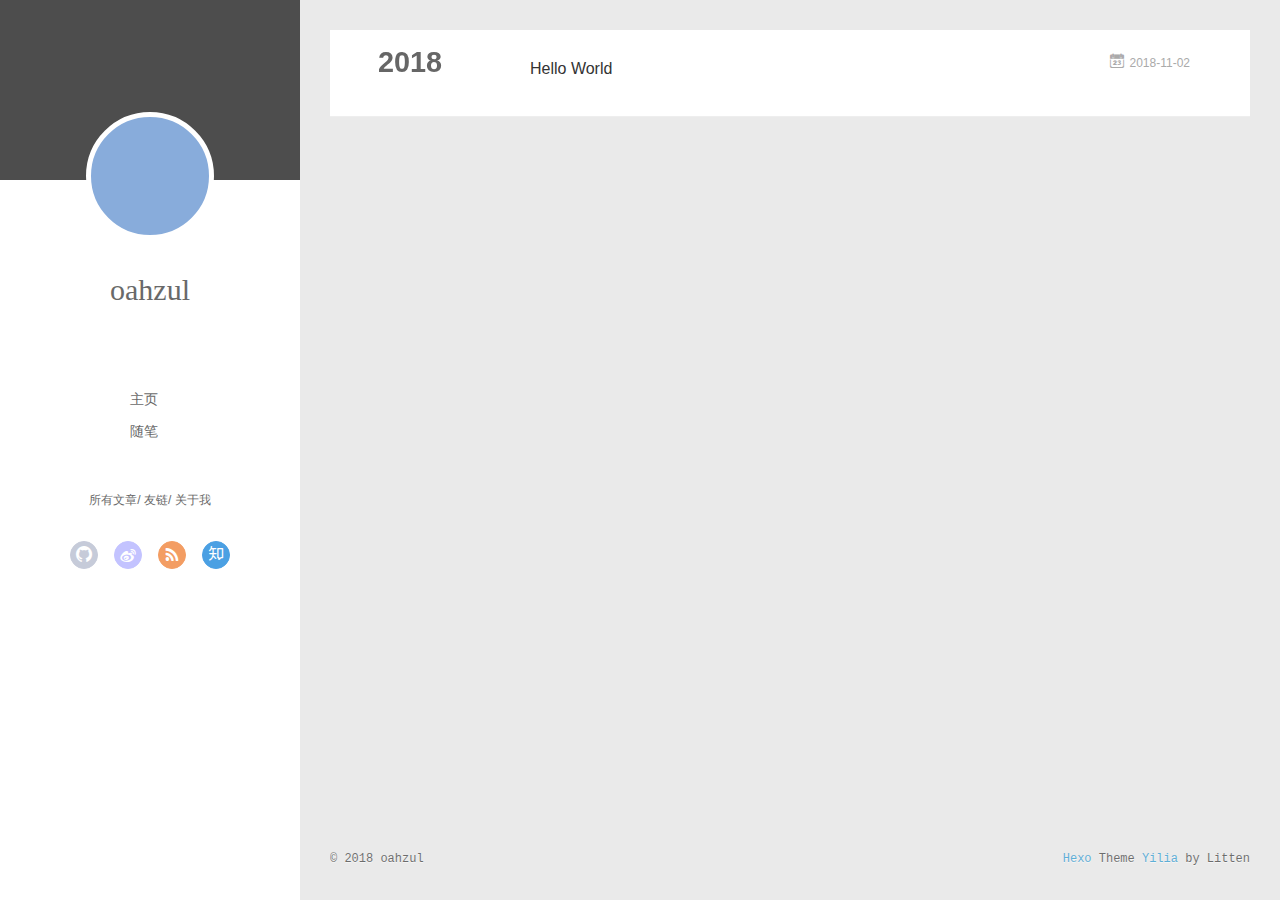
==== archives/index.html @ 19e880a6 "“update”" ====
<!DOCTYPE html>
<html>
<head><meta name="generator" content="Hexo 3.8.0">
  <meta charset="utf-8">
  
  <meta name="renderer" content="webkit">
  <meta http-equiv="X-UA-Compatible" content="IE=edge">
  <link rel="dns-prefetch" href="http://yoursite.com">
  <title>Archives | oahzul blog</title>
  <meta name="viewport" content="width=device-width, initial-scale=1, maximum-scale=1">
  <meta property="og:type" content="website">
<meta property="og:title" content="oahzul blog">
<meta property="og:url" content="http://yoursite.com/archives/index.html">
<meta property="og:site_name" content="oahzul blog">
<meta property="og:locale" content="default">
<meta name="twitter:card" content="summary">
<meta name="twitter:title" content="oahzul blog">
  
    <link rel="alternative" href="/atom.xml" title="oahzul blog" type="application/atom+xml">
  
  
    <link rel="icon" href="/favicon.png">
  
  <link rel="stylesheet" type="text/css" href="/./main.0cf68a.css">
  <style type="text/css">
  
    #container.show {
      background: linear-gradient(200deg,#a0cfe4,#e8c37e);
    }
  </style>
  

  

</head>
</html>
<body>
  <div id="container" q-class="show:isCtnShow">
    <canvas id="anm-canvas" class="anm-canvas"></canvas>
    <div class="left-col" q-class="show:isShow">
      
<div class="overlay" style="background: #4d4d4d"></div>
<div class="intrude-less">
	<header id="header" class="inner">
		<a href="/" class="profilepic">
			<img src="" class="js-avatar">
		</a>
		<hgroup>
		  <h1 class="header-author"><a href="/">oahzul</a></h1>
		</hgroup>
		

		<nav class="header-menu">
			<ul>
			
				<li><a href="/">主页</a></li>
	        
				<li><a href="/tags/随笔/">随笔</a></li>
	        
			</ul>
		</nav>
		<nav class="header-smart-menu">
    		
    			
    			<a q-on="click: openSlider(e, 'innerArchive')" href="javascript:void(0)">所有文章</a>
    			
            
    			
    			<a q-on="click: openSlider(e, 'friends')" href="javascript:void(0)">友链</a>
    			
            
    			
    			<a q-on="click: openSlider(e, 'aboutme')" href="javascript:void(0)">关于我</a>
    			
            
		</nav>
		<nav class="header-nav">
			<div class="social">
				
					<a class="github" target="_blank" href="#" title="github"><i class="icon-github"></i></a>
		        
					<a class="weibo" target="_blank" href="#" title="weibo"><i class="icon-weibo"></i></a>
		        
					<a class="rss" target="_blank" href="#" title="rss"><i class="icon-rss"></i></a>
		        
					<a class="zhihu" target="_blank" href="#" title="zhihu"><i class="icon-zhihu"></i></a>
		        
			</div>
		</nav>
	</header>		
</div>

    </div>
    <div class="mid-col" q-class="show:isShow,hide:isShow|isFalse">
      
<nav id="mobile-nav">
  	<div class="overlay js-overlay" style="background: #4d4d4d"></div>
	<div class="btnctn js-mobile-btnctn">
  		<div class="slider-trigger list" q-on="click: openSlider(e)"><i class="icon icon-sort"></i></div>
	</div>
	<div class="intrude-less">
		<header id="header" class="inner">
			<div class="profilepic">
				<img src="" class="js-avatar">
			</div>
			<hgroup>
			  <h1 class="header-author js-header-author">oahzul</h1>
			</hgroup>
			
			
			
				
			
				
			
			
			
			<nav class="header-nav">
				<div class="social">
					
						<a class="github" target="_blank" href="#" title="github"><i class="icon-github"></i></a>
			        
						<a class="weibo" target="_blank" href="#" title="weibo"><i class="icon-weibo"></i></a>
			        
						<a class="rss" target="_blank" href="#" title="rss"><i class="icon-rss"></i></a>
			        
						<a class="zhihu" target="_blank" href="#" title="zhihu"><i class="icon-zhihu"></i></a>
			        
				</div>
			</nav>

			<nav class="header-menu js-header-menu">
				<ul style="width: 50%">
				
				
					<li style="width: 50%"><a href="/">主页</a></li>
		        
					<li style="width: 50%"><a href="/tags/随笔/">随笔</a></li>
		        
				</ul>
			</nav>
		</header>				
	</div>
	<div class="mobile-mask" style="display:none" q-show="isShow"></div>
</nav>

      <div id="wrapper" class="body-wrap">
        <div class="menu-l">
          <div class="canvas-wrap">
            <canvas data-colors="#eaeaea" data-sectionHeight="100" data-contentId="js-content" id="myCanvas1" class="anm-canvas"></canvas>
          </div>
          <div id="js-content" class="content-ll">
            
  
  
    
    
      
      
      <section class="archives-wrap">
        <div class="archive-year-wrap">
          <a href="/archives/2018" class="archive-year">2018</a>
        </div>
        <div class="archives">
    
    <article class="archive-article archive-type-post">
  <div class="archive-article-inner">
    <header class="archive-article-header">
      	<div class="article-meta">
	      	<a href="/2018/11/02/hello-world/" class="archive-article-date">
  	<time datetime="2018-11-01T20:46:46.000Z" itemprop="datePublished"><i class="icon-calendar icon"></i>2018-11-02</time>
</a>
        </div>
    	 
  
    <h1 itemprop="name">
      <a class="archive-article-title" href="/2018/11/02/hello-world/">Hello World</a>
    </h1>
  

        <div class="article-info info-on-right">
          
          

        </div>
        <div class="clearfix"></div>
    </header>
  </div>
</article>
  
  
    </div></section>
  

    


          </div>
        </div>
      </div>
      <footer id="footer">
  <div class="outer">
    <div id="footer-info">
    	<div class="footer-left">
    		&copy; 2018 oahzul
    	</div>
      	<div class="footer-right">
      		<a href="http://hexo.io/" target="_blank">Hexo</a>  Theme <a href="https://github.com/litten/hexo-theme-yilia" target="_blank">Yilia</a> by Litten
      	</div>
    </div>
  </div>
</footer>
    </div>
    <script>
	var yiliaConfig = {
		mathjax: false,
		isHome: false,
		isPost: false,
		isArchive: true,
		isTag: false,
		isCategory: false,
		open_in_new: false,
		toc_hide_index: true,
		root: "/",
		innerArchive: true,
		showTags: false
	}
</script>

<script>!function(t){function n(e){if(r[e])return r[e].exports;var i=r[e]={exports:{},id:e,loaded:!1};return t[e].call(i.exports,i,i.exports,n),i.loaded=!0,i.exports}var r={};n.m=t,n.c=r,n.p="./",n(0)}([function(t,n,r){r(195),t.exports=r(191)},function(t,n,r){var e=r(3),i=r(52),o=r(27),u=r(28),c=r(53),f="prototype",a=function(t,n,r){var s,l,h,v,p=t&a.F,d=t&a.G,y=t&a.S,g=t&a.P,b=t&a.B,m=d?e:y?e[n]||(e[n]={}):(e[n]||{})[f],x=d?i:i[n]||(i[n]={}),w=x[f]||(x[f]={});d&&(r=n);for(s in r)l=!p&&m&&void 0!==m[s],h=(l?m:r)[s],v=b&&l?c(h,e):g&&"function"==typeof h?c(Function.call,h):h,m&&u(m,s,h,t&a.U),x[s]!=h&&o(x,s,v),g&&w[s]!=h&&(w[s]=h)};e.core=i,a.F=1,a.G=2,a.S=4,a.P=8,a.B=16,a.W=32,a.U=64,a.R=128,t.exports=a},function(t,n,r){var e=r(6);t.exports=function(t){if(!e(t))throw TypeError(t+" is not an object!");return t}},function(t,n){var r=t.exports="undefined"!=typeof window&&window.Math==Math?window:"undefined"!=typeof self&&self.Math==Math?self:Function("return this")();"number"==typeof __g&&(__g=r)},function(t,n){t.exports=function(t){try{return!!t()}catch(t){return!0}}},function(t,n){var r=t.exports="undefined"!=typeof window&&window.Math==Math?window:"undefined"!=typeof self&&self.Math==Math?self:Function("return this")();"number"==typeof __g&&(__g=r)},function(t,n){t.exports=function(t){return"object"==typeof t?null!==t:"function"==typeof t}},function(t,n,r){var e=r(126)("wks"),i=r(76),o=r(3).Symbol,u="function"==typeof o;(t.exports=function(t){return e[t]||(e[t]=u&&o[t]||(u?o:i)("Symbol."+t))}).store=e},function(t,n){var r={}.hasOwnProperty;t.exports=function(t,n){return r.call(t,n)}},function(t,n,r){var e=r(94),i=r(33);t.exports=function(t){return e(i(t))}},function(t,n,r){t.exports=!r(4)(function(){return 7!=Object.defineProperty({},"a",{get:function(){return 7}}).a})},function(t,n,r){var e=r(2),i=r(167),o=r(50),u=Object.defineProperty;n.f=r(10)?Object.defineProperty:function(t,n,r){if(e(t),n=o(n,!0),e(r),i)try{return u(t,n,r)}catch(t){}if("get"in r||"set"in r)throw TypeError("Accessors not supported!");return"value"in r&&(t[n]=r.value),t}},function(t,n,r){t.exports=!r(18)(function(){return 7!=Object.defineProperty({},"a",{get:function(){return 7}}).a})},function(t,n,r){var e=r(14),i=r(22);t.exports=r(12)?function(t,n,r){return e.f(t,n,i(1,r))}:function(t,n,r){return t[n]=r,t}},function(t,n,r){var e=r(20),i=r(58),o=r(42),u=Object.defineProperty;n.f=r(12)?Object.defineProperty:function(t,n,r){if(e(t),n=o(n,!0),e(r),i)try{return u(t,n,r)}catch(t){}if("get"in r||"set"in r)throw TypeError("Accessors not supported!");return"value"in r&&(t[n]=r.value),t}},function(t,n,r){var e=r(40)("wks"),i=r(23),o=r(5).Symbol,u="function"==typeof o;(t.exports=function(t){return e[t]||(e[t]=u&&o[t]||(u?o:i)("Symbol."+t))}).store=e},function(t,n,r){var e=r(67),i=Math.min;t.exports=function(t){return t>0?i(e(t),9007199254740991):0}},function(t,n,r){var e=r(46);t.exports=function(t){return Object(e(t))}},function(t,n){t.exports=function(t){try{return!!t()}catch(t){return!0}}},function(t,n,r){var e=r(63),i=r(34);t.exports=Object.keys||function(t){return e(t,i)}},function(t,n,r){var e=r(21);t.exports=function(t){if(!e(t))throw TypeError(t+" is not an object!");return t}},function(t,n){t.exports=function(t){return"object"==typeof t?null!==t:"function"==typeof t}},function(t,n){t.exports=function(t,n){return{enumerable:!(1&t),configurable:!(2&t),writable:!(4&t),value:n}}},function(t,n){var r=0,e=Math.random();t.exports=function(t){return"Symbol(".concat(void 0===t?"":t,")_",(++r+e).toString(36))}},function(t,n){var r={}.hasOwnProperty;t.exports=function(t,n){return r.call(t,n)}},function(t,n){var r=t.exports={version:"2.4.0"};"number"==typeof __e&&(__e=r)},function(t,n){t.exports=function(t){if("function"!=typeof t)throw TypeError(t+" is not a function!");return t}},function(t,n,r){var e=r(11),i=r(66);t.exports=r(10)?function(t,n,r){return e.f(t,n,i(1,r))}:function(t,n,r){return t[n]=r,t}},function(t,n,r){var e=r(3),i=r(27),o=r(24),u=r(76)("src"),c="toString",f=Function[c],a=(""+f).split(c);r(52).inspectSource=function(t){return f.call(t)},(t.exports=function(t,n,r,c){var f="function"==typeof r;f&&(o(r,"name")||i(r,"name",n)),t[n]!==r&&(f&&(o(r,u)||i(r,u,t[n]?""+t[n]:a.join(String(n)))),t===e?t[n]=r:c?t[n]?t[n]=r:i(t,n,r):(delete t[n],i(t,n,r)))})(Function.prototype,c,function(){return"function"==typeof this&&this[u]||f.call(this)})},function(t,n,r){var e=r(1),i=r(4),o=r(46),u=function(t,n,r,e){var i=String(o(t)),u="<"+n;return""!==r&&(u+=" "+r+'="'+String(e).replace(/"/g,"&quot;")+'"'),u+">"+i+"</"+n+">"};t.exports=function(t,n){var r={};r[t]=n(u),e(e.P+e.F*i(function(){var n=""[t]('"');return n!==n.toLowerCase()||n.split('"').length>3}),"String",r)}},function(t,n,r){var e=r(115),i=r(46);t.exports=function(t){return e(i(t))}},function(t,n,r){var e=r(116),i=r(66),o=r(30),u=r(50),c=r(24),f=r(167),a=Object.getOwnPropertyDescriptor;n.f=r(10)?a:function(t,n){if(t=o(t),n=u(n,!0),f)try{return a(t,n)}catch(t){}if(c(t,n))return i(!e.f.call(t,n),t[n])}},function(t,n,r){var e=r(24),i=r(17),o=r(145)("IE_PROTO"),u=Object.prototype;t.exports=Object.getPrototypeOf||function(t){return t=i(t),e(t,o)?t[o]:"function"==typeof t.constructor&&t instanceof t.constructor?t.constructor.prototype:t instanceof Object?u:null}},function(t,n){t.exports=function(t){if(void 0==t)throw TypeError("Can't call method on  "+t);return t}},function(t,n){t.exports="constructor,hasOwnProperty,isPrototypeOf,propertyIsEnumerable,toLocaleString,toString,valueOf".split(",")},function(t,n){t.exports={}},function(t,n){t.exports=!0},function(t,n){n.f={}.propertyIsEnumerable},function(t,n,r){var e=r(14).f,i=r(8),o=r(15)("toStringTag");t.exports=function(t,n,r){t&&!i(t=r?t:t.prototype,o)&&e(t,o,{configurable:!0,value:n})}},function(t,n,r){var e=r(40)("keys"),i=r(23);t.exports=function(t){return e[t]||(e[t]=i(t))}},function(t,n,r){var e=r(5),i="__core-js_shared__",o=e[i]||(e[i]={});t.exports=function(t){return o[t]||(o[t]={})}},function(t,n){var r=Math.ceil,e=Math.floor;t.exports=function(t){return isNaN(t=+t)?0:(t>0?e:r)(t)}},function(t,n,r){var e=r(21);t.exports=function(t,n){if(!e(t))return t;var r,i;if(n&&"function"==typeof(r=t.toString)&&!e(i=r.call(t)))return i;if("function"==typeof(r=t.valueOf)&&!e(i=r.call(t)))return i;if(!n&&"function"==typeof(r=t.toString)&&!e(i=r.call(t)))return i;throw TypeError("Can't convert object to primitive value")}},function(t,n,r){var e=r(5),i=r(25),o=r(36),u=r(44),c=r(14).f;t.exports=function(t){var n=i.Symbol||(i.Symbol=o?{}:e.Symbol||{});"_"==t.charAt(0)||t in n||c(n,t,{value:u.f(t)})}},function(t,n,r){n.f=r(15)},function(t,n){var r={}.toString;t.exports=function(t){return r.call(t).slice(8,-1)}},function(t,n){t.exports=function(t){if(void 0==t)throw TypeError("Can't call method on  "+t);return t}},function(t,n,r){var e=r(4);t.exports=function(t,n){return!!t&&e(function(){n?t.call(null,function(){},1):t.call(null)})}},function(t,n,r){var e=r(53),i=r(115),o=r(17),u=r(16),c=r(203);t.exports=function(t,n){var r=1==t,f=2==t,a=3==t,s=4==t,l=6==t,h=5==t||l,v=n||c;return function(n,c,p){for(var d,y,g=o(n),b=i(g),m=e(c,p,3),x=u(b.length),w=0,S=r?v(n,x):f?v(n,0):void 0;x>w;w++)if((h||w in b)&&(d=b[w],y=m(d,w,g),t))if(r)S[w]=y;else if(y)switch(t){case 3:return!0;case 5:return d;case 6:return w;case 2:S.push(d)}else if(s)return!1;return l?-1:a||s?s:S}}},function(t,n,r){var e=r(1),i=r(52),o=r(4);t.exports=function(t,n){var r=(i.Object||{})[t]||Object[t],u={};u[t]=n(r),e(e.S+e.F*o(function(){r(1)}),"Object",u)}},function(t,n,r){var e=r(6);t.exports=function(t,n){if(!e(t))return t;var r,i;if(n&&"function"==typeof(r=t.toString)&&!e(i=r.call(t)))return i;if("function"==typeof(r=t.valueOf)&&!e(i=r.call(t)))return i;if(!n&&"function"==typeof(r=t.toString)&&!e(i=r.call(t)))return i;throw TypeError("Can't convert object to primitive value")}},function(t,n,r){var e=r(5),i=r(25),o=r(91),u=r(13),c="prototype",f=function(t,n,r){var a,s,l,h=t&f.F,v=t&f.G,p=t&f.S,d=t&f.P,y=t&f.B,g=t&f.W,b=v?i:i[n]||(i[n]={}),m=b[c],x=v?e:p?e[n]:(e[n]||{})[c];v&&(r=n);for(a in r)(s=!h&&x&&void 0!==x[a])&&a in b||(l=s?x[a]:r[a],b[a]=v&&"function"!=typeof x[a]?r[a]:y&&s?o(l,e):g&&x[a]==l?function(t){var n=function(n,r,e){if(this instanceof t){switch(arguments.length){case 0:return new t;case 1:return new t(n);case 2:return new t(n,r)}return new t(n,r,e)}return t.apply(this,arguments)};return n[c]=t[c],n}(l):d&&"function"==typeof l?o(Function.call,l):l,d&&((b.virtual||(b.virtual={}))[a]=l,t&f.R&&m&&!m[a]&&u(m,a,l)))};f.F=1,f.G=2,f.S=4,f.P=8,f.B=16,f.W=32,f.U=64,f.R=128,t.exports=f},function(t,n){var r=t.exports={version:"2.4.0"};"number"==typeof __e&&(__e=r)},function(t,n,r){var e=r(26);t.exports=function(t,n,r){if(e(t),void 0===n)return t;switch(r){case 1:return function(r){return t.call(n,r)};case 2:return function(r,e){return t.call(n,r,e)};case 3:return function(r,e,i){return t.call(n,r,e,i)}}return function(){return t.apply(n,arguments)}}},function(t,n,r){var e=r(183),i=r(1),o=r(126)("metadata"),u=o.store||(o.store=new(r(186))),c=function(t,n,r){var i=u.get(t);if(!i){if(!r)return;u.set(t,i=new e)}var o=i.get(n);if(!o){if(!r)return;i.set(n,o=new e)}return o},f=function(t,n,r){var e=c(n,r,!1);return void 0!==e&&e.has(t)},a=function(t,n,r){var e=c(n,r,!1);return void 0===e?void 0:e.get(t)},s=function(t,n,r,e){c(r,e,!0).set(t,n)},l=function(t,n){var r=c(t,n,!1),e=[];return r&&r.forEach(function(t,n){e.push(n)}),e},h=function(t){return void 0===t||"symbol"==typeof t?t:String(t)},v=function(t){i(i.S,"Reflect",t)};t.exports={store:u,map:c,has:f,get:a,set:s,keys:l,key:h,exp:v}},function(t,n,r){"use strict";if(r(10)){var e=r(69),i=r(3),o=r(4),u=r(1),c=r(127),f=r(152),a=r(53),s=r(68),l=r(66),h=r(27),v=r(73),p=r(67),d=r(16),y=r(75),g=r(50),b=r(24),m=r(180),x=r(114),w=r(6),S=r(17),_=r(137),O=r(70),E=r(32),P=r(71).f,j=r(154),F=r(76),M=r(7),A=r(48),N=r(117),T=r(146),I=r(155),k=r(80),L=r(123),R=r(74),C=r(130),D=r(160),U=r(11),W=r(31),G=U.f,B=W.f,V=i.RangeError,z=i.TypeError,q=i.Uint8Array,K="ArrayBuffer",J="Shared"+K,Y="BYTES_PER_ELEMENT",H="prototype",$=Array[H],X=f.ArrayBuffer,Q=f.DataView,Z=A(0),tt=A(2),nt=A(3),rt=A(4),et=A(5),it=A(6),ot=N(!0),ut=N(!1),ct=I.values,ft=I.keys,at=I.entries,st=$.lastIndexOf,lt=$.reduce,ht=$.reduceRight,vt=$.join,pt=$.sort,dt=$.slice,yt=$.toString,gt=$.toLocaleString,bt=M("iterator"),mt=M("toStringTag"),xt=F("typed_constructor"),wt=F("def_constructor"),St=c.CONSTR,_t=c.TYPED,Ot=c.VIEW,Et="Wrong length!",Pt=A(1,function(t,n){return Tt(T(t,t[wt]),n)}),jt=o(function(){return 1===new q(new Uint16Array([1]).buffer)[0]}),Ft=!!q&&!!q[H].set&&o(function(){new q(1).set({})}),Mt=function(t,n){if(void 0===t)throw z(Et);var r=+t,e=d(t);if(n&&!m(r,e))throw V(Et);return e},At=function(t,n){var r=p(t);if(r<0||r%n)throw V("Wrong offset!");return r},Nt=function(t){if(w(t)&&_t in t)return t;throw z(t+" is not a typed array!")},Tt=function(t,n){if(!(w(t)&&xt in t))throw z("It is not a typed array constructor!");return new t(n)},It=function(t,n){return kt(T(t,t[wt]),n)},kt=function(t,n){for(var r=0,e=n.length,i=Tt(t,e);e>r;)i[r]=n[r++];return i},Lt=function(t,n,r){G(t,n,{get:function(){return this._d[r]}})},Rt=function(t){var n,r,e,i,o,u,c=S(t),f=arguments.length,s=f>1?arguments[1]:void 0,l=void 0!==s,h=j(c);if(void 0!=h&&!_(h)){for(u=h.call(c),e=[],n=0;!(o=u.next()).done;n++)e.push(o.value);c=e}for(l&&f>2&&(s=a(s,arguments[2],2)),n=0,r=d(c.length),i=Tt(this,r);r>n;n++)i[n]=l?s(c[n],n):c[n];return i},Ct=function(){for(var t=0,n=arguments.length,r=Tt(this,n);n>t;)r[t]=arguments[t++];return r},Dt=!!q&&o(function(){gt.call(new q(1))}),Ut=function(){return gt.apply(Dt?dt.call(Nt(this)):Nt(this),arguments)},Wt={copyWithin:function(t,n){return D.call(Nt(this),t,n,arguments.length>2?arguments[2]:void 0)},every:function(t){return rt(Nt(this),t,arguments.length>1?arguments[1]:void 0)},fill:function(t){return C.apply(Nt(this),arguments)},filter:function(t){return It(this,tt(Nt(this),t,arguments.length>1?arguments[1]:void 0))},find:function(t){return et(Nt(this),t,arguments.length>1?arguments[1]:void 0)},findIndex:function(t){return it(Nt(this),t,arguments.length>1?arguments[1]:void 0)},forEach:function(t){Z(Nt(this),t,arguments.length>1?arguments[1]:void 0)},indexOf:function(t){return ut(Nt(this),t,arguments.length>1?arguments[1]:void 0)},includes:function(t){return ot(Nt(this),t,arguments.length>1?arguments[1]:void 0)},join:function(t){return vt.apply(Nt(this),arguments)},lastIndexOf:function(t){return st.apply(Nt(this),arguments)},map:function(t){return Pt(Nt(this),t,arguments.length>1?arguments[1]:void 0)},reduce:function(t){return lt.apply(Nt(this),arguments)},reduceRight:function(t){return ht.apply(Nt(this),arguments)},reverse:function(){for(var t,n=this,r=Nt(n).length,e=Math.floor(r/2),i=0;i<e;)t=n[i],n[i++]=n[--r],n[r]=t;return n},some:function(t){return nt(Nt(this),t,arguments.length>1?arguments[1]:void 0)},sort:function(t){return pt.call(Nt(this),t)},subarray:function(t,n){var r=Nt(this),e=r.length,i=y(t,e);return new(T(r,r[wt]))(r.buffer,r.byteOffset+i*r.BYTES_PER_ELEMENT,d((void 0===n?e:y(n,e))-i))}},Gt=function(t,n){return It(this,dt.call(Nt(this),t,n))},Bt=function(t){Nt(this);var n=At(arguments[1],1),r=this.length,e=S(t),i=d(e.length),o=0;if(i+n>r)throw V(Et);for(;o<i;)this[n+o]=e[o++]},Vt={entries:function(){return at.call(Nt(this))},keys:function(){return ft.call(Nt(this))},values:function(){return ct.call(Nt(this))}},zt=function(t,n){return w(t)&&t[_t]&&"symbol"!=typeof n&&n in t&&String(+n)==String(n)},qt=function(t,n){return zt(t,n=g(n,!0))?l(2,t[n]):B(t,n)},Kt=function(t,n,r){return!(zt(t,n=g(n,!0))&&w(r)&&b(r,"value"))||b(r,"get")||b(r,"set")||r.configurable||b(r,"writable")&&!r.writable||b(r,"enumerable")&&!r.enumerable?G(t,n,r):(t[n]=r.value,t)};St||(W.f=qt,U.f=Kt),u(u.S+u.F*!St,"Object",{getOwnPropertyDescriptor:qt,defineProperty:Kt}),o(function(){yt.call({})})&&(yt=gt=function(){return vt.call(this)});var Jt=v({},Wt);v(Jt,Vt),h(Jt,bt,Vt.values),v(Jt,{slice:Gt,set:Bt,constructor:function(){},toString:yt,toLocaleString:Ut}),Lt(Jt,"buffer","b"),Lt(Jt,"byteOffset","o"),Lt(Jt,"byteLength","l"),Lt(Jt,"length","e"),G(Jt,mt,{get:function(){return this[_t]}}),t.exports=function(t,n,r,f){f=!!f;var a=t+(f?"Clamped":"")+"Array",l="Uint8Array"!=a,v="get"+t,p="set"+t,y=i[a],g=y||{},b=y&&E(y),m=!y||!c.ABV,S={},_=y&&y[H],j=function(t,r){var e=t._d;return e.v[v](r*n+e.o,jt)},F=function(t,r,e){var i=t._d;f&&(e=(e=Math.round(e))<0?0:e>255?255:255&e),i.v[p](r*n+i.o,e,jt)},M=function(t,n){G(t,n,{get:function(){return j(this,n)},set:function(t){return F(this,n,t)},enumerable:!0})};m?(y=r(function(t,r,e,i){s(t,y,a,"_d");var o,u,c,f,l=0,v=0;if(w(r)){if(!(r instanceof X||(f=x(r))==K||f==J))return _t in r?kt(y,r):Rt.call(y,r);o=r,v=At(e,n);var p=r.byteLength;if(void 0===i){if(p%n)throw V(Et);if((u=p-v)<0)throw V(Et)}else if((u=d(i)*n)+v>p)throw V(Et);c=u/n}else c=Mt(r,!0),u=c*n,o=new X(u);for(h(t,"_d",{b:o,o:v,l:u,e:c,v:new Q(o)});l<c;)M(t,l++)}),_=y[H]=O(Jt),h(_,"constructor",y)):L(function(t){new y(null),new y(t)},!0)||(y=r(function(t,r,e,i){s(t,y,a);var o;return w(r)?r instanceof X||(o=x(r))==K||o==J?void 0!==i?new g(r,At(e,n),i):void 0!==e?new g(r,At(e,n)):new g(r):_t in r?kt(y,r):Rt.call(y,r):new g(Mt(r,l))}),Z(b!==Function.prototype?P(g).concat(P(b)):P(g),function(t){t in y||h(y,t,g[t])}),y[H]=_,e||(_.constructor=y));var A=_[bt],N=!!A&&("values"==A.name||void 0==A.name),T=Vt.values;h(y,xt,!0),h(_,_t,a),h(_,Ot,!0),h(_,wt,y),(f?new y(1)[mt]==a:mt in _)||G(_,mt,{get:function(){return a}}),S[a]=y,u(u.G+u.W+u.F*(y!=g),S),u(u.S,a,{BYTES_PER_ELEMENT:n,from:Rt,of:Ct}),Y in _||h(_,Y,n),u(u.P,a,Wt),R(a),u(u.P+u.F*Ft,a,{set:Bt}),u(u.P+u.F*!N,a,Vt),u(u.P+u.F*(_.toString!=yt),a,{toString:yt}),u(u.P+u.F*o(function(){new y(1).slice()}),a,{slice:Gt}),u(u.P+u.F*(o(function(){return[1,2].toLocaleString()!=new y([1,2]).toLocaleString()})||!o(function(){_.toLocaleString.call([1,2])})),a,{toLocaleString:Ut}),k[a]=N?A:T,e||N||h(_,bt,T)}}else t.exports=function(){}},function(t,n){var r={}.toString;t.exports=function(t){return r.call(t).slice(8,-1)}},function(t,n,r){var e=r(21),i=r(5).document,o=e(i)&&e(i.createElement);t.exports=function(t){return o?i.createElement(t):{}}},function(t,n,r){t.exports=!r(12)&&!r(18)(function(){return 7!=Object.defineProperty(r(57)("div"),"a",{get:function(){return 7}}).a})},function(t,n,r){"use strict";var e=r(36),i=r(51),o=r(64),u=r(13),c=r(8),f=r(35),a=r(96),s=r(38),l=r(103),h=r(15)("iterator"),v=!([].keys&&"next"in[].keys()),p="keys",d="values",y=function(){return this};t.exports=function(t,n,r,g,b,m,x){a(r,n,g);var w,S,_,O=function(t){if(!v&&t in F)return F[t];switch(t){case p:case d:return function(){return new r(this,t)}}return function(){return new r(this,t)}},E=n+" Iterator",P=b==d,j=!1,F=t.prototype,M=F[h]||F["@@iterator"]||b&&F[b],A=M||O(b),N=b?P?O("entries"):A:void 0,T="Array"==n?F.entries||M:M;if(T&&(_=l(T.call(new t)))!==Object.prototype&&(s(_,E,!0),e||c(_,h)||u(_,h,y)),P&&M&&M.name!==d&&(j=!0,A=function(){return M.call(this)}),e&&!x||!v&&!j&&F[h]||u(F,h,A),f[n]=A,f[E]=y,b)if(w={values:P?A:O(d),keys:m?A:O(p),entries:N},x)for(S in w)S in F||o(F,S,w[S]);else i(i.P+i.F*(v||j),n,w);return w}},function(t,n,r){var e=r(20),i=r(100),o=r(34),u=r(39)("IE_PROTO"),c=function(){},f="prototype",a=function(){var t,n=r(57)("iframe"),e=o.length;for(n.style.display="none",r(93).appendChild(n),n.src="javascript:",t=n.contentWindow.document,t.open(),t.write("<script>document.F=Object<\/script>"),t.close(),a=t.F;e--;)delete a[f][o[e]];return a()};t.exports=Object.create||function(t,n){var r;return null!==t?(c[f]=e(t),r=new c,c[f]=null,r[u]=t):r=a(),void 0===n?r:i(r,n)}},function(t,n,r){var e=r(63),i=r(34).concat("length","prototype");n.f=Object.getOwnPropertyNames||function(t){return e(t,i)}},function(t,n){n.f=Object.getOwnPropertySymbols},function(t,n,r){var e=r(8),i=r(9),o=r(90)(!1),u=r(39)("IE_PROTO");t.exports=function(t,n){var r,c=i(t),f=0,a=[];for(r in c)r!=u&&e(c,r)&&a.push(r);for(;n.length>f;)e(c,r=n[f++])&&(~o(a,r)||a.push(r));return a}},function(t,n,r){t.exports=r(13)},function(t,n,r){var e=r(76)("meta"),i=r(6),o=r(24),u=r(11).f,c=0,f=Object.isExtensible||function(){return!0},a=!r(4)(function(){return f(Object.preventExtensions({}))}),s=function(t){u(t,e,{value:{i:"O"+ ++c,w:{}}})},l=function(t,n){if(!i(t))return"symbol"==typeof t?t:("string"==typeof t?"S":"P")+t;if(!o(t,e)){if(!f(t))return"F";if(!n)return"E";s(t)}return t[e].i},h=function(t,n){if(!o(t,e)){if(!f(t))return!0;if(!n)return!1;s(t)}return t[e].w},v=function(t){return a&&p.NEED&&f(t)&&!o(t,e)&&s(t),t},p=t.exports={KEY:e,NEED:!1,fastKey:l,getWeak:h,onFreeze:v}},function(t,n){t.exports=function(t,n){return{enumerable:!(1&t),configurable:!(2&t),writable:!(4&t),value:n}}},function(t,n){var r=Math.ceil,e=Math.floor;t.exports=function(t){return isNaN(t=+t)?0:(t>0?e:r)(t)}},function(t,n){t.exports=function(t,n,r,e){if(!(t instanceof n)||void 0!==e&&e in t)throw TypeError(r+": incorrect invocation!");return t}},function(t,n){t.exports=!1},function(t,n,r){var e=r(2),i=r(173),o=r(133),u=r(145)("IE_PROTO"),c=function(){},f="prototype",a=function(){var t,n=r(132)("iframe"),e=o.length;for(n.style.display="none",r(135).appendChild(n),n.src="javascript:",t=n.contentWindow.document,t.open(),t.write("<script>document.F=Object<\/script>"),t.close(),a=t.F;e--;)delete a[f][o[e]];return a()};t.exports=Object.create||function(t,n){var r;return null!==t?(c[f]=e(t),r=new c,c[f]=null,r[u]=t):r=a(),void 0===n?r:i(r,n)}},function(t,n,r){var e=r(175),i=r(133).concat("length","prototype");n.f=Object.getOwnPropertyNames||function(t){return e(t,i)}},function(t,n,r){var e=r(175),i=r(133);t.exports=Object.keys||function(t){return e(t,i)}},function(t,n,r){var e=r(28);t.exports=function(t,n,r){for(var i in n)e(t,i,n[i],r);return t}},function(t,n,r){"use strict";var e=r(3),i=r(11),o=r(10),u=r(7)("species");t.exports=function(t){var n=e[t];o&&n&&!n[u]&&i.f(n,u,{configurable:!0,get:function(){return this}})}},function(t,n,r){var e=r(67),i=Math.max,o=Math.min;t.exports=function(t,n){return t=e(t),t<0?i(t+n,0):o(t,n)}},function(t,n){var r=0,e=Math.random();t.exports=function(t){return"Symbol(".concat(void 0===t?"":t,")_",(++r+e).toString(36))}},function(t,n,r){var e=r(33);t.exports=function(t){return Object(e(t))}},function(t,n,r){var e=r(7)("unscopables"),i=Array.prototype;void 0==i[e]&&r(27)(i,e,{}),t.exports=function(t){i[e][t]=!0}},function(t,n,r){var e=r(53),i=r(169),o=r(137),u=r(2),c=r(16),f=r(154),a={},s={},n=t.exports=function(t,n,r,l,h){var v,p,d,y,g=h?function(){return t}:f(t),b=e(r,l,n?2:1),m=0;if("function"!=typeof g)throw TypeError(t+" is not iterable!");if(o(g)){for(v=c(t.length);v>m;m++)if((y=n?b(u(p=t[m])[0],p[1]):b(t[m]))===a||y===s)return y}else for(d=g.call(t);!(p=d.next()).done;)if((y=i(d,b,p.value,n))===a||y===s)return y};n.BREAK=a,n.RETURN=s},function(t,n){t.exports={}},function(t,n,r){var e=r(11).f,i=r(24),o=r(7)("toStringTag");t.exports=function(t,n,r){t&&!i(t=r?t:t.prototype,o)&&e(t,o,{configurable:!0,value:n})}},function(t,n,r){var e=r(1),i=r(46),o=r(4),u=r(150),c="["+u+"]",f="​",a=RegExp("^"+c+c+"*"),s=RegExp(c+c+"*$"),l=function(t,n,r){var i={},c=o(function(){return!!u[t]()||f[t]()!=f}),a=i[t]=c?n(h):u[t];r&&(i[r]=a),e(e.P+e.F*c,"String",i)},h=l.trim=function(t,n){return t=String(i(t)),1&n&&(t=t.replace(a,"")),2&n&&(t=t.replace(s,"")),t};t.exports=l},function(t,n,r){t.exports={default:r(86),__esModule:!0}},function(t,n,r){t.exports={default:r(87),__esModule:!0}},function(t,n,r){"use strict";function e(t){return t&&t.__esModule?t:{default:t}}n.__esModule=!0;var i=r(84),o=e(i),u=r(83),c=e(u),f="function"==typeof c.default&&"symbol"==typeof o.default?function(t){return typeof t}:function(t){return t&&"function"==typeof c.default&&t.constructor===c.default&&t!==c.default.prototype?"symbol":typeof t};n.default="function"==typeof c.default&&"symbol"===f(o.default)?function(t){return void 0===t?"undefined":f(t)}:function(t){return t&&"function"==typeof c.default&&t.constructor===c.default&&t!==c.default.prototype?"symbol":void 0===t?"undefined":f(t)}},function(t,n,r){r(110),r(108),r(111),r(112),t.exports=r(25).Symbol},function(t,n,r){r(109),r(113),t.exports=r(44).f("iterator")},function(t,n){t.exports=function(t){if("function"!=typeof t)throw TypeError(t+" is not a function!");return t}},function(t,n){t.exports=function(){}},function(t,n,r){var e=r(9),i=r(106),o=r(105);t.exports=function(t){return function(n,r,u){var c,f=e(n),a=i(f.length),s=o(u,a);if(t&&r!=r){for(;a>s;)if((c=f[s++])!=c)return!0}else for(;a>s;s++)if((t||s in f)&&f[s]===r)return t||s||0;return!t&&-1}}},function(t,n,r){var e=r(88);t.exports=function(t,n,r){if(e(t),void 0===n)return t;switch(r){case 1:return function(r){return t.call(n,r)};case 2:return function(r,e){return t.call(n,r,e)};case 3:return function(r,e,i){return t.call(n,r,e,i)}}return function(){return t.apply(n,arguments)}}},function(t,n,r){var e=r(19),i=r(62),o=r(37);t.exports=function(t){var n=e(t),r=i.f;if(r)for(var u,c=r(t),f=o.f,a=0;c.length>a;)f.call(t,u=c[a++])&&n.push(u);return n}},function(t,n,r){t.exports=r(5).document&&document.documentElement},function(t,n,r){var e=r(56);t.exports=Object("z").propertyIsEnumerable(0)?Object:function(t){return"String"==e(t)?t.split(""):Object(t)}},function(t,n,r){var e=r(56);t.exports=Array.isArray||function(t){return"Array"==e(t)}},function(t,n,r){"use strict";var e=r(60),i=r(22),o=r(38),u={};r(13)(u,r(15)("iterator"),function(){return this}),t.exports=function(t,n,r){t.prototype=e(u,{next:i(1,r)}),o(t,n+" Iterator")}},function(t,n){t.exports=function(t,n){return{value:n,done:!!t}}},function(t,n,r){var e=r(19),i=r(9);t.exports=function(t,n){for(var r,o=i(t),u=e(o),c=u.length,f=0;c>f;)if(o[r=u[f++]]===n)return r}},function(t,n,r){var e=r(23)("meta"),i=r(21),o=r(8),u=r(14).f,c=0,f=Object.isExtensible||function(){return!0},a=!r(18)(function(){return f(Object.preventExtensions({}))}),s=function(t){u(t,e,{value:{i:"O"+ ++c,w:{}}})},l=function(t,n){if(!i(t))return"symbol"==typeof t?t:("string"==typeof t?"S":"P")+t;if(!o(t,e)){if(!f(t))return"F";if(!n)return"E";s(t)}return t[e].i},h=function(t,n){if(!o(t,e)){if(!f(t))return!0;if(!n)return!1;s(t)}return t[e].w},v=function(t){return a&&p.NEED&&f(t)&&!o(t,e)&&s(t),t},p=t.exports={KEY:e,NEED:!1,fastKey:l,getWeak:h,onFreeze:v}},function(t,n,r){var e=r(14),i=r(20),o=r(19);t.exports=r(12)?Object.defineProperties:function(t,n){i(t);for(var r,u=o(n),c=u.length,f=0;c>f;)e.f(t,r=u[f++],n[r]);return t}},function(t,n,r){var e=r(37),i=r(22),o=r(9),u=r(42),c=r(8),f=r(58),a=Object.getOwnPropertyDescriptor;n.f=r(12)?a:function(t,n){if(t=o(t),n=u(n,!0),f)try{return a(t,n)}catch(t){}if(c(t,n))return i(!e.f.call(t,n),t[n])}},function(t,n,r){var e=r(9),i=r(61).f,o={}.toString,u="object"==typeof window&&window&&Object.getOwnPropertyNames?Object.getOwnPropertyNames(window):[],c=function(t){try{return i(t)}catch(t){return u.slice()}};t.exports.f=function(t){return u&&"[object Window]"==o.call(t)?c(t):i(e(t))}},function(t,n,r){var e=r(8),i=r(77),o=r(39)("IE_PROTO"),u=Object.prototype;t.exports=Object.getPrototypeOf||function(t){return t=i(t),e(t,o)?t[o]:"function"==typeof t.constructor&&t instanceof t.constructor?t.constructor.prototype:t instanceof Object?u:null}},function(t,n,r){var e=r(41),i=r(33);t.exports=function(t){return function(n,r){var o,u,c=String(i(n)),f=e(r),a=c.length;return f<0||f>=a?t?"":void 0:(o=c.charCodeAt(f),o<55296||o>56319||f+1===a||(u=c.charCodeAt(f+1))<56320||u>57343?t?c.charAt(f):o:t?c.slice(f,f+2):u-56320+(o-55296<<10)+65536)}}},function(t,n,r){var e=r(41),i=Math.max,o=Math.min;t.exports=function(t,n){return t=e(t),t<0?i(t+n,0):o(t,n)}},function(t,n,r){var e=r(41),i=Math.min;t.exports=function(t){return t>0?i(e(t),9007199254740991):0}},function(t,n,r){"use strict";var e=r(89),i=r(97),o=r(35),u=r(9);t.exports=r(59)(Array,"Array",function(t,n){this._t=u(t),this._i=0,this._k=n},function(){var t=this._t,n=this._k,r=this._i++;return!t||r>=t.length?(this._t=void 0,i(1)):"keys"==n?i(0,r):"values"==n?i(0,t[r]):i(0,[r,t[r]])},"values"),o.Arguments=o.Array,e("keys"),e("values"),e("entries")},function(t,n){},function(t,n,r){"use strict";var e=r(104)(!0);r(59)(String,"String",function(t){this._t=String(t),this._i=0},function(){var t,n=this._t,r=this._i;return r>=n.length?{value:void 0,done:!0}:(t=e(n,r),this._i+=t.length,{value:t,done:!1})})},function(t,n,r){"use strict";var e=r(5),i=r(8),o=r(12),u=r(51),c=r(64),f=r(99).KEY,a=r(18),s=r(40),l=r(38),h=r(23),v=r(15),p=r(44),d=r(43),y=r(98),g=r(92),b=r(95),m=r(20),x=r(9),w=r(42),S=r(22),_=r(60),O=r(102),E=r(101),P=r(14),j=r(19),F=E.f,M=P.f,A=O.f,N=e.Symbol,T=e.JSON,I=T&&T.stringify,k="prototype",L=v("_hidden"),R=v("toPrimitive"),C={}.propertyIsEnumerable,D=s("symbol-registry"),U=s("symbols"),W=s("op-symbols"),G=Object[k],B="function"==typeof N,V=e.QObject,z=!V||!V[k]||!V[k].findChild,q=o&&a(function(){return 7!=_(M({},"a",{get:function(){return M(this,"a",{value:7}).a}})).a})?function(t,n,r){var e=F(G,n);e&&delete G[n],M(t,n,r),e&&t!==G&&M(G,n,e)}:M,K=function(t){var n=U[t]=_(N[k]);return n._k=t,n},J=B&&"symbol"==typeof N.iterator?function(t){return"symbol"==typeof t}:function(t){return t instanceof N},Y=function(t,n,r){return t===G&&Y(W,n,r),m(t),n=w(n,!0),m(r),i(U,n)?(r.enumerable?(i(t,L)&&t[L][n]&&(t[L][n]=!1),r=_(r,{enumerable:S(0,!1)})):(i(t,L)||M(t,L,S(1,{})),t[L][n]=!0),q(t,n,r)):M(t,n,r)},H=function(t,n){m(t);for(var r,e=g(n=x(n)),i=0,o=e.length;o>i;)Y(t,r=e[i++],n[r]);return t},$=function(t,n){return void 0===n?_(t):H(_(t),n)},X=function(t){var n=C.call(this,t=w(t,!0));return!(this===G&&i(U,t)&&!i(W,t))&&(!(n||!i(this,t)||!i(U,t)||i(this,L)&&this[L][t])||n)},Q=function(t,n){if(t=x(t),n=w(n,!0),t!==G||!i(U,n)||i(W,n)){var r=F(t,n);return!r||!i(U,n)||i(t,L)&&t[L][n]||(r.enumerable=!0),r}},Z=function(t){for(var n,r=A(x(t)),e=[],o=0;r.length>o;)i(U,n=r[o++])||n==L||n==f||e.push(n);return e},tt=function(t){for(var n,r=t===G,e=A(r?W:x(t)),o=[],u=0;e.length>u;)!i(U,n=e[u++])||r&&!i(G,n)||o.push(U[n]);return o};B||(N=function(){if(this instanceof N)throw TypeError("Symbol is not a constructor!");var t=h(arguments.length>0?arguments[0]:void 0),n=function(r){this===G&&n.call(W,r),i(this,L)&&i(this[L],t)&&(this[L][t]=!1),q(this,t,S(1,r))};return o&&z&&q(G,t,{configurable:!0,set:n}),K(t)},c(N[k],"toString",function(){return this._k}),E.f=Q,P.f=Y,r(61).f=O.f=Z,r(37).f=X,r(62).f=tt,o&&!r(36)&&c(G,"propertyIsEnumerable",X,!0),p.f=function(t){return K(v(t))}),u(u.G+u.W+u.F*!B,{Symbol:N});for(var nt="hasInstance,isConcatSpreadable,iterator,match,replace,search,species,split,toPrimitive,toStringTag,unscopables".split(","),rt=0;nt.length>rt;)v(nt[rt++]);for(var nt=j(v.store),rt=0;nt.length>rt;)d(nt[rt++]);u(u.S+u.F*!B,"Symbol",{for:function(t){return i(D,t+="")?D[t]:D[t]=N(t)},keyFor:function(t){if(J(t))return y(D,t);throw TypeError(t+" is not a symbol!")},useSetter:function(){z=!0},useSimple:function(){z=!1}}),u(u.S+u.F*!B,"Object",{create:$,defineProperty:Y,defineProperties:H,getOwnPropertyDescriptor:Q,getOwnPropertyNames:Z,getOwnPropertySymbols:tt}),T&&u(u.S+u.F*(!B||a(function(){var t=N();return"[null]"!=I([t])||"{}"!=I({a:t})||"{}"!=I(Object(t))})),"JSON",{stringify:function(t){if(void 0!==t&&!J(t)){for(var n,r,e=[t],i=1;arguments.length>i;)e.push(arguments[i++]);return n=e[1],"function"==typeof n&&(r=n),!r&&b(n)||(n=function(t,n){if(r&&(n=r.call(this,t,n)),!J(n))return n}),e[1]=n,I.apply(T,e)}}}),N[k][R]||r(13)(N[k],R,N[k].valueOf),l(N,"Symbol"),l(Math,"Math",!0),l(e.JSON,"JSON",!0)},function(t,n,r){r(43)("asyncIterator")},function(t,n,r){r(43)("observable")},function(t,n,r){r(107);for(var e=r(5),i=r(13),o=r(35),u=r(15)("toStringTag"),c=["NodeList","DOMTokenList","MediaList","StyleSheetList","CSSRuleList"],f=0;f<5;f++){var a=c[f],s=e[a],l=s&&s.prototype;l&&!l[u]&&i(l,u,a),o[a]=o.Array}},function(t,n,r){var e=r(45),i=r(7)("toStringTag"),o="Arguments"==e(function(){return arguments}()),u=function(t,n){try{return t[n]}catch(t){}};t.exports=function(t){var n,r,c;return void 0===t?"Undefined":null===t?"Null":"string"==typeof(r=u(n=Object(t),i))?r:o?e(n):"Object"==(c=e(n))&&"function"==typeof n.callee?"Arguments":c}},function(t,n,r){var e=r(45);t.exports=Object("z").propertyIsEnumerable(0)?Object:function(t){return"String"==e(t)?t.split(""):Object(t)}},function(t,n){n.f={}.propertyIsEnumerable},function(t,n,r){var e=r(30),i=r(16),o=r(75);t.exports=function(t){return function(n,r,u){var c,f=e(n),a=i(f.length),s=o(u,a);if(t&&r!=r){for(;a>s;)if((c=f[s++])!=c)return!0}else for(;a>s;s++)if((t||s in f)&&f[s]===r)return t||s||0;return!t&&-1}}},function(t,n,r){"use strict";var e=r(3),i=r(1),o=r(28),u=r(73),c=r(65),f=r(79),a=r(68),s=r(6),l=r(4),h=r(123),v=r(81),p=r(136);t.exports=function(t,n,r,d,y,g){var b=e[t],m=b,x=y?"set":"add",w=m&&m.prototype,S={},_=function(t){var n=w[t];o(w,t,"delete"==t?function(t){return!(g&&!s(t))&&n.call(this,0===t?0:t)}:"has"==t?function(t){return!(g&&!s(t))&&n.call(this,0===t?0:t)}:"get"==t?function(t){return g&&!s(t)?void 0:n.call(this,0===t?0:t)}:"add"==t?function(t){return n.call(this,0===t?0:t),this}:function(t,r){return n.call(this,0===t?0:t,r),this})};if("function"==typeof m&&(g||w.forEach&&!l(function(){(new m).entries().next()}))){var O=new m,E=O[x](g?{}:-0,1)!=O,P=l(function(){O.has(1)}),j=h(function(t){new m(t)}),F=!g&&l(function(){for(var t=new m,n=5;n--;)t[x](n,n);return!t.has(-0)});j||(m=n(function(n,r){a(n,m,t);var e=p(new b,n,m);return void 0!=r&&f(r,y,e[x],e),e}),m.prototype=w,w.constructor=m),(P||F)&&(_("delete"),_("has"),y&&_("get")),(F||E)&&_(x),g&&w.clear&&delete w.clear}else m=d.getConstructor(n,t,y,x),u(m.prototype,r),c.NEED=!0;return v(m,t),S[t]=m,i(i.G+i.W+i.F*(m!=b),S),g||d.setStrong(m,t,y),m}},function(t,n,r){"use strict";var e=r(27),i=r(28),o=r(4),u=r(46),c=r(7);t.exports=function(t,n,r){var f=c(t),a=r(u,f,""[t]),s=a[0],l=a[1];o(function(){var n={};return n[f]=function(){return 7},7!=""[t](n)})&&(i(String.prototype,t,s),e(RegExp.prototype,f,2==n?function(t,n){return l.call(t,this,n)}:function(t){return l.call(t,this)}))}
},function(t,n,r){"use strict";var e=r(2);t.exports=function(){var t=e(this),n="";return t.global&&(n+="g"),t.ignoreCase&&(n+="i"),t.multiline&&(n+="m"),t.unicode&&(n+="u"),t.sticky&&(n+="y"),n}},function(t,n){t.exports=function(t,n,r){var e=void 0===r;switch(n.length){case 0:return e?t():t.call(r);case 1:return e?t(n[0]):t.call(r,n[0]);case 2:return e?t(n[0],n[1]):t.call(r,n[0],n[1]);case 3:return e?t(n[0],n[1],n[2]):t.call(r,n[0],n[1],n[2]);case 4:return e?t(n[0],n[1],n[2],n[3]):t.call(r,n[0],n[1],n[2],n[3])}return t.apply(r,n)}},function(t,n,r){var e=r(6),i=r(45),o=r(7)("match");t.exports=function(t){var n;return e(t)&&(void 0!==(n=t[o])?!!n:"RegExp"==i(t))}},function(t,n,r){var e=r(7)("iterator"),i=!1;try{var o=[7][e]();o.return=function(){i=!0},Array.from(o,function(){throw 2})}catch(t){}t.exports=function(t,n){if(!n&&!i)return!1;var r=!1;try{var o=[7],u=o[e]();u.next=function(){return{done:r=!0}},o[e]=function(){return u},t(o)}catch(t){}return r}},function(t,n,r){t.exports=r(69)||!r(4)(function(){var t=Math.random();__defineSetter__.call(null,t,function(){}),delete r(3)[t]})},function(t,n){n.f=Object.getOwnPropertySymbols},function(t,n,r){var e=r(3),i="__core-js_shared__",o=e[i]||(e[i]={});t.exports=function(t){return o[t]||(o[t]={})}},function(t,n,r){for(var e,i=r(3),o=r(27),u=r(76),c=u("typed_array"),f=u("view"),a=!(!i.ArrayBuffer||!i.DataView),s=a,l=0,h="Int8Array,Uint8Array,Uint8ClampedArray,Int16Array,Uint16Array,Int32Array,Uint32Array,Float32Array,Float64Array".split(",");l<9;)(e=i[h[l++]])?(o(e.prototype,c,!0),o(e.prototype,f,!0)):s=!1;t.exports={ABV:a,CONSTR:s,TYPED:c,VIEW:f}},function(t,n){"use strict";var r={versions:function(){var t=window.navigator.userAgent;return{trident:t.indexOf("Trident")>-1,presto:t.indexOf("Presto")>-1,webKit:t.indexOf("AppleWebKit")>-1,gecko:t.indexOf("Gecko")>-1&&-1==t.indexOf("KHTML"),mobile:!!t.match(/AppleWebKit.*Mobile.*/),ios:!!t.match(/\(i[^;]+;( U;)? CPU.+Mac OS X/),android:t.indexOf("Android")>-1||t.indexOf("Linux")>-1,iPhone:t.indexOf("iPhone")>-1||t.indexOf("Mac")>-1,iPad:t.indexOf("iPad")>-1,webApp:-1==t.indexOf("Safari"),weixin:-1==t.indexOf("MicroMessenger")}}()};t.exports=r},function(t,n,r){"use strict";var e=r(85),i=function(t){return t&&t.__esModule?t:{default:t}}(e),o=function(){function t(t,n,e){return n||e?String.fromCharCode(n||e):r[t]||t}function n(t){return e[t]}var r={"&quot;":'"',"&lt;":"<","&gt;":">","&amp;":"&","&nbsp;":" "},e={};for(var u in r)e[r[u]]=u;return r["&apos;"]="'",e["'"]="&#39;",{encode:function(t){return t?(""+t).replace(/['<> "&]/g,n).replace(/\r?\n/g,"<br/>").replace(/\s/g,"&nbsp;"):""},decode:function(n){return n?(""+n).replace(/<br\s*\/?>/gi,"\n").replace(/&quot;|&lt;|&gt;|&amp;|&nbsp;|&apos;|&#(\d+);|&#(\d+)/g,t).replace(/\u00a0/g," "):""},encodeBase16:function(t){if(!t)return t;t+="";for(var n=[],r=0,e=t.length;e>r;r++)n.push(t.charCodeAt(r).toString(16).toUpperCase());return n.join("")},encodeBase16forJSON:function(t){if(!t)return t;t=t.replace(/[\u4E00-\u9FBF]/gi,function(t){return escape(t).replace("%u","\\u")});for(var n=[],r=0,e=t.length;e>r;r++)n.push(t.charCodeAt(r).toString(16).toUpperCase());return n.join("")},decodeBase16:function(t){if(!t)return t;t+="";for(var n=[],r=0,e=t.length;e>r;r+=2)n.push(String.fromCharCode("0x"+t.slice(r,r+2)));return n.join("")},encodeObject:function(t){if(t instanceof Array)for(var n=0,r=t.length;r>n;n++)t[n]=o.encodeObject(t[n]);else if("object"==(void 0===t?"undefined":(0,i.default)(t)))for(var e in t)t[e]=o.encodeObject(t[e]);else if("string"==typeof t)return o.encode(t);return t},loadScript:function(t){var n=document.createElement("script");document.getElementsByTagName("body")[0].appendChild(n),n.setAttribute("src",t)},addLoadEvent:function(t){var n=window.onload;"function"!=typeof window.onload?window.onload=t:window.onload=function(){n(),t()}}}}();t.exports=o},function(t,n,r){"use strict";var e=r(17),i=r(75),o=r(16);t.exports=function(t){for(var n=e(this),r=o(n.length),u=arguments.length,c=i(u>1?arguments[1]:void 0,r),f=u>2?arguments[2]:void 0,a=void 0===f?r:i(f,r);a>c;)n[c++]=t;return n}},function(t,n,r){"use strict";var e=r(11),i=r(66);t.exports=function(t,n,r){n in t?e.f(t,n,i(0,r)):t[n]=r}},function(t,n,r){var e=r(6),i=r(3).document,o=e(i)&&e(i.createElement);t.exports=function(t){return o?i.createElement(t):{}}},function(t,n){t.exports="constructor,hasOwnProperty,isPrototypeOf,propertyIsEnumerable,toLocaleString,toString,valueOf".split(",")},function(t,n,r){var e=r(7)("match");t.exports=function(t){var n=/./;try{"/./"[t](n)}catch(r){try{return n[e]=!1,!"/./"[t](n)}catch(t){}}return!0}},function(t,n,r){t.exports=r(3).document&&document.documentElement},function(t,n,r){var e=r(6),i=r(144).set;t.exports=function(t,n,r){var o,u=n.constructor;return u!==r&&"function"==typeof u&&(o=u.prototype)!==r.prototype&&e(o)&&i&&i(t,o),t}},function(t,n,r){var e=r(80),i=r(7)("iterator"),o=Array.prototype;t.exports=function(t){return void 0!==t&&(e.Array===t||o[i]===t)}},function(t,n,r){var e=r(45);t.exports=Array.isArray||function(t){return"Array"==e(t)}},function(t,n,r){"use strict";var e=r(70),i=r(66),o=r(81),u={};r(27)(u,r(7)("iterator"),function(){return this}),t.exports=function(t,n,r){t.prototype=e(u,{next:i(1,r)}),o(t,n+" Iterator")}},function(t,n,r){"use strict";var e=r(69),i=r(1),o=r(28),u=r(27),c=r(24),f=r(80),a=r(139),s=r(81),l=r(32),h=r(7)("iterator"),v=!([].keys&&"next"in[].keys()),p="keys",d="values",y=function(){return this};t.exports=function(t,n,r,g,b,m,x){a(r,n,g);var w,S,_,O=function(t){if(!v&&t in F)return F[t];switch(t){case p:case d:return function(){return new r(this,t)}}return function(){return new r(this,t)}},E=n+" Iterator",P=b==d,j=!1,F=t.prototype,M=F[h]||F["@@iterator"]||b&&F[b],A=M||O(b),N=b?P?O("entries"):A:void 0,T="Array"==n?F.entries||M:M;if(T&&(_=l(T.call(new t)))!==Object.prototype&&(s(_,E,!0),e||c(_,h)||u(_,h,y)),P&&M&&M.name!==d&&(j=!0,A=function(){return M.call(this)}),e&&!x||!v&&!j&&F[h]||u(F,h,A),f[n]=A,f[E]=y,b)if(w={values:P?A:O(d),keys:m?A:O(p),entries:N},x)for(S in w)S in F||o(F,S,w[S]);else i(i.P+i.F*(v||j),n,w);return w}},function(t,n){var r=Math.expm1;t.exports=!r||r(10)>22025.465794806718||r(10)<22025.465794806718||-2e-17!=r(-2e-17)?function(t){return 0==(t=+t)?t:t>-1e-6&&t<1e-6?t+t*t/2:Math.exp(t)-1}:r},function(t,n){t.exports=Math.sign||function(t){return 0==(t=+t)||t!=t?t:t<0?-1:1}},function(t,n,r){var e=r(3),i=r(151).set,o=e.MutationObserver||e.WebKitMutationObserver,u=e.process,c=e.Promise,f="process"==r(45)(u);t.exports=function(){var t,n,r,a=function(){var e,i;for(f&&(e=u.domain)&&e.exit();t;){i=t.fn,t=t.next;try{i()}catch(e){throw t?r():n=void 0,e}}n=void 0,e&&e.enter()};if(f)r=function(){u.nextTick(a)};else if(o){var s=!0,l=document.createTextNode("");new o(a).observe(l,{characterData:!0}),r=function(){l.data=s=!s}}else if(c&&c.resolve){var h=c.resolve();r=function(){h.then(a)}}else r=function(){i.call(e,a)};return function(e){var i={fn:e,next:void 0};n&&(n.next=i),t||(t=i,r()),n=i}}},function(t,n,r){var e=r(6),i=r(2),o=function(t,n){if(i(t),!e(n)&&null!==n)throw TypeError(n+": can't set as prototype!")};t.exports={set:Object.setPrototypeOf||("__proto__"in{}?function(t,n,e){try{e=r(53)(Function.call,r(31).f(Object.prototype,"__proto__").set,2),e(t,[]),n=!(t instanceof Array)}catch(t){n=!0}return function(t,r){return o(t,r),n?t.__proto__=r:e(t,r),t}}({},!1):void 0),check:o}},function(t,n,r){var e=r(126)("keys"),i=r(76);t.exports=function(t){return e[t]||(e[t]=i(t))}},function(t,n,r){var e=r(2),i=r(26),o=r(7)("species");t.exports=function(t,n){var r,u=e(t).constructor;return void 0===u||void 0==(r=e(u)[o])?n:i(r)}},function(t,n,r){var e=r(67),i=r(46);t.exports=function(t){return function(n,r){var o,u,c=String(i(n)),f=e(r),a=c.length;return f<0||f>=a?t?"":void 0:(o=c.charCodeAt(f),o<55296||o>56319||f+1===a||(u=c.charCodeAt(f+1))<56320||u>57343?t?c.charAt(f):o:t?c.slice(f,f+2):u-56320+(o-55296<<10)+65536)}}},function(t,n,r){var e=r(122),i=r(46);t.exports=function(t,n,r){if(e(n))throw TypeError("String#"+r+" doesn't accept regex!");return String(i(t))}},function(t,n,r){"use strict";var e=r(67),i=r(46);t.exports=function(t){var n=String(i(this)),r="",o=e(t);if(o<0||o==1/0)throw RangeError("Count can't be negative");for(;o>0;(o>>>=1)&&(n+=n))1&o&&(r+=n);return r}},function(t,n){t.exports="\t\n\v\f\r   ᠎             　\u2028\u2029\ufeff"},function(t,n,r){var e,i,o,u=r(53),c=r(121),f=r(135),a=r(132),s=r(3),l=s.process,h=s.setImmediate,v=s.clearImmediate,p=s.MessageChannel,d=0,y={},g="onreadystatechange",b=function(){var t=+this;if(y.hasOwnProperty(t)){var n=y[t];delete y[t],n()}},m=function(t){b.call(t.data)};h&&v||(h=function(t){for(var n=[],r=1;arguments.length>r;)n.push(arguments[r++]);return y[++d]=function(){c("function"==typeof t?t:Function(t),n)},e(d),d},v=function(t){delete y[t]},"process"==r(45)(l)?e=function(t){l.nextTick(u(b,t,1))}:p?(i=new p,o=i.port2,i.port1.onmessage=m,e=u(o.postMessage,o,1)):s.addEventListener&&"function"==typeof postMessage&&!s.importScripts?(e=function(t){s.postMessage(t+"","*")},s.addEventListener("message",m,!1)):e=g in a("script")?function(t){f.appendChild(a("script"))[g]=function(){f.removeChild(this),b.call(t)}}:function(t){setTimeout(u(b,t,1),0)}),t.exports={set:h,clear:v}},function(t,n,r){"use strict";var e=r(3),i=r(10),o=r(69),u=r(127),c=r(27),f=r(73),a=r(4),s=r(68),l=r(67),h=r(16),v=r(71).f,p=r(11).f,d=r(130),y=r(81),g="ArrayBuffer",b="DataView",m="prototype",x="Wrong length!",w="Wrong index!",S=e[g],_=e[b],O=e.Math,E=e.RangeError,P=e.Infinity,j=S,F=O.abs,M=O.pow,A=O.floor,N=O.log,T=O.LN2,I="buffer",k="byteLength",L="byteOffset",R=i?"_b":I,C=i?"_l":k,D=i?"_o":L,U=function(t,n,r){var e,i,o,u=Array(r),c=8*r-n-1,f=(1<<c)-1,a=f>>1,s=23===n?M(2,-24)-M(2,-77):0,l=0,h=t<0||0===t&&1/t<0?1:0;for(t=F(t),t!=t||t===P?(i=t!=t?1:0,e=f):(e=A(N(t)/T),t*(o=M(2,-e))<1&&(e--,o*=2),t+=e+a>=1?s/o:s*M(2,1-a),t*o>=2&&(e++,o/=2),e+a>=f?(i=0,e=f):e+a>=1?(i=(t*o-1)*M(2,n),e+=a):(i=t*M(2,a-1)*M(2,n),e=0));n>=8;u[l++]=255&i,i/=256,n-=8);for(e=e<<n|i,c+=n;c>0;u[l++]=255&e,e/=256,c-=8);return u[--l]|=128*h,u},W=function(t,n,r){var e,i=8*r-n-1,o=(1<<i)-1,u=o>>1,c=i-7,f=r-1,a=t[f--],s=127&a;for(a>>=7;c>0;s=256*s+t[f],f--,c-=8);for(e=s&(1<<-c)-1,s>>=-c,c+=n;c>0;e=256*e+t[f],f--,c-=8);if(0===s)s=1-u;else{if(s===o)return e?NaN:a?-P:P;e+=M(2,n),s-=u}return(a?-1:1)*e*M(2,s-n)},G=function(t){return t[3]<<24|t[2]<<16|t[1]<<8|t[0]},B=function(t){return[255&t]},V=function(t){return[255&t,t>>8&255]},z=function(t){return[255&t,t>>8&255,t>>16&255,t>>24&255]},q=function(t){return U(t,52,8)},K=function(t){return U(t,23,4)},J=function(t,n,r){p(t[m],n,{get:function(){return this[r]}})},Y=function(t,n,r,e){var i=+r,o=l(i);if(i!=o||o<0||o+n>t[C])throw E(w);var u=t[R]._b,c=o+t[D],f=u.slice(c,c+n);return e?f:f.reverse()},H=function(t,n,r,e,i,o){var u=+r,c=l(u);if(u!=c||c<0||c+n>t[C])throw E(w);for(var f=t[R]._b,a=c+t[D],s=e(+i),h=0;h<n;h++)f[a+h]=s[o?h:n-h-1]},$=function(t,n){s(t,S,g);var r=+n,e=h(r);if(r!=e)throw E(x);return e};if(u.ABV){if(!a(function(){new S})||!a(function(){new S(.5)})){S=function(t){return new j($(this,t))};for(var X,Q=S[m]=j[m],Z=v(j),tt=0;Z.length>tt;)(X=Z[tt++])in S||c(S,X,j[X]);o||(Q.constructor=S)}var nt=new _(new S(2)),rt=_[m].setInt8;nt.setInt8(0,2147483648),nt.setInt8(1,2147483649),!nt.getInt8(0)&&nt.getInt8(1)||f(_[m],{setInt8:function(t,n){rt.call(this,t,n<<24>>24)},setUint8:function(t,n){rt.call(this,t,n<<24>>24)}},!0)}else S=function(t){var n=$(this,t);this._b=d.call(Array(n),0),this[C]=n},_=function(t,n,r){s(this,_,b),s(t,S,b);var e=t[C],i=l(n);if(i<0||i>e)throw E("Wrong offset!");if(r=void 0===r?e-i:h(r),i+r>e)throw E(x);this[R]=t,this[D]=i,this[C]=r},i&&(J(S,k,"_l"),J(_,I,"_b"),J(_,k,"_l"),J(_,L,"_o")),f(_[m],{getInt8:function(t){return Y(this,1,t)[0]<<24>>24},getUint8:function(t){return Y(this,1,t)[0]},getInt16:function(t){var n=Y(this,2,t,arguments[1]);return(n[1]<<8|n[0])<<16>>16},getUint16:function(t){var n=Y(this,2,t,arguments[1]);return n[1]<<8|n[0]},getInt32:function(t){return G(Y(this,4,t,arguments[1]))},getUint32:function(t){return G(Y(this,4,t,arguments[1]))>>>0},getFloat32:function(t){return W(Y(this,4,t,arguments[1]),23,4)},getFloat64:function(t){return W(Y(this,8,t,arguments[1]),52,8)},setInt8:function(t,n){H(this,1,t,B,n)},setUint8:function(t,n){H(this,1,t,B,n)},setInt16:function(t,n){H(this,2,t,V,n,arguments[2])},setUint16:function(t,n){H(this,2,t,V,n,arguments[2])},setInt32:function(t,n){H(this,4,t,z,n,arguments[2])},setUint32:function(t,n){H(this,4,t,z,n,arguments[2])},setFloat32:function(t,n){H(this,4,t,K,n,arguments[2])},setFloat64:function(t,n){H(this,8,t,q,n,arguments[2])}});y(S,g),y(_,b),c(_[m],u.VIEW,!0),n[g]=S,n[b]=_},function(t,n,r){var e=r(3),i=r(52),o=r(69),u=r(182),c=r(11).f;t.exports=function(t){var n=i.Symbol||(i.Symbol=o?{}:e.Symbol||{});"_"==t.charAt(0)||t in n||c(n,t,{value:u.f(t)})}},function(t,n,r){var e=r(114),i=r(7)("iterator"),o=r(80);t.exports=r(52).getIteratorMethod=function(t){if(void 0!=t)return t[i]||t["@@iterator"]||o[e(t)]}},function(t,n,r){"use strict";var e=r(78),i=r(170),o=r(80),u=r(30);t.exports=r(140)(Array,"Array",function(t,n){this._t=u(t),this._i=0,this._k=n},function(){var t=this._t,n=this._k,r=this._i++;return!t||r>=t.length?(this._t=void 0,i(1)):"keys"==n?i(0,r):"values"==n?i(0,t[r]):i(0,[r,t[r]])},"values"),o.Arguments=o.Array,e("keys"),e("values"),e("entries")},function(t,n){function r(t,n){t.classList?t.classList.add(n):t.className+=" "+n}t.exports=r},function(t,n){function r(t,n){if(t.classList)t.classList.remove(n);else{var r=new RegExp("(^|\\b)"+n.split(" ").join("|")+"(\\b|$)","gi");t.className=t.className.replace(r," ")}}t.exports=r},function(t,n){function r(){throw new Error("setTimeout has not been defined")}function e(){throw new Error("clearTimeout has not been defined")}function i(t){if(s===setTimeout)return setTimeout(t,0);if((s===r||!s)&&setTimeout)return s=setTimeout,setTimeout(t,0);try{return s(t,0)}catch(n){try{return s.call(null,t,0)}catch(n){return s.call(this,t,0)}}}function o(t){if(l===clearTimeout)return clearTimeout(t);if((l===e||!l)&&clearTimeout)return l=clearTimeout,clearTimeout(t);try{return l(t)}catch(n){try{return l.call(null,t)}catch(n){return l.call(this,t)}}}function u(){d&&v&&(d=!1,v.length?p=v.concat(p):y=-1,p.length&&c())}function c(){if(!d){var t=i(u);d=!0;for(var n=p.length;n;){for(v=p,p=[];++y<n;)v&&v[y].run();y=-1,n=p.length}v=null,d=!1,o(t)}}function f(t,n){this.fun=t,this.array=n}function a(){}var s,l,h=t.exports={};!function(){try{s="function"==typeof setTimeout?setTimeout:r}catch(t){s=r}try{l="function"==typeof clearTimeout?clearTimeout:e}catch(t){l=e}}();var v,p=[],d=!1,y=-1;h.nextTick=function(t){var n=new Array(arguments.length-1);if(arguments.length>1)for(var r=1;r<arguments.length;r++)n[r-1]=arguments[r];p.push(new f(t,n)),1!==p.length||d||i(c)},f.prototype.run=function(){this.fun.apply(null,this.array)},h.title="browser",h.browser=!0,h.env={},h.argv=[],h.version="",h.versions={},h.on=a,h.addListener=a,h.once=a,h.off=a,h.removeListener=a,h.removeAllListeners=a,h.emit=a,h.prependListener=a,h.prependOnceListener=a,h.listeners=function(t){return[]},h.binding=function(t){throw new Error("process.binding is not supported")},h.cwd=function(){return"/"},h.chdir=function(t){throw new Error("process.chdir is not supported")},h.umask=function(){return 0}},function(t,n,r){var e=r(45);t.exports=function(t,n){if("number"!=typeof t&&"Number"!=e(t))throw TypeError(n);return+t}},function(t,n,r){"use strict";var e=r(17),i=r(75),o=r(16);t.exports=[].copyWithin||function(t,n){var r=e(this),u=o(r.length),c=i(t,u),f=i(n,u),a=arguments.length>2?arguments[2]:void 0,s=Math.min((void 0===a?u:i(a,u))-f,u-c),l=1;for(f<c&&c<f+s&&(l=-1,f+=s-1,c+=s-1);s-- >0;)f in r?r[c]=r[f]:delete r[c],c+=l,f+=l;return r}},function(t,n,r){var e=r(79);t.exports=function(t,n){var r=[];return e(t,!1,r.push,r,n),r}},function(t,n,r){var e=r(26),i=r(17),o=r(115),u=r(16);t.exports=function(t,n,r,c,f){e(n);var a=i(t),s=o(a),l=u(a.length),h=f?l-1:0,v=f?-1:1;if(r<2)for(;;){if(h in s){c=s[h],h+=v;break}if(h+=v,f?h<0:l<=h)throw TypeError("Reduce of empty array with no initial value")}for(;f?h>=0:l>h;h+=v)h in s&&(c=n(c,s[h],h,a));return c}},function(t,n,r){"use strict";var e=r(26),i=r(6),o=r(121),u=[].slice,c={},f=function(t,n,r){if(!(n in c)){for(var e=[],i=0;i<n;i++)e[i]="a["+i+"]";c[n]=Function("F,a","return new F("+e.join(",")+")")}return c[n](t,r)};t.exports=Function.bind||function(t){var n=e(this),r=u.call(arguments,1),c=function(){var e=r.concat(u.call(arguments));return this instanceof c?f(n,e.length,e):o(n,e,t)};return i(n.prototype)&&(c.prototype=n.prototype),c}},function(t,n,r){"use strict";var e=r(11).f,i=r(70),o=r(73),u=r(53),c=r(68),f=r(46),a=r(79),s=r(140),l=r(170),h=r(74),v=r(10),p=r(65).fastKey,d=v?"_s":"size",y=function(t,n){var r,e=p(n);if("F"!==e)return t._i[e];for(r=t._f;r;r=r.n)if(r.k==n)return r};t.exports={getConstructor:function(t,n,r,s){var l=t(function(t,e){c(t,l,n,"_i"),t._i=i(null),t._f=void 0,t._l=void 0,t[d]=0,void 0!=e&&a(e,r,t[s],t)});return o(l.prototype,{clear:function(){for(var t=this,n=t._i,r=t._f;r;r=r.n)r.r=!0,r.p&&(r.p=r.p.n=void 0),delete n[r.i];t._f=t._l=void 0,t[d]=0},delete:function(t){var n=this,r=y(n,t);if(r){var e=r.n,i=r.p;delete n._i[r.i],r.r=!0,i&&(i.n=e),e&&(e.p=i),n._f==r&&(n._f=e),n._l==r&&(n._l=i),n[d]--}return!!r},forEach:function(t){c(this,l,"forEach");for(var n,r=u(t,arguments.length>1?arguments[1]:void 0,3);n=n?n.n:this._f;)for(r(n.v,n.k,this);n&&n.r;)n=n.p},has:function(t){return!!y(this,t)}}),v&&e(l.prototype,"size",{get:function(){return f(this[d])}}),l},def:function(t,n,r){var e,i,o=y(t,n);return o?o.v=r:(t._l=o={i:i=p(n,!0),k:n,v:r,p:e=t._l,n:void 0,r:!1},t._f||(t._f=o),e&&(e.n=o),t[d]++,"F"!==i&&(t._i[i]=o)),t},getEntry:y,setStrong:function(t,n,r){s(t,n,function(t,n){this._t=t,this._k=n,this._l=void 0},function(){for(var t=this,n=t._k,r=t._l;r&&r.r;)r=r.p;return t._t&&(t._l=r=r?r.n:t._t._f)?"keys"==n?l(0,r.k):"values"==n?l(0,r.v):l(0,[r.k,r.v]):(t._t=void 0,l(1))},r?"entries":"values",!r,!0),h(n)}}},function(t,n,r){var e=r(114),i=r(161);t.exports=function(t){return function(){if(e(this)!=t)throw TypeError(t+"#toJSON isn't generic");return i(this)}}},function(t,n,r){"use strict";var e=r(73),i=r(65).getWeak,o=r(2),u=r(6),c=r(68),f=r(79),a=r(48),s=r(24),l=a(5),h=a(6),v=0,p=function(t){return t._l||(t._l=new d)},d=function(){this.a=[]},y=function(t,n){return l(t.a,function(t){return t[0]===n})};d.prototype={get:function(t){var n=y(this,t);if(n)return n[1]},has:function(t){return!!y(this,t)},set:function(t,n){var r=y(this,t);r?r[1]=n:this.a.push([t,n])},delete:function(t){var n=h(this.a,function(n){return n[0]===t});return~n&&this.a.splice(n,1),!!~n}},t.exports={getConstructor:function(t,n,r,o){var a=t(function(t,e){c(t,a,n,"_i"),t._i=v++,t._l=void 0,void 0!=e&&f(e,r,t[o],t)});return e(a.prototype,{delete:function(t){if(!u(t))return!1;var n=i(t);return!0===n?p(this).delete(t):n&&s(n,this._i)&&delete n[this._i]},has:function(t){if(!u(t))return!1;var n=i(t);return!0===n?p(this).has(t):n&&s(n,this._i)}}),a},def:function(t,n,r){var e=i(o(n),!0);return!0===e?p(t).set(n,r):e[t._i]=r,t},ufstore:p}},function(t,n,r){t.exports=!r(10)&&!r(4)(function(){return 7!=Object.defineProperty(r(132)("div"),"a",{get:function(){return 7}}).a})},function(t,n,r){var e=r(6),i=Math.floor;t.exports=function(t){return!e(t)&&isFinite(t)&&i(t)===t}},function(t,n,r){var e=r(2);t.exports=function(t,n,r,i){try{return i?n(e(r)[0],r[1]):n(r)}catch(n){var o=t.return;throw void 0!==o&&e(o.call(t)),n}}},function(t,n){t.exports=function(t,n){return{value:n,done:!!t}}},function(t,n){t.exports=Math.log1p||function(t){return(t=+t)>-1e-8&&t<1e-8?t-t*t/2:Math.log(1+t)}},function(t,n,r){"use strict";var e=r(72),i=r(125),o=r(116),u=r(17),c=r(115),f=Object.assign;t.exports=!f||r(4)(function(){var t={},n={},r=Symbol(),e="abcdefghijklmnopqrst";return t[r]=7,e.split("").forEach(function(t){n[t]=t}),7!=f({},t)[r]||Object.keys(f({},n)).join("")!=e})?function(t,n){for(var r=u(t),f=arguments.length,a=1,s=i.f,l=o.f;f>a;)for(var h,v=c(arguments[a++]),p=s?e(v).concat(s(v)):e(v),d=p.length,y=0;d>y;)l.call(v,h=p[y++])&&(r[h]=v[h]);return r}:f},function(t,n,r){var e=r(11),i=r(2),o=r(72);t.exports=r(10)?Object.defineProperties:function(t,n){i(t);for(var r,u=o(n),c=u.length,f=0;c>f;)e.f(t,r=u[f++],n[r]);return t}},function(t,n,r){var e=r(30),i=r(71).f,o={}.toString,u="object"==typeof window&&window&&Object.getOwnPropertyNames?Object.getOwnPropertyNames(window):[],c=function(t){try{return i(t)}catch(t){return u.slice()}};t.exports.f=function(t){return u&&"[object Window]"==o.call(t)?c(t):i(e(t))}},function(t,n,r){var e=r(24),i=r(30),o=r(117)(!1),u=r(145)("IE_PROTO");t.exports=function(t,n){var r,c=i(t),f=0,a=[];for(r in c)r!=u&&e(c,r)&&a.push(r);for(;n.length>f;)e(c,r=n[f++])&&(~o(a,r)||a.push(r));return a}},function(t,n,r){var e=r(72),i=r(30),o=r(116).f;t.exports=function(t){return function(n){for(var r,u=i(n),c=e(u),f=c.length,a=0,s=[];f>a;)o.call(u,r=c[a++])&&s.push(t?[r,u[r]]:u[r]);return s}}},function(t,n,r){var e=r(71),i=r(125),o=r(2),u=r(3).Reflect;t.exports=u&&u.ownKeys||function(t){var n=e.f(o(t)),r=i.f;return r?n.concat(r(t)):n}},function(t,n,r){var e=r(3).parseFloat,i=r(82).trim;t.exports=1/e(r(150)+"-0")!=-1/0?function(t){var n=i(String(t),3),r=e(n);return 0===r&&"-"==n.charAt(0)?-0:r}:e},function(t,n,r){var e=r(3).parseInt,i=r(82).trim,o=r(150),u=/^[\-+]?0[xX]/;t.exports=8!==e(o+"08")||22!==e(o+"0x16")?function(t,n){var r=i(String(t),3);return e(r,n>>>0||(u.test(r)?16:10))}:e},function(t,n){t.exports=Object.is||function(t,n){return t===n?0!==t||1/t==1/n:t!=t&&n!=n}},function(t,n,r){var e=r(16),i=r(149),o=r(46);t.exports=function(t,n,r,u){var c=String(o(t)),f=c.length,a=void 0===r?" ":String(r),s=e(n);if(s<=f||""==a)return c;var l=s-f,h=i.call(a,Math.ceil(l/a.length));return h.length>l&&(h=h.slice(0,l)),u?h+c:c+h}},function(t,n,r){n.f=r(7)},function(t,n,r){"use strict";var e=r(164);t.exports=r(118)("Map",function(t){return function(){return t(this,arguments.length>0?arguments[0]:void 0)}},{get:function(t){var n=e.getEntry(this,t);return n&&n.v},set:function(t,n){return e.def(this,0===t?0:t,n)}},e,!0)},function(t,n,r){r(10)&&"g"!=/./g.flags&&r(11).f(RegExp.prototype,"flags",{configurable:!0,get:r(120)})},function(t,n,r){"use strict";var e=r(164);t.exports=r(118)("Set",function(t){return function(){return t(this,arguments.length>0?arguments[0]:void 0)}},{add:function(t){return e.def(this,t=0===t?0:t,t)}},e)},function(t,n,r){"use strict";var e,i=r(48)(0),o=r(28),u=r(65),c=r(172),f=r(166),a=r(6),s=u.getWeak,l=Object.isExtensible,h=f.ufstore,v={},p=function(t){return function(){return t(this,arguments.length>0?arguments[0]:void 0)}},d={get:function(t){if(a(t)){var n=s(t);return!0===n?h(this).get(t):n?n[this._i]:void 0}},set:function(t,n){return f.def(this,t,n)}},y=t.exports=r(118)("WeakMap",p,d,f,!0,!0);7!=(new y).set((Object.freeze||Object)(v),7).get(v)&&(e=f.getConstructor(p),c(e.prototype,d),u.NEED=!0,i(["delete","has","get","set"],function(t){var n=y.prototype,r=n[t];o(n,t,function(n,i){if(a(n)&&!l(n)){this._f||(this._f=new e);var o=this._f[t](n,i);return"set"==t?this:o}return r.call(this,n,i)})}))},,,,function(t,n){"use strict";function r(){var t=document.querySelector("#page-nav");if(t&&!document.querySelector("#page-nav .extend.prev")&&(t.innerHTML='<a class="extend prev disabled" rel="prev">&laquo; Prev</a>'+t.innerHTML),t&&!document.querySelector("#page-nav .extend.next")&&(t.innerHTML=t.innerHTML+'<a class="extend next disabled" rel="next">Next &raquo;</a>'),yiliaConfig&&yiliaConfig.open_in_new){document.querySelectorAll(".article-entry a:not(.article-more-a)").forEach(function(t){var n=t.getAttribute("target");n&&""!==n||t.setAttribute("target","_blank")})}if(yiliaConfig&&yiliaConfig.toc_hide_index){document.querySelectorAll(".toc-number").forEach(function(t){t.style.display="none"})}var n=document.querySelector("#js-aboutme");n&&0!==n.length&&(n.innerHTML=n.innerText)}t.exports={init:r}},function(t,n,r){"use strict";function e(t){return t&&t.__esModule?t:{default:t}}function i(t,n){var r=/\/|index.html/g;return t.replace(r,"")===n.replace(r,"")}function o(){for(var t=document.querySelectorAll(".js-header-menu li a"),n=window.location.pathname,r=0,e=t.length;r<e;r++){var o=t[r];i(n,o.getAttribute("href"))&&(0,h.default)(o,"active")}}function u(t){for(var n=t.offsetLeft,r=t.offsetParent;null!==r;)n+=r.offsetLeft,r=r.offsetParent;return n}function c(t){for(var n=t.offsetTop,r=t.offsetParent;null!==r;)n+=r.offsetTop,r=r.offsetParent;return n}function f(t,n,r,e,i){var o=u(t),f=c(t)-n;if(f-r<=i){var a=t.$newDom;a||(a=t.cloneNode(!0),(0,d.default)(t,a),t.$newDom=a,a.style.position="fixed",a.style.top=(r||f)+"px",a.style.left=o+"px",a.style.zIndex=e||2,a.style.width="100%",a.style.color="#fff"),a.style.visibility="visible",t.style.visibility="hidden"}else{t.style.visibility="visible";var s=t.$newDom;s&&(s.style.visibility="hidden")}}function a(){var t=document.querySelector(".js-overlay"),n=document.querySelector(".js-header-menu");f(t,document.body.scrollTop,-63,2,0),f(n,document.body.scrollTop,1,3,0)}function s(){document.querySelector("#container").addEventListener("scroll",function(t){a()}),window.addEventListener("scroll",function(t){a()}),a()}var l=r(156),h=e(l),v=r(157),p=(e(v),r(382)),d=e(p),y=r(128),g=e(y),b=r(190),m=e(b),x=r(129);(function(){g.default.versions.mobile&&window.screen.width<800&&(o(),s())})(),(0,x.addLoadEvent)(function(){m.default.init()}),t.exports={}},,,,function(t,n,r){(function(t){"use strict";function n(t,n,r){t[n]||Object[e](t,n,{writable:!0,configurable:!0,value:r})}if(r(381),r(391),r(198),t._babelPolyfill)throw new Error("only one instance of babel-polyfill is allowed");t._babelPolyfill=!0;var e="defineProperty";n(String.prototype,"padLeft","".padStart),n(String.prototype,"padRight","".padEnd),"pop,reverse,shift,keys,values,entries,indexOf,every,some,forEach,map,filter,find,findIndex,includes,join,slice,concat,push,splice,unshift,sort,lastIndexOf,reduce,reduceRight,copyWithin,fill".split(",").forEach(function(t){[][t]&&n(Array,t,Function.call.bind([][t]))})}).call(n,function(){return this}())},,,function(t,n,r){r(210),t.exports=r(52).RegExp.escape},,,,function(t,n,r){var e=r(6),i=r(138),o=r(7)("species");t.exports=function(t){var n;return i(t)&&(n=t.constructor,"function"!=typeof n||n!==Array&&!i(n.prototype)||(n=void 0),e(n)&&null===(n=n[o])&&(n=void 0)),void 0===n?Array:n}},function(t,n,r){var e=r(202);t.exports=function(t,n){return new(e(t))(n)}},function(t,n,r){"use strict";var e=r(2),i=r(50),o="number";t.exports=function(t){if("string"!==t&&t!==o&&"default"!==t)throw TypeError("Incorrect hint");return i(e(this),t!=o)}},function(t,n,r){var e=r(72),i=r(125),o=r(116);t.exports=function(t){var n=e(t),r=i.f;if(r)for(var u,c=r(t),f=o.f,a=0;c.length>a;)f.call(t,u=c[a++])&&n.push(u);return n}},function(t,n,r){var e=r(72),i=r(30);t.exports=function(t,n){for(var r,o=i(t),u=e(o),c=u.length,f=0;c>f;)if(o[r=u[f++]]===n)return r}},function(t,n,r){"use strict";var e=r(208),i=r(121),o=r(26);t.exports=function(){for(var t=o(this),n=arguments.length,r=Array(n),u=0,c=e._,f=!1;n>u;)(r[u]=arguments[u++])===c&&(f=!0);return function(){var e,o=this,u=arguments.length,a=0,s=0;if(!f&&!u)return i(t,r,o);if(e=r.slice(),f)for(;n>a;a++)e[a]===c&&(e[a]=arguments[s++]);for(;u>s;)e.push(arguments[s++]);return i(t,e,o)}}},function(t,n,r){t.exports=r(3)},function(t,n){t.exports=function(t,n){var r=n===Object(n)?function(t){return n[t]}:n;return function(n){return String(n).replace(t,r)}}},function(t,n,r){var e=r(1),i=r(209)(/[\\^$*+?.()|[\]{}]/g,"\\$&");e(e.S,"RegExp",{escape:function(t){return i(t)}})},function(t,n,r){var e=r(1);e(e.P,"Array",{copyWithin:r(160)}),r(78)("copyWithin")},function(t,n,r){"use strict";var e=r(1),i=r(48)(4);e(e.P+e.F*!r(47)([].every,!0),"Array",{every:function(t){return i(this,t,arguments[1])}})},function(t,n,r){var e=r(1);e(e.P,"Array",{fill:r(130)}),r(78)("fill")},function(t,n,r){"use strict";var e=r(1),i=r(48)(2);e(e.P+e.F*!r(47)([].filter,!0),"Array",{filter:function(t){return i(this,t,arguments[1])}})},function(t,n,r){"use strict";var e=r(1),i=r(48)(6),o="findIndex",u=!0;o in[]&&Array(1)[o](function(){u=!1}),e(e.P+e.F*u,"Array",{findIndex:function(t){return i(this,t,arguments.length>1?arguments[1]:void 0)}}),r(78)(o)},function(t,n,r){"use strict";var e=r(1),i=r(48)(5),o="find",u=!0;o in[]&&Array(1)[o](function(){u=!1}),e(e.P+e.F*u,"Array",{find:function(t){return i(this,t,arguments.length>1?arguments[1]:void 0)}}),r(78)(o)},function(t,n,r){"use strict";var e=r(1),i=r(48)(0),o=r(47)([].forEach,!0);e(e.P+e.F*!o,"Array",{forEach:function(t){return i(this,t,arguments[1])}})},function(t,n,r){"use strict";var e=r(53),i=r(1),o=r(17),u=r(169),c=r(137),f=r(16),a=r(131),s=r(154);i(i.S+i.F*!r(123)(function(t){Array.from(t)}),"Array",{from:function(t){var n,r,i,l,h=o(t),v="function"==typeof this?this:Array,p=arguments.length,d=p>1?arguments[1]:void 0,y=void 0!==d,g=0,b=s(h);if(y&&(d=e(d,p>2?arguments[2]:void 0,2)),void 0==b||v==Array&&c(b))for(n=f(h.length),r=new v(n);n>g;g++)a(r,g,y?d(h[g],g):h[g]);else for(l=b.call(h),r=new v;!(i=l.next()).done;g++)a(r,g,y?u(l,d,[i.value,g],!0):i.value);return r.length=g,r}})},function(t,n,r){"use strict";var e=r(1),i=r(117)(!1),o=[].indexOf,u=!!o&&1/[1].indexOf(1,-0)<0;e(e.P+e.F*(u||!r(47)(o)),"Array",{indexOf:function(t){return u?o.apply(this,arguments)||0:i(this,t,arguments[1])}})},function(t,n,r){var e=r(1);e(e.S,"Array",{isArray:r(138)})},function(t,n,r){"use strict";var e=r(1),i=r(30),o=[].join;e(e.P+e.F*(r(115)!=Object||!r(47)(o)),"Array",{join:function(t){return o.call(i(this),void 0===t?",":t)}})},function(t,n,r){"use strict";var e=r(1),i=r(30),o=r(67),u=r(16),c=[].lastIndexOf,f=!!c&&1/[1].lastIndexOf(1,-0)<0;e(e.P+e.F*(f||!r(47)(c)),"Array",{lastIndexOf:function(t){if(f)return c.apply(this,arguments)||0;var n=i(this),r=u(n.length),e=r-1;for(arguments.length>1&&(e=Math.min(e,o(arguments[1]))),e<0&&(e=r+e);e>=0;e--)if(e in n&&n[e]===t)return e||0;return-1}})},function(t,n,r){"use strict";var e=r(1),i=r(48)(1);e(e.P+e.F*!r(47)([].map,!0),"Array",{map:function(t){return i(this,t,arguments[1])}})},function(t,n,r){"use strict";var e=r(1),i=r(131);e(e.S+e.F*r(4)(function(){function t(){}return!(Array.of.call(t)instanceof t)}),"Array",{of:function(){for(var t=0,n=arguments.length,r=new("function"==typeof this?this:Array)(n);n>t;)i(r,t,arguments[t++]);return r.length=n,r}})},function(t,n,r){"use strict";var e=r(1),i=r(162);e(e.P+e.F*!r(47)([].reduceRight,!0),"Array",{reduceRight:function(t){return i(this,t,arguments.length,arguments[1],!0)}})},function(t,n,r){"use strict";var e=r(1),i=r(162);e(e.P+e.F*!r(47)([].reduce,!0),"Array",{reduce:function(t){return i(this,t,arguments.length,arguments[1],!1)}})},function(t,n,r){"use strict";var e=r(1),i=r(135),o=r(45),u=r(75),c=r(16),f=[].slice;e(e.P+e.F*r(4)(function(){i&&f.call(i)}),"Array",{slice:function(t,n){var r=c(this.length),e=o(this);if(n=void 0===n?r:n,"Array"==e)return f.call(this,t,n);for(var i=u(t,r),a=u(n,r),s=c(a-i),l=Array(s),h=0;h<s;h++)l[h]="String"==e?this.charAt(i+h):this[i+h];return l}})},function(t,n,r){"use strict";var e=r(1),i=r(48)(3);e(e.P+e.F*!r(47)([].some,!0),"Array",{some:function(t){return i(this,t,arguments[1])}})},function(t,n,r){"use strict";var e=r(1),i=r(26),o=r(17),u=r(4),c=[].sort,f=[1,2,3];e(e.P+e.F*(u(function(){f.sort(void 0)})||!u(function(){f.sort(null)})||!r(47)(c)),"Array",{sort:function(t){return void 0===t?c.call(o(this)):c.call(o(this),i(t))}})},function(t,n,r){r(74)("Array")},function(t,n,r){var e=r(1);e(e.S,"Date",{now:function(){return(new Date).getTime()}})},function(t,n,r){"use strict";var e=r(1),i=r(4),o=Date.prototype.getTime,u=function(t){return t>9?t:"0"+t};e(e.P+e.F*(i(function(){return"0385-07-25T07:06:39.999Z"!=new Date(-5e13-1).toISOString()})||!i(function(){new Date(NaN).toISOString()})),"Date",{toISOString:function(){
if(!isFinite(o.call(this)))throw RangeError("Invalid time value");var t=this,n=t.getUTCFullYear(),r=t.getUTCMilliseconds(),e=n<0?"-":n>9999?"+":"";return e+("00000"+Math.abs(n)).slice(e?-6:-4)+"-"+u(t.getUTCMonth()+1)+"-"+u(t.getUTCDate())+"T"+u(t.getUTCHours())+":"+u(t.getUTCMinutes())+":"+u(t.getUTCSeconds())+"."+(r>99?r:"0"+u(r))+"Z"}})},function(t,n,r){"use strict";var e=r(1),i=r(17),o=r(50);e(e.P+e.F*r(4)(function(){return null!==new Date(NaN).toJSON()||1!==Date.prototype.toJSON.call({toISOString:function(){return 1}})}),"Date",{toJSON:function(t){var n=i(this),r=o(n);return"number"!=typeof r||isFinite(r)?n.toISOString():null}})},function(t,n,r){var e=r(7)("toPrimitive"),i=Date.prototype;e in i||r(27)(i,e,r(204))},function(t,n,r){var e=Date.prototype,i="Invalid Date",o="toString",u=e[o],c=e.getTime;new Date(NaN)+""!=i&&r(28)(e,o,function(){var t=c.call(this);return t===t?u.call(this):i})},function(t,n,r){var e=r(1);e(e.P,"Function",{bind:r(163)})},function(t,n,r){"use strict";var e=r(6),i=r(32),o=r(7)("hasInstance"),u=Function.prototype;o in u||r(11).f(u,o,{value:function(t){if("function"!=typeof this||!e(t))return!1;if(!e(this.prototype))return t instanceof this;for(;t=i(t);)if(this.prototype===t)return!0;return!1}})},function(t,n,r){var e=r(11).f,i=r(66),o=r(24),u=Function.prototype,c="name",f=Object.isExtensible||function(){return!0};c in u||r(10)&&e(u,c,{configurable:!0,get:function(){try{var t=this,n=(""+t).match(/^\s*function ([^ (]*)/)[1];return o(t,c)||!f(t)||e(t,c,i(5,n)),n}catch(t){return""}}})},function(t,n,r){var e=r(1),i=r(171),o=Math.sqrt,u=Math.acosh;e(e.S+e.F*!(u&&710==Math.floor(u(Number.MAX_VALUE))&&u(1/0)==1/0),"Math",{acosh:function(t){return(t=+t)<1?NaN:t>94906265.62425156?Math.log(t)+Math.LN2:i(t-1+o(t-1)*o(t+1))}})},function(t,n,r){function e(t){return isFinite(t=+t)&&0!=t?t<0?-e(-t):Math.log(t+Math.sqrt(t*t+1)):t}var i=r(1),o=Math.asinh;i(i.S+i.F*!(o&&1/o(0)>0),"Math",{asinh:e})},function(t,n,r){var e=r(1),i=Math.atanh;e(e.S+e.F*!(i&&1/i(-0)<0),"Math",{atanh:function(t){return 0==(t=+t)?t:Math.log((1+t)/(1-t))/2}})},function(t,n,r){var e=r(1),i=r(142);e(e.S,"Math",{cbrt:function(t){return i(t=+t)*Math.pow(Math.abs(t),1/3)}})},function(t,n,r){var e=r(1);e(e.S,"Math",{clz32:function(t){return(t>>>=0)?31-Math.floor(Math.log(t+.5)*Math.LOG2E):32}})},function(t,n,r){var e=r(1),i=Math.exp;e(e.S,"Math",{cosh:function(t){return(i(t=+t)+i(-t))/2}})},function(t,n,r){var e=r(1),i=r(141);e(e.S+e.F*(i!=Math.expm1),"Math",{expm1:i})},function(t,n,r){var e=r(1),i=r(142),o=Math.pow,u=o(2,-52),c=o(2,-23),f=o(2,127)*(2-c),a=o(2,-126),s=function(t){return t+1/u-1/u};e(e.S,"Math",{fround:function(t){var n,r,e=Math.abs(t),o=i(t);return e<a?o*s(e/a/c)*a*c:(n=(1+c/u)*e,r=n-(n-e),r>f||r!=r?o*(1/0):o*r)}})},function(t,n,r){var e=r(1),i=Math.abs;e(e.S,"Math",{hypot:function(t,n){for(var r,e,o=0,u=0,c=arguments.length,f=0;u<c;)r=i(arguments[u++]),f<r?(e=f/r,o=o*e*e+1,f=r):r>0?(e=r/f,o+=e*e):o+=r;return f===1/0?1/0:f*Math.sqrt(o)}})},function(t,n,r){var e=r(1),i=Math.imul;e(e.S+e.F*r(4)(function(){return-5!=i(4294967295,5)||2!=i.length}),"Math",{imul:function(t,n){var r=65535,e=+t,i=+n,o=r&e,u=r&i;return 0|o*u+((r&e>>>16)*u+o*(r&i>>>16)<<16>>>0)}})},function(t,n,r){var e=r(1);e(e.S,"Math",{log10:function(t){return Math.log(t)/Math.LN10}})},function(t,n,r){var e=r(1);e(e.S,"Math",{log1p:r(171)})},function(t,n,r){var e=r(1);e(e.S,"Math",{log2:function(t){return Math.log(t)/Math.LN2}})},function(t,n,r){var e=r(1);e(e.S,"Math",{sign:r(142)})},function(t,n,r){var e=r(1),i=r(141),o=Math.exp;e(e.S+e.F*r(4)(function(){return-2e-17!=!Math.sinh(-2e-17)}),"Math",{sinh:function(t){return Math.abs(t=+t)<1?(i(t)-i(-t))/2:(o(t-1)-o(-t-1))*(Math.E/2)}})},function(t,n,r){var e=r(1),i=r(141),o=Math.exp;e(e.S,"Math",{tanh:function(t){var n=i(t=+t),r=i(-t);return n==1/0?1:r==1/0?-1:(n-r)/(o(t)+o(-t))}})},function(t,n,r){var e=r(1);e(e.S,"Math",{trunc:function(t){return(t>0?Math.floor:Math.ceil)(t)}})},function(t,n,r){"use strict";var e=r(3),i=r(24),o=r(45),u=r(136),c=r(50),f=r(4),a=r(71).f,s=r(31).f,l=r(11).f,h=r(82).trim,v="Number",p=e[v],d=p,y=p.prototype,g=o(r(70)(y))==v,b="trim"in String.prototype,m=function(t){var n=c(t,!1);if("string"==typeof n&&n.length>2){n=b?n.trim():h(n,3);var r,e,i,o=n.charCodeAt(0);if(43===o||45===o){if(88===(r=n.charCodeAt(2))||120===r)return NaN}else if(48===o){switch(n.charCodeAt(1)){case 66:case 98:e=2,i=49;break;case 79:case 111:e=8,i=55;break;default:return+n}for(var u,f=n.slice(2),a=0,s=f.length;a<s;a++)if((u=f.charCodeAt(a))<48||u>i)return NaN;return parseInt(f,e)}}return+n};if(!p(" 0o1")||!p("0b1")||p("+0x1")){p=function(t){var n=arguments.length<1?0:t,r=this;return r instanceof p&&(g?f(function(){y.valueOf.call(r)}):o(r)!=v)?u(new d(m(n)),r,p):m(n)};for(var x,w=r(10)?a(d):"MAX_VALUE,MIN_VALUE,NaN,NEGATIVE_INFINITY,POSITIVE_INFINITY,EPSILON,isFinite,isInteger,isNaN,isSafeInteger,MAX_SAFE_INTEGER,MIN_SAFE_INTEGER,parseFloat,parseInt,isInteger".split(","),S=0;w.length>S;S++)i(d,x=w[S])&&!i(p,x)&&l(p,x,s(d,x));p.prototype=y,y.constructor=p,r(28)(e,v,p)}},function(t,n,r){var e=r(1);e(e.S,"Number",{EPSILON:Math.pow(2,-52)})},function(t,n,r){var e=r(1),i=r(3).isFinite;e(e.S,"Number",{isFinite:function(t){return"number"==typeof t&&i(t)}})},function(t,n,r){var e=r(1);e(e.S,"Number",{isInteger:r(168)})},function(t,n,r){var e=r(1);e(e.S,"Number",{isNaN:function(t){return t!=t}})},function(t,n,r){var e=r(1),i=r(168),o=Math.abs;e(e.S,"Number",{isSafeInteger:function(t){return i(t)&&o(t)<=9007199254740991}})},function(t,n,r){var e=r(1);e(e.S,"Number",{MAX_SAFE_INTEGER:9007199254740991})},function(t,n,r){var e=r(1);e(e.S,"Number",{MIN_SAFE_INTEGER:-9007199254740991})},function(t,n,r){var e=r(1),i=r(178);e(e.S+e.F*(Number.parseFloat!=i),"Number",{parseFloat:i})},function(t,n,r){var e=r(1),i=r(179);e(e.S+e.F*(Number.parseInt!=i),"Number",{parseInt:i})},function(t,n,r){"use strict";var e=r(1),i=r(67),o=r(159),u=r(149),c=1..toFixed,f=Math.floor,a=[0,0,0,0,0,0],s="Number.toFixed: incorrect invocation!",l="0",h=function(t,n){for(var r=-1,e=n;++r<6;)e+=t*a[r],a[r]=e%1e7,e=f(e/1e7)},v=function(t){for(var n=6,r=0;--n>=0;)r+=a[n],a[n]=f(r/t),r=r%t*1e7},p=function(){for(var t=6,n="";--t>=0;)if(""!==n||0===t||0!==a[t]){var r=String(a[t]);n=""===n?r:n+u.call(l,7-r.length)+r}return n},d=function(t,n,r){return 0===n?r:n%2==1?d(t,n-1,r*t):d(t*t,n/2,r)},y=function(t){for(var n=0,r=t;r>=4096;)n+=12,r/=4096;for(;r>=2;)n+=1,r/=2;return n};e(e.P+e.F*(!!c&&("0.000"!==8e-5.toFixed(3)||"1"!==.9.toFixed(0)||"1.25"!==1.255.toFixed(2)||"1000000000000000128"!==(0xde0b6b3a7640080).toFixed(0))||!r(4)(function(){c.call({})})),"Number",{toFixed:function(t){var n,r,e,c,f=o(this,s),a=i(t),g="",b=l;if(a<0||a>20)throw RangeError(s);if(f!=f)return"NaN";if(f<=-1e21||f>=1e21)return String(f);if(f<0&&(g="-",f=-f),f>1e-21)if(n=y(f*d(2,69,1))-69,r=n<0?f*d(2,-n,1):f/d(2,n,1),r*=4503599627370496,(n=52-n)>0){for(h(0,r),e=a;e>=7;)h(1e7,0),e-=7;for(h(d(10,e,1),0),e=n-1;e>=23;)v(1<<23),e-=23;v(1<<e),h(1,1),v(2),b=p()}else h(0,r),h(1<<-n,0),b=p()+u.call(l,a);return a>0?(c=b.length,b=g+(c<=a?"0."+u.call(l,a-c)+b:b.slice(0,c-a)+"."+b.slice(c-a))):b=g+b,b}})},function(t,n,r){"use strict";var e=r(1),i=r(4),o=r(159),u=1..toPrecision;e(e.P+e.F*(i(function(){return"1"!==u.call(1,void 0)})||!i(function(){u.call({})})),"Number",{toPrecision:function(t){var n=o(this,"Number#toPrecision: incorrect invocation!");return void 0===t?u.call(n):u.call(n,t)}})},function(t,n,r){var e=r(1);e(e.S+e.F,"Object",{assign:r(172)})},function(t,n,r){var e=r(1);e(e.S,"Object",{create:r(70)})},function(t,n,r){var e=r(1);e(e.S+e.F*!r(10),"Object",{defineProperties:r(173)})},function(t,n,r){var e=r(1);e(e.S+e.F*!r(10),"Object",{defineProperty:r(11).f})},function(t,n,r){var e=r(6),i=r(65).onFreeze;r(49)("freeze",function(t){return function(n){return t&&e(n)?t(i(n)):n}})},function(t,n,r){var e=r(30),i=r(31).f;r(49)("getOwnPropertyDescriptor",function(){return function(t,n){return i(e(t),n)}})},function(t,n,r){r(49)("getOwnPropertyNames",function(){return r(174).f})},function(t,n,r){var e=r(17),i=r(32);r(49)("getPrototypeOf",function(){return function(t){return i(e(t))}})},function(t,n,r){var e=r(6);r(49)("isExtensible",function(t){return function(n){return!!e(n)&&(!t||t(n))}})},function(t,n,r){var e=r(6);r(49)("isFrozen",function(t){return function(n){return!e(n)||!!t&&t(n)}})},function(t,n,r){var e=r(6);r(49)("isSealed",function(t){return function(n){return!e(n)||!!t&&t(n)}})},function(t,n,r){var e=r(1);e(e.S,"Object",{is:r(180)})},function(t,n,r){var e=r(17),i=r(72);r(49)("keys",function(){return function(t){return i(e(t))}})},function(t,n,r){var e=r(6),i=r(65).onFreeze;r(49)("preventExtensions",function(t){return function(n){return t&&e(n)?t(i(n)):n}})},function(t,n,r){var e=r(6),i=r(65).onFreeze;r(49)("seal",function(t){return function(n){return t&&e(n)?t(i(n)):n}})},function(t,n,r){var e=r(1);e(e.S,"Object",{setPrototypeOf:r(144).set})},function(t,n,r){"use strict";var e=r(114),i={};i[r(7)("toStringTag")]="z",i+""!="[object z]"&&r(28)(Object.prototype,"toString",function(){return"[object "+e(this)+"]"},!0)},function(t,n,r){var e=r(1),i=r(178);e(e.G+e.F*(parseFloat!=i),{parseFloat:i})},function(t,n,r){var e=r(1),i=r(179);e(e.G+e.F*(parseInt!=i),{parseInt:i})},function(t,n,r){"use strict";var e,i,o,u=r(69),c=r(3),f=r(53),a=r(114),s=r(1),l=r(6),h=r(26),v=r(68),p=r(79),d=r(146),y=r(151).set,g=r(143)(),b="Promise",m=c.TypeError,x=c.process,w=c[b],x=c.process,S="process"==a(x),_=function(){},O=!!function(){try{var t=w.resolve(1),n=(t.constructor={})[r(7)("species")]=function(t){t(_,_)};return(S||"function"==typeof PromiseRejectionEvent)&&t.then(_)instanceof n}catch(t){}}(),E=function(t,n){return t===n||t===w&&n===o},P=function(t){var n;return!(!l(t)||"function"!=typeof(n=t.then))&&n},j=function(t){return E(w,t)?new F(t):new i(t)},F=i=function(t){var n,r;this.promise=new t(function(t,e){if(void 0!==n||void 0!==r)throw m("Bad Promise constructor");n=t,r=e}),this.resolve=h(n),this.reject=h(r)},M=function(t){try{t()}catch(t){return{error:t}}},A=function(t,n){if(!t._n){t._n=!0;var r=t._c;g(function(){for(var e=t._v,i=1==t._s,o=0;r.length>o;)!function(n){var r,o,u=i?n.ok:n.fail,c=n.resolve,f=n.reject,a=n.domain;try{u?(i||(2==t._h&&I(t),t._h=1),!0===u?r=e:(a&&a.enter(),r=u(e),a&&a.exit()),r===n.promise?f(m("Promise-chain cycle")):(o=P(r))?o.call(r,c,f):c(r)):f(e)}catch(t){f(t)}}(r[o++]);t._c=[],t._n=!1,n&&!t._h&&N(t)})}},N=function(t){y.call(c,function(){var n,r,e,i=t._v;if(T(t)&&(n=M(function(){S?x.emit("unhandledRejection",i,t):(r=c.onunhandledrejection)?r({promise:t,reason:i}):(e=c.console)&&e.error&&e.error("Unhandled promise rejection",i)}),t._h=S||T(t)?2:1),t._a=void 0,n)throw n.error})},T=function(t){if(1==t._h)return!1;for(var n,r=t._a||t._c,e=0;r.length>e;)if(n=r[e++],n.fail||!T(n.promise))return!1;return!0},I=function(t){y.call(c,function(){var n;S?x.emit("rejectionHandled",t):(n=c.onrejectionhandled)&&n({promise:t,reason:t._v})})},k=function(t){var n=this;n._d||(n._d=!0,n=n._w||n,n._v=t,n._s=2,n._a||(n._a=n._c.slice()),A(n,!0))},L=function(t){var n,r=this;if(!r._d){r._d=!0,r=r._w||r;try{if(r===t)throw m("Promise can't be resolved itself");(n=P(t))?g(function(){var e={_w:r,_d:!1};try{n.call(t,f(L,e,1),f(k,e,1))}catch(t){k.call(e,t)}}):(r._v=t,r._s=1,A(r,!1))}catch(t){k.call({_w:r,_d:!1},t)}}};O||(w=function(t){v(this,w,b,"_h"),h(t),e.call(this);try{t(f(L,this,1),f(k,this,1))}catch(t){k.call(this,t)}},e=function(t){this._c=[],this._a=void 0,this._s=0,this._d=!1,this._v=void 0,this._h=0,this._n=!1},e.prototype=r(73)(w.prototype,{then:function(t,n){var r=j(d(this,w));return r.ok="function"!=typeof t||t,r.fail="function"==typeof n&&n,r.domain=S?x.domain:void 0,this._c.push(r),this._a&&this._a.push(r),this._s&&A(this,!1),r.promise},catch:function(t){return this.then(void 0,t)}}),F=function(){var t=new e;this.promise=t,this.resolve=f(L,t,1),this.reject=f(k,t,1)}),s(s.G+s.W+s.F*!O,{Promise:w}),r(81)(w,b),r(74)(b),o=r(52)[b],s(s.S+s.F*!O,b,{reject:function(t){var n=j(this);return(0,n.reject)(t),n.promise}}),s(s.S+s.F*(u||!O),b,{resolve:function(t){if(t instanceof w&&E(t.constructor,this))return t;var n=j(this);return(0,n.resolve)(t),n.promise}}),s(s.S+s.F*!(O&&r(123)(function(t){w.all(t).catch(_)})),b,{all:function(t){var n=this,r=j(n),e=r.resolve,i=r.reject,o=M(function(){var r=[],o=0,u=1;p(t,!1,function(t){var c=o++,f=!1;r.push(void 0),u++,n.resolve(t).then(function(t){f||(f=!0,r[c]=t,--u||e(r))},i)}),--u||e(r)});return o&&i(o.error),r.promise},race:function(t){var n=this,r=j(n),e=r.reject,i=M(function(){p(t,!1,function(t){n.resolve(t).then(r.resolve,e)})});return i&&e(i.error),r.promise}})},function(t,n,r){var e=r(1),i=r(26),o=r(2),u=(r(3).Reflect||{}).apply,c=Function.apply;e(e.S+e.F*!r(4)(function(){u(function(){})}),"Reflect",{apply:function(t,n,r){var e=i(t),f=o(r);return u?u(e,n,f):c.call(e,n,f)}})},function(t,n,r){var e=r(1),i=r(70),o=r(26),u=r(2),c=r(6),f=r(4),a=r(163),s=(r(3).Reflect||{}).construct,l=f(function(){function t(){}return!(s(function(){},[],t)instanceof t)}),h=!f(function(){s(function(){})});e(e.S+e.F*(l||h),"Reflect",{construct:function(t,n){o(t),u(n);var r=arguments.length<3?t:o(arguments[2]);if(h&&!l)return s(t,n,r);if(t==r){switch(n.length){case 0:return new t;case 1:return new t(n[0]);case 2:return new t(n[0],n[1]);case 3:return new t(n[0],n[1],n[2]);case 4:return new t(n[0],n[1],n[2],n[3])}var e=[null];return e.push.apply(e,n),new(a.apply(t,e))}var f=r.prototype,v=i(c(f)?f:Object.prototype),p=Function.apply.call(t,v,n);return c(p)?p:v}})},function(t,n,r){var e=r(11),i=r(1),o=r(2),u=r(50);i(i.S+i.F*r(4)(function(){Reflect.defineProperty(e.f({},1,{value:1}),1,{value:2})}),"Reflect",{defineProperty:function(t,n,r){o(t),n=u(n,!0),o(r);try{return e.f(t,n,r),!0}catch(t){return!1}}})},function(t,n,r){var e=r(1),i=r(31).f,o=r(2);e(e.S,"Reflect",{deleteProperty:function(t,n){var r=i(o(t),n);return!(r&&!r.configurable)&&delete t[n]}})},function(t,n,r){"use strict";var e=r(1),i=r(2),o=function(t){this._t=i(t),this._i=0;var n,r=this._k=[];for(n in t)r.push(n)};r(139)(o,"Object",function(){var t,n=this,r=n._k;do{if(n._i>=r.length)return{value:void 0,done:!0}}while(!((t=r[n._i++])in n._t));return{value:t,done:!1}}),e(e.S,"Reflect",{enumerate:function(t){return new o(t)}})},function(t,n,r){var e=r(31),i=r(1),o=r(2);i(i.S,"Reflect",{getOwnPropertyDescriptor:function(t,n){return e.f(o(t),n)}})},function(t,n,r){var e=r(1),i=r(32),o=r(2);e(e.S,"Reflect",{getPrototypeOf:function(t){return i(o(t))}})},function(t,n,r){function e(t,n){var r,c,s=arguments.length<3?t:arguments[2];return a(t)===s?t[n]:(r=i.f(t,n))?u(r,"value")?r.value:void 0!==r.get?r.get.call(s):void 0:f(c=o(t))?e(c,n,s):void 0}var i=r(31),o=r(32),u=r(24),c=r(1),f=r(6),a=r(2);c(c.S,"Reflect",{get:e})},function(t,n,r){var e=r(1);e(e.S,"Reflect",{has:function(t,n){return n in t}})},function(t,n,r){var e=r(1),i=r(2),o=Object.isExtensible;e(e.S,"Reflect",{isExtensible:function(t){return i(t),!o||o(t)}})},function(t,n,r){var e=r(1);e(e.S,"Reflect",{ownKeys:r(177)})},function(t,n,r){var e=r(1),i=r(2),o=Object.preventExtensions;e(e.S,"Reflect",{preventExtensions:function(t){i(t);try{return o&&o(t),!0}catch(t){return!1}}})},function(t,n,r){var e=r(1),i=r(144);i&&e(e.S,"Reflect",{setPrototypeOf:function(t,n){i.check(t,n);try{return i.set(t,n),!0}catch(t){return!1}}})},function(t,n,r){function e(t,n,r){var f,h,v=arguments.length<4?t:arguments[3],p=o.f(s(t),n);if(!p){if(l(h=u(t)))return e(h,n,r,v);p=a(0)}return c(p,"value")?!(!1===p.writable||!l(v)||(f=o.f(v,n)||a(0),f.value=r,i.f(v,n,f),0)):void 0!==p.set&&(p.set.call(v,r),!0)}var i=r(11),o=r(31),u=r(32),c=r(24),f=r(1),a=r(66),s=r(2),l=r(6);f(f.S,"Reflect",{set:e})},function(t,n,r){var e=r(3),i=r(136),o=r(11).f,u=r(71).f,c=r(122),f=r(120),a=e.RegExp,s=a,l=a.prototype,h=/a/g,v=/a/g,p=new a(h)!==h;if(r(10)&&(!p||r(4)(function(){return v[r(7)("match")]=!1,a(h)!=h||a(v)==v||"/a/i"!=a(h,"i")}))){a=function(t,n){var r=this instanceof a,e=c(t),o=void 0===n;return!r&&e&&t.constructor===a&&o?t:i(p?new s(e&&!o?t.source:t,n):s((e=t instanceof a)?t.source:t,e&&o?f.call(t):n),r?this:l,a)};for(var d=u(s),y=0;d.length>y;)!function(t){t in a||o(a,t,{configurable:!0,get:function(){return s[t]},set:function(n){s[t]=n}})}(d[y++]);l.constructor=a,a.prototype=l,r(28)(e,"RegExp",a)}r(74)("RegExp")},function(t,n,r){r(119)("match",1,function(t,n,r){return[function(r){"use strict";var e=t(this),i=void 0==r?void 0:r[n];return void 0!==i?i.call(r,e):new RegExp(r)[n](String(e))},r]})},function(t,n,r){r(119)("replace",2,function(t,n,r){return[function(e,i){"use strict";var o=t(this),u=void 0==e?void 0:e[n];return void 0!==u?u.call(e,o,i):r.call(String(o),e,i)},r]})},function(t,n,r){r(119)("search",1,function(t,n,r){return[function(r){"use strict";var e=t(this),i=void 0==r?void 0:r[n];return void 0!==i?i.call(r,e):new RegExp(r)[n](String(e))},r]})},function(t,n,r){r(119)("split",2,function(t,n,e){"use strict";var i=r(122),o=e,u=[].push,c="split",f="length",a="lastIndex";if("c"=="abbc"[c](/(b)*/)[1]||4!="test"[c](/(?:)/,-1)[f]||2!="ab"[c](/(?:ab)*/)[f]||4!="."[c](/(.?)(.?)/)[f]||"."[c](/()()/)[f]>1||""[c](/.?/)[f]){var s=void 0===/()??/.exec("")[1];e=function(t,n){var r=String(this);if(void 0===t&&0===n)return[];if(!i(t))return o.call(r,t,n);var e,c,l,h,v,p=[],d=(t.ignoreCase?"i":"")+(t.multiline?"m":"")+(t.unicode?"u":"")+(t.sticky?"y":""),y=0,g=void 0===n?4294967295:n>>>0,b=new RegExp(t.source,d+"g");for(s||(e=new RegExp("^"+b.source+"$(?!\\s)",d));(c=b.exec(r))&&!((l=c.index+c[0][f])>y&&(p.push(r.slice(y,c.index)),!s&&c[f]>1&&c[0].replace(e,function(){for(v=1;v<arguments[f]-2;v++)void 0===arguments[v]&&(c[v]=void 0)}),c[f]>1&&c.index<r[f]&&u.apply(p,c.slice(1)),h=c[0][f],y=l,p[f]>=g));)b[a]===c.index&&b[a]++;return y===r[f]?!h&&b.test("")||p.push(""):p.push(r.slice(y)),p[f]>g?p.slice(0,g):p}}else"0"[c](void 0,0)[f]&&(e=function(t,n){return void 0===t&&0===n?[]:o.call(this,t,n)});return[function(r,i){var o=t(this),u=void 0==r?void 0:r[n];return void 0!==u?u.call(r,o,i):e.call(String(o),r,i)},e]})},function(t,n,r){"use strict";r(184);var e=r(2),i=r(120),o=r(10),u="toString",c=/./[u],f=function(t){r(28)(RegExp.prototype,u,t,!0)};r(4)(function(){return"/a/b"!=c.call({source:"a",flags:"b"})})?f(function(){var t=e(this);return"/".concat(t.source,"/","flags"in t?t.flags:!o&&t instanceof RegExp?i.call(t):void 0)}):c.name!=u&&f(function(){return c.call(this)})},function(t,n,r){"use strict";r(29)("anchor",function(t){return function(n){return t(this,"a","name",n)}})},function(t,n,r){"use strict";r(29)("big",function(t){return function(){return t(this,"big","","")}})},function(t,n,r){"use strict";r(29)("blink",function(t){return function(){return t(this,"blink","","")}})},function(t,n,r){"use strict";r(29)("bold",function(t){return function(){return t(this,"b","","")}})},function(t,n,r){"use strict";var e=r(1),i=r(147)(!1);e(e.P,"String",{codePointAt:function(t){return i(this,t)}})},function(t,n,r){"use strict";var e=r(1),i=r(16),o=r(148),u="endsWith",c=""[u];e(e.P+e.F*r(134)(u),"String",{endsWith:function(t){var n=o(this,t,u),r=arguments.length>1?arguments[1]:void 0,e=i(n.length),f=void 0===r?e:Math.min(i(r),e),a=String(t);return c?c.call(n,a,f):n.slice(f-a.length,f)===a}})},function(t,n,r){"use strict";r(29)("fixed",function(t){return function(){return t(this,"tt","","")}})},function(t,n,r){"use strict";r(29)("fontcolor",function(t){return function(n){return t(this,"font","color",n)}})},function(t,n,r){"use strict";r(29)("fontsize",function(t){return function(n){return t(this,"font","size",n)}})},function(t,n,r){var e=r(1),i=r(75),o=String.fromCharCode,u=String.fromCodePoint;e(e.S+e.F*(!!u&&1!=u.length),"String",{fromCodePoint:function(t){for(var n,r=[],e=arguments.length,u=0;e>u;){if(n=+arguments[u++],i(n,1114111)!==n)throw RangeError(n+" is not a valid code point");r.push(n<65536?o(n):o(55296+((n-=65536)>>10),n%1024+56320))}return r.join("")}})},function(t,n,r){"use strict";var e=r(1),i=r(148),o="includes";e(e.P+e.F*r(134)(o),"String",{includes:function(t){return!!~i(this,t,o).indexOf(t,arguments.length>1?arguments[1]:void 0)}})},function(t,n,r){"use strict";r(29)("italics",function(t){return function(){return t(this,"i","","")}})},function(t,n,r){"use strict";var e=r(147)(!0);r(140)(String,"String",function(t){this._t=String(t),this._i=0},function(){var t,n=this._t,r=this._i;return r>=n.length?{value:void 0,done:!0}:(t=e(n,r),this._i+=t.length,{value:t,done:!1})})},function(t,n,r){"use strict";r(29)("link",function(t){return function(n){return t(this,"a","href",n)}})},function(t,n,r){var e=r(1),i=r(30),o=r(16);e(e.S,"String",{raw:function(t){for(var n=i(t.raw),r=o(n.length),e=arguments.length,u=[],c=0;r>c;)u.push(String(n[c++])),c<e&&u.push(String(arguments[c]));return u.join("")}})},function(t,n,r){var e=r(1);e(e.P,"String",{repeat:r(149)})},function(t,n,r){"use strict";r(29)("small",function(t){return function(){return t(this,"small","","")}})},function(t,n,r){"use strict";var e=r(1),i=r(16),o=r(148),u="startsWith",c=""[u];e(e.P+e.F*r(134)(u),"String",{startsWith:function(t){var n=o(this,t,u),r=i(Math.min(arguments.length>1?arguments[1]:void 0,n.length)),e=String(t);return c?c.call(n,e,r):n.slice(r,r+e.length)===e}})},function(t,n,r){"use strict";r(29)("strike",function(t){return function(){return t(this,"strike","","")}})},function(t,n,r){"use strict";r(29)("sub",function(t){return function(){return t(this,"sub","","")}})},function(t,n,r){"use strict";r(29)("sup",function(t){return function(){return t(this,"sup","","")}})},function(t,n,r){"use strict";r(82)("trim",function(t){return function(){return t(this,3)}})},function(t,n,r){"use strict";var e=r(3),i=r(24),o=r(10),u=r(1),c=r(28),f=r(65).KEY,a=r(4),s=r(126),l=r(81),h=r(76),v=r(7),p=r(182),d=r(153),y=r(206),g=r(205),b=r(138),m=r(2),x=r(30),w=r(50),S=r(66),_=r(70),O=r(174),E=r(31),P=r(11),j=r(72),F=E.f,M=P.f,A=O.f,N=e.Symbol,T=e.JSON,I=T&&T.stringify,k="prototype",L=v("_hidden"),R=v("toPrimitive"),C={}.propertyIsEnumerable,D=s("symbol-registry"),U=s("symbols"),W=s("op-symbols"),G=Object[k],B="function"==typeof N,V=e.QObject,z=!V||!V[k]||!V[k].findChild,q=o&&a(function(){return 7!=_(M({},"a",{get:function(){return M(this,"a",{value:7}).a}})).a})?function(t,n,r){var e=F(G,n);e&&delete G[n],M(t,n,r),e&&t!==G&&M(G,n,e)}:M,K=function(t){var n=U[t]=_(N[k]);return n._k=t,n},J=B&&"symbol"==typeof N.iterator?function(t){return"symbol"==typeof t}:function(t){return t instanceof N},Y=function(t,n,r){return t===G&&Y(W,n,r),m(t),n=w(n,!0),m(r),i(U,n)?(r.enumerable?(i(t,L)&&t[L][n]&&(t[L][n]=!1),r=_(r,{enumerable:S(0,!1)})):(i(t,L)||M(t,L,S(1,{})),t[L][n]=!0),q(t,n,r)):M(t,n,r)},H=function(t,n){m(t);for(var r,e=g(n=x(n)),i=0,o=e.length;o>i;)Y(t,r=e[i++],n[r]);return t},$=function(t,n){return void 0===n?_(t):H(_(t),n)},X=function(t){var n=C.call(this,t=w(t,!0));return!(this===G&&i(U,t)&&!i(W,t))&&(!(n||!i(this,t)||!i(U,t)||i(this,L)&&this[L][t])||n)},Q=function(t,n){if(t=x(t),n=w(n,!0),t!==G||!i(U,n)||i(W,n)){var r=F(t,n);return!r||!i(U,n)||i(t,L)&&t[L][n]||(r.enumerable=!0),r}},Z=function(t){for(var n,r=A(x(t)),e=[],o=0;r.length>o;)i(U,n=r[o++])||n==L||n==f||e.push(n);return e},tt=function(t){for(var n,r=t===G,e=A(r?W:x(t)),o=[],u=0;e.length>u;)!i(U,n=e[u++])||r&&!i(G,n)||o.push(U[n]);return o};B||(N=function(){if(this instanceof N)throw TypeError("Symbol is not a constructor!");var t=h(arguments.length>0?arguments[0]:void 0),n=function(r){this===G&&n.call(W,r),i(this,L)&&i(this[L],t)&&(this[L][t]=!1),q(this,t,S(1,r))};return o&&z&&q(G,t,{configurable:!0,set:n}),K(t)},c(N[k],"toString",function(){return this._k}),E.f=Q,P.f=Y,r(71).f=O.f=Z,r(116).f=X,r(125).f=tt,o&&!r(69)&&c(G,"propertyIsEnumerable",X,!0),p.f=function(t){return K(v(t))}),u(u.G+u.W+u.F*!B,{Symbol:N});for(var nt="hasInstance,isConcatSpreadable,iterator,match,replace,search,species,split,toPrimitive,toStringTag,unscopables".split(","),rt=0;nt.length>rt;)v(nt[rt++]);for(var nt=j(v.store),rt=0;nt.length>rt;)d(nt[rt++]);u(u.S+u.F*!B,"Symbol",{for:function(t){return i(D,t+="")?D[t]:D[t]=N(t)},keyFor:function(t){if(J(t))return y(D,t);throw TypeError(t+" is not a symbol!")},useSetter:function(){z=!0},useSimple:function(){z=!1}}),u(u.S+u.F*!B,"Object",{create:$,defineProperty:Y,defineProperties:H,getOwnPropertyDescriptor:Q,getOwnPropertyNames:Z,getOwnPropertySymbols:tt}),T&&u(u.S+u.F*(!B||a(function(){var t=N();return"[null]"!=I([t])||"{}"!=I({a:t})||"{}"!=I(Object(t))})),"JSON",{stringify:function(t){if(void 0!==t&&!J(t)){for(var n,r,e=[t],i=1;arguments.length>i;)e.push(arguments[i++]);return n=e[1],"function"==typeof n&&(r=n),!r&&b(n)||(n=function(t,n){if(r&&(n=r.call(this,t,n)),!J(n))return n}),e[1]=n,I.apply(T,e)}}}),N[k][R]||r(27)(N[k],R,N[k].valueOf),l(N,"Symbol"),l(Math,"Math",!0),l(e.JSON,"JSON",!0)},function(t,n,r){"use strict";var e=r(1),i=r(127),o=r(152),u=r(2),c=r(75),f=r(16),a=r(6),s=r(3).ArrayBuffer,l=r(146),h=o.ArrayBuffer,v=o.DataView,p=i.ABV&&s.isView,d=h.prototype.slice,y=i.VIEW,g="ArrayBuffer";e(e.G+e.W+e.F*(s!==h),{ArrayBuffer:h}),e(e.S+e.F*!i.CONSTR,g,{isView:function(t){return p&&p(t)||a(t)&&y in t}}),e(e.P+e.U+e.F*r(4)(function(){return!new h(2).slice(1,void 0).byteLength}),g,{slice:function(t,n){if(void 0!==d&&void 0===n)return d.call(u(this),t);for(var r=u(this).byteLength,e=c(t,r),i=c(void 0===n?r:n,r),o=new(l(this,h))(f(i-e)),a=new v(this),s=new v(o),p=0;e<i;)s.setUint8(p++,a.getUint8(e++));return o}}),r(74)(g)},function(t,n,r){var e=r(1);e(e.G+e.W+e.F*!r(127).ABV,{DataView:r(152).DataView})},function(t,n,r){r(55)("Float32",4,function(t){return function(n,r,e){return t(this,n,r,e)}})},function(t,n,r){r(55)("Float64",8,function(t){return function(n,r,e){return t(this,n,r,e)}})},function(t,n,r){r(55)("Int16",2,function(t){return function(n,r,e){return t(this,n,r,e)}})},function(t,n,r){r(55)("Int32",4,function(t){return function(n,r,e){return t(this,n,r,e)}})},function(t,n,r){r(55)("Int8",1,function(t){return function(n,r,e){return t(this,n,r,e)}})},function(t,n,r){r(55)("Uint16",2,function(t){return function(n,r,e){return t(this,n,r,e)}})},function(t,n,r){r(55)("Uint32",4,function(t){return function(n,r,e){return t(this,n,r,e)}})},function(t,n,r){r(55)("Uint8",1,function(t){return function(n,r,e){return t(this,n,r,e)}})},function(t,n,r){r(55)("Uint8",1,function(t){return function(n,r,e){return t(this,n,r,e)}},!0)},function(t,n,r){"use strict";var e=r(166);r(118)("WeakSet",function(t){return function(){return t(this,arguments.length>0?arguments[0]:void 0)}},{add:function(t){return e.def(this,t,!0)}},e,!1,!0)},function(t,n,r){"use strict";var e=r(1),i=r(117)(!0);e(e.P,"Array",{includes:function(t){return i(this,t,arguments.length>1?arguments[1]:void 0)}}),r(78)("includes")},function(t,n,r){var e=r(1),i=r(143)(),o=r(3).process,u="process"==r(45)(o);e(e.G,{asap:function(t){var n=u&&o.domain;i(n?n.bind(t):t)}})},function(t,n,r){var e=r(1),i=r(45);e(e.S,"Error",{isError:function(t){return"Error"===i(t)}})},function(t,n,r){var e=r(1);e(e.P+e.R,"Map",{toJSON:r(165)("Map")})},function(t,n,r){var e=r(1);e(e.S,"Math",{iaddh:function(t,n,r,e){var i=t>>>0,o=n>>>0,u=r>>>0;return o+(e>>>0)+((i&u|(i|u)&~(i+u>>>0))>>>31)|0}})},function(t,n,r){var e=r(1);e(e.S,"Math",{imulh:function(t,n){var r=65535,e=+t,i=+n,o=e&r,u=i&r,c=e>>16,f=i>>16,a=(c*u>>>0)+(o*u>>>16);return c*f+(a>>16)+((o*f>>>0)+(a&r)>>16)}})},function(t,n,r){var e=r(1);e(e.S,"Math",{isubh:function(t,n,r,e){var i=t>>>0,o=n>>>0,u=r>>>0;return o-(e>>>0)-((~i&u|~(i^u)&i-u>>>0)>>>31)|0}})},function(t,n,r){var e=r(1);e(e.S,"Math",{umulh:function(t,n){var r=65535,e=+t,i=+n,o=e&r,u=i&r,c=e>>>16,f=i>>>16,a=(c*u>>>0)+(o*u>>>16);return c*f+(a>>>16)+((o*f>>>0)+(a&r)>>>16)}})},function(t,n,r){"use strict";var e=r(1),i=r(17),o=r(26),u=r(11);r(10)&&e(e.P+r(124),"Object",{__defineGetter__:function(t,n){u.f(i(this),t,{get:o(n),enumerable:!0,configurable:!0})}})},function(t,n,r){"use strict";var e=r(1),i=r(17),o=r(26),u=r(11);r(10)&&e(e.P+r(124),"Object",{__defineSetter__:function(t,n){u.f(i(this),t,{set:o(n),enumerable:!0,configurable:!0})}})},function(t,n,r){var e=r(1),i=r(176)(!0);e(e.S,"Object",{entries:function(t){return i(t)}})},function(t,n,r){var e=r(1),i=r(177),o=r(30),u=r(31),c=r(131);e(e.S,"Object",{getOwnPropertyDescriptors:function(t){for(var n,r=o(t),e=u.f,f=i(r),a={},s=0;f.length>s;)c(a,n=f[s++],e(r,n));return a}})},function(t,n,r){"use strict";var e=r(1),i=r(17),o=r(50),u=r(32),c=r(31).f;r(10)&&e(e.P+r(124),"Object",{__lookupGetter__:function(t){var n,r=i(this),e=o(t,!0);do{if(n=c(r,e))return n.get}while(r=u(r))}})},function(t,n,r){"use strict";var e=r(1),i=r(17),o=r(50),u=r(32),c=r(31).f;r(10)&&e(e.P+r(124),"Object",{__lookupSetter__:function(t){var n,r=i(this),e=o(t,!0);do{if(n=c(r,e))return n.set}while(r=u(r))}})},function(t,n,r){var e=r(1),i=r(176)(!1);e(e.S,"Object",{values:function(t){return i(t)}})},function(t,n,r){"use strict";var e=r(1),i=r(3),o=r(52),u=r(143)(),c=r(7)("observable"),f=r(26),a=r(2),s=r(68),l=r(73),h=r(27),v=r(79),p=v.RETURN,d=function(t){return null==t?void 0:f(t)},y=function(t){var n=t._c;n&&(t._c=void 0,n())},g=function(t){return void 0===t._o},b=function(t){g(t)||(t._o=void 0,y(t))},m=function(t,n){a(t),this._c=void 0,this._o=t,t=new x(this);try{var r=n(t),e=r;null!=r&&("function"==typeof r.unsubscribe?r=function(){e.unsubscribe()}:f(r),this._c=r)}catch(n){return void t.error(n)}g(this)&&y(this)};m.prototype=l({},{unsubscribe:function(){b(this)}});var x=function(t){this._s=t};x.prototype=l({},{next:function(t){var n=this._s;if(!g(n)){var r=n._o;try{var e=d(r.next);if(e)return e.call(r,t)}catch(t){try{b(n)}finally{throw t}}}},error:function(t){var n=this._s;if(g(n))throw t;var r=n._o;n._o=void 0;try{var e=d(r.error);if(!e)throw t;t=e.call(r,t)}catch(t){try{y(n)}finally{throw t}}return y(n),t},complete:function(t){var n=this._s;if(!g(n)){var r=n._o;n._o=void 0;try{var e=d(r.complete);t=e?e.call(r,t):void 0}catch(t){try{y(n)}finally{throw t}}return y(n),t}}});var w=function(t){s(this,w,"Observable","_f")._f=f(t)};l(w.prototype,{subscribe:function(t){return new m(t,this._f)},forEach:function(t){var n=this;return new(o.Promise||i.Promise)(function(r,e){f(t);var i=n.subscribe({next:function(n){try{return t(n)}catch(t){e(t),i.unsubscribe()}},error:e,complete:r})})}}),l(w,{from:function(t){var n="function"==typeof this?this:w,r=d(a(t)[c]);if(r){var e=a(r.call(t));return e.constructor===n?e:new n(function(t){return e.subscribe(t)})}return new n(function(n){var r=!1;return u(function(){if(!r){try{if(v(t,!1,function(t){if(n.next(t),r)return p})===p)return}catch(t){if(r)throw t;return void n.error(t)}n.complete()}}),function(){r=!0}})},of:function(){for(var t=0,n=arguments.length,r=Array(n);t<n;)r[t]=arguments[t++];return new("function"==typeof this?this:w)(function(t){var n=!1;return u(function(){if(!n){for(var e=0;e<r.length;++e)if(t.next(r[e]),n)return;t.complete()}}),function(){n=!0}})}}),h(w.prototype,c,function(){return this}),e(e.G,{Observable:w}),r(74)("Observable")},function(t,n,r){var e=r(54),i=r(2),o=e.key,u=e.set;e.exp({defineMetadata:function(t,n,r,e){u(t,n,i(r),o(e))}})},function(t,n,r){var e=r(54),i=r(2),o=e.key,u=e.map,c=e.store;e.exp({deleteMetadata:function(t,n){var r=arguments.length<3?void 0:o(arguments[2]),e=u(i(n),r,!1);if(void 0===e||!e.delete(t))return!1;if(e.size)return!0;var f=c.get(n);return f.delete(r),!!f.size||c.delete(n)}})},function(t,n,r){var e=r(185),i=r(161),o=r(54),u=r(2),c=r(32),f=o.keys,a=o.key,s=function(t,n){var r=f(t,n),o=c(t);if(null===o)return r;var u=s(o,n);return u.length?r.length?i(new e(r.concat(u))):u:r};o.exp({getMetadataKeys:function(t){return s(u(t),arguments.length<2?void 0:a(arguments[1]))}})},function(t,n,r){var e=r(54),i=r(2),o=r(32),u=e.has,c=e.get,f=e.key,a=function(t,n,r){if(u(t,n,r))return c(t,n,r);var e=o(n);return null!==e?a(t,e,r):void 0};e.exp({getMetadata:function(t,n){return a(t,i(n),arguments.length<3?void 0:f(arguments[2]))}})},function(t,n,r){var e=r(54),i=r(2),o=e.keys,u=e.key;e.exp({getOwnMetadataKeys:function(t){
return o(i(t),arguments.length<2?void 0:u(arguments[1]))}})},function(t,n,r){var e=r(54),i=r(2),o=e.get,u=e.key;e.exp({getOwnMetadata:function(t,n){return o(t,i(n),arguments.length<3?void 0:u(arguments[2]))}})},function(t,n,r){var e=r(54),i=r(2),o=r(32),u=e.has,c=e.key,f=function(t,n,r){if(u(t,n,r))return!0;var e=o(n);return null!==e&&f(t,e,r)};e.exp({hasMetadata:function(t,n){return f(t,i(n),arguments.length<3?void 0:c(arguments[2]))}})},function(t,n,r){var e=r(54),i=r(2),o=e.has,u=e.key;e.exp({hasOwnMetadata:function(t,n){return o(t,i(n),arguments.length<3?void 0:u(arguments[2]))}})},function(t,n,r){var e=r(54),i=r(2),o=r(26),u=e.key,c=e.set;e.exp({metadata:function(t,n){return function(r,e){c(t,n,(void 0!==e?i:o)(r),u(e))}}})},function(t,n,r){var e=r(1);e(e.P+e.R,"Set",{toJSON:r(165)("Set")})},function(t,n,r){"use strict";var e=r(1),i=r(147)(!0);e(e.P,"String",{at:function(t){return i(this,t)}})},function(t,n,r){"use strict";var e=r(1),i=r(46),o=r(16),u=r(122),c=r(120),f=RegExp.prototype,a=function(t,n){this._r=t,this._s=n};r(139)(a,"RegExp String",function(){var t=this._r.exec(this._s);return{value:t,done:null===t}}),e(e.P,"String",{matchAll:function(t){if(i(this),!u(t))throw TypeError(t+" is not a regexp!");var n=String(this),r="flags"in f?String(t.flags):c.call(t),e=new RegExp(t.source,~r.indexOf("g")?r:"g"+r);return e.lastIndex=o(t.lastIndex),new a(e,n)}})},function(t,n,r){"use strict";var e=r(1),i=r(181);e(e.P,"String",{padEnd:function(t){return i(this,t,arguments.length>1?arguments[1]:void 0,!1)}})},function(t,n,r){"use strict";var e=r(1),i=r(181);e(e.P,"String",{padStart:function(t){return i(this,t,arguments.length>1?arguments[1]:void 0,!0)}})},function(t,n,r){"use strict";r(82)("trimLeft",function(t){return function(){return t(this,1)}},"trimStart")},function(t,n,r){"use strict";r(82)("trimRight",function(t){return function(){return t(this,2)}},"trimEnd")},function(t,n,r){r(153)("asyncIterator")},function(t,n,r){r(153)("observable")},function(t,n,r){var e=r(1);e(e.S,"System",{global:r(3)})},function(t,n,r){for(var e=r(155),i=r(28),o=r(3),u=r(27),c=r(80),f=r(7),a=f("iterator"),s=f("toStringTag"),l=c.Array,h=["NodeList","DOMTokenList","MediaList","StyleSheetList","CSSRuleList"],v=0;v<5;v++){var p,d=h[v],y=o[d],g=y&&y.prototype;if(g){g[a]||u(g,a,l),g[s]||u(g,s,d),c[d]=l;for(p in e)g[p]||i(g,p,e[p],!0)}}},function(t,n,r){var e=r(1),i=r(151);e(e.G+e.B,{setImmediate:i.set,clearImmediate:i.clear})},function(t,n,r){var e=r(3),i=r(1),o=r(121),u=r(207),c=e.navigator,f=!!c&&/MSIE .\./.test(c.userAgent),a=function(t){return f?function(n,r){return t(o(u,[].slice.call(arguments,2),"function"==typeof n?n:Function(n)),r)}:t};i(i.G+i.B+i.F*f,{setTimeout:a(e.setTimeout),setInterval:a(e.setInterval)})},function(t,n,r){r(330),r(269),r(271),r(270),r(273),r(275),r(280),r(274),r(272),r(282),r(281),r(277),r(278),r(276),r(268),r(279),r(283),r(284),r(236),r(238),r(237),r(286),r(285),r(256),r(266),r(267),r(257),r(258),r(259),r(260),r(261),r(262),r(263),r(264),r(265),r(239),r(240),r(241),r(242),r(243),r(244),r(245),r(246),r(247),r(248),r(249),r(250),r(251),r(252),r(253),r(254),r(255),r(317),r(322),r(329),r(320),r(312),r(313),r(318),r(323),r(325),r(308),r(309),r(310),r(311),r(314),r(315),r(316),r(319),r(321),r(324),r(326),r(327),r(328),r(231),r(233),r(232),r(235),r(234),r(220),r(218),r(224),r(221),r(227),r(229),r(217),r(223),r(214),r(228),r(212),r(226),r(225),r(219),r(222),r(211),r(213),r(216),r(215),r(230),r(155),r(302),r(307),r(184),r(303),r(304),r(305),r(306),r(287),r(183),r(185),r(186),r(342),r(331),r(332),r(337),r(340),r(341),r(335),r(338),r(336),r(339),r(333),r(334),r(288),r(289),r(290),r(291),r(292),r(295),r(293),r(294),r(296),r(297),r(298),r(299),r(301),r(300),r(343),r(369),r(372),r(371),r(373),r(374),r(370),r(375),r(376),r(354),r(357),r(353),r(351),r(352),r(355),r(356),r(346),r(368),r(377),r(345),r(347),r(349),r(348),r(350),r(359),r(360),r(362),r(361),r(364),r(363),r(365),r(366),r(367),r(344),r(358),r(380),r(379),r(378),t.exports=r(52)},function(t,n){function r(t,n){if("string"==typeof n)return t.insertAdjacentHTML("afterend",n);var r=t.nextSibling;return r?t.parentNode.insertBefore(n,r):t.parentNode.appendChild(n)}t.exports=r},,,,,,,,,function(t,n,r){(function(n,r){!function(n){"use strict";function e(t,n,r,e){var i=n&&n.prototype instanceof o?n:o,u=Object.create(i.prototype),c=new p(e||[]);return u._invoke=s(t,r,c),u}function i(t,n,r){try{return{type:"normal",arg:t.call(n,r)}}catch(t){return{type:"throw",arg:t}}}function o(){}function u(){}function c(){}function f(t){["next","throw","return"].forEach(function(n){t[n]=function(t){return this._invoke(n,t)}})}function a(t){function n(r,e,o,u){var c=i(t[r],t,e);if("throw"!==c.type){var f=c.arg,a=f.value;return a&&"object"==typeof a&&m.call(a,"__await")?Promise.resolve(a.__await).then(function(t){n("next",t,o,u)},function(t){n("throw",t,o,u)}):Promise.resolve(a).then(function(t){f.value=t,o(f)},u)}u(c.arg)}function e(t,r){function e(){return new Promise(function(e,i){n(t,r,e,i)})}return o=o?o.then(e,e):e()}"object"==typeof r&&r.domain&&(n=r.domain.bind(n));var o;this._invoke=e}function s(t,n,r){var e=P;return function(o,u){if(e===F)throw new Error("Generator is already running");if(e===M){if("throw"===o)throw u;return y()}for(r.method=o,r.arg=u;;){var c=r.delegate;if(c){var f=l(c,r);if(f){if(f===A)continue;return f}}if("next"===r.method)r.sent=r._sent=r.arg;else if("throw"===r.method){if(e===P)throw e=M,r.arg;r.dispatchException(r.arg)}else"return"===r.method&&r.abrupt("return",r.arg);e=F;var a=i(t,n,r);if("normal"===a.type){if(e=r.done?M:j,a.arg===A)continue;return{value:a.arg,done:r.done}}"throw"===a.type&&(e=M,r.method="throw",r.arg=a.arg)}}}function l(t,n){var r=t.iterator[n.method];if(r===g){if(n.delegate=null,"throw"===n.method){if(t.iterator.return&&(n.method="return",n.arg=g,l(t,n),"throw"===n.method))return A;n.method="throw",n.arg=new TypeError("The iterator does not provide a 'throw' method")}return A}var e=i(r,t.iterator,n.arg);if("throw"===e.type)return n.method="throw",n.arg=e.arg,n.delegate=null,A;var o=e.arg;return o?o.done?(n[t.resultName]=o.value,n.next=t.nextLoc,"return"!==n.method&&(n.method="next",n.arg=g),n.delegate=null,A):o:(n.method="throw",n.arg=new TypeError("iterator result is not an object"),n.delegate=null,A)}function h(t){var n={tryLoc:t[0]};1 in t&&(n.catchLoc=t[1]),2 in t&&(n.finallyLoc=t[2],n.afterLoc=t[3]),this.tryEntries.push(n)}function v(t){var n=t.completion||{};n.type="normal",delete n.arg,t.completion=n}function p(t){this.tryEntries=[{tryLoc:"root"}],t.forEach(h,this),this.reset(!0)}function d(t){if(t){var n=t[w];if(n)return n.call(t);if("function"==typeof t.next)return t;if(!isNaN(t.length)){var r=-1,e=function n(){for(;++r<t.length;)if(m.call(t,r))return n.value=t[r],n.done=!1,n;return n.value=g,n.done=!0,n};return e.next=e}}return{next:y}}function y(){return{value:g,done:!0}}var g,b=Object.prototype,m=b.hasOwnProperty,x="function"==typeof Symbol?Symbol:{},w=x.iterator||"@@iterator",S=x.asyncIterator||"@@asyncIterator",_=x.toStringTag||"@@toStringTag",O="object"==typeof t,E=n.regeneratorRuntime;if(E)return void(O&&(t.exports=E));E=n.regeneratorRuntime=O?t.exports:{},E.wrap=e;var P="suspendedStart",j="suspendedYield",F="executing",M="completed",A={},N={};N[w]=function(){return this};var T=Object.getPrototypeOf,I=T&&T(T(d([])));I&&I!==b&&m.call(I,w)&&(N=I);var k=c.prototype=o.prototype=Object.create(N);u.prototype=k.constructor=c,c.constructor=u,c[_]=u.displayName="GeneratorFunction",E.isGeneratorFunction=function(t){var n="function"==typeof t&&t.constructor;return!!n&&(n===u||"GeneratorFunction"===(n.displayName||n.name))},E.mark=function(t){return Object.setPrototypeOf?Object.setPrototypeOf(t,c):(t.__proto__=c,_ in t||(t[_]="GeneratorFunction")),t.prototype=Object.create(k),t},E.awrap=function(t){return{__await:t}},f(a.prototype),a.prototype[S]=function(){return this},E.AsyncIterator=a,E.async=function(t,n,r,i){var o=new a(e(t,n,r,i));return E.isGeneratorFunction(n)?o:o.next().then(function(t){return t.done?t.value:o.next()})},f(k),k[_]="Generator",k.toString=function(){return"[object Generator]"},E.keys=function(t){var n=[];for(var r in t)n.push(r);return n.reverse(),function r(){for(;n.length;){var e=n.pop();if(e in t)return r.value=e,r.done=!1,r}return r.done=!0,r}},E.values=d,p.prototype={constructor:p,reset:function(t){if(this.prev=0,this.next=0,this.sent=this._sent=g,this.done=!1,this.delegate=null,this.method="next",this.arg=g,this.tryEntries.forEach(v),!t)for(var n in this)"t"===n.charAt(0)&&m.call(this,n)&&!isNaN(+n.slice(1))&&(this[n]=g)},stop:function(){this.done=!0;var t=this.tryEntries[0],n=t.completion;if("throw"===n.type)throw n.arg;return this.rval},dispatchException:function(t){function n(n,e){return o.type="throw",o.arg=t,r.next=n,e&&(r.method="next",r.arg=g),!!e}if(this.done)throw t;for(var r=this,e=this.tryEntries.length-1;e>=0;--e){var i=this.tryEntries[e],o=i.completion;if("root"===i.tryLoc)return n("end");if(i.tryLoc<=this.prev){var u=m.call(i,"catchLoc"),c=m.call(i,"finallyLoc");if(u&&c){if(this.prev<i.catchLoc)return n(i.catchLoc,!0);if(this.prev<i.finallyLoc)return n(i.finallyLoc)}else if(u){if(this.prev<i.catchLoc)return n(i.catchLoc,!0)}else{if(!c)throw new Error("try statement without catch or finally");if(this.prev<i.finallyLoc)return n(i.finallyLoc)}}}},abrupt:function(t,n){for(var r=this.tryEntries.length-1;r>=0;--r){var e=this.tryEntries[r];if(e.tryLoc<=this.prev&&m.call(e,"finallyLoc")&&this.prev<e.finallyLoc){var i=e;break}}i&&("break"===t||"continue"===t)&&i.tryLoc<=n&&n<=i.finallyLoc&&(i=null);var o=i?i.completion:{};return o.type=t,o.arg=n,i?(this.method="next",this.next=i.finallyLoc,A):this.complete(o)},complete:function(t,n){if("throw"===t.type)throw t.arg;return"break"===t.type||"continue"===t.type?this.next=t.arg:"return"===t.type?(this.rval=this.arg=t.arg,this.method="return",this.next="end"):"normal"===t.type&&n&&(this.next=n),A},finish:function(t){for(var n=this.tryEntries.length-1;n>=0;--n){var r=this.tryEntries[n];if(r.finallyLoc===t)return this.complete(r.completion,r.afterLoc),v(r),A}},catch:function(t){for(var n=this.tryEntries.length-1;n>=0;--n){var r=this.tryEntries[n];if(r.tryLoc===t){var e=r.completion;if("throw"===e.type){var i=e.arg;v(r)}return i}}throw new Error("illegal catch attempt")},delegateYield:function(t,n,r){return this.delegate={iterator:d(t),resultName:n,nextLoc:r},"next"===this.method&&(this.arg=g),A}}}("object"==typeof n?n:"object"==typeof window?window:"object"==typeof self?self:this)}).call(n,function(){return this}(),r(158))}])</script><script src="/./main.0cf68a.js"></script><script>!function(){!function(e){var t=document.createElement("script");document.getElementsByTagName("body")[0].appendChild(t),t.setAttribute("src",e)}("/slider.e37972.js")}()</script>


    
<div class="tools-col" q-class="show:isShow,hide:isShow|isFalse" q-on="click:stop(e)">
  <div class="tools-nav header-menu">
    
    
      
      
      
    
      
      
      
    
      
      
      
    
    

    <ul style="width: 70%">
    
    
      
      <li style="width: 33.333333333333336%" q-on="click: openSlider(e, 'innerArchive')"><a href="javascript:void(0)" q-class="active:innerArchive">所有文章</a></li>
      
        
      
      <li style="width: 33.333333333333336%" q-on="click: openSlider(e, 'friends')"><a href="javascript:void(0)" q-class="active:friends">友链</a></li>
      
        
      
      <li style="width: 33.333333333333336%" q-on="click: openSlider(e, 'aboutme')"><a href="javascript:void(0)" q-class="active:aboutme">关于我</a></li>
      
        
    </ul>
  </div>
  <div class="tools-wrap">
    
    	<section class="tools-section tools-section-all" q-show="innerArchive">
        <div class="search-wrap">
          <input class="search-ipt" q-model="search" type="text" placeholder="find something…">
          <i class="icon-search icon" q-show="search|isEmptyStr"></i>
          <i class="icon-close icon" q-show="search|isNotEmptyStr" q-on="click:clearChose(e)"></i>
        </div>
        <div class="widget tagcloud search-tag">
          <p class="search-tag-wording">tag:</p>
          <label class="search-switch">
            <input type="checkbox" q-on="click:toggleTag(e)" q-attr="checked:showTags">
          </label>
          <ul class="article-tag-list" q-show="showTags">
            
            <div class="clearfix"></div>
          </ul>
        </div>
        <ul class="search-ul">
          <p q-show="jsonFail" style="padding: 20px; font-size: 12px;">
            缺失模块。<br>1、请确保node版本大于6.2<br>2、在博客根目录（注意不是yilia根目录）执行以下命令：<br> npm i hexo-generator-json-content --save<br><br>
            3、在根目录_config.yml里添加配置：
<pre style="font-size: 12px;" q-show="jsonFail">
  jsonContent:
    meta: false
    pages: false
    posts:
      title: true
      date: true
      path: true
      text: false
      raw: false
      content: false
      slug: false
      updated: false
      comments: false
      link: false
      permalink: false
      excerpt: false
      categories: false
      tags: true
</pre>
          </p>
          <li class="search-li" q-repeat="items" q-show="isShow">
            <a q-attr="href:path|urlformat" class="search-title"><i class="icon-quo-left icon"></i><span q-text="title"></span></a>
            <p class="search-time">
              <i class="icon-calendar icon"></i>
              <span q-text="date|dateformat"></span>
            </p>
            <p class="search-tag">
              <i class="icon-price-tags icon"></i>
              <span q-repeat="tags" q-on="click:choseTag(e, name)" q-text="name|tagformat"></span>
            </p>
          </li>
        </ul>
    	</section>
    

    
    	<section class="tools-section tools-section-friends" q-show="friends">
  		
        <ul class="search-ul">
          
            <li class="search-li">
              <a href="http://localhost:4000/" target="_blank" class="search-title"><i class="icon-quo-left icon"></i>友情链接1</a>
            </li>
          
            <li class="search-li">
              <a href="http://localhost:4000/" target="_blank" class="search-title"><i class="icon-quo-left icon"></i>友情链接2</a>
            </li>
          
            <li class="search-li">
              <a href="http://localhost:4000/" target="_blank" class="search-title"><i class="icon-quo-left icon"></i>友情链接3</a>
            </li>
          
            <li class="search-li">
              <a href="http://localhost:4000/" target="_blank" class="search-title"><i class="icon-quo-left icon"></i>友情链接4</a>
            </li>
          
            <li class="search-li">
              <a href="http://localhost:4000/" target="_blank" class="search-title"><i class="icon-quo-left icon"></i>友情链接5</a>
            </li>
          
            <li class="search-li">
              <a href="http://localhost:4000/" target="_blank" class="search-title"><i class="icon-quo-left icon"></i>友情链接6</a>
            </li>
          
        </ul>
  		
    	</section>
    

    
    	<section class="tools-section tools-section-me" q-show="aboutme">
  	  	
  	  		<div class="aboutme-wrap" id="js-aboutme">很惭愧&lt;br&gt;&lt;br&gt;只做了一点微小的工作&lt;br&gt;谢谢大家</div>
  	  	
    	</section>
    
  </div>
  
</div>
    <!-- Root element of PhotoSwipe. Must have class pswp. -->
<div class="pswp" tabindex="-1" role="dialog" aria-hidden="true">

    <!-- Background of PhotoSwipe. 
         It's a separate element as animating opacity is faster than rgba(). -->
    <div class="pswp__bg"></div>

    <!-- Slides wrapper with overflow:hidden. -->
    <div class="pswp__scroll-wrap">

        <!-- Container that holds slides. 
            PhotoSwipe keeps only 3 of them in the DOM to save memory.
            Don't modify these 3 pswp__item elements, data is added later on. -->
        <div class="pswp__container">
            <div class="pswp__item"></div>
            <div class="pswp__item"></div>
            <div class="pswp__item"></div>
        </div>

        <!-- Default (PhotoSwipeUI_Default) interface on top of sliding area. Can be changed. -->
        <div class="pswp__ui pswp__ui--hidden">

            <div class="pswp__top-bar">

                <!--  Controls are self-explanatory. Order can be changed. -->

                <div class="pswp__counter"></div>

                <button class="pswp__button pswp__button--close" title="Close (Esc)"></button>

                <button class="pswp__button pswp__button--share" style="display:none" title="Share"></button>

                <button class="pswp__button pswp__button--fs" title="Toggle fullscreen"></button>

                <button class="pswp__button pswp__button--zoom" title="Zoom in/out"></button>

                <!-- Preloader demo http://codepen.io/dimsemenov/pen/yyBWoR -->
                <!-- element will get class pswp__preloader--active when preloader is running -->
                <div class="pswp__preloader">
                    <div class="pswp__preloader__icn">
                      <div class="pswp__preloader__cut">
                        <div class="pswp__preloader__donut"></div>
                      </div>
                    </div>
                </div>
            </div>

            <div class="pswp__share-modal pswp__share-modal--hidden pswp__single-tap">
                <div class="pswp__share-tooltip"></div> 
            </div>

            <button class="pswp__button pswp__button--arrow--left" title="Previous (arrow left)">
            </button>

            <button class="pswp__button pswp__button--arrow--right" title="Next (arrow right)">
            </button>

            <div class="pswp__caption">
                <div class="pswp__caption__center"></div>
            </div>

        </div>

    </div>

</div>
  </div>
</body>
</html>
---- main.0cf68a.css ----
.clearfix:after,.clearfix:before{content:"";display:table}.clearfix:after{clear:both}.left-col.show{box-shadow:0 0 6px 0 rgba(0,0,0,.75)}.mid-col,.mid-col.show .article,.tools-col,.tools-col .tools-section .search-tag.tagcloud .article-tag-list,.tools-col .tools-section .search-ul .search-tag span:hover,.tools-col .tools-section .search-ul .search-time span:hover,.tools-col .tools-section .search-ul .search-title:hover,.tools-col .tools-section .search-wrap .icon{transition:all .2s ease-in;-ms-transition:all .2s ease-in}@-webkit-keyframes leftIn{0%,60%,75%,90%,to{-webkit-animation-timing-function:cubic-bezier(.215,.61,.355,1);animation-timing-function:cubic-bezier(.215,.61,.355,1)}0%{-webkit-transform:translateZ(0);transform:translateZ(0)}60%{-webkit-transform:translate3d(358px,0,0);transform:translate3d(358px,0,0)}75%{-webkit-transform:translate3d(323px,0,0);transform:translate3d(323px,0,0)}90%{-webkit-transform:translate3d(338px,0,0);transform:translate3d(338px,0,0)}to{-webkit-transform:translate3d(333px,0,0);transform:translate3d(333px,0,0)}}@keyframes leftIn{0%,60%,75%,90%,to{-webkit-animation-timing-function:cubic-bezier(.215,.61,.355,1);animation-timing-function:cubic-bezier(.215,.61,.355,1)}0%{-webkit-transform:translateZ(0);transform:translateZ(0)}60%{-webkit-transform:translate3d(358px,0,0);transform:translate3d(358px,0,0)}75%{-webkit-transform:translate3d(323px,0,0);transform:translate3d(323px,0,0)}90%{-webkit-transform:translate3d(338px,0,0);transform:translate3d(338px,0,0)}to{-webkit-transform:translate3d(333px,0,0);transform:translate3d(333px,0,0)}}.mid-col.show{-webkit-animation-duration:.8s;animation-duration:.8s;-webkit-animation-fill-mode:both;animation-fill-mode:both;-webkit-animation-name:leftIn;animation-name:leftIn}@-webkit-keyframes leftOut{0%,60%,75%,90%,to{-webkit-animation-timing-function:cubic-bezier(.215,.61,.355,1);animation-timing-function:cubic-bezier(.215,.61,.355,1)}0%{-webkit-transform:translate3d(333px,0,0);transform:translate3d(333px,0,0)}60%{-webkit-transform:translate3d(-25px,0,0);transform:translate3d(-25px,0,0)}75%{-webkit-transform:translate3d(10px,0,0);transform:translate3d(10px,0,0)}90%{-webkit-transform:translate3d(-5px,0,0);transform:translate3d(-5px,0,0)}to{-webkit-transform:translateZ(0);transform:translateZ(0)}}@keyframes leftOut{0%,60%,75%,90%,to{-webkit-animation-timing-function:cubic-bezier(.215,.61,.355,1);animation-timing-function:cubic-bezier(.215,.61,.355,1)}0%{-webkit-transform:translate3d(333px,0,0);transform:translate3d(333px,0,0)}60%{-webkit-transform:translate3d(-25px,0,0);transform:translate3d(-25px,0,0)}75%{-webkit-transform:translate3d(10px,0,0);transform:translate3d(10px,0,0)}90%{-webkit-transform:translate3d(-5px,0,0);transform:translate3d(-5px,0,0)}to{-webkit-transform:translateZ(0);transform:translateZ(0)}}.mid-col.hide{-webkit-animation-duration:.8s;animation-duration:.8s;-webkit-animation-name:leftOut;animation-name:leftOut}@-webkit-keyframes smallLeftIn{0%,60%,75%,90%,to{-webkit-animation-timing-function:cubic-bezier(.215,.61,.355,1);animation-timing-function:cubic-bezier(.215,.61,.355,1)}0%{-webkit-transform:translateZ(0);transform:translateZ(0)}60%{-webkit-transform:translate3d(325px,0,0);transform:translate3d(325px,0,0)}75%{-webkit-transform:translate3d(290px,0,0);transform:translate3d(290px,0,0)}90%{-webkit-transform:translate3d(305px,0,0);transform:translate3d(305px,0,0)}to{-webkit-transform:translate3d(300px,0,0);transform:translate3d(300px,0,0)}}@keyframes smallLeftIn{0%,60%,75%,90%,to{-webkit-animation-timing-function:cubic-bezier(.215,.61,.355,1);animation-timing-function:cubic-bezier(.215,.61,.355,1)}0%{-webkit-transform:translateZ(0);transform:translateZ(0)}60%{-webkit-transform:translate3d(325px,0,0);transform:translate3d(325px,0,0)}75%{-webkit-transform:translate3d(290px,0,0);transform:translate3d(290px,0,0)}90%{-webkit-transform:translate3d(305px,0,0);transform:translate3d(305px,0,0)}to{-webkit-transform:translate3d(300px,0,0);transform:translate3d(300px,0,0)}}.tools-col.show{-webkit-animation-duration:.8s;animation-duration:.8s;-webkit-animation-fill-mode:both;animation-fill-mode:both;-webkit-animation-name:smallLeftIn;animation-name:smallLeftIn}@-webkit-keyframes smallleftOut{0%,60%,75%,90%,to{-webkit-animation-timing-function:cubic-bezier(.215,.61,.355,1);animation-timing-function:cubic-bezier(.215,.61,.355,1)}0%{-webkit-transform:translate3d(333px,0,0);transform:translate3d(333px,0,0)}60%{-webkit-transform:translate3d(-25px,0,0);transform:translate3d(-25px,0,0)}75%{-webkit-transform:translate3d(10px,0,0);transform:translate3d(10px,0,0)}90%{-webkit-transform:translate3d(-5px,0,0);transform:translate3d(-5px,0,0)}to{-webkit-transform:translateZ(0);transform:translateZ(0)}}@keyframes smallleftOut{0%,60%,75%,90%,to{-webkit-animation-timing-function:cubic-bezier(.215,.61,.355,1);animation-timing-function:cubic-bezier(.215,.61,.355,1)}0%{-webkit-transform:translate3d(333px,0,0);transform:translate3d(333px,0,0)}60%{-webkit-transform:translate3d(-25px,0,0);transform:translate3d(-25px,0,0)}75%{-webkit-transform:translate3d(10px,0,0);transform:translate3d(10px,0,0)}90%{-webkit-transform:translate3d(-5px,0,0);transform:translate3d(-5px,0,0)}to{-webkit-transform:translateZ(0);transform:translateZ(0)}}.tools-col.hide{-webkit-animation-duration:.8s;animation-duration:.8s;-webkit-animation-fill-mode:both;animation-fill-mode:both;-webkit-animation-name:smallleftOut;animation-name:smallleftOut}html{-ms-text-size-adjust:100%;-webkit-text-size-adjust:100%;-webkit-tap-highlight-color:transparent;height:100%}body{margin:0;font-size:14px;font-family:Helvetica Neue,Helvetica,STHeiTi,Arial,sans-serif;line-height:1.5;color:#333;background-color:#fff;min-height:100%}article,aside,details,figcaption,figure,footer,header,hgroup,main,menu,nav,section,summary{display:block}audio,canvas,progress,video{display:inline-block}audio:not([controls]){display:none;height:0}progress{vertical-align:baseline}[hidden],template{display:none}a{background:transparent;text-decoration:none;color:#08c}a:active{outline:0}abbr[title]{border-bottom:1px dotted}b,strong{font-weight:700}dfn{font-style:italic}mark{background:#ff0;color:#000}small{font-size:80%}sub,sup{font-size:75%;line-height:0;position:relative;vertical-align:baseline}sup{top:-.5em}sub{bottom:-.25em}img{border:0;vertical-align:middle;max-width:100%}svg:not(:root){overflow:hidden}pre{overflow:auto;white-space:pre;white-space:pre-wrap;word-wrap:break-word}code,kbd,pre,samp{font-family:monospace,monospace;font-size:1em}button,input,optgroup,select,textarea{color:inherit;font:inherit;margin:0;vertical-align:middle}button,input,select{overflow:visible}button,select{text-transform:none}button,html input[type=button],input[type=reset],input[type=submit]{-webkit-appearance:button;cursor:pointer}[disabled]{cursor:default}button::-moz-focus-inner,input::-moz-focus-inner{border:0;padding:0}input{line-height:normal}input[type=checkbox],input[type=radio]{box-sizing:border-box;padding:0}input[type=number]::-webkit-inner-spin-button,input[type=number]::-webkit-outer-spin-button{height:auto}input[type=search]{-webkit-appearance:textfield;box-sizing:border-box}input[type=search]::-webkit-search-cancel-button,input[type=search]::-webkit-search-decoration{-webkit-appearance:none}fieldset{border:1px solid silver;margin:0 2px;padding:.35em .625em .75em}legend{border:0;padding:0}textarea{overflow:auto;resize:vertical;vertical-align:top}optgroup{font-weight:700}button,input,select,textarea{outline:0}input,textarea{-webkit-user-modify:read-write-plaintext-only}input::-ms-clear,input::-ms-reveal{display:none}input::-moz-placeholder,textarea::-moz-placeholder{color:#999}input:-ms-input-placeholder,textarea:-ms-input-placeholder{color:#999}input::-webkit-input-placeholder,textarea::-webkit-input-placeholder{color:#999}.placeholder{color:#999}table{border-collapse:collapse;border-spacing:0}td,th{padding:0}blockquote,figure,form,h1,h2,h3,h4,h5,h6,p{margin:0}dd,dl,li,ol,ul{margin:0;padding:0}ol,ul{list-style:none outside none}h1,h2,h3{line-height:2;font-weight:400}h1{font-size:18px}h2{font-size:16px}h3{font-size:14px}i{font-style:normal}*{box-sizing:border-box}@font-face{font-family:iconfont;src:url(./fonts/iconfont.b322fa.eot);src:url(./fonts/iconfont.b322fa.eot#iefix) format("embedded-opentype"),url(./fonts/iconfont.8c627f.woff) format("woff"),url(./fonts/iconfont.16acc2.ttf) format("truetype"),url(./fonts/iconfont.45d7ee.svg#iconfont) format("svg")}[class*=" icon-"],[class^=icon-]{font-family:iconfont!important;speak:none;font-size:16px;font-style:normal;font-weight:400;font-variant:normal;text-transform:none;line-height:1;-webkit-font-smoothing:antialiased;-moz-osx-font-smoothing:grayscale}.icon-twitter:before{content:"\E600"}.icon-facebook:before{content:"\E601"}.icon-clock:before{content:"\E602"}.icon-mail:before{content:"\E609"}.icon-link:before{content:"\E6AB"}.icon-search:before{content:"\E65B"}.icon-smile:before{content:"\E64A"}.icon-roundrightfill:before{content:"\E65A"}.icon-list:before{content:"\E682"}.icon-book:before{content:"\E6FE"}.icon-home:before{content:"\E6BB"}.icon-share:before{content:"\E618"}.icon-back:before{content:"\E625"}.icon-qq:before{content:"\E62D"}.icon-weibo:before{content:"\E619"}.icon-segmentfault:before{content:"\E603"}.icon-sort:before{content:"\E700"}.icon-jianshu:before{content:"\E613"}.icon-circle-left:before{content:"\E71F"}.icon-circle-right:before{content:"\E720"}.icon-loading:before{content:"\E614"}.icon-acfun:before{content:"\E604"}.icon-close:before{content:"\E60C"}.icon-tumblr:before{content:"\E6B0"}.icon-calendar:before{content:"\E667"}.icon-rss:before{content:"\E877"}.icon-price-tags:before{content:"\E6F9"}.icon-quo-left:before{content:"\E7F5"}.icon-quo-right:before{content:"\E7F6"}.icon-back1:before{content:"\E64E"}.icon-github:before{content:"\E735"}.icon-film:before{content:"\E7B7"}.icon-weixin:before{content:"\E61F"}.icon-qzone:before{content:"\E680"}.icon-category:before{content:"\E605"}.icon-douban:before{content:"\E64C"}.icon-roundleftfill:before{content:"\E799"}.icon-tuding:before{content:"\E651"}.icon-zhihu:before{content:"\E61B"}.icon-linkedin:before{content:"\E6D4"}.icon-google:before{content:"\E635"}.icon-plane:before{content:"\E62F"}.icon-bilibili:before{content:"\E622"}.icon-psn:before{content:"\E6C7"}body,button,input,select,textarea{color:#1a1a1a;font-family:lucida grande,lucida sans unicode,lucida,helvetica,Hiragino Sans GB,Microsoft YaHei,WenQuanYi Micro Hei,sans-serif;font-size:16px;font-size:1rem;line-height:1.75}body{overflow-y:hidden;background:#eaeaea}#container,body,html{height:100%;overflow-x:hidden;overflow-y:auto}#mobile-nav{display:none}#container{position:relative;min-height:100%}#container .anm-canvas{display:none}#container.show .anm-canvas{display:block;position:fixed}.body-wrap{margin-bottom:80px}.mid-col{position:absolute;right:0;min-height:100%;background:#eaeaea;left:300px;width:auto}.mid-col.show{background:none;opacity:.9}.mid-col.show .article{background:hsla(0,0%,100%,.3)}.left-col{background:#fff;width:300px;position:fixed;opacity:1;transition:all .2s ease-in;height:100%;z-index:999}.left-col .overlay{width:100%;height:180px;position:absolute}.left-col .intrude-less{width:76%;text-align:center;margin:112px auto 0}.left-col #header{width:100%;height:300px;position:relative;border-bottom:1px solid color-border}.left-col #header a{color:#696969}.left-col #header a:hover{color:#b0a0aa}.left-col #header .header-subtitle{text-align:center;color:#999;font-size:14px;line-height:25px;overflow:hidden;text-overflow:ellipsis;display:-webkit-box;-webkit-line-clamp:2;-webkit-box-orient:vertical}.left-col #header .header-menu{font-weight:300;line-height:31px;text-transform:uppercase;float:none;min-height:150px;margin-left:-12px;text-align:center;display:-webkit-box;-webkit-box-orient:horizontal;-webkit-box-pack:center;-webkit-box-align:center}.left-col #header .header-menu li{cursor:default}.left-col #header .header-menu li a{font-size:14px;min-width:300px}.left-col #header .header-smart-menu{font-size:12px;margin-bottom:20px}.left-col #header .header-smart-menu a:after{content:"/"}.left-col #header .header-smart-menu a:last-child:after{content:""}.left-col #header .profilepic{display:block;border:5px solid #fff;border-radius:300px;width:128px;height:128px;margin:0 auto;position:relative;overflow:hidden;background:#88acdb;-webkit-transition:all .2s ease-in;display:-webkit-box;-webkit-box-orient:horizontal;-webkit-box-pack:center;-webkit-box-align:center;text-align:center}.left-col #header .profilepic img{border-radius:300px;opacity:1;-webkit-transition:all .2s ease-in}.left-col #header .profilepic img.show{width:100%;height:100%;opacity:1}.left-col #header .header-author{text-align:center;margin:.67em 0;font-family:Roboto,serif;font-size:30px;transition:.3s}::-webkit-scrollbar{width:10px;height:10px}::-webkit-scrollbar-button{width:0;height:0}::-webkit-scrollbar-button:end:decrement,::-webkit-scrollbar-button:start:increment{display:none}::-webkit-scrollbar-corner{display:block}::-webkit-scrollbar-thumb{border-radius:8px;background-color:rgba(0,0,0,.2)}::-webkit-scrollbar-thumb:hover{border-radius:8px;background-color:rgba(0,0,0,.5)}::-webkit-scrollbar-thumb,::-webkit-scrollbar-track{border-right:1px solid transparent;border-left:1px solid transparent}::-webkit-scrollbar-track:hover{background-color:rgba(0,0,0,.15)}::-webkit-scrollbar-button:start{width:10px;height:10px;background:url(./img/scrollbar_arrow.png) no-repeat 0 0}::-webkit-scrollbar-button:start:hover{background:url(./img/scrollbar_arrow.png) no-repeat -15px 0}::-webkit-scrollbar-button:start:active{background:url(./img/scrollbar_arrow.png) no-repeat -30px 0}::-webkit-scrollbar-button:end{width:10px;height:10px;background:url(./img/scrollbar_arrow.png) no-repeat 0 -18px}::-webkit-scrollbar-button:end:hover{background:url(./img/scrollbar_arrow.png) no-repeat -15px -18px}::-webkit-scrollbar-button:end:active{background:url(./img/scrollbar_arrow.png) no-repeat -30px -18px}.article-entry .highlight,.article-entry pre{background:#272822;margin:10px 0;padding:10px;overflow:auto;color:#fff;font-size:.9em;line-height:22.400000000000002px}.article-entry .gist .gist-file .gist-data .line-numbers,.article-entry .highlight .gutter pre,.article-entry .highlight .gutter pre .line{color:#666}.article-entry code,.article-entry pre{font-family:Source Code Pro,Consolas,Monaco,Menlo,monospace}.article-entry code{background:#eee;padding:0 .3em;border:none}.article-entry pre code{background:none;text-shadow:none;padding:0;color:#fff}.article-entry .highlight{border-radius:4px}.article-entry .highlight pre{border:none;margin:0;padding:0}.article-entry .highlight table{margin:0;width:auto}.article-entry .highlight td{border:none;padding:0}.article-entry .highlight figcaption{color:highlight-comment;line-height:1em;margin-bottom:1em}.article-entry .highlight figcaption:after,.article-entry .highlight figcaption:before{content:"";display:table}.article-entry .highlight figcaption:after{clear:both}.article-entry .highlight figcaption a{float:right}.article-entry .highlight .gutter pre{text-align:right;padding-right:20px}.article-entry .highlight .gutter pre .line{text-shadow:none}.article-entry .highlight .line{color:#fff;min-height:19px}.article-entry .gist{margin:0 -20px;border-style:solid;border-color:#ddd;border-width:1px 0;background:#272822;padding:15px 20px 15px 0}.article-entry .gist .gist-file{border:none;font-family:Source Code Pro,Consolas,Monaco,Menlo,monospace;margin:0}.article-entry .gist .gist-file .gist-data{background:none;border:none}.article-entry .gist .gist-file .gist-data .line-numbers{background:none;border:none;padding:0 20px 0 0}.article-entry .gist .gist-file .gist-data .line-data{padding:0!important}.article-entry .gist .gist-file .highlight{margin:0;padding:0;border:none}.article-entry .gist .gist-file .gist-meta{background:#272822;color:highlight-comment;font:.85em Helvetica Neue,Helvetica,Arial,sans-serif;text-shadow:0 0;padding:0;margin-top:1em;margin-left:20px}.article-entry .gist .gist-file .gist-meta a{color:#258fb8;font-weight:400}.article-entry .gist .gist-file .gist-meta a:hover{text-decoration:underline}pre .comment{color:#75715e}pre .class .params,pre .function .keyword,pre .keyword{color:#66d9ef}pre .css .value,pre .doctype,pre .function,pre .params,pre .tag{color:#fff}pre .at_rule,pre .at_rule .keyword,pre .css~* .tag,pre .preprocessor,pre .preprocessor .keyword,pre .title{color:#f92672}pre .attribute,pre .built_in,pre .class,pre .css~* .class,pre .function .title{color:#a6e22e}pre .string,pre .value{color:#e6db74}pre .number{color:#7163d7}pre .css~* .id,pre .id{color:#fd971f}#header .tagcloud a{color:#fff}.tagcloud a{display:inline-block;text-decoration:none;font-weight:400;font-size:10px;color:#fff;height:18px;line-height:18px;float:left;padding:0 5px 0 10px;position:relative;border-radius:0 5px 5px 0;margin:5px 9px 5px 8px;font-family:Menlo,Monaco,Andale Mono,lucida console,Courier New,monospace}.tagcloud a:hover{opacity:.8}.tagcloud a:before{content:" ";width:0;height:0;position:absolute;top:0;left:-18px;border:9px solid transparent}.tagcloud a:after{content:" ";width:4px;height:4px;background-color:#fff;border-radius:4px;box-shadow:0 0 0 1px rgba(0,0,0,.3);position:absolute;top:7px;left:2px}.tagcloud a.color1{background:#ff945c}.tagcloud a.color1:before{border-right-color:#ff945c}.tagcloud a.color2{background:#cc8167}.tagcloud a.color2:before{border-right-color:#cc8167}.tagcloud a.color3{background:#ba8f6c}.tagcloud a.color3:before{border-right-color:#ba8f6c}.tagcloud a.color4{background:#94635c}.tagcloud a.color4:before{border-right-color:#94635c}.tagcloud a.color5{background:#7b5d5f}.tagcloud a.color5:before{border-right-color:#7b5d5f}.article-tag-list .article-tag-list-item{float:left}.article-pop-out .icon-tuding{color:#999;float:left;margin-right:10px;margin-top:6px}.article-category,.article-category .article-tag-list,.article-tag,.article-tag .article-tag-list{float:left}.article-category .icon,.article-tag .icon{color:#999;float:left;margin-right:10px;margin-top:6px}.article-pop-out{float:left}.archive-article-date{color:#999;margin-right:7.6923%;float:right}.archive-article-date .icon{margin:5px 5px 5px 0}.glass{background-color:rgba(54,70,93,.9);z-index:998;transition:opacity .15s;width:100%;height:100%;display:none}.glass,.tagcloud-ctn{left:0;opacity:1;bottom:0;position:fixed;right:0;top:0}.tagcloud-ctn{z-index:90120;background-size:100% 100%}.tagcloud-ctn .tagcloud-global{position:fixed;top:50%;left:50%;margin-top:-115px;margin-left:-315px;width:630px}.tagcloud-ctn .tagcloud-global a{width:80px;height:80px;border-radius:50%;background:#f2992e;color:#fff;display:block;float:left;line-height:80px;text-align:center}.tagcloud-ctn .tagcloud-global .tab-post-types .tab-post-type:first-child .post-type-icon{background:#f2992e}.tagcloud-ctn .tagcloud-global .tab-post-types .tab-post-type:nth-child(2) .post-type-icon{background:#56bc8a}.tagcloud-ctn .tagcloud-global .tab-post-types .tab-post-type:nth-child(3) .post-type-icon{background:#4aa8d8}.tagcloud-ctn .tagcloud-global .tab-post-types .tab-post-type:nth-child(4) .post-type-icon{background:#a77dc2}.tagcloud-ctn .tagcloud-global .tab-post-types .tab-post-type:nth-child(5) .post-type-icon{background:#dd765d}#header .header-nav{width:100%;position:absolute;transition:-webkit-transform .3s ease-in;transition:transform .3s ease-in;transition:transform .3s ease-in,-webkit-transform .3s ease-in}#header .header-nav .social{margin-top:10px;text-align:center;display:-webkit-box;display:-ms-flexbox;display:flex;-ms-flex-wrap:wrap;flex-wrap:wrap;-webkit-box-pack:center;-ms-flex-pack:center;justify-content:center}#header .header-nav .social a{border-radius:50%;display:-moz-inline-stack;display:inline-block;vertical-align:middle;*vertical-align:auto;zoom:1;*display:inline;margin:0 8px 15px;transition:.3s;text-align:center;color:#fff;opacity:.7;width:28px;height:28px;line-height:26px}#header .header-nav .social a:hover{opacity:1}#header .header-nav .social a.weibo{background:#aaf;border:1px solid #aaf}#header .header-nav .social a.weibo:hover{border:1px solid #aaf}#header .header-nav .social a.segmentfault{background:#009a61;border:1px solid #009a61}#header .header-nav .social a.segmentfault:hover{border:1px solid #009a61}#header .header-nav .social a.rss{background:#ef7522;border:1px solid #ef7522}#header .header-nav .social a.rss:hover{border:1px solid #cf5d0f}#header .header-nav .social a.github{background:#afb6ca;border:1px solid #afb6ca}#header .header-nav .social a.github:hover{border:1px solid #909ab6}#header .header-nav .social a.facebook{background:#3b5998;border:1px solid #3b5998}#header .header-nav .social a.facebook:hover{border:1px solid #2d4373}#header .header-nav .social a.google{background:#c83d20;border:1px solid #c83d20}#header .header-nav .social a.google:hover{border:1px solid #9c3019}#header .header-nav .social a.twitter{background:#55cff8;border:1px solid #55cff8}#header .header-nav .social a.twitter:hover{border:1px solid #24c1f6}#header .header-nav .social a.linkedin{background:#005a87;border:1px solid #005a87}#header .header-nav .social a.linkedin:hover{border:1px solid #006b98}#header .header-nav .social a.acfun{background:#fd4c5d;border:1px solid #fd4c5d}#header .header-nav .social a.acfun:hover{border:1px solid #fd4c5d}#header .header-nav .social a.bilibili{background:#e15280;border:1px solid #e15280}#header .header-nav .social a.bilibili:hover{border:1px solid #e15280}#header .header-nav .social a.zhihu{background:#0078d8;border:1px solid #0078d8}#header .header-nav .social a.zhihu:hover{border:1px solid #0078d8}#header .header-nav .social a.douban{background:#06c611;border:1px solid #06c611}#header .header-nav .social a.douban:hover{border:1px solid #06c611}#header .header-nav .social a.mail{background:#005a87;border:1px solid #005a87}#header .header-nav .social a.mail:hover{border:1px solid #006b98}#header .header-nav .social a.jianshu{background:#ff5722;border:1px solid #ff5722}#header .header-nav .social a.jianshu:hover{border:1px solid #ff5722}#header .header-nav .social a.weixin{background:#4caf50;border:1px solid #4caf50}#header .header-nav .social a.weixin:hover{border:1px solid #4caf50}#header .header-nav .social a.qq{background:#34baad;border:1px solid #34baad}#header .header-nav .social a.qq:hover{border:1px solid #34baad}#header .header-nav .social a.psn{background:#086ef6;border:1px solid #086ef6}#header .header-nav .social a.psn:hover{border:1px solid #086ef6}#page-nav{text-align:center;margin-top:30px}#page-nav .page-number{width:20px;height:25px;background:#4d4d4d;display:inline-block;color:#fff;line-height:25px;font-size:12px;margin:0 5px 30px;border-radius:2px}#page-nav .page-number:hover{background:#5e5e5e}#page-nav .current{background:#88acdb;cursor:default}#page-nav .current:hover{background:#88acdb}#page-nav .extend{color:#4d4d4d;margin:0 27px;opacity:1}#page-nav .extend:hover{color:#5e5e5e}#page-nav:hover .extend{opacity:1}.archives-wrap{position:relative;margin:0 30px;padding-right:60px;border-bottom:1px solid #eee;background:#fff}.archives-wrap:first-child{margin-top:30px}.archives-wrap:last-child{margin-bottom:80px}.archives-wrap .archive-year-wrap{line-height:35px;width:200px;position:absolute;padding-top:15px;font-size:1.8em;z-index:1}.archives-wrap .archive-year-wrap a{color:#666;font-weight:700;padding-left:48px}.archives{position:relative}.archives .article-info{border:none}.archives .archive-article{margin-left:200px;padding:20px 0;border-bottom:1px solid #eee;border-top:1px solid #fff;position:relative}.archives .archive-article:first-child{border-top:none}.archives .archive-article:last-child{border-bottom:none}.archives .archive-article-title{font-size:16px;color:#333;transition:color .3s}.archives .archive-article-title:hover{color:#657b83}.archives .archive-article-title span{display:block;color:#a8a8a8;font-size:12px;line-height:14px;height:7px;padding-left:2px}.archives .archive-article-title span:before{display:inline-block;content:"\201C";font-family:serif;font-size:30px;float:left;margin:4px 4px 0 -12px;color:#c8c8c8}.archive-article-inner .icon-clock{margin-right:5px}.archive-article-inner .archive-article-header{position:relative;min-height:36px}.archive-article-inner .article-meta{position:relative;float:right;margin-top:-10px;color:#555;background:none;text-align:right;width:auto}.archive-article-inner .article-meta .article-date time{color:#aaa}.archive-article-inner .article-meta .archive-article-date,.archive-article-inner .article-meta .article-tag-list{margin-right:30px;display:-moz-inline-stack;display:inline-block;vertical-align:middle;zoom:1;color:#666;font-size:14px}.archive-article-inner .article-meta .archive-article-date{cursor:default;font-size:12px;margin-bottom:5px;margin-top:-10px;margin-right:0}.archive-article-inner .article-meta .article-category:before{float:left;margin-top:1px;left:15px}.archive-article-inner .article-meta .article-category .article-category-link{width:auto;max-width:83px;padding-left:10px}.archive-article-inner .article-meta .article-tag-list{margin-top:0}.archive-article-inner .article-meta .article-tag-list:before{left:15px}.archive-article-inner .article-meta .article-tag-list .article-tag-list-item{display:inline-block;width:auto;max-width:83px;padding-left:8px;font-size:12px}.tools-col{width:300px;height:100%;position:fixed;left:0;top:0;z-index:0;padding:0;opacity:0;-webkit-overflow-scrolling:touch;overflow-scrolling:touch}.tools-col.show{opacity:1}.tools-col.hide{z-index:0}.tools-col .tools-nav{display:none}.tools-col .tools-section,.tools-col .tools-wrap{height:100%;color:#e5e5e5;width:360px;overflow:hidden;overflow-y:auto}.tools-col .tools-section ::-webkit-scrollbar,.tools-col .tools-wrap ::-webkit-scrollbar{display:none}.tools-col .tools-section .search-wrap{width:310px;margin:20px 20px 10px;position:relative}.tools-col .tools-section .search-wrap .search-ipt{width:310px;color:#fff;background:none;border:none;border-bottom:2px solid #fff;font-family:Roboto,serif}.tools-col .tools-section .search-wrap .icon{position:absolute;right:0;top:7px;color:#fff;cursor:pointer}.tools-col .tools-section .search-wrap .icon:hover{-webkit-transform:scale(1.2);transform:scale(1.2)}.tools-col .tools-section .search-wrap ::-webkit-input-placeholder{color:#ededed}.tools-col .tools-section .search-tag.tagcloud{text-align:center;position:relative}.tools-col .tools-section .search-tag.tagcloud .search-tag-wording{font-size:12px;float:right;margin:4px 75px 0 0}.tools-col .tools-section .search-tag.tagcloud .search-switch{width:40px;height:25px;display:block}.tools-col .tools-section .search-tag.tagcloud .search-switch input{width:40px;height:14px;position:absolute;top:0;right:30px;z-index:2;border:0;background:0 0;-webkit-appearance:none;outline:0}.tools-col .tools-section .search-tag.tagcloud .search-switch input:before{content:"";width:40px;height:14px;border:1px solid #bdcabc;background-color:#fdfdfd;border-radius:20px;cursor:pointer;display:inline-block;position:relative;vertical-align:middle;box-sizing:content-box;box-shadow:inset 0 0 0 0 #dfdfdf;transition:border .4s,box-shadow .4s;background-clip:content-box}.tools-col .tools-section .search-tag.tagcloud .search-switch input:checked:before{border-color:#64bd63;box-shadow:inset 0 0 0 .16rem #64bd63;background-color:#64bd63;transition:border .4s,box-shadow .4s,background-color 1.2s}.tools-col .tools-section .search-tag.tagcloud .search-switch input:checked:after{left:27px;background:#fff}.tools-col .tools-section .search-tag.tagcloud .search-switch input:after{content:"";width:14px;height:14px;position:absolute;top:16px;left:2px;-webkit-transform:translateY(-50%);border-radius:100%;background-color:#91c0f1;box-shadow:0 1px 1px rgba(0,0,0,.4);transition:left .2s;cursor:pointer}.tools-col .tools-section .search-tag.tagcloud .article-tag-list{display:none;margin:15px 10px 0;padding:10px;background:hsla(0,0%,100%,.2)}.tools-col .tools-section .search-tag.tagcloud .article-tag-list.show{display:block}.tools-col .tools-section .search-tag.tagcloud .a{float:none}.tools-col .tools-section .search-ul{margin-top:10px;color:rgba(77,77,77,.75);-webkit-overflow-scrolling:touch;overflow-scrolling:touch;overflow-y:auto}.tools-col .tools-section .search-ul .search-li{padding:10px 20px;border-bottom:1px dotted #dcdcdc}.tools-col .tools-section .search-ul .search-li:hover{background:hsla(0,0%,100%,.2)}.tools-col .tools-section .search-ul .search-title{overflow:hidden;white-space:nowrap;text-overflow:ellipsis;display:block;color:#fffff8;text-shadow:1px 1px rgba(77,77,77,.25)}.tools-col .tools-section .search-ul .search-title .icon{margin-right:10px;color:#fffdd8}.tools-col .tools-section .search-ul .search-title:hover{color:#fff}.tools-col .tools-section .search-ul .search-tag,.tools-col .tools-section .search-ul .search-time{font-size:12px;color:#fffdd8;margin-right:10px}.tools-col .tools-section .search-ul .search-tag .icon,.tools-col .tools-section .search-ul .search-time .icon{margin-right:0}.tools-col .tools-section .search-ul .search-tag span,.tools-col .tools-section .search-ul .search-time span{cursor:pointer}.tools-col .tools-section .search-ul .search-tag span:hover,.tools-col .tools-section .search-ul .search-time span:hover{color:#fff}.tools-col .tools-section .search-ul .search-time{float:left}.tools-col .tools-section .search-ul .search-tag span{margin-right:5px}.tools-col .tools-section-friends{padding-top:30px}.tools-col .aboutme-wrap{display:-webkit-box;display:-ms-flexbox;display:flex;-webkit-box-align:center;-ms-flex-align:center;align-items:center;-webkit-box-pack:center;-ms-flex-pack:center;justify-content:center;width:100%;height:100%;color:#fffdd8;text-shadow:1px 1px rgba(77,77,77,.45)}.body-wrap>article{position:relative}@-webkit-keyframes cd-bounce-1{0%{opacity:0;-webkit-transform:scale(1)}60%{opacity:1;-webkit-transform:scale(1.01)}to{-webkit-transform:scale(1)}}@keyframes cd-bounce-1{0%{opacity:0;-webkit-transform:scale(1);transform:scale(1)}60%{opacity:1;-webkit-transform:scale(1.01);transform:scale(1.01)}to{-webkit-transform:scale(1);transform:scale(1)}}.article{margin:30px;position:relative;border:1px solid #ddd;border-top:1px solid #fff;border-bottom:1px solid #fff;background:#fff;transition:all .2s ease-in}.article img{max-width:100%}.article-inner h1.article-title,.article-title{color:#696969;margin-left:0;font-weight:300;line-height:35px;margin-bottom:20px;font-size:26px;transition:color .3s}.article-header{border-left:5px solid #4d4d4d;padding:30px 0 15px 25px;padding-left:7.6923%}.article-meta{width:150px;font-size:14;text-align:right;position:absolute;right:0;top:23px;text-align:center;z-index:1}.article-meta time{color:#aaa}.article-meta time .icon-clock{margin-right:8px;font-size:16px}.article-more-link{margin-top:0;text-align:left;float:right}.article-more-link a{background:#4d4d4d;color:#fff;font-size:12px;padding:5px 8px;line-height:16px;border-radius:2px;transition:background .3s}.article-more-link a:hover{background:#3c3c3c}.article-more-link a.hidden{visibility:hidden}.article-info.info-on-right{margin:10px 0 0;float:right}.article-info-index.article-info{padding-top:20px;margin:30px 7.6923% 0;min-height:72px;border-top:1px solid #ddd}.article-info-post.article-info{padding:0;border:none;margin:-30px 0 20px 7.6923%}.article-inner p{margin:0 0 1.75em}.article-inner{border-color:#d1d1d1}.article-inner h1{font-size:28px;font-size:1.75rem;line-height:1.25;margin-top:2em;margin-bottom:1em}.article-inner h2{font-size:23px;font-size:1.4375rem;line-height:1.2173913043;margin-top:2.4347826087em;margin-bottom:1.2173913043em}.article-inner h3{font-size:19px;font-size:1.1875rem;line-height:1.1052631579;margin-top:2.9473684211em;margin-bottom:1.4736842105em}.article-inner h4,.article-inner h5,.article-inner h6{font-size:16px;font-size:1rem;line-height:1.3125;margin-top:3.5em;margin-bottom:1.75em}.article-inner h4{letter-spacing:.140625em;text-transform:uppercase}.article-inner h6{font-style:italic}.article-inner h1,.article-inner h2,.article-inner h3,.article-inner h4,.article-inner h5,.article-inner h6{font-weight:900}.article-inner h1:first-child,.article-inner h2:first-child,.article-inner h3:first-child,.article-inner h4:first-child,.article-inner h5:first-child,.article-inner h6:first-child{margin-top:0}.article-inner h1:first-child{margin-bottom:10px;display:inline}.article-entry{line-height:1.8em;padding-right:7.6923%;padding-left:7.6923%}.article-entry p{margin-top:10px}.article-entry li code,.article-entry p code{padding:1px 3px;margin:0 3px;background:#ddd;border:1px solid #ccc;font-family:Menlo,Monaco,Andale Mono,lucida console,Courier New,monospace;word-wrap:break-word;font-size:14px}.article-entry blockquote{background:#ddd;border-left:5px solid #ccc;padding:15px 20px;margin-top:10px;border-left:5px solid #657b83;background:#f6f6f6}.article-entry blockquote p{margin-top:0;margin-bottom:0}.article-entry em{font-style:italic}.article-entry ul li:before{content:"";width:6px;height:6px;border:1px solid #999;border-radius:10px;background:#aaa;display:inline-block;margin-right:10px;float:left;margin-top:10px}.article-entry ol{counter-reset:item}.article-entry ol li:before{counter-increment:item;content:counter(item) ".";margin-right:10px}.article-entry ol,.article-entry ul{font-size:14px;margin:10px 0}.article-entry li ol,.article-entry li ul{margin-left:30px}.article-entry li ol li:before,.article-entry li ul li:before{content:"";background:#dedede}.article-entry h1{margin-top:30px}.article-entry h2,.article-entry h3,.article-entry h4,.article-entry h5,.article-entry h6{margin-top:20px;font-weight:700;color:#574c4c;padding-bottom:5px;border-bottom:1px solid #ddd}.article-entry video{max-width:100%}.article-entry strong{font-weight:700}.article-entry .caption{display:block;font-size:.8em;color:#aaa}.article-entry hr{height:0;margin-top:20px;margin-bottom:20px;border-left:0;border-right:0;border-top:1px solid #ddd;border-bottom:1px solid #fff}.article-entry pre{line-height:1.5;margin-top:10px;padding:5px 15px;overflow-x:auto;color:#657b83;border:1px solid #ccc;text-shadow:0 1px #444;font-family:Menlo,Monaco,Andale Mono,lucida console,Courier New,monospace}.article-entry pre code{font-size:14px}.article-entry table{width:100%;border:1px solid #dedede;margin:15px 0;border-collapse:collapse}.article-entry table td,.article-entry table tr{height:35px}.article-entry table thead tr{background:#f8f8f8}.article-entry table tbody tr:hover{background:#efefef}.article-entry table td,.article-entry table th{border:1px solid #dedede;padding:0 10px}.article-entry figure table{border:none;width:auto;margin:0}.article-entry figure table tbody tr:hover{background:none}#article-nav{margin:0 0 20px;padding:0 32px 10px;min-height:30px}#article-nav .article-nav-link-wrap{font-size:14px}#article-nav .article-nav-link-wrap .article-nav-title{display:inline-block;font-size:16px;transition:color .3s}#article-nav .article-nav-link-wrap:hover .article-nav-title,#article-nav .article-nav-link-wrap:hover i{color:#4d4d4d}#article-nav #article-nav-older{float:right}#disqus_thread,#gitment-ctn,#SOHUCS,.cloud-tie-wrapper,.duoshuo{padding:0 30px!important;min-height:20px}#SOHUCS #SOHU_MAIN .module-cmt-list .block-cont-gw{border-bottom:1px dashed #c8c8c8!important}.share-wrap{min-height:20px}.share-btn{float:right;position:relative}.share-icons{display:-webkit-box;display:-ms-flexbox;display:flex;-webkit-box-pack:center;-ms-flex-pack:center;justify-content:center;-webkit-box-align:center;-ms-flex-align:center;align-items:center;-ms-flex-wrap:wrap;flex-wrap:wrap}.share-icons a{border:1px solid #fff;border-radius:50%;display:-moz-inline-stack;display:inline-block;vertical-align:middle;zoom:1;margin:10px;transition:.3s;text-align:center;color:#fff;opacity:.7;width:28px;height:28px;line-height:26px;text-shadow:1px 1px 1px #509eb7}.share-icons a:active{color:#fff}.share-icons a:hover{-webkit-transform:scale(1.2);transform:scale(1.2)}.share-icons a.share-outer{border:none;color:#fff;background:#4d4d4d;text-shadow:none}.page-modal{position:fixed;top:24%;left:50%;z-index:1001;padding:20px;text-align:center;color:#727272;background:#fff;border-radius:4px;box-shadow:0 2px 5px 0 rgba(0,0,0,.16),0 2px 10px 0 rgba(0,0,0,.12);opacity:0;-webkit-transform:translate(-50%,-200%);transform:translate(-50%,-200%)}.page-modal p{margin-bottom:10px}.page-modal.ready{visibility:hidden;display:block;-webkit-transform:translate(-50%,-100%);transform:translate(-50%,-100%);transition:.3s}.page-modal.in{visibility:visible;opacity:1;-webkit-transform:translate(-50%);transform:translate(-50%)}.page-modal .close{position:absolute;right:15px;top:15px;color:rgba(0,0,0,.2);font-size:16px;line-height:20px}.page-modal .close:active,.page-modal .close:hover{color:rgba(0,0,0,.4)}.mask{visibility:hidden;position:fixed;top:0;left:0;bottom:0;z-index:1000;width:100%;height:100%;background:#000;opacity:0;filter:alpha(opacity=0);pointer-events:none;transition:.3s ease-in-out}.mask.in{visibility:visible;pointer-events:auto;opacity:.3}.page-reward{margin:60px 0;text-align:center}.page-reward .page-reward-btn{position:relative;display:inline-block;width:56px;height:56px;line-height:56px;font-size:20px;color:#fff;background:#f44336;border-radius:50%;box-shadow:0 2px 5px 0 rgba(0,0,0,.16),0 2px 10px 0 rgba(0,0,0,.12);transition:.4s ease-in-out}.page-reward .page-reward-btn:active,.page-reward .page-reward-btn:hover{box-shadow:0 6px 12px rgba(0,0,0,.2),0 4px 15px rgba(0,0,0,.2)}.page-reward .page-reward-btn .tooltip-item{display:block;width:56px;height:56px}.page-reward .reward-box{display:-webkit-box;display:-ms-flexbox;display:flex;-ms-flex-pack:distribute;justify-content:space-around}.page-reward .reward-p{color:#fff;font-weight:700;text-shadow:1px 1px 1px #45b9e0}.page-reward .reward-p .icon{margin:0 10px;color:#ddd}.page-reward .reward-type{font-size:16px;display:block;color:#4d4d4d;margin:20px 0 0}.page-reward .reward-img{width:130px;height:130px;border:6px solid #fff;border-radius:3px}.wrap-side-operation{position:fixed;right:40px;bottom:50px;z-index:999;font-size:14px}.wrap-side-operation .icon-plane{color:#fff;text-shadow:1px 1px 1px #509eb7;opacity:.7;font-size:52px;line-height:40px;width:40px;text-align:center;display:block}.mod-side-operation{width:40px;text-align:center}.jump-container:hover .icon-back{background:rgba(36,193,246,.9)}.jump-container,.toc-container{position:relative;cursor:pointer;width:40px;height:40px;opacity:.8}.jump-plan-container{position:absolute;top:-11px;left:-4px;width:50px;height:61px;overflow:hidden}.jump-plan-container .jump-plane{display:block;position:absolute;width:42px;height:66px;-webkit-transform:translateY(68px);transform:translateY(68px);left:-2px}.mod-side-operation__jump-to-top .icon-back{transition:.3s;color:#fff;background:#ccc;-webkit-transform:rotate(90deg);transform:rotate(90deg);font-size:32px;line-height:40px;width:40px;text-align:center;display:block}.mod-side-operation__jump-to-top .icon-back:hover{background:#24c1f6;color:#24c1f6}.toc-container.tooltip-left{background:#ccc;margin-top:10px;transition:.3s}.toc-container.tooltip-left:hover{background:rgba(36,193,246,.9)}.toc-container.tooltip-left .icon-font{font-size:22px;line-height:40px;color:#fff}.toc-container.tooltip-left .tooltip{width:40px;height:40px;top:0;left:0}.toc-container.tooltip-left .tooltip-east .tooltip-content{min-height:100px;text-align:left;padding:5px 0 5px 20px;right:4.7em;min-width:200px;width:auto;font-size:14px;text-shadow:1px 1px 1px #398199;bottom:-10px;-webkit-transform-origin:100% 100%;transform-origin:100% 100%;-webkit-transform:translate3d(0,-10px,0) rotate3d(1,1,1,-30deg);transform:translate3d(0,-10px,0) rotate3d(1,1,1,-30deg)}.toc-container.tooltip-left .tooltip-east .tooltip-content a{color:#fff}.toc-container.tooltip-left .tooltip-east .tooltip-content:after{top:auto;bottom:23px}.toc-container.tooltip-left .tooltip-east .tooltip-content .toc-article{max-height:500px;overflow-x:hidden;overflow-y:auto}.toc-container.tooltip-left .tooltip-east .tooltip-content .toc-article li ol,.toc-container.tooltip-left .tooltip-east .tooltip-content .toc-article li ul{margin-left:30px}.toc-container.tooltip-left .tooltip-east .tooltip-content .toc-article li{white-space:nowrap}.toc-container.tooltip-left .tooltip:hover .tooltip-content{bottom:-10px;-webkit-transform:translate(0);transform:translate(0)}.tooltip-left .tooltip{position:absolute;z-index:999;cursor:pointer;width:28px;height:28px;top:-10px;right:10px}.tooltip-left .tooltip:hover a.share-outer{background:#24c1f6}@-webkit-keyframes pulse{0%{-webkit-transform:scale3d(.5,.5,1)}to{-webkit-transform:scaleX(1)}}@keyframes pulse{0%{-webkit-transform:scale3d(.5,.5,1);transform:scale3d(.5,.5,1)}to{-webkit-transform:scaleX(1);transform:scaleX(1)}}.tooltip-left .tooltip-content{position:absolute;background:rgba(36,193,246,.9);z-index:9999;width:200px;bottom:50%;margin-bottom:-10px;border-radius:20px;font-size:1.1em;text-align:center;color:#fff;opacity:0;cursor:default;pointer-events:none;-webkit-font-smoothing:antialiased;transition:opacity .3s,-webkit-transform .3s;transition:opacity .3s,transform .3s;transition:opacity .3s,transform .3s,-webkit-transform .3s}.tooltip-left .tooltip-west .tooltip-content{left:3.5em;-webkit-transform-origin:-2em 50%;transform-origin:-2em 50%;-webkit-transform:translate3d(0,50%,0) rotate3d(1,1,1,30deg);transform:translate3d(0,50%,0) rotate3d(1,1,1,30deg)}.tooltip-left .tooltip-east .tooltip-content{right:3.5em;-webkit-transform-origin:calc(100% + 2em) 50%;transform-origin:calc(100% + 2em) 50%;-webkit-transform:translate3d(0,50%,0) rotate3d(1,1,1,-30deg);transform:translate3d(0,50%,0) rotate3d(1,1,1,-30deg)}.tooltip-left .tooltip:hover .tooltip-content{opacity:1;-webkit-transform:translate3d(0,50%,0) rotate3d(0,0,0,0);transform:translate3d(0,50%,0) rotate3d(0,0,0,0);pointer-events:auto}.tooltip-left .tooltip-content:after,.tooltip-left .tooltip-content:before{content:"";position:absolute}.tooltip-left .tooltip-content:before{height:100%;width:3em}.tooltip-left .tooltip-content:after{width:2em;height:2em;top:50%;margin:-1em 0 0;background:url(./fonts/tooltip.4004ff.svg) no-repeat 50%;background-size:100%}.tooltip-left .tooltip-west .tooltip-content:after,.tooltip-left .tooltip-west .tooltip-content:before{right:99%}.tooltip-left .tooltip-east .tooltip-content:after,.tooltip-left .tooltip-east .tooltip-content:before{left:99%}.tooltip-left .tooltip-east .tooltip-content:after{-webkit-transform:scaleX(-1);transform:scaleX(-1)}.tooltip-top .tooltip{display:inline;position:relative;z-index:999}.tooltip-top .tooltip:after{content:"";position:absolute;width:100%;height:20px;bottom:100%;left:50%;pointer-events:none;-webkit-transform:translateX(-50%);transform:translateX(-50%)}.tooltip-top .tooltip:hover:after{pointer-events:auto}.tooltip-top .tooltip-content{position:absolute;z-index:9999;width:370px;left:50%;bottom:100%;font-size:20px;line-height:1.4;text-align:center;font-weight:400;color:#4d4d4d;background:transparent;opacity:0;margin:0 0 -10px -185px;cursor:default;pointer-events:none;font-family:Satisfy,cursive;-webkit-font-smoothing:antialiased;transition:opacity .3s .3s;padding-bottom:80px}.tooltip-top .tooltip:hover .tooltip-content{opacity:1;pointer-events:auto;transition-delay:0s}.tooltip-top .tooltip-content span{display:block}.tooltip-top .tooltip-text{border-bottom:10px solid #4d4d4d;overflow:hidden;-webkit-transform:scaleX(0);transform:scaleX(0);transition:-webkit-transform .3s .3s;transition:transform .3s .3s;transition:transform .3s .3s,-webkit-transform .3s .3s}.tooltip-top .tooltip:hover .tooltip-text{transition-delay:0s;-webkit-transform:scaleX(1);transform:scaleX(1)}.tooltip-top .tooltip-inner{background:rgba(36,193,246,.9);padding:40px;-webkit-transform:translate3d(0,100%,0);transform:translate3d(0,100%,0);webkit-transition:-webkit-transform .3s;transition:-webkit-transform .3s;transition:transform .3s;transition:transform .3s,-webkit-transform .3s}.tooltip-top .tooltip:hover .tooltip-inner{transition-delay:.3s;-webkit-transform:translateZ(0);transform:translateZ(0)}.tooltip-top .tooltip-content:after{content:"";left:50%;border:solid transparent;height:0;width:0;position:absolute;pointer-events:none;border-color:transparent;border-top-color:#4d4d4d;border-width:10px;margin-left:-10px}#footer{font-size:12px;font-family:Menlo,Monaco,Andale Mono,lucida console,Courier New,monospace;text-shadow:0 1px #fff;position:absolute;bottom:30px;opacity:.6;width:100%;text-align:center}#footer .outer{padding:0 30px}.footer-left{float:left}.footer-right{float:right}@media screen and (max-width:800px){#container,body,html{height:auto;overflow-x:hidden;overflow-y:auto}#mobile-nav{display:block}.body-wrap{margin-bottom:0}.left-col{display:none}.mid-col{left:0}#header .header-nav,.mid-col{position:relative}.wrap-side-operation{display:none}.cloud-tie-wrapper{padding:0;min-height:20px}.tools-col{left:-300px;width:300px}.tools-col .tools-wrap{padding-top:48px}.tools-col .tools-section,.tools-col .tools-wrap{width:300px}.tools-col .tools-section .search-wrap,.tools-col .tools-wrap .search-wrap{width:280px}.tools-col .tools-section .search-tag.tagcloud,.tools-col .tools-wrap .search-tag.tagcloud{margin-right:-30px}.tools-col .tools-section .search-ul .search-li,.tools-col .tools-wrap .search-ul .search-li{padding:5px 20px}.tools-col.show .header-menu.tools-nav{display:block}#container .header-author.fixed{position:fixed;top:-29px;width:100%;color:#ddd}.mobile-mask{width:100%;height:100%;position:fixed;top:0;left:0;background:rgba(0,0,0,.85);z-index:999}.btnctn{position:fixed;width:50px;height:50px;top:-5px;z-index:4}.btnctn .slider-trigger{position:absolute;z-index:101;width:42px;height:42px;text-align:center;line-height:50px}.btnctn .slider-trigger.back{top:0;left:0}.btnctn .slider-trigger.list{bottom:0;left:0}.btnctn .slider-trigger:hover{background:#444}.btnctn .slider-trigger .icon{font-size:24px;color:#fff}.article-header{border-left:none;padding:0;border-bottom:1px dotted #ddd}.article-header h1{margin-bottom:10px}.article-header .archive-article-date{float:none}.header-subtitle .icon{margin:0 10px;color:#d0d0d0}.article-info-index.article-info{min-height:40px;padding-top:10px;margin:0;border-top:1px solid #ddd}.article-info-post.article-info{margin:0;padding-top:10px;border:none}#viewer-box .viewer-box-l{font-size:14px}.article-nav-link-wrap{margin:5px 0;display:block;clear:both}.article-nav-link-wrap .icon-circle-right{float:left;margin:6px 4px 0 0}.article{padding:10px;margin:10px 0;border:0;font-size:16px;color:#555}.article .article-more-link{margin:0}.article .article-entry{padding:10px 0 30px}.article .article-inner h1.article-title,.article .article-title{font-size:18px;font-weight:300;display:block;margin:0}.article .article-meta{width:auto;height:30px;margin-top:-5px;position:ralative}.article .article-meta .article-date{font-size:12px;border-radius:0;color:#666;background:none;height:auto;padding:0;margin:0;width:100%;text-align:left;margin-left:10px}.article .article-meta .article-date time{width:auto;float:right;margin-right:10px}.article .article-meta .article-tag-list{margin-top:7px;position:absolute;right:10px;top:0}.article .article-meta .article-tag-list:before{float:left;margin-top:1px;left:0}.article .article-meta .article-tag-list .article-tag-list-item{float:left;padding-left:0;width:auto;max-width:83px}.article .article-meta .article-category{margin-top:7px;position:absolute;right:10px;top:-30px}.article .article-meta .article-category:before{float:left;margin-top:1px;left:15px}.article .article-meta .article-category .article-category-link{max-width:83px;width:auto;padding-left:10px}.article #article-nav-older{float:none;display:block}.share{padding:3px 10px}#disqus_thread,.duoshuo{padding:0 13px}#article-nav{margin:0;padding:5px 10px 10px}#article-nav #article-nav-older{float:none}#article-nav .article-nav-link-wrap .article-nav-title{font-size:16px}#page-nav .extend{opacity:1}.instagram .open-ins{left:2px;top:-30px;color:#aaa}.info-on-right{float:none}.archives-wrap{margin:10px 10px 0;padding:10px}.archives-wrap .archive-article-title{font-size:16px}.archives-wrap .archive-year-wrap{position:relative;padding:0}.archives-wrap .archive-year-wrap a{padding:0}.archives-wrap .article-meta .archive-article-date{font-size:12px;margin-right:10px;margin-top:-5px}.archives-wrap .article-meta .article-tag-list-link{font-size:12px}.archives .archive-article{padding:10px 0;margin-left:0}#footer{position:relative;bottom:0}#footer .footer-left{float:none;margin-bottom:10px}#footer .footer-right{float:none}#mobile-nav .header-author{margin:0;position:relative;z-index:2;color:#424242}#mobile-nav .overlay{height:110px;position:absolute;width:100%;z-index:2;background:#4d4d4d}#mobile-nav #header{padding:10px 0 0}#mobile-nav #header .profilepic{display:block;position:relative;z-index:100}.header-menu{height:auto;margin:10px 0 20px}.header-menu.tools-nav{display:none;position:fixed;left:0;width:100%;z-index:9999}.header-menu.tools-nav ul{margin-right:28px}.header-menu.tools-nav li,.header-menu.tools-nav ul{border-color:#fff}.header-menu.tools-nav li a,.header-menu.tools-nav ul a{color:#fff}.header-menu.tools-nav li a.active,.header-menu.tools-nav ul a.active{background:#81b5cc}.header-menu ul{text-align:center;cursor:default;display:-webkit-box;display:-ms-flexbox;display:flex;margin:0 auto;-webkit-box-align:center;-ms-flex-align:center;align-items:center;-ms-flex-pack:distribute;justify-content:space-around;position:relative;z-index:1;border:1px solid #a0a0a0;border-radius:3px}.header-menu li{border-left:1px solid #a0a0a0}.header-menu li:first-child{border-left:0}.header-menu li:last-child{border-right:0}.header-menu li a{font-size:14px;overflow:hidden;text-overflow:ellipsis;white-space:nowrap;display:block;color:#a0a0a0}.header-menu li a.active{color:#eaeaea;background:#a0a0a0}.profilepic{display:block;border:5px solid #fff;border-radius:300px;width:128px;height:128px;margin:0 auto;position:relative;overflow:hidden;background:#88acdb;-webkit-transition:all .2s ease-in;display:-webkit-box;-webkit-box-orient:horizontal;-webkit-box-pack:center;-webkit-box-align:center;text-align:center}.header-author{text-align:center;margin:.67em 0;font-family:Roboto,serif;font-size:30px;transition:.3s}.header-subtitle{text-align:center;color:#999;font-size:14px;line-height:25px;overflow:hidden;text-overflow:ellipsis;display:-webkit-box;-webkit-line-clamp:2;-webkit-box-orient:vertical;padding:0 24px}}/*! PhotoSwipe Default UI CSS by Dmitry Semenov | photoswipe.com | MIT license */.pswp__button{width:44px;height:44px;position:relative;background:none;cursor:pointer;overflow:visible;-webkit-appearance:none;display:block;border:0;padding:0;margin:0;float:right;opacity:.75;transition:opacity .2s;box-shadow:none}.pswp__button:focus,.pswp__button:hover{opacity:1}.pswp__button:active{outline:none;opacity:.9}.pswp__button::-moz-focus-inner{padding:0;border:0}.pswp__ui--over-close .pswp__button--close{opacity:1}.pswp__button,.pswp__button--arrow--left:before,.pswp__button--arrow--right:before{background:url(./img/default-skin.png) 0 0 no-repeat;background-size:264px 88px;width:44px;height:44px}@media (-webkit-min-device-pixel-ratio:1.1),(-webkit-min-device-pixel-ratio:1.09375),(min-resolution:1.1dppx),(min-resolution:105dpi){.pswp--svg .pswp__button,.pswp--svg .pswp__button--arrow--left:before,.pswp--svg .pswp__button--arrow--right:before{background-image:url(./fonts/default-skin.b257fa.svg)}.pswp--svg .pswp__button--arrow--left,.pswp--svg .pswp__button--arrow--right{background:none}}.pswp__button--close{background-position:0 -44px}.pswp__button--share{background-position:-44px -44px}.pswp__button--fs{display:none}.pswp--supports-fs .pswp__button--fs{display:block}.pswp--fs .pswp__button--fs{background-position:-44px 0}.pswp__button--zoom{display:none;background-position:-88px 0}.pswp--zoom-allowed .pswp__button--zoom{display:block}.pswp--zoomed-in .pswp__button--zoom{background-position:-132px 0}.pswp--touch .pswp__button--arrow--left,.pswp--touch .pswp__button--arrow--right{visibility:hidden}.pswp__button--arrow--left,.pswp__button--arrow--right{background:none;top:50%;margin-top:-50px;width:70px;height:100px;position:absolute}.pswp__button--arrow--left{left:0}.pswp__button--arrow--right{right:0}.pswp__button--arrow--left:before,.pswp__button--arrow--right:before{content:"";top:35px;background-color:rgba(0,0,0,.3);height:30px;width:32px;position:absolute}.pswp__button--arrow--left:before{left:6px;background-position:-138px -44px}.pswp__button--arrow--right:before{right:6px;background-position:-94px -44px}.pswp__counter,.pswp__share-modal{-webkit-user-select:none;-moz-user-select:none;-ms-user-select:none;user-select:none}.pswp__share-modal{display:block;background:rgba(0,0,0,.5);width:100%;height:100%;top:0;left:0;padding:10px;position:absolute;z-index:1600;opacity:0;transition:opacity .25s ease-out;-webkit-backface-visibility:hidden;will-change:opacity}.pswp__share-modal--hidden{display:none}.pswp__share-tooltip{z-index:1620;position:absolute;background:#fff;top:56px;border-radius:2px;display:block;width:auto;right:44px;box-shadow:0 2px 5px rgba(0,0,0,.25);-webkit-transform:translateY(6px);transform:translateY(6px);transition:-webkit-transform .25s;transition:transform .25s;transition:transform .25s,-webkit-transform .25s;-webkit-backface-visibility:hidden;will-change:transform}.pswp__share-tooltip a{display:block;padding:8px 12px;font-size:14px;line-height:18px}.pswp__share-tooltip a,.pswp__share-tooltip a:hover{color:#000;text-decoration:none}.pswp__share-tooltip a:first-child{border-radius:2px 2px 0 0}.pswp__share-tooltip a:last-child{border-radius:0 0 2px 2px}.pswp__share-modal--fade-in{opacity:1}.pswp__share-modal--fade-in .pswp__share-tooltip{-webkit-transform:translateY(0);transform:translateY(0)}.pswp--touch .pswp__share-tooltip a{padding:16px 12px}a.pswp__share--facebook:before{content:"";display:block;width:0;height:0;position:absolute;top:-12px;right:15px;border:6px solid transparent;border-bottom-color:#fff;-webkit-pointer-events:none;-moz-pointer-events:none;pointer-events:none}a.pswp__share--facebook:hover{background:#3e5c9a;color:#fff}a.pswp__share--facebook:hover:before{border-bottom-color:#3e5c9a}a.pswp__share--twitter:hover{background:#55acee;color:#fff}a.pswp__share--pinterest:hover{background:#ccc;color:#ce272d}a.pswp__share--download:hover{background:#ddd}.pswp__counter{position:absolute;left:0;top:0;height:44px;font-size:13px;line-height:44px;color:#fff;opacity:.75;padding:0 10px}.pswp__caption{position:absolute;left:0;bottom:0;width:100%;min-height:44px}.pswp__caption small{font-size:11px;color:#bbb}.pswp__caption__center{text-align:left;max-width:420px;margin:0 auto;font-size:13px;padding:10px;line-height:20px;color:#ccc}.pswp__caption--empty{display:none}.pswp__caption--fake{visibility:hidden}.pswp__preloader{width:44px;height:44px;position:absolute;top:0;left:50%;margin-left:-22px;opacity:0;transition:opacity .25s ease-out;will-change:opacity;direction:ltr}.pswp__preloader__icn{width:20px;height:20px;margin:12px}.pswp__preloader--active{opacity:1}.pswp__preloader--active .pswp__preloader__icn{background:url(./img/preloader.gif) 0 0 no-repeat}.pswp--css_animation .pswp__preloader--active{opacity:1}.pswp--css_animation .pswp__preloader--active .pswp__preloader__icn{-webkit-animation:clockwise .5s linear infinite;animation:clockwise .5s linear infinite}.pswp--css_animation .pswp__preloader--active .pswp__preloader__donut{-webkit-animation:donut-rotate 1s cubic-bezier(.4,0,.22,1) infinite;animation:donut-rotate 1s cubic-bezier(.4,0,.22,1) infinite}.pswp--css_animation .pswp__preloader__icn{background:none;opacity:.75;width:14px;height:14px;position:absolute;left:15px;top:15px;margin:0}.pswp--css_animation .pswp__preloader__cut{position:relative;width:7px;height:14px;overflow:hidden}.pswp--css_animation .pswp__preloader__donut{box-sizing:border-box;width:14px;height:14px;border:2px solid #fff;border-radius:50%;border-left-color:transparent;border-bottom-color:transparent;position:absolute;top:0;left:0;background:none;margin:0}@media screen and (max-width:1024px){.pswp__preloader{position:relative;left:auto;top:auto;margin:0;float:right}}@-webkit-keyframes clockwise{0%{-webkit-transform:rotate(0deg);transform:rotate(0deg)}to{-webkit-transform:rotate(1turn);transform:rotate(1turn)}}@keyframes clockwise{0%{-webkit-transform:rotate(0deg);transform:rotate(0deg)}to{-webkit-transform:rotate(1turn);transform:rotate(1turn)}}@-webkit-keyframes donut-rotate{0%{-webkit-transform:rotate(0);transform:rotate(0)}50%{-webkit-transform:rotate(-140deg);transform:rotate(-140deg)}to{-webkit-transform:rotate(0);transform:rotate(0)}}@keyframes donut-rotate{0%{-webkit-transform:rotate(0);transform:rotate(0)}50%{-webkit-transform:rotate(-140deg);transform:rotate(-140deg)}to{-webkit-transform:rotate(0);transform:rotate(0)}}.pswp__ui{-webkit-font-smoothing:auto;visibility:visible;opacity:1;z-index:1550}.pswp__top-bar{position:absolute;left:0;top:0;height:44px;width:100%}.pswp--has_mouse .pswp__button--arrow--left,.pswp--has_mouse .pswp__button--arrow--right,.pswp__caption,.pswp__top-bar{-webkit-backface-visibility:hidden;will-change:opacity;transition:opacity 333ms cubic-bezier(.4,0,.22,1)}.pswp--has_mouse .pswp__button--arrow--left,.pswp--has_mouse .pswp__button--arrow--right{visibility:visible}.pswp__caption,.pswp__top-bar{background-color:rgba(0,0,0,.5)}.pswp__ui--fit .pswp__caption,.pswp__ui--fit .pswp__top-bar{background-color:rgba(0,0,0,.3)}.pswp__ui--idle .pswp__button--arrow--left,.pswp__ui--idle .pswp__button--arrow--right,.pswp__ui--idle .pswp__top-bar{opacity:0}.pswp__ui--hidden .pswp__button--arrow--left,.pswp__ui--hidden .pswp__button--arrow--right,.pswp__ui--hidden .pswp__caption,.pswp__ui--hidden .pswp__top-bar{opacity:.001}.pswp__ui--one-slide .pswp__button--arrow--left,.pswp__ui--one-slide .pswp__button--arrow--right,.pswp__ui--one-slide .pswp__counter{display:none}.pswp__element--disabled{display:none!important}.pswp--minimal--dark .pswp__top-bar{background:none}/*! PhotoSwipe main CSS by Dmitry Semenov | photoswipe.com | MIT license */.pswp{display:none;position:absolute;width:100%;height:100%;left:0;top:0;overflow:hidden;-ms-touch-action:none;touch-action:none;z-index:1500;-webkit-text-size-adjust:100%;-webkit-backface-visibility:hidden;outline:none}.pswp *{box-sizing:border-box}.pswp img{max-width:none}.pswp--animate_opacity{opacity:.001;will-change:opacity;transition:opacity 333ms cubic-bezier(.4,0,.22,1)}.pswp--open{display:block}.pswp--zoom-allowed .pswp__img{cursor:zoom-in}.pswp--zoomed-in .pswp__img{cursor:-webkit-grab;cursor:grab}.pswp--dragging .pswp__img{cursor:-webkit-grabbing;cursor:grabbing}.pswp__bg{background:#000;opacity:0;-webkit-transform:translateZ(0);transform:translateZ(0);-webkit-backface-visibility:hidden}.pswp__bg,.pswp__scroll-wrap{position:absolute;left:0;top:0;width:100%;height:100%}.pswp__scroll-wrap{overflow:hidden}.pswp__container,.pswp__zoom-wrap{-ms-touch-action:none;touch-action:none;position:absolute;left:0;right:0;top:0;bottom:0}.pswp__container,.pswp__img{-webkit-user-select:none;-moz-user-select:none;-ms-user-select:none;user-select:none;-webkit-tap-highlight-color:transparent;-webkit-touch-callout:none}.pswp__zoom-wrap{position:absolute;width:100%;-webkit-transform-origin:left top;transform-origin:left top;transition:-webkit-transform 333ms cubic-bezier(.4,0,.22,1);transition:transform 333ms cubic-bezier(.4,0,.22,1);transition:transform 333ms cubic-bezier(.4,0,.22,1),-webkit-transform 333ms cubic-bezier(.4,0,.22,1)}.pswp__bg{will-change:opacity;transition:opacity 333ms cubic-bezier(.4,0,.22,1)}.pswp--animated-in .pswp__bg,.pswp--animated-in .pswp__zoom-wrap{transition:none}.pswp__container,.pswp__zoom-wrap{-webkit-backface-visibility:hidden}.pswp__item{right:0;bottom:0;overflow:hidden}.pswp__img,.pswp__item{position:absolute;left:0;top:0}.pswp__img{width:auto;height:auto}.pswp__img--placeholder{-webkit-backface-visibility:hidden}.pswp__img--placeholder--blank{background:#222}.pswp--ie .pswp__img{width:100%!important;height:auto!important;left:0;top:0}.pswp__error-msg{position:absolute;left:0;top:50%;width:100%;text-align:center;font-size:14px;line-height:16px;margin-top:-8px;color:#ccc}.pswp__error-msg a{color:#ccc;text-decoration:underline}
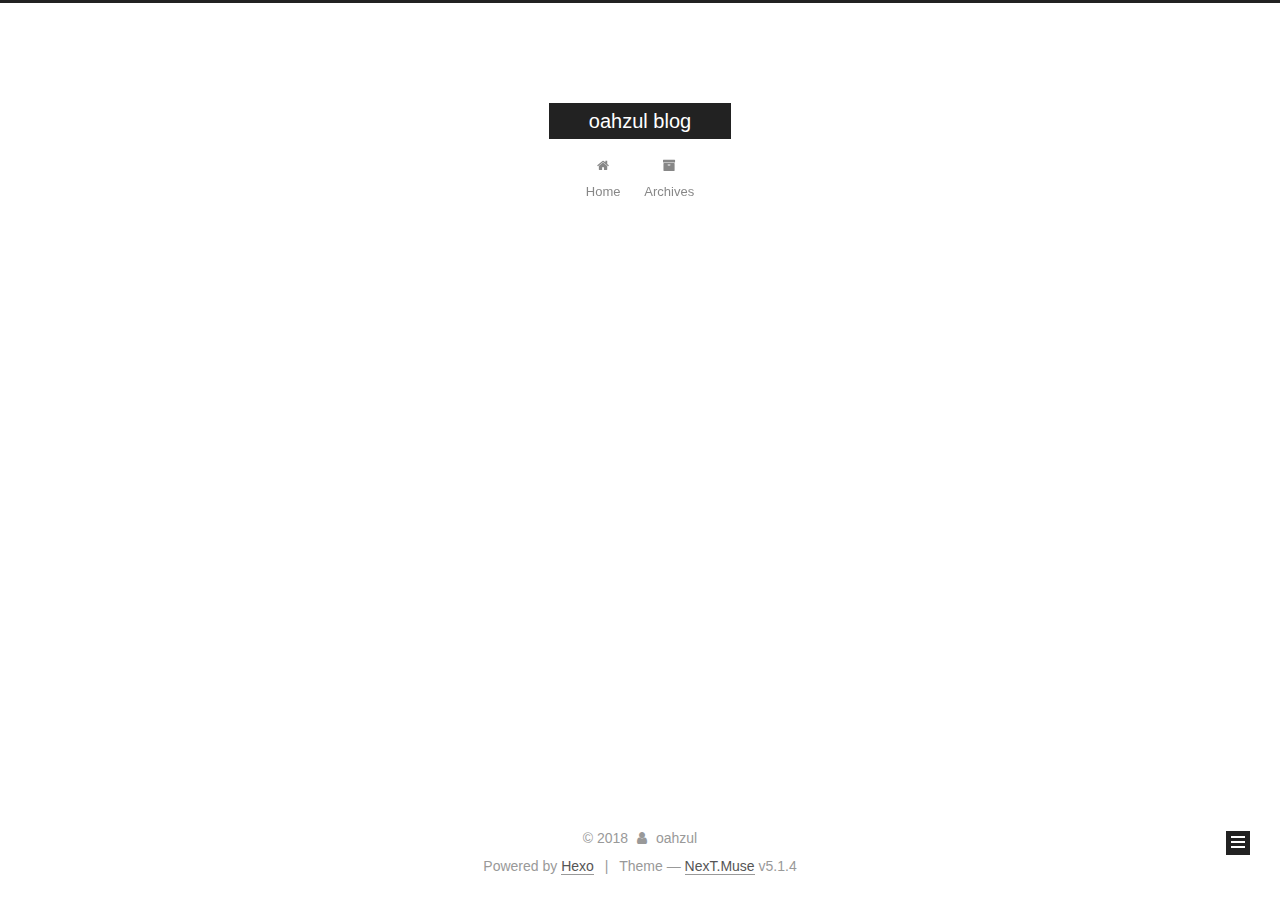
==== commit 44800d92: "“update”" ====
--- a/archives/index.html
+++ b/archives/index.html
@@ -1,443 +1,549 @@
 <!DOCTYPE html>
-<html>
+
+
+
+  
+
+
+<html class="theme-next muse use-motion" lang="">
 <head><meta name="generator" content="Hexo 3.8.0">
-  <meta charset="utf-8">
-  
-  <meta name="renderer" content="webkit">
-  <meta http-equiv="X-UA-Compatible" content="IE=edge">
-  <link rel="dns-prefetch" href="http://yoursite.com">
-  <title>Archives | oahzul blog</title>
-  <meta name="viewport" content="width=device-width, initial-scale=1, maximum-scale=1">
-  <meta property="og:type" content="website">
+  <meta charset="UTF-8">
+<meta http-equiv="X-UA-Compatible" content="IE=edge">
+<meta name="viewport" content="width=device-width, initial-scale=1, maximum-scale=1">
+<meta name="theme-color" content="#222">
+
+
+
+
+
+
+
+
+
+<meta http-equiv="Cache-Control" content="no-transform">
+<meta http-equiv="Cache-Control" content="no-siteapp">
+
+
+
+
+
+
+
+
+
+
+
+
+
+
+
+
+  
+  
+  <link href="/lib/fancybox/source/jquery.fancybox.css?v=2.1.5" rel="stylesheet" type="text/css">
+
+
+
+
+
+
+
+<link href="/lib/font-awesome/css/font-awesome.min.css?v=4.6.2" rel="stylesheet" type="text/css">
+
+<link href="/css/main.css?v=5.1.4" rel="stylesheet" type="text/css">
+
+
+  <link rel="apple-touch-icon" sizes="180x180" href="/images/apple-touch-icon-next.png?v=5.1.4">
+
+
+  <link rel="icon" type="image/png" sizes="32x32" href="/images/favicon-32x32-next.png?v=5.1.4">
+
+
+  <link rel="icon" type="image/png" sizes="16x16" href="/images/favicon-16x16-next.png?v=5.1.4">
+
+
+  <link rel="mask-icon" href="/images/logo.svg?v=5.1.4" color="#222">
+
+
+
+
+
+  <meta name="keywords" content="Hexo, NexT">
+
+
+
+
+
+
+
+
+
+
+<meta property="og:type" content="website">
 <meta property="og:title" content="oahzul blog">
 <meta property="og:url" content="http://yoursite.com/archives/index.html">
 <meta property="og:site_name" content="oahzul blog">
 <meta property="og:locale" content="default">
 <meta name="twitter:card" content="summary">
 <meta name="twitter:title" content="oahzul blog">
-  
-    <link rel="alternative" href="/atom.xml" title="oahzul blog" type="application/atom+xml">
-  
-  
-    <link rel="icon" href="/favicon.png">
-  
-  <link rel="stylesheet" type="text/css" href="/./main.0cf68a.css">
-  <style type="text/css">
-  
-    #container.show {
-      background: linear-gradient(200deg,#a0cfe4,#e8c37e);
+
+
+
+<script type="text/javascript" id="hexo.configurations">
+  var NexT = window.NexT || {};
+  var CONFIG = {
+    root: '/',
+    scheme: 'Muse',
+    version: '5.1.4',
+    sidebar: {"position":"left","display":"post","offset":12,"b2t":false,"scrollpercent":false,"onmobile":false},
+    fancybox: true,
+    tabs: true,
+    motion: {"enable":true,"async":false,"transition":{"post_block":"fadeIn","post_header":"slideDownIn","post_body":"slideDownIn","coll_header":"slideLeftIn","sidebar":"slideUpIn"}},
+    duoshuo: {
+      userId: '0',
+      author: 'Author'
+    },
+    algolia: {
+      applicationID: '',
+      apiKey: '',
+      indexName: '',
+      hits: {"per_page":10},
+      labels: {"input_placeholder":"Search for Posts","hits_empty":"We didn't find any results for the search: ${query}","hits_stats":"${hits} results found in ${time} ms"}
     }
-  </style>
-  
-
-  
+  };
+</script>
+
+
+
+  <link rel="canonical" href="http://yoursite.com/archives/">
+
+
+
+
+
+  <title>Archive | oahzul blog</title>
+  
+
+
+
+
+
+
+
 
 </head>
-</html>
-<body>
-  <div id="container" q-class="show:isCtnShow">
-    <canvas id="anm-canvas" class="anm-canvas"></canvas>
-    <div class="left-col" q-class="show:isShow">
-      
-<div class="overlay" style="background: #4d4d4d"></div>
-<div class="intrude-less">
-	<header id="header" class="inner">
-		<a href="/" class="profilepic">
-			<img src="" class="js-avatar">
-		</a>
-		<hgroup>
-		  <h1 class="header-author"><a href="/">oahzul</a></h1>
-		</hgroup>
-		
-
-		<nav class="header-menu">
-			<ul>
-			
-				<li><a href="/">主页</a></li>
-	        
-				<li><a href="/tags/随笔/">随笔</a></li>
-	        
-			</ul>
-		</nav>
-		<nav class="header-smart-menu">
-    		
-    			
-    			<a q-on="click: openSlider(e, 'innerArchive')" href="javascript:void(0)">所有文章</a>
-    			
-            
-    			
-    			<a q-on="click: openSlider(e, 'friends')" href="javascript:void(0)">友链</a>
-    			
-            
-    			
-    			<a q-on="click: openSlider(e, 'aboutme')" href="javascript:void(0)">关于我</a>
-    			
-            
-		</nav>
-		<nav class="header-nav">
-			<div class="social">
-				
-					<a class="github" target="_blank" href="#" title="github"><i class="icon-github"></i></a>
-		        
-					<a class="weibo" target="_blank" href="#" title="weibo"><i class="icon-weibo"></i></a>
-		        
-					<a class="rss" target="_blank" href="#" title="rss"><i class="icon-rss"></i></a>
-		        
-					<a class="zhihu" target="_blank" href="#" title="zhihu"><i class="icon-zhihu"></i></a>
-		        
-			</div>
-		</nav>
-	</header>		
+
+<body itemscope="" itemtype="http://schema.org/WebPage" lang="default">
+
+  
+  
+    
+  
+
+  <div class="container sidebar-position-left page-archive">
+    <div class="headband"></div>
+
+    <header id="header" class="header" itemscope="" itemtype="http://schema.org/WPHeader">
+      <div class="header-inner"><div class="site-brand-wrapper">
+  <div class="site-meta ">
+    
+
+    <div class="custom-logo-site-title">
+      <a href="/" class="brand" rel="start">
+        <span class="logo-line-before"><i></i></span>
+        <span class="site-title">oahzul blog</span>
+        <span class="logo-line-after"><i></i></span>
+      </a>
+    </div>
+      
+        <p class="site-subtitle"></p>
+      
+  </div>
+
+  <div class="site-nav-toggle">
+    <button>
+      <span class="btn-bar"></span>
+      <span class="btn-bar"></span>
+      <span class="btn-bar"></span>
+    </button>
+  </div>
 </div>
 
-    </div>
-    <div class="mid-col" q-class="show:isShow,hide:isShow|isFalse">
-      
-<nav id="mobile-nav">
-  	<div class="overlay js-overlay" style="background: #4d4d4d"></div>
-	<div class="btnctn js-mobile-btnctn">
-  		<div class="slider-trigger list" q-on="click: openSlider(e)"><i class="icon icon-sort"></i></div>
-	</div>
-	<div class="intrude-less">
-		<header id="header" class="inner">
-			<div class="profilepic">
-				<img src="" class="js-avatar">
-			</div>
-			<hgroup>
-			  <h1 class="header-author js-header-author">oahzul</h1>
-			</hgroup>
-			
-			
-			
-				
-			
-				
-			
-			
-			
-			<nav class="header-nav">
-				<div class="social">
-					
-						<a class="github" target="_blank" href="#" title="github"><i class="icon-github"></i></a>
-			        
-						<a class="weibo" target="_blank" href="#" title="weibo"><i class="icon-weibo"></i></a>
-			        
-						<a class="rss" target="_blank" href="#" title="rss"><i class="icon-rss"></i></a>
-			        
-						<a class="zhihu" target="_blank" href="#" title="zhihu"><i class="icon-zhihu"></i></a>
-			        
-				</div>
-			</nav>
-
-			<nav class="header-menu js-header-menu">
-				<ul style="width: 50%">
-				
-				
-					<li style="width: 50%"><a href="/">主页</a></li>
-		        
-					<li style="width: 50%"><a href="/tags/随笔/">随笔</a></li>
-		        
-				</ul>
-			</nav>
-		</header>				
-	</div>
-	<div class="mobile-mask" style="display:none" q-show="isShow"></div>
+<nav class="site-nav">
+  
+
+  
+    <ul id="menu" class="menu">
+      
+        
+        <li class="menu-item menu-item-home">
+          <a href="/" rel="section">
+            
+              <i class="menu-item-icon fa fa-fw fa-home"></i> <br>
+            
+            Home
+          </a>
+        </li>
+      
+        
+        <li class="menu-item menu-item-archives">
+          <a href="/archives/" rel="section">
+            
+              <i class="menu-item-icon fa fa-fw fa-archive"></i> <br>
+            
+            Archives
+          </a>
+        </li>
+      
+
+      
+    </ul>
+  
+
+  
 </nav>
 
-      <div id="wrapper" class="body-wrap">
-        <div class="menu-l">
-          <div class="canvas-wrap">
-            <canvas data-colors="#eaeaea" data-sectionHeight="100" data-contentId="js-content" id="myCanvas1" class="anm-canvas"></canvas>
+
+
+ </div>
+    </header>
+
+    <main id="main" class="main">
+      <div class="main-inner">
+        <div class="content-wrap">
+          <div id="content" class="content">
+            
+
+  
+  
+  
+  <div class="post-block archive">
+    <div id="posts" class="posts-collapse">
+      <span class="archive-move-on"></span>
+
+      <span class="archive-page-counter">
+        
+        
+        
+          
+        
+        Um..! 1 post. Keep on posting.
+      </span>
+
+      
+
+        
+        
+        
+
+        
+          
+          <div class="collection-title">
+            <h1 class="archive-year" id="archive-year-2018">2018</h1>
           </div>
-          <div id="js-content" class="content-ll">
-            
-  
-  
-    
-    
-      
-      
-      <section class="archives-wrap">
-        <div class="archive-year-wrap">
-          <a href="/archives/2018" class="archive-year">2018</a>
-        </div>
-        <div class="archives">
-    
-    <article class="archive-article archive-type-post">
-  <div class="archive-article-inner">
-    <header class="archive-article-header">
-      	<div class="article-meta">
-	      	<a href="/2018/11/02/hello-world/" class="archive-article-date">
-  	<time datetime="2018-11-01T20:46:46.000Z" itemprop="datePublished"><i class="icon-calendar icon"></i>2018-11-02</time>
-</a>
-        </div>
-    	 
-  
-    <h1 itemprop="name">
-      <a class="archive-article-title" href="/2018/11/02/hello-world/">Hello World</a>
-    </h1>
-  
-
-        <div class="article-info info-on-right">
-          
-          
-
-        </div>
-        <div class="clearfix"></div>
+        
+        
+
+        
+
+  <article class="post post-type-normal" itemscope="" itemtype="http://schema.org/Article">
+    <header class="post-header">
+
+      <h2 class="post-title">
+        
+            <a class="post-title-link" href="/2018/11/02/hello-world/" itemprop="url">
+              
+                <span itemprop="name">Hello World</span>
+              
+            </a>
+        
+      </h2>
+
+      <div class="post-meta">
+        <time class="post-time" itemprop="dateCreated" datetime="2018-11-02T04:46:46+08:00" content="2018-11-02">
+          11-02
+        </time>
+      </div>
+
     </header>
-  </div>
-</article>
-  
-  
-    </div></section>
-  
-
-    
-
-
-          </div>
-        </div>
-      </div>
-      <footer id="footer">
-  <div class="outer">
-    <div id="footer-info">
-    	<div class="footer-left">
-    		&copy; 2018 oahzul
-    	</div>
-      	<div class="footer-right">
-      		<a href="http://hexo.io/" target="_blank">Hexo</a>  Theme <a href="https://github.com/litten/hexo-theme-yilia" target="_blank">Yilia</a> by Litten
-      	</div>
+  </article>
+
+
+
+      
+
     </div>
   </div>
-</footer>
+  
+  
+  
+
+  
+
+
+
+          </div>
+          
+
+
+          
+
+        </div>
+        
+          
+  
+  <div class="sidebar-toggle">
+    <div class="sidebar-toggle-line-wrap">
+      <span class="sidebar-toggle-line sidebar-toggle-line-first"></span>
+      <span class="sidebar-toggle-line sidebar-toggle-line-middle"></span>
+      <span class="sidebar-toggle-line sidebar-toggle-line-last"></span>
     </div>
-    <script>
-	var yiliaConfig = {
-		mathjax: false,
-		isHome: false,
-		isPost: false,
-		isArchive: true,
-		isTag: false,
-		isCategory: false,
-		open_in_new: false,
-		toc_hide_index: true,
-		root: "/",
-		innerArchive: true,
-		showTags: false
-	}
+  </div>
+
+  <aside id="sidebar" class="sidebar">
+    
+    <div class="sidebar-inner">
+
+      
+
+      
+
+      <section class="site-overview-wrap sidebar-panel sidebar-panel-active">
+        <div class="site-overview">
+          <div class="site-author motion-element" itemprop="author" itemscope="" itemtype="http://schema.org/Person">
+            
+              <p class="site-author-name" itemprop="name">oahzul</p>
+              <p class="site-description motion-element" itemprop="description"></p>
+          </div>
+
+          <nav class="site-state motion-element">
+
+            
+              <div class="site-state-item site-state-posts">
+              
+                <a href="/archives/">
+              
+                  <span class="site-state-item-count">1</span>
+                  <span class="site-state-item-name">posts</span>
+                </a>
+              </div>
+            
+
+            
+
+            
+
+          </nav>
+
+          
+
+          
+
+          
+          
+
+          
+          
+
+          
+
+        </div>
+      </section>
+
+      
+
+      
+
+    </div>
+  </aside>
+
+
+        
+      </div>
+    </main>
+
+    <footer id="footer" class="footer">
+      <div class="footer-inner">
+        <div class="copyright">&copy; <span itemprop="copyrightYear">2018</span>
+  <span class="with-love">
+    <i class="fa fa-user"></i>
+  </span>
+  <span class="author" itemprop="copyrightHolder">oahzul</span>
+
+  
+</div>
+
+
+  <div class="powered-by">Powered by <a class="theme-link" target="_blank" href="https://hexo.io">Hexo</a></div>
+
+
+
+  <span class="post-meta-divider">|</span>
+
+
+
+  <div class="theme-info">Theme &mdash; <a class="theme-link" target="_blank" href="https://github.com/iissnan/hexo-theme-next">NexT.Muse</a> v5.1.4</div>
+
+
+
+
+        
+
+
+
+
+
+
+
+        
+      </div>
+    </footer>
+
+    
+      <div class="back-to-top">
+        <i class="fa fa-arrow-up"></i>
+        
+      </div>
+    
+
+    
+
+  </div>
+
+  
+
+<script type="text/javascript">
+  if (Object.prototype.toString.call(window.Promise) !== '[object Function]') {
+    window.Promise = null;
+  }
 </script>
 
-<script>!function(t){function n(e){if(r[e])return r[e].exports;var i=r[e]={exports:{},id:e,loaded:!1};return t[e].call(i.exports,i,i.exports,n),i.loaded=!0,i.exports}var r={};n.m=t,n.c=r,n.p="./",n(0)}([function(t,n,r){r(195),t.exports=r(191)},function(t,n,r){var e=r(3),i=r(52),o=r(27),u=r(28),c=r(53),f="prototype",a=function(t,n,r){var s,l,h,v,p=t&a.F,d=t&a.G,y=t&a.S,g=t&a.P,b=t&a.B,m=d?e:y?e[n]||(e[n]={}):(e[n]||{})[f],x=d?i:i[n]||(i[n]={}),w=x[f]||(x[f]={});d&&(r=n);for(s in r)l=!p&&m&&void 0!==m[s],h=(l?m:r)[s],v=b&&l?c(h,e):g&&"function"==typeof h?c(Function.call,h):h,m&&u(m,s,h,t&a.U),x[s]!=h&&o(x,s,v),g&&w[s]!=h&&(w[s]=h)};e.core=i,a.F=1,a.G=2,a.S=4,a.P=8,a.B=16,a.W=32,a.U=64,a.R=128,t.exports=a},function(t,n,r){var e=r(6);t.exports=function(t){if(!e(t))throw TypeError(t+" is not an object!");return t}},function(t,n){var r=t.exports="undefined"!=typeof window&&window.Math==Math?window:"undefined"!=typeof self&&self.Math==Math?self:Function("return this")();"number"==typeof __g&&(__g=r)},function(t,n){t.exports=function(t){try{return!!t()}catch(t){return!0}}},function(t,n){var r=t.exports="undefined"!=typeof window&&window.Math==Math?window:"undefined"!=typeof self&&self.Math==Math?self:Function("return this")();"number"==typeof __g&&(__g=r)},function(t,n){t.exports=function(t){return"object"==typeof t?null!==t:"function"==typeof t}},function(t,n,r){var e=r(126)("wks"),i=r(76),o=r(3).Symbol,u="function"==typeof o;(t.exports=function(t){return e[t]||(e[t]=u&&o[t]||(u?o:i)("Symbol."+t))}).store=e},function(t,n){var r={}.hasOwnProperty;t.exports=function(t,n){return r.call(t,n)}},function(t,n,r){var e=r(94),i=r(33);t.exports=function(t){return e(i(t))}},function(t,n,r){t.exports=!r(4)(function(){return 7!=Object.defineProperty({},"a",{get:function(){return 7}}).a})},function(t,n,r){var e=r(2),i=r(167),o=r(50),u=Object.defineProperty;n.f=r(10)?Object.defineProperty:function(t,n,r){if(e(t),n=o(n,!0),e(r),i)try{return u(t,n,r)}catch(t){}if("get"in r||"set"in r)throw TypeError("Accessors not supported!");return"value"in r&&(t[n]=r.value),t}},function(t,n,r){t.exports=!r(18)(function(){return 7!=Object.defineProperty({},"a",{get:function(){return 7}}).a})},function(t,n,r){var e=r(14),i=r(22);t.exports=r(12)?function(t,n,r){return e.f(t,n,i(1,r))}:function(t,n,r){return t[n]=r,t}},function(t,n,r){var e=r(20),i=r(58),o=r(42),u=Object.defineProperty;n.f=r(12)?Object.defineProperty:function(t,n,r){if(e(t),n=o(n,!0),e(r),i)try{return u(t,n,r)}catch(t){}if("get"in r||"set"in r)throw TypeError("Accessors not supported!");return"value"in r&&(t[n]=r.value),t}},function(t,n,r){var e=r(40)("wks"),i=r(23),o=r(5).Symbol,u="function"==typeof o;(t.exports=function(t){return e[t]||(e[t]=u&&o[t]||(u?o:i)("Symbol."+t))}).store=e},function(t,n,r){var e=r(67),i=Math.min;t.exports=function(t){return t>0?i(e(t),9007199254740991):0}},function(t,n,r){var e=r(46);t.exports=function(t){return Object(e(t))}},function(t,n){t.exports=function(t){try{return!!t()}catch(t){return!0}}},function(t,n,r){var e=r(63),i=r(34);t.exports=Object.keys||function(t){return e(t,i)}},function(t,n,r){var e=r(21);t.exports=function(t){if(!e(t))throw TypeError(t+" is not an object!");return t}},function(t,n){t.exports=function(t){return"object"==typeof t?null!==t:"function"==typeof t}},function(t,n){t.exports=function(t,n){return{enumerable:!(1&t),configurable:!(2&t),writable:!(4&t),value:n}}},function(t,n){var r=0,e=Math.random();t.exports=function(t){return"Symbol(".concat(void 0===t?"":t,")_",(++r+e).toString(36))}},function(t,n){var r={}.hasOwnProperty;t.exports=function(t,n){return r.call(t,n)}},function(t,n){var r=t.exports={version:"2.4.0"};"number"==typeof __e&&(__e=r)},function(t,n){t.exports=function(t){if("function"!=typeof t)throw TypeError(t+" is not a function!");return t}},function(t,n,r){var e=r(11),i=r(66);t.exports=r(10)?function(t,n,r){return e.f(t,n,i(1,r))}:function(t,n,r){return t[n]=r,t}},function(t,n,r){var e=r(3),i=r(27),o=r(24),u=r(76)("src"),c="toString",f=Function[c],a=(""+f).split(c);r(52).inspectSource=function(t){return f.call(t)},(t.exports=function(t,n,r,c){var f="function"==typeof r;f&&(o(r,"name")||i(r,"name",n)),t[n]!==r&&(f&&(o(r,u)||i(r,u,t[n]?""+t[n]:a.join(String(n)))),t===e?t[n]=r:c?t[n]?t[n]=r:i(t,n,r):(delete t[n],i(t,n,r)))})(Function.prototype,c,function(){return"function"==typeof this&&this[u]||f.call(this)})},function(t,n,r){var e=r(1),i=r(4),o=r(46),u=function(t,n,r,e){var i=String(o(t)),u="<"+n;return""!==r&&(u+=" "+r+'="'+String(e).replace(/"/g,"&quot;")+'"'),u+">"+i+"</"+n+">"};t.exports=function(t,n){var r={};r[t]=n(u),e(e.P+e.F*i(function(){var n=""[t]('"');return n!==n.toLowerCase()||n.split('"').length>3}),"String",r)}},function(t,n,r){var e=r(115),i=r(46);t.exports=function(t){return e(i(t))}},function(t,n,r){var e=r(116),i=r(66),o=r(30),u=r(50),c=r(24),f=r(167),a=Object.getOwnPropertyDescriptor;n.f=r(10)?a:function(t,n){if(t=o(t),n=u(n,!0),f)try{return a(t,n)}catch(t){}if(c(t,n))return i(!e.f.call(t,n),t[n])}},function(t,n,r){var e=r(24),i=r(17),o=r(145)("IE_PROTO"),u=Object.prototype;t.exports=Object.getPrototypeOf||function(t){return t=i(t),e(t,o)?t[o]:"function"==typeof t.constructor&&t instanceof t.constructor?t.constructor.prototype:t instanceof Object?u:null}},function(t,n){t.exports=function(t){if(void 0==t)throw TypeError("Can't call method on  "+t);return t}},function(t,n){t.exports="constructor,hasOwnProperty,isPrototypeOf,propertyIsEnumerable,toLocaleString,toString,valueOf".split(",")},function(t,n){t.exports={}},function(t,n){t.exports=!0},function(t,n){n.f={}.propertyIsEnumerable},function(t,n,r){var e=r(14).f,i=r(8),o=r(15)("toStringTag");t.exports=function(t,n,r){t&&!i(t=r?t:t.prototype,o)&&e(t,o,{configurable:!0,value:n})}},function(t,n,r){var e=r(40)("keys"),i=r(23);t.exports=function(t){return e[t]||(e[t]=i(t))}},function(t,n,r){var e=r(5),i="__core-js_shared__",o=e[i]||(e[i]={});t.exports=function(t){return o[t]||(o[t]={})}},function(t,n){var r=Math.ceil,e=Math.floor;t.exports=function(t){return isNaN(t=+t)?0:(t>0?e:r)(t)}},function(t,n,r){var e=r(21);t.exports=function(t,n){if(!e(t))return t;var r,i;if(n&&"function"==typeof(r=t.toString)&&!e(i=r.call(t)))return i;if("function"==typeof(r=t.valueOf)&&!e(i=r.call(t)))return i;if(!n&&"function"==typeof(r=t.toString)&&!e(i=r.call(t)))return i;throw TypeError("Can't convert object to primitive value")}},function(t,n,r){var e=r(5),i=r(25),o=r(36),u=r(44),c=r(14).f;t.exports=function(t){var n=i.Symbol||(i.Symbol=o?{}:e.Symbol||{});"_"==t.charAt(0)||t in n||c(n,t,{value:u.f(t)})}},function(t,n,r){n.f=r(15)},function(t,n){var r={}.toString;t.exports=function(t){return r.call(t).slice(8,-1)}},function(t,n){t.exports=function(t){if(void 0==t)throw TypeError("Can't call method on  "+t);return t}},function(t,n,r){var e=r(4);t.exports=function(t,n){return!!t&&e(function(){n?t.call(null,function(){},1):t.call(null)})}},function(t,n,r){var e=r(53),i=r(115),o=r(17),u=r(16),c=r(203);t.exports=function(t,n){var r=1==t,f=2==t,a=3==t,s=4==t,l=6==t,h=5==t||l,v=n||c;return function(n,c,p){for(var d,y,g=o(n),b=i(g),m=e(c,p,3),x=u(b.length),w=0,S=r?v(n,x):f?v(n,0):void 0;x>w;w++)if((h||w in b)&&(d=b[w],y=m(d,w,g),t))if(r)S[w]=y;else if(y)switch(t){case 3:return!0;case 5:return d;case 6:return w;case 2:S.push(d)}else if(s)return!1;return l?-1:a||s?s:S}}},function(t,n,r){var e=r(1),i=r(52),o=r(4);t.exports=function(t,n){var r=(i.Object||{})[t]||Object[t],u={};u[t]=n(r),e(e.S+e.F*o(function(){r(1)}),"Object",u)}},function(t,n,r){var e=r(6);t.exports=function(t,n){if(!e(t))return t;var r,i;if(n&&"function"==typeof(r=t.toString)&&!e(i=r.call(t)))return i;if("function"==typeof(r=t.valueOf)&&!e(i=r.call(t)))return i;if(!n&&"function"==typeof(r=t.toString)&&!e(i=r.call(t)))return i;throw TypeError("Can't convert object to primitive value")}},function(t,n,r){var e=r(5),i=r(25),o=r(91),u=r(13),c="prototype",f=function(t,n,r){var a,s,l,h=t&f.F,v=t&f.G,p=t&f.S,d=t&f.P,y=t&f.B,g=t&f.W,b=v?i:i[n]||(i[n]={}),m=b[c],x=v?e:p?e[n]:(e[n]||{})[c];v&&(r=n);for(a in r)(s=!h&&x&&void 0!==x[a])&&a in b||(l=s?x[a]:r[a],b[a]=v&&"function"!=typeof x[a]?r[a]:y&&s?o(l,e):g&&x[a]==l?function(t){var n=function(n,r,e){if(this instanceof t){switch(arguments.length){case 0:return new t;case 1:return new t(n);case 2:return new t(n,r)}return new t(n,r,e)}return t.apply(this,arguments)};return n[c]=t[c],n}(l):d&&"function"==typeof l?o(Function.call,l):l,d&&((b.virtual||(b.virtual={}))[a]=l,t&f.R&&m&&!m[a]&&u(m,a,l)))};f.F=1,f.G=2,f.S=4,f.P=8,f.B=16,f.W=32,f.U=64,f.R=128,t.exports=f},function(t,n){var r=t.exports={version:"2.4.0"};"number"==typeof __e&&(__e=r)},function(t,n,r){var e=r(26);t.exports=function(t,n,r){if(e(t),void 0===n)return t;switch(r){case 1:return function(r){return t.call(n,r)};case 2:return function(r,e){return t.call(n,r,e)};case 3:return function(r,e,i){return t.call(n,r,e,i)}}return function(){return t.apply(n,arguments)}}},function(t,n,r){var e=r(183),i=r(1),o=r(126)("metadata"),u=o.store||(o.store=new(r(186))),c=function(t,n,r){var i=u.get(t);if(!i){if(!r)return;u.set(t,i=new e)}var o=i.get(n);if(!o){if(!r)return;i.set(n,o=new e)}return o},f=function(t,n,r){var e=c(n,r,!1);return void 0!==e&&e.has(t)},a=function(t,n,r){var e=c(n,r,!1);return void 0===e?void 0:e.get(t)},s=function(t,n,r,e){c(r,e,!0).set(t,n)},l=function(t,n){var r=c(t,n,!1),e=[];return r&&r.forEach(function(t,n){e.push(n)}),e},h=function(t){return void 0===t||"symbol"==typeof t?t:String(t)},v=function(t){i(i.S,"Reflect",t)};t.exports={store:u,map:c,has:f,get:a,set:s,keys:l,key:h,exp:v}},function(t,n,r){"use strict";if(r(10)){var e=r(69),i=r(3),o=r(4),u=r(1),c=r(127),f=r(152),a=r(53),s=r(68),l=r(66),h=r(27),v=r(73),p=r(67),d=r(16),y=r(75),g=r(50),b=r(24),m=r(180),x=r(114),w=r(6),S=r(17),_=r(137),O=r(70),E=r(32),P=r(71).f,j=r(154),F=r(76),M=r(7),A=r(48),N=r(117),T=r(146),I=r(155),k=r(80),L=r(123),R=r(74),C=r(130),D=r(160),U=r(11),W=r(31),G=U.f,B=W.f,V=i.RangeError,z=i.TypeError,q=i.Uint8Array,K="ArrayBuffer",J="Shared"+K,Y="BYTES_PER_ELEMENT",H="prototype",$=Array[H],X=f.ArrayBuffer,Q=f.DataView,Z=A(0),tt=A(2),nt=A(3),rt=A(4),et=A(5),it=A(6),ot=N(!0),ut=N(!1),ct=I.values,ft=I.keys,at=I.entries,st=$.lastIndexOf,lt=$.reduce,ht=$.reduceRight,vt=$.join,pt=$.sort,dt=$.slice,yt=$.toString,gt=$.toLocaleString,bt=M("iterator"),mt=M("toStringTag"),xt=F("typed_constructor"),wt=F("def_constructor"),St=c.CONSTR,_t=c.TYPED,Ot=c.VIEW,Et="Wrong length!",Pt=A(1,function(t,n){return Tt(T(t,t[wt]),n)}),jt=o(function(){return 1===new q(new Uint16Array([1]).buffer)[0]}),Ft=!!q&&!!q[H].set&&o(function(){new q(1).set({})}),Mt=function(t,n){if(void 0===t)throw z(Et);var r=+t,e=d(t);if(n&&!m(r,e))throw V(Et);return e},At=function(t,n){var r=p(t);if(r<0||r%n)throw V("Wrong offset!");return r},Nt=function(t){if(w(t)&&_t in t)return t;throw z(t+" is not a typed array!")},Tt=function(t,n){if(!(w(t)&&xt in t))throw z("It is not a typed array constructor!");return new t(n)},It=function(t,n){return kt(T(t,t[wt]),n)},kt=function(t,n){for(var r=0,e=n.length,i=Tt(t,e);e>r;)i[r]=n[r++];return i},Lt=function(t,n,r){G(t,n,{get:function(){return this._d[r]}})},Rt=function(t){var n,r,e,i,o,u,c=S(t),f=arguments.length,s=f>1?arguments[1]:void 0,l=void 0!==s,h=j(c);if(void 0!=h&&!_(h)){for(u=h.call(c),e=[],n=0;!(o=u.next()).done;n++)e.push(o.value);c=e}for(l&&f>2&&(s=a(s,arguments[2],2)),n=0,r=d(c.length),i=Tt(this,r);r>n;n++)i[n]=l?s(c[n],n):c[n];return i},Ct=function(){for(var t=0,n=arguments.length,r=Tt(this,n);n>t;)r[t]=arguments[t++];return r},Dt=!!q&&o(function(){gt.call(new q(1))}),Ut=function(){return gt.apply(Dt?dt.call(Nt(this)):Nt(this),arguments)},Wt={copyWithin:function(t,n){return D.call(Nt(this),t,n,arguments.length>2?arguments[2]:void 0)},every:function(t){return rt(Nt(this),t,arguments.length>1?arguments[1]:void 0)},fill:function(t){return C.apply(Nt(this),arguments)},filter:function(t){return It(this,tt(Nt(this),t,arguments.length>1?arguments[1]:void 0))},find:function(t){return et(Nt(this),t,arguments.length>1?arguments[1]:void 0)},findIndex:function(t){return it(Nt(this),t,arguments.length>1?arguments[1]:void 0)},forEach:function(t){Z(Nt(this),t,arguments.length>1?arguments[1]:void 0)},indexOf:function(t){return ut(Nt(this),t,arguments.length>1?arguments[1]:void 0)},includes:function(t){return ot(Nt(this),t,arguments.length>1?arguments[1]:void 0)},join:function(t){return vt.apply(Nt(this),arguments)},lastIndexOf:function(t){return st.apply(Nt(this),arguments)},map:function(t){return Pt(Nt(this),t,arguments.length>1?arguments[1]:void 0)},reduce:function(t){return lt.apply(Nt(this),arguments)},reduceRight:function(t){return ht.apply(Nt(this),arguments)},reverse:function(){for(var t,n=this,r=Nt(n).length,e=Math.floor(r/2),i=0;i<e;)t=n[i],n[i++]=n[--r],n[r]=t;return n},some:function(t){return nt(Nt(this),t,arguments.length>1?arguments[1]:void 0)},sort:function(t){return pt.call(Nt(this),t)},subarray:function(t,n){var r=Nt(this),e=r.length,i=y(t,e);return new(T(r,r[wt]))(r.buffer,r.byteOffset+i*r.BYTES_PER_ELEMENT,d((void 0===n?e:y(n,e))-i))}},Gt=function(t,n){return It(this,dt.call(Nt(this),t,n))},Bt=function(t){Nt(this);var n=At(arguments[1],1),r=this.length,e=S(t),i=d(e.length),o=0;if(i+n>r)throw V(Et);for(;o<i;)this[n+o]=e[o++]},Vt={entries:function(){return at.call(Nt(this))},keys:function(){return ft.call(Nt(this))},values:function(){return ct.call(Nt(this))}},zt=function(t,n){return w(t)&&t[_t]&&"symbol"!=typeof n&&n in t&&String(+n)==String(n)},qt=function(t,n){return zt(t,n=g(n,!0))?l(2,t[n]):B(t,n)},Kt=function(t,n,r){return!(zt(t,n=g(n,!0))&&w(r)&&b(r,"value"))||b(r,"get")||b(r,"set")||r.configurable||b(r,"writable")&&!r.writable||b(r,"enumerable")&&!r.enumerable?G(t,n,r):(t[n]=r.value,t)};St||(W.f=qt,U.f=Kt),u(u.S+u.F*!St,"Object",{getOwnPropertyDescriptor:qt,defineProperty:Kt}),o(function(){yt.call({})})&&(yt=gt=function(){return vt.call(this)});var Jt=v({},Wt);v(Jt,Vt),h(Jt,bt,Vt.values),v(Jt,{slice:Gt,set:Bt,constructor:function(){},toString:yt,toLocaleString:Ut}),Lt(Jt,"buffer","b"),Lt(Jt,"byteOffset","o"),Lt(Jt,"byteLength","l"),Lt(Jt,"length","e"),G(Jt,mt,{get:function(){return this[_t]}}),t.exports=function(t,n,r,f){f=!!f;var a=t+(f?"Clamped":"")+"Array",l="Uint8Array"!=a,v="get"+t,p="set"+t,y=i[a],g=y||{},b=y&&E(y),m=!y||!c.ABV,S={},_=y&&y[H],j=function(t,r){var e=t._d;return e.v[v](r*n+e.o,jt)},F=function(t,r,e){var i=t._d;f&&(e=(e=Math.round(e))<0?0:e>255?255:255&e),i.v[p](r*n+i.o,e,jt)},M=function(t,n){G(t,n,{get:function(){return j(this,n)},set:function(t){return F(this,n,t)},enumerable:!0})};m?(y=r(function(t,r,e,i){s(t,y,a,"_d");var o,u,c,f,l=0,v=0;if(w(r)){if(!(r instanceof X||(f=x(r))==K||f==J))return _t in r?kt(y,r):Rt.call(y,r);o=r,v=At(e,n);var p=r.byteLength;if(void 0===i){if(p%n)throw V(Et);if((u=p-v)<0)throw V(Et)}else if((u=d(i)*n)+v>p)throw V(Et);c=u/n}else c=Mt(r,!0),u=c*n,o=new X(u);for(h(t,"_d",{b:o,o:v,l:u,e:c,v:new Q(o)});l<c;)M(t,l++)}),_=y[H]=O(Jt),h(_,"constructor",y)):L(function(t){new y(null),new y(t)},!0)||(y=r(function(t,r,e,i){s(t,y,a);var o;return w(r)?r instanceof X||(o=x(r))==K||o==J?void 0!==i?new g(r,At(e,n),i):void 0!==e?new g(r,At(e,n)):new g(r):_t in r?kt(y,r):Rt.call(y,r):new g(Mt(r,l))}),Z(b!==Function.prototype?P(g).concat(P(b)):P(g),function(t){t in y||h(y,t,g[t])}),y[H]=_,e||(_.constructor=y));var A=_[bt],N=!!A&&("values"==A.name||void 0==A.name),T=Vt.values;h(y,xt,!0),h(_,_t,a),h(_,Ot,!0),h(_,wt,y),(f?new y(1)[mt]==a:mt in _)||G(_,mt,{get:function(){return a}}),S[a]=y,u(u.G+u.W+u.F*(y!=g),S),u(u.S,a,{BYTES_PER_ELEMENT:n,from:Rt,of:Ct}),Y in _||h(_,Y,n),u(u.P,a,Wt),R(a),u(u.P+u.F*Ft,a,{set:Bt}),u(u.P+u.F*!N,a,Vt),u(u.P+u.F*(_.toString!=yt),a,{toString:yt}),u(u.P+u.F*o(function(){new y(1).slice()}),a,{slice:Gt}),u(u.P+u.F*(o(function(){return[1,2].toLocaleString()!=new y([1,2]).toLocaleString()})||!o(function(){_.toLocaleString.call([1,2])})),a,{toLocaleString:Ut}),k[a]=N?A:T,e||N||h(_,bt,T)}}else t.exports=function(){}},function(t,n){var r={}.toString;t.exports=function(t){return r.call(t).slice(8,-1)}},function(t,n,r){var e=r(21),i=r(5).document,o=e(i)&&e(i.createElement);t.exports=function(t){return o?i.createElement(t):{}}},function(t,n,r){t.exports=!r(12)&&!r(18)(function(){return 7!=Object.defineProperty(r(57)("div"),"a",{get:function(){return 7}}).a})},function(t,n,r){"use strict";var e=r(36),i=r(51),o=r(64),u=r(13),c=r(8),f=r(35),a=r(96),s=r(38),l=r(103),h=r(15)("iterator"),v=!([].keys&&"next"in[].keys()),p="keys",d="values",y=function(){return this};t.exports=function(t,n,r,g,b,m,x){a(r,n,g);var w,S,_,O=function(t){if(!v&&t in F)return F[t];switch(t){case p:case d:return function(){return new r(this,t)}}return function(){return new r(this,t)}},E=n+" Iterator",P=b==d,j=!1,F=t.prototype,M=F[h]||F["@@iterator"]||b&&F[b],A=M||O(b),N=b?P?O("entries"):A:void 0,T="Array"==n?F.entries||M:M;if(T&&(_=l(T.call(new t)))!==Object.prototype&&(s(_,E,!0),e||c(_,h)||u(_,h,y)),P&&M&&M.name!==d&&(j=!0,A=function(){return M.call(this)}),e&&!x||!v&&!j&&F[h]||u(F,h,A),f[n]=A,f[E]=y,b)if(w={values:P?A:O(d),keys:m?A:O(p),entries:N},x)for(S in w)S in F||o(F,S,w[S]);else i(i.P+i.F*(v||j),n,w);return w}},function(t,n,r){var e=r(20),i=r(100),o=r(34),u=r(39)("IE_PROTO"),c=function(){},f="prototype",a=function(){var t,n=r(57)("iframe"),e=o.length;for(n.style.display="none",r(93).appendChild(n),n.src="javascript:",t=n.contentWindow.document,t.open(),t.write("<script>document.F=Object<\/script>"),t.close(),a=t.F;e--;)delete a[f][o[e]];return a()};t.exports=Object.create||function(t,n){var r;return null!==t?(c[f]=e(t),r=new c,c[f]=null,r[u]=t):r=a(),void 0===n?r:i(r,n)}},function(t,n,r){var e=r(63),i=r(34).concat("length","prototype");n.f=Object.getOwnPropertyNames||function(t){return e(t,i)}},function(t,n){n.f=Object.getOwnPropertySymbols},function(t,n,r){var e=r(8),i=r(9),o=r(90)(!1),u=r(39)("IE_PROTO");t.exports=function(t,n){var r,c=i(t),f=0,a=[];for(r in c)r!=u&&e(c,r)&&a.push(r);for(;n.length>f;)e(c,r=n[f++])&&(~o(a,r)||a.push(r));return a}},function(t,n,r){t.exports=r(13)},function(t,n,r){var e=r(76)("meta"),i=r(6),o=r(24),u=r(11).f,c=0,f=Object.isExtensible||function(){return!0},a=!r(4)(function(){return f(Object.preventExtensions({}))}),s=function(t){u(t,e,{value:{i:"O"+ ++c,w:{}}})},l=function(t,n){if(!i(t))return"symbol"==typeof t?t:("string"==typeof t?"S":"P")+t;if(!o(t,e)){if(!f(t))return"F";if(!n)return"E";s(t)}return t[e].i},h=function(t,n){if(!o(t,e)){if(!f(t))return!0;if(!n)return!1;s(t)}return t[e].w},v=function(t){return a&&p.NEED&&f(t)&&!o(t,e)&&s(t),t},p=t.exports={KEY:e,NEED:!1,fastKey:l,getWeak:h,onFreeze:v}},function(t,n){t.exports=function(t,n){return{enumerable:!(1&t),configurable:!(2&t),writable:!(4&t),value:n}}},function(t,n){var r=Math.ceil,e=Math.floor;t.exports=function(t){return isNaN(t=+t)?0:(t>0?e:r)(t)}},function(t,n){t.exports=function(t,n,r,e){if(!(t instanceof n)||void 0!==e&&e in t)throw TypeError(r+": incorrect invocation!");return t}},function(t,n){t.exports=!1},function(t,n,r){var e=r(2),i=r(173),o=r(133),u=r(145)("IE_PROTO"),c=function(){},f="prototype",a=function(){var t,n=r(132)("iframe"),e=o.length;for(n.style.display="none",r(135).appendChild(n),n.src="javascript:",t=n.contentWindow.document,t.open(),t.write("<script>document.F=Object<\/script>"),t.close(),a=t.F;e--;)delete a[f][o[e]];return a()};t.exports=Object.create||function(t,n){var r;return null!==t?(c[f]=e(t),r=new c,c[f]=null,r[u]=t):r=a(),void 0===n?r:i(r,n)}},function(t,n,r){var e=r(175),i=r(133).concat("length","prototype");n.f=Object.getOwnPropertyNames||function(t){return e(t,i)}},function(t,n,r){var e=r(175),i=r(133);t.exports=Object.keys||function(t){return e(t,i)}},function(t,n,r){var e=r(28);t.exports=function(t,n,r){for(var i in n)e(t,i,n[i],r);return t}},function(t,n,r){"use strict";var e=r(3),i=r(11),o=r(10),u=r(7)("species");t.exports=function(t){var n=e[t];o&&n&&!n[u]&&i.f(n,u,{configurable:!0,get:function(){return this}})}},function(t,n,r){var e=r(67),i=Math.max,o=Math.min;t.exports=function(t,n){return t=e(t),t<0?i(t+n,0):o(t,n)}},function(t,n){var r=0,e=Math.random();t.exports=function(t){return"Symbol(".concat(void 0===t?"":t,")_",(++r+e).toString(36))}},function(t,n,r){var e=r(33);t.exports=function(t){return Object(e(t))}},function(t,n,r){var e=r(7)("unscopables"),i=Array.prototype;void 0==i[e]&&r(27)(i,e,{}),t.exports=function(t){i[e][t]=!0}},function(t,n,r){var e=r(53),i=r(169),o=r(137),u=r(2),c=r(16),f=r(154),a={},s={},n=t.exports=function(t,n,r,l,h){var v,p,d,y,g=h?function(){return t}:f(t),b=e(r,l,n?2:1),m=0;if("function"!=typeof g)throw TypeError(t+" is not iterable!");if(o(g)){for(v=c(t.length);v>m;m++)if((y=n?b(u(p=t[m])[0],p[1]):b(t[m]))===a||y===s)return y}else for(d=g.call(t);!(p=d.next()).done;)if((y=i(d,b,p.value,n))===a||y===s)return y};n.BREAK=a,n.RETURN=s},function(t,n){t.exports={}},function(t,n,r){var e=r(11).f,i=r(24),o=r(7)("toStringTag");t.exports=function(t,n,r){t&&!i(t=r?t:t.prototype,o)&&e(t,o,{configurable:!0,value:n})}},function(t,n,r){var e=r(1),i=r(46),o=r(4),u=r(150),c="["+u+"]",f="​-",a=RegExp("^"+c+c+"*"),s=RegExp(c+c+"*$"),l=function(t,n,r){var i={},c=o(function(){return!!u[t]()||f[t]()!=f}),a=i[t]=c?n(h):u[t];r&&(i[r]=a),e(e.P+e.F*c,"String",i)},h=l.trim=function(t,n){return t=String(i(t)),1&n&&(t=t.replace(a,"")),2&n&&(t=t.replace(s,"")),t};t.exports=l},function(t,n,r){t.exports={default:r(86),__esModule:!0}},function(t,n,r){t.exports={default:r(87),__esModule:!0}},function(t,n,r){"use strict";function e(t){return t&&t.__esModule?t:{default:t}}n.__esModule=!0;var i=r(84),o=e(i),u=r(83),c=e(u),f="function"==typeof c.default&&"symbol"==typeof o.default?function(t){return typeof t}:function(t){return t&&"function"==typeof c.default&&t.constructor===c.default&&t!==c.default.prototype?"symbol":typeof t};n.default="function"==typeof c.default&&"symbol"===f(o.default)?function(t){return void 0===t?"undefined":f(t)}:function(t){return t&&"function"==typeof c.default&&t.constructor===c.default&&t!==c.default.prototype?"symbol":void 0===t?"undefined":f(t)}},function(t,n,r){r(110),r(108),r(111),r(112),t.exports=r(25).Symbol},function(t,n,r){r(109),r(113),t.exports=r(44).f("iterator")},function(t,n){t.exports=function(t){if("function"!=typeof t)throw TypeError(t+" is not a function!");return t}},function(t,n){t.exports=function(){}},function(t,n,r){var e=r(9),i=r(106),o=r(105);t.exports=function(t){return function(n,r,u){var c,f=e(n),a=i(f.length),s=o(u,a);if(t&&r!=r){for(;a>s;)if((c=f[s++])!=c)return!0}else for(;a>s;s++)if((t||s in f)&&f[s]===r)return t||s||0;return!t&&-1}}},function(t,n,r){var e=r(88);t.exports=function(t,n,r){if(e(t),void 0===n)return t;switch(r){case 1:return function(r){return t.call(n,r)};case 2:return function(r,e){return t.call(n,r,e)};case 3:return function(r,e,i){return t.call(n,r,e,i)}}return function(){return t.apply(n,arguments)}}},function(t,n,r){var e=r(19),i=r(62),o=r(37);t.exports=function(t){var n=e(t),r=i.f;if(r)for(var u,c=r(t),f=o.f,a=0;c.length>a;)f.call(t,u=c[a++])&&n.push(u);return n}},function(t,n,r){t.exports=r(5).document&&document.documentElement},function(t,n,r){var e=r(56);t.exports=Object("z").propertyIsEnumerable(0)?Object:function(t){return"String"==e(t)?t.split(""):Object(t)}},function(t,n,r){var e=r(56);t.exports=Array.isArray||function(t){return"Array"==e(t)}},function(t,n,r){"use strict";var e=r(60),i=r(22),o=r(38),u={};r(13)(u,r(15)("iterator"),function(){return this}),t.exports=function(t,n,r){t.prototype=e(u,{next:i(1,r)}),o(t,n+" Iterator")}},function(t,n){t.exports=function(t,n){return{value:n,done:!!t}}},function(t,n,r){var e=r(19),i=r(9);t.exports=function(t,n){for(var r,o=i(t),u=e(o),c=u.length,f=0;c>f;)if(o[r=u[f++]]===n)return r}},function(t,n,r){var e=r(23)("meta"),i=r(21),o=r(8),u=r(14).f,c=0,f=Object.isExtensible||function(){return!0},a=!r(18)(function(){return f(Object.preventExtensions({}))}),s=function(t){u(t,e,{value:{i:"O"+ ++c,w:{}}})},l=function(t,n){if(!i(t))return"symbol"==typeof t?t:("string"==typeof t?"S":"P")+t;if(!o(t,e)){if(!f(t))return"F";if(!n)return"E";s(t)}return t[e].i},h=function(t,n){if(!o(t,e)){if(!f(t))return!0;if(!n)return!1;s(t)}return t[e].w},v=function(t){return a&&p.NEED&&f(t)&&!o(t,e)&&s(t),t},p=t.exports={KEY:e,NEED:!1,fastKey:l,getWeak:h,onFreeze:v}},function(t,n,r){var e=r(14),i=r(20),o=r(19);t.exports=r(12)?Object.defineProperties:function(t,n){i(t);for(var r,u=o(n),c=u.length,f=0;c>f;)e.f(t,r=u[f++],n[r]);return t}},function(t,n,r){var e=r(37),i=r(22),o=r(9),u=r(42),c=r(8),f=r(58),a=Object.getOwnPropertyDescriptor;n.f=r(12)?a:function(t,n){if(t=o(t),n=u(n,!0),f)try{return a(t,n)}catch(t){}if(c(t,n))return i(!e.f.call(t,n),t[n])}},function(t,n,r){var e=r(9),i=r(61).f,o={}.toString,u="object"==typeof window&&window&&Object.getOwnPropertyNames?Object.getOwnPropertyNames(window):[],c=function(t){try{return i(t)}catch(t){return u.slice()}};t.exports.f=function(t){return u&&"[object Window]"==o.call(t)?c(t):i(e(t))}},function(t,n,r){var e=r(8),i=r(77),o=r(39)("IE_PROTO"),u=Object.prototype;t.exports=Object.getPrototypeOf||function(t){return t=i(t),e(t,o)?t[o]:"function"==typeof t.constructor&&t instanceof t.constructor?t.constructor.prototype:t instanceof Object?u:null}},function(t,n,r){var e=r(41),i=r(33);t.exports=function(t){return function(n,r){var o,u,c=String(i(n)),f=e(r),a=c.length;return f<0||f>=a?t?"":void 0:(o=c.charCodeAt(f),o<55296||o>56319||f+1===a||(u=c.charCodeAt(f+1))<56320||u>57343?t?c.charAt(f):o:t?c.slice(f,f+2):u-56320+(o-55296<<10)+65536)}}},function(t,n,r){var e=r(41),i=Math.max,o=Math.min;t.exports=function(t,n){return t=e(t),t<0?i(t+n,0):o(t,n)}},function(t,n,r){var e=r(41),i=Math.min;t.exports=function(t){return t>0?i(e(t),9007199254740991):0}},function(t,n,r){"use strict";var e=r(89),i=r(97),o=r(35),u=r(9);t.exports=r(59)(Array,"Array",function(t,n){this._t=u(t),this._i=0,this._k=n},function(){var t=this._t,n=this._k,r=this._i++;return!t||r>=t.length?(this._t=void 0,i(1)):"keys"==n?i(0,r):"values"==n?i(0,t[r]):i(0,[r,t[r]])},"values"),o.Arguments=o.Array,e("keys"),e("values"),e("entries")},function(t,n){},function(t,n,r){"use strict";var e=r(104)(!0);r(59)(String,"String",function(t){this._t=String(t),this._i=0},function(){var t,n=this._t,r=this._i;return r>=n.length?{value:void 0,done:!0}:(t=e(n,r),this._i+=t.length,{value:t,done:!1})})},function(t,n,r){"use strict";var e=r(5),i=r(8),o=r(12),u=r(51),c=r(64),f=r(99).KEY,a=r(18),s=r(40),l=r(38),h=r(23),v=r(15),p=r(44),d=r(43),y=r(98),g=r(92),b=r(95),m=r(20),x=r(9),w=r(42),S=r(22),_=r(60),O=r(102),E=r(101),P=r(14),j=r(19),F=E.f,M=P.f,A=O.f,N=e.Symbol,T=e.JSON,I=T&&T.stringify,k="prototype",L=v("_hidden"),R=v("toPrimitive"),C={}.propertyIsEnumerable,D=s("symbol-registry"),U=s("symbols"),W=s("op-symbols"),G=Object[k],B="function"==typeof N,V=e.QObject,z=!V||!V[k]||!V[k].findChild,q=o&&a(function(){return 7!=_(M({},"a",{get:function(){return M(this,"a",{value:7}).a}})).a})?function(t,n,r){var e=F(G,n);e&&delete G[n],M(t,n,r),e&&t!==G&&M(G,n,e)}:M,K=function(t){var n=U[t]=_(N[k]);return n._k=t,n},J=B&&"symbol"==typeof N.iterator?function(t){return"symbol"==typeof t}:function(t){return t instanceof N},Y=function(t,n,r){return t===G&&Y(W,n,r),m(t),n=w(n,!0),m(r),i(U,n)?(r.enumerable?(i(t,L)&&t[L][n]&&(t[L][n]=!1),r=_(r,{enumerable:S(0,!1)})):(i(t,L)||M(t,L,S(1,{})),t[L][n]=!0),q(t,n,r)):M(t,n,r)},H=function(t,n){m(t);for(var r,e=g(n=x(n)),i=0,o=e.length;o>i;)Y(t,r=e[i++],n[r]);return t},$=function(t,n){return void 0===n?_(t):H(_(t),n)},X=function(t){var n=C.call(this,t=w(t,!0));return!(this===G&&i(U,t)&&!i(W,t))&&(!(n||!i(this,t)||!i(U,t)||i(this,L)&&this[L][t])||n)},Q=function(t,n){if(t=x(t),n=w(n,!0),t!==G||!i(U,n)||i(W,n)){var r=F(t,n);return!r||!i(U,n)||i(t,L)&&t[L][n]||(r.enumerable=!0),r}},Z=function(t){for(var n,r=A(x(t)),e=[],o=0;r.length>o;)i(U,n=r[o++])||n==L||n==f||e.push(n);return e},tt=function(t){for(var n,r=t===G,e=A(r?W:x(t)),o=[],u=0;e.length>u;)!i(U,n=e[u++])||r&&!i(G,n)||o.push(U[n]);return o};B||(N=function(){if(this instanceof N)throw TypeError("Symbol is not a constructor!");var t=h(arguments.length>0?arguments[0]:void 0),n=function(r){this===G&&n.call(W,r),i(this,L)&&i(this[L],t)&&(this[L][t]=!1),q(this,t,S(1,r))};return o&&z&&q(G,t,{configurable:!0,set:n}),K(t)},c(N[k],"toString",function(){return this._k}),E.f=Q,P.f=Y,r(61).f=O.f=Z,r(37).f=X,r(62).f=tt,o&&!r(36)&&c(G,"propertyIsEnumerable",X,!0),p.f=function(t){return K(v(t))}),u(u.G+u.W+u.F*!B,{Symbol:N});for(var nt="hasInstance,isConcatSpreadable,iterator,match,replace,search,species,split,toPrimitive,toStringTag,unscopables".split(","),rt=0;nt.length>rt;)v(nt[rt++]);for(var nt=j(v.store),rt=0;nt.length>rt;)d(nt[rt++]);u(u.S+u.F*!B,"Symbol",{for:function(t){return i(D,t+="")?D[t]:D[t]=N(t)},keyFor:function(t){if(J(t))return y(D,t);throw TypeError(t+" is not a symbol!")},useSetter:function(){z=!0},useSimple:function(){z=!1}}),u(u.S+u.F*!B,"Object",{create:$,defineProperty:Y,defineProperties:H,getOwnPropertyDescriptor:Q,getOwnPropertyNames:Z,getOwnPropertySymbols:tt}),T&&u(u.S+u.F*(!B||a(function(){var t=N();return"[null]"!=I([t])||"{}"!=I({a:t})||"{}"!=I(Object(t))})),"JSON",{stringify:function(t){if(void 0!==t&&!J(t)){for(var n,r,e=[t],i=1;arguments.length>i;)e.push(arguments[i++]);return n=e[1],"function"==typeof n&&(r=n),!r&&b(n)||(n=function(t,n){if(r&&(n=r.call(this,t,n)),!J(n))return n}),e[1]=n,I.apply(T,e)}}}),N[k][R]||r(13)(N[k],R,N[k].valueOf),l(N,"Symbol"),l(Math,"Math",!0),l(e.JSON,"JSON",!0)},function(t,n,r){r(43)("asyncIterator")},function(t,n,r){r(43)("observable")},function(t,n,r){r(107);for(var e=r(5),i=r(13),o=r(35),u=r(15)("toStringTag"),c=["NodeList","DOMTokenList","MediaList","StyleSheetList","CSSRuleList"],f=0;f<5;f++){var a=c[f],s=e[a],l=s&&s.prototype;l&&!l[u]&&i(l,u,a),o[a]=o.Array}},function(t,n,r){var e=r(45),i=r(7)("toStringTag"),o="Arguments"==e(function(){return arguments}()),u=function(t,n){try{return t[n]}catch(t){}};t.exports=function(t){var n,r,c;return void 0===t?"Undefined":null===t?"Null":"string"==typeof(r=u(n=Object(t),i))?r:o?e(n):"Object"==(c=e(n))&&"function"==typeof n.callee?"Arguments":c}},function(t,n,r){var e=r(45);t.exports=Object("z").propertyIsEnumerable(0)?Object:function(t){return"String"==e(t)?t.split(""):Object(t)}},function(t,n){n.f={}.propertyIsEnumerable},function(t,n,r){var e=r(30),i=r(16),o=r(75);t.exports=function(t){return function(n,r,u){var c,f=e(n),a=i(f.length),s=o(u,a);if(t&&r!=r){for(;a>s;)if((c=f[s++])!=c)return!0}else for(;a>s;s++)if((t||s in f)&&f[s]===r)return t||s||0;return!t&&-1}}},function(t,n,r){"use strict";var e=r(3),i=r(1),o=r(28),u=r(73),c=r(65),f=r(79),a=r(68),s=r(6),l=r(4),h=r(123),v=r(81),p=r(136);t.exports=function(t,n,r,d,y,g){var b=e[t],m=b,x=y?"set":"add",w=m&&m.prototype,S={},_=function(t){var n=w[t];o(w,t,"delete"==t?function(t){return!(g&&!s(t))&&n.call(this,0===t?0:t)}:"has"==t?function(t){return!(g&&!s(t))&&n.call(this,0===t?0:t)}:"get"==t?function(t){return g&&!s(t)?void 0:n.call(this,0===t?0:t)}:"add"==t?function(t){return n.call(this,0===t?0:t),this}:function(t,r){return n.call(this,0===t?0:t,r),this})};if("function"==typeof m&&(g||w.forEach&&!l(function(){(new m).entries().next()}))){var O=new m,E=O[x](g?{}:-0,1)!=O,P=l(function(){O.has(1)}),j=h(function(t){new m(t)}),F=!g&&l(function(){for(var t=new m,n=5;n--;)t[x](n,n);return!t.has(-0)});j||(m=n(function(n,r){a(n,m,t);var e=p(new b,n,m);return void 0!=r&&f(r,y,e[x],e),e}),m.prototype=w,w.constructor=m),(P||F)&&(_("delete"),_("has"),y&&_("get")),(F||E)&&_(x),g&&w.clear&&delete w.clear}else m=d.getConstructor(n,t,y,x),u(m.prototype,r),c.NEED=!0;return v(m,t),S[t]=m,i(i.G+i.W+i.F*(m!=b),S),g||d.setStrong(m,t,y),m}},function(t,n,r){"use strict";var e=r(27),i=r(28),o=r(4),u=r(46),c=r(7);t.exports=function(t,n,r){var f=c(t),a=r(u,f,""[t]),s=a[0],l=a[1];o(function(){var n={};return n[f]=function(){return 7},7!=""[t](n)})&&(i(String.prototype,t,s),e(RegExp.prototype,f,2==n?function(t,n){return l.call(t,this,n)}:function(t){return l.call(t,this)}))}
-},function(t,n,r){"use strict";var e=r(2);t.exports=function(){var t=e(this),n="";return t.global&&(n+="g"),t.ignoreCase&&(n+="i"),t.multiline&&(n+="m"),t.unicode&&(n+="u"),t.sticky&&(n+="y"),n}},function(t,n){t.exports=function(t,n,r){var e=void 0===r;switch(n.length){case 0:return e?t():t.call(r);case 1:return e?t(n[0]):t.call(r,n[0]);case 2:return e?t(n[0],n[1]):t.call(r,n[0],n[1]);case 3:return e?t(n[0],n[1],n[2]):t.call(r,n[0],n[1],n[2]);case 4:return e?t(n[0],n[1],n[2],n[3]):t.call(r,n[0],n[1],n[2],n[3])}return t.apply(r,n)}},function(t,n,r){var e=r(6),i=r(45),o=r(7)("match");t.exports=function(t){var n;return e(t)&&(void 0!==(n=t[o])?!!n:"RegExp"==i(t))}},function(t,n,r){var e=r(7)("iterator"),i=!1;try{var o=[7][e]();o.return=function(){i=!0},Array.from(o,function(){throw 2})}catch(t){}t.exports=function(t,n){if(!n&&!i)return!1;var r=!1;try{var o=[7],u=o[e]();u.next=function(){return{done:r=!0}},o[e]=function(){return u},t(o)}catch(t){}return r}},function(t,n,r){t.exports=r(69)||!r(4)(function(){var t=Math.random();__defineSetter__.call(null,t,function(){}),delete r(3)[t]})},function(t,n){n.f=Object.getOwnPropertySymbols},function(t,n,r){var e=r(3),i="__core-js_shared__",o=e[i]||(e[i]={});t.exports=function(t){return o[t]||(o[t]={})}},function(t,n,r){for(var e,i=r(3),o=r(27),u=r(76),c=u("typed_array"),f=u("view"),a=!(!i.ArrayBuffer||!i.DataView),s=a,l=0,h="Int8Array,Uint8Array,Uint8ClampedArray,Int16Array,Uint16Array,Int32Array,Uint32Array,Float32Array,Float64Array".split(",");l<9;)(e=i[h[l++]])?(o(e.prototype,c,!0),o(e.prototype,f,!0)):s=!1;t.exports={ABV:a,CONSTR:s,TYPED:c,VIEW:f}},function(t,n){"use strict";var r={versions:function(){var t=window.navigator.userAgent;return{trident:t.indexOf("Trident")>-1,presto:t.indexOf("Presto")>-1,webKit:t.indexOf("AppleWebKit")>-1,gecko:t.indexOf("Gecko")>-1&&-1==t.indexOf("KHTML"),mobile:!!t.match(/AppleWebKit.*Mobile.*/),ios:!!t.match(/\(i[^;]+;( U;)? CPU.+Mac OS X/),android:t.indexOf("Android")>-1||t.indexOf("Linux")>-1,iPhone:t.indexOf("iPhone")>-1||t.indexOf("Mac")>-1,iPad:t.indexOf("iPad")>-1,webApp:-1==t.indexOf("Safari"),weixin:-1==t.indexOf("MicroMessenger")}}()};t.exports=r},function(t,n,r){"use strict";var e=r(85),i=function(t){return t&&t.__esModule?t:{default:t}}(e),o=function(){function t(t,n,e){return n||e?String.fromCharCode(n||e):r[t]||t}function n(t){return e[t]}var r={"&quot;":'"',"&lt;":"<","&gt;":">","&amp;":"&","&nbsp;":" "},e={};for(var u in r)e[r[u]]=u;return r["&apos;"]="'",e["'"]="&#39;",{encode:function(t){return t?(""+t).replace(/['<> "&]/g,n).replace(/\r?\n/g,"<br/>").replace(/\s/g,"&nbsp;"):""},decode:function(n){return n?(""+n).replace(/<br\s*\/?>/gi,"\n").replace(/&quot;|&lt;|&gt;|&amp;|&nbsp;|&apos;|&#(\d+);|&#(\d+)/g,t).replace(/\u00a0/g," "):""},encodeBase16:function(t){if(!t)return t;t+="";for(var n=[],r=0,e=t.length;e>r;r++)n.push(t.charCodeAt(r).toString(16).toUpperCase());return n.join("")},encodeBase16forJSON:function(t){if(!t)return t;t=t.replace(/[\u4E00-\u9FBF]/gi,function(t){return escape(t).replace("%u","\\u")});for(var n=[],r=0,e=t.length;e>r;r++)n.push(t.charCodeAt(r).toString(16).toUpperCase());return n.join("")},decodeBase16:function(t){if(!t)return t;t+="";for(var n=[],r=0,e=t.length;e>r;r+=2)n.push(String.fromCharCode("0x"+t.slice(r,r+2)));return n.join("")},encodeObject:function(t){if(t instanceof Array)for(var n=0,r=t.length;r>n;n++)t[n]=o.encodeObject(t[n]);else if("object"==(void 0===t?"undefined":(0,i.default)(t)))for(var e in t)t[e]=o.encodeObject(t[e]);else if("string"==typeof t)return o.encode(t);return t},loadScript:function(t){var n=document.createElement("script");document.getElementsByTagName("body")[0].appendChild(n),n.setAttribute("src",t)},addLoadEvent:function(t){var n=window.onload;"function"!=typeof window.onload?window.onload=t:window.onload=function(){n(),t()}}}}();t.exports=o},function(t,n,r){"use strict";var e=r(17),i=r(75),o=r(16);t.exports=function(t){for(var n=e(this),r=o(n.length),u=arguments.length,c=i(u>1?arguments[1]:void 0,r),f=u>2?arguments[2]:void 0,a=void 0===f?r:i(f,r);a>c;)n[c++]=t;return n}},function(t,n,r){"use strict";var e=r(11),i=r(66);t.exports=function(t,n,r){n in t?e.f(t,n,i(0,r)):t[n]=r}},function(t,n,r){var e=r(6),i=r(3).document,o=e(i)&&e(i.createElement);t.exports=function(t){return o?i.createElement(t):{}}},function(t,n){t.exports="constructor,hasOwnProperty,isPrototypeOf,propertyIsEnumerable,toLocaleString,toString,valueOf".split(",")},function(t,n,r){var e=r(7)("match");t.exports=function(t){var n=/./;try{"/./"[t](n)}catch(r){try{return n[e]=!1,!"/./"[t](n)}catch(t){}}return!0}},function(t,n,r){t.exports=r(3).document&&document.documentElement},function(t,n,r){var e=r(6),i=r(144).set;t.exports=function(t,n,r){var o,u=n.constructor;return u!==r&&"function"==typeof u&&(o=u.prototype)!==r.prototype&&e(o)&&i&&i(t,o),t}},function(t,n,r){var e=r(80),i=r(7)("iterator"),o=Array.prototype;t.exports=function(t){return void 0!==t&&(e.Array===t||o[i]===t)}},function(t,n,r){var e=r(45);t.exports=Array.isArray||function(t){return"Array"==e(t)}},function(t,n,r){"use strict";var e=r(70),i=r(66),o=r(81),u={};r(27)(u,r(7)("iterator"),function(){return this}),t.exports=function(t,n,r){t.prototype=e(u,{next:i(1,r)}),o(t,n+" Iterator")}},function(t,n,r){"use strict";var e=r(69),i=r(1),o=r(28),u=r(27),c=r(24),f=r(80),a=r(139),s=r(81),l=r(32),h=r(7)("iterator"),v=!([].keys&&"next"in[].keys()),p="keys",d="values",y=function(){return this};t.exports=function(t,n,r,g,b,m,x){a(r,n,g);var w,S,_,O=function(t){if(!v&&t in F)return F[t];switch(t){case p:case d:return function(){return new r(this,t)}}return function(){return new r(this,t)}},E=n+" Iterator",P=b==d,j=!1,F=t.prototype,M=F[h]||F["@@iterator"]||b&&F[b],A=M||O(b),N=b?P?O("entries"):A:void 0,T="Array"==n?F.entries||M:M;if(T&&(_=l(T.call(new t)))!==Object.prototype&&(s(_,E,!0),e||c(_,h)||u(_,h,y)),P&&M&&M.name!==d&&(j=!0,A=function(){return M.call(this)}),e&&!x||!v&&!j&&F[h]||u(F,h,A),f[n]=A,f[E]=y,b)if(w={values:P?A:O(d),keys:m?A:O(p),entries:N},x)for(S in w)S in F||o(F,S,w[S]);else i(i.P+i.F*(v||j),n,w);return w}},function(t,n){var r=Math.expm1;t.exports=!r||r(10)>22025.465794806718||r(10)<22025.465794806718||-2e-17!=r(-2e-17)?function(t){return 0==(t=+t)?t:t>-1e-6&&t<1e-6?t+t*t/2:Math.exp(t)-1}:r},function(t,n){t.exports=Math.sign||function(t){return 0==(t=+t)||t!=t?t:t<0?-1:1}},function(t,n,r){var e=r(3),i=r(151).set,o=e.MutationObserver||e.WebKitMutationObserver,u=e.process,c=e.Promise,f="process"==r(45)(u);t.exports=function(){var t,n,r,a=function(){var e,i;for(f&&(e=u.domain)&&e.exit();t;){i=t.fn,t=t.next;try{i()}catch(e){throw t?r():n=void 0,e}}n=void 0,e&&e.enter()};if(f)r=function(){u.nextTick(a)};else if(o){var s=!0,l=document.createTextNode("");new o(a).observe(l,{characterData:!0}),r=function(){l.data=s=!s}}else if(c&&c.resolve){var h=c.resolve();r=function(){h.then(a)}}else r=function(){i.call(e,a)};return function(e){var i={fn:e,next:void 0};n&&(n.next=i),t||(t=i,r()),n=i}}},function(t,n,r){var e=r(6),i=r(2),o=function(t,n){if(i(t),!e(n)&&null!==n)throw TypeError(n+": can't set as prototype!")};t.exports={set:Object.setPrototypeOf||("__proto__"in{}?function(t,n,e){try{e=r(53)(Function.call,r(31).f(Object.prototype,"__proto__").set,2),e(t,[]),n=!(t instanceof Array)}catch(t){n=!0}return function(t,r){return o(t,r),n?t.__proto__=r:e(t,r),t}}({},!1):void 0),check:o}},function(t,n,r){var e=r(126)("keys"),i=r(76);t.exports=function(t){return e[t]||(e[t]=i(t))}},function(t,n,r){var e=r(2),i=r(26),o=r(7)("species");t.exports=function(t,n){var r,u=e(t).constructor;return void 0===u||void 0==(r=e(u)[o])?n:i(r)}},function(t,n,r){var e=r(67),i=r(46);t.exports=function(t){return function(n,r){var o,u,c=String(i(n)),f=e(r),a=c.length;return f<0||f>=a?t?"":void 0:(o=c.charCodeAt(f),o<55296||o>56319||f+1===a||(u=c.charCodeAt(f+1))<56320||u>57343?t?c.charAt(f):o:t?c.slice(f,f+2):u-56320+(o-55296<<10)+65536)}}},function(t,n,r){var e=r(122),i=r(46);t.exports=function(t,n,r){if(e(n))throw TypeError("String#"+r+" doesn't accept regex!");return String(i(t))}},function(t,n,r){"use strict";var e=r(67),i=r(46);t.exports=function(t){var n=String(i(this)),r="",o=e(t);if(o<0||o==1/0)throw RangeError("Count can't be negative");for(;o>0;(o>>>=1)&&(n+=n))1&o&&(r+=n);return r}},function(t,n){t.exports="\t\n\v\f\r   ᠎             　\u2028\u2029\ufeff"},function(t,n,r){var e,i,o,u=r(53),c=r(121),f=r(135),a=r(132),s=r(3),l=s.process,h=s.setImmediate,v=s.clearImmediate,p=s.MessageChannel,d=0,y={},g="onreadystatechange",b=function(){var t=+this;if(y.hasOwnProperty(t)){var n=y[t];delete y[t],n()}},m=function(t){b.call(t.data)};h&&v||(h=function(t){for(var n=[],r=1;arguments.length>r;)n.push(arguments[r++]);return y[++d]=function(){c("function"==typeof t?t:Function(t),n)},e(d),d},v=function(t){delete y[t]},"process"==r(45)(l)?e=function(t){l.nextTick(u(b,t,1))}:p?(i=new p,o=i.port2,i.port1.onmessage=m,e=u(o.postMessage,o,1)):s.addEventListener&&"function"==typeof postMessage&&!s.importScripts?(e=function(t){s.postMessage(t+"","*")},s.addEventListener("message",m,!1)):e=g in a("script")?function(t){f.appendChild(a("script"))[g]=function(){f.removeChild(this),b.call(t)}}:function(t){setTimeout(u(b,t,1),0)}),t.exports={set:h,clear:v}},function(t,n,r){"use strict";var e=r(3),i=r(10),o=r(69),u=r(127),c=r(27),f=r(73),a=r(4),s=r(68),l=r(67),h=r(16),v=r(71).f,p=r(11).f,d=r(130),y=r(81),g="ArrayBuffer",b="DataView",m="prototype",x="Wrong length!",w="Wrong index!",S=e[g],_=e[b],O=e.Math,E=e.RangeError,P=e.Infinity,j=S,F=O.abs,M=O.pow,A=O.floor,N=O.log,T=O.LN2,I="buffer",k="byteLength",L="byteOffset",R=i?"_b":I,C=i?"_l":k,D=i?"_o":L,U=function(t,n,r){var e,i,o,u=Array(r),c=8*r-n-1,f=(1<<c)-1,a=f>>1,s=23===n?M(2,-24)-M(2,-77):0,l=0,h=t<0||0===t&&1/t<0?1:0;for(t=F(t),t!=t||t===P?(i=t!=t?1:0,e=f):(e=A(N(t)/T),t*(o=M(2,-e))<1&&(e--,o*=2),t+=e+a>=1?s/o:s*M(2,1-a),t*o>=2&&(e++,o/=2),e+a>=f?(i=0,e=f):e+a>=1?(i=(t*o-1)*M(2,n),e+=a):(i=t*M(2,a-1)*M(2,n),e=0));n>=8;u[l++]=255&i,i/=256,n-=8);for(e=e<<n|i,c+=n;c>0;u[l++]=255&e,e/=256,c-=8);return u[--l]|=128*h,u},W=function(t,n,r){var e,i=8*r-n-1,o=(1<<i)-1,u=o>>1,c=i-7,f=r-1,a=t[f--],s=127&a;for(a>>=7;c>0;s=256*s+t[f],f--,c-=8);for(e=s&(1<<-c)-1,s>>=-c,c+=n;c>0;e=256*e+t[f],f--,c-=8);if(0===s)s=1-u;else{if(s===o)return e?NaN:a?-P:P;e+=M(2,n),s-=u}return(a?-1:1)*e*M(2,s-n)},G=function(t){return t[3]<<24|t[2]<<16|t[1]<<8|t[0]},B=function(t){return[255&t]},V=function(t){return[255&t,t>>8&255]},z=function(t){return[255&t,t>>8&255,t>>16&255,t>>24&255]},q=function(t){return U(t,52,8)},K=function(t){return U(t,23,4)},J=function(t,n,r){p(t[m],n,{get:function(){return this[r]}})},Y=function(t,n,r,e){var i=+r,o=l(i);if(i!=o||o<0||o+n>t[C])throw E(w);var u=t[R]._b,c=o+t[D],f=u.slice(c,c+n);return e?f:f.reverse()},H=function(t,n,r,e,i,o){var u=+r,c=l(u);if(u!=c||c<0||c+n>t[C])throw E(w);for(var f=t[R]._b,a=c+t[D],s=e(+i),h=0;h<n;h++)f[a+h]=s[o?h:n-h-1]},$=function(t,n){s(t,S,g);var r=+n,e=h(r);if(r!=e)throw E(x);return e};if(u.ABV){if(!a(function(){new S})||!a(function(){new S(.5)})){S=function(t){return new j($(this,t))};for(var X,Q=S[m]=j[m],Z=v(j),tt=0;Z.length>tt;)(X=Z[tt++])in S||c(S,X,j[X]);o||(Q.constructor=S)}var nt=new _(new S(2)),rt=_[m].setInt8;nt.setInt8(0,2147483648),nt.setInt8(1,2147483649),!nt.getInt8(0)&&nt.getInt8(1)||f(_[m],{setInt8:function(t,n){rt.call(this,t,n<<24>>24)},setUint8:function(t,n){rt.call(this,t,n<<24>>24)}},!0)}else S=function(t){var n=$(this,t);this._b=d.call(Array(n),0),this[C]=n},_=function(t,n,r){s(this,_,b),s(t,S,b);var e=t[C],i=l(n);if(i<0||i>e)throw E("Wrong offset!");if(r=void 0===r?e-i:h(r),i+r>e)throw E(x);this[R]=t,this[D]=i,this[C]=r},i&&(J(S,k,"_l"),J(_,I,"_b"),J(_,k,"_l"),J(_,L,"_o")),f(_[m],{getInt8:function(t){return Y(this,1,t)[0]<<24>>24},getUint8:function(t){return Y(this,1,t)[0]},getInt16:function(t){var n=Y(this,2,t,arguments[1]);return(n[1]<<8|n[0])<<16>>16},getUint16:function(t){var n=Y(this,2,t,arguments[1]);return n[1]<<8|n[0]},getInt32:function(t){return G(Y(this,4,t,arguments[1]))},getUint32:function(t){return G(Y(this,4,t,arguments[1]))>>>0},getFloat32:function(t){return W(Y(this,4,t,arguments[1]),23,4)},getFloat64:function(t){return W(Y(this,8,t,arguments[1]),52,8)},setInt8:function(t,n){H(this,1,t,B,n)},setUint8:function(t,n){H(this,1,t,B,n)},setInt16:function(t,n){H(this,2,t,V,n,arguments[2])},setUint16:function(t,n){H(this,2,t,V,n,arguments[2])},setInt32:function(t,n){H(this,4,t,z,n,arguments[2])},setUint32:function(t,n){H(this,4,t,z,n,arguments[2])},setFloat32:function(t,n){H(this,4,t,K,n,arguments[2])},setFloat64:function(t,n){H(this,8,t,q,n,arguments[2])}});y(S,g),y(_,b),c(_[m],u.VIEW,!0),n[g]=S,n[b]=_},function(t,n,r){var e=r(3),i=r(52),o=r(69),u=r(182),c=r(11).f;t.exports=function(t){var n=i.Symbol||(i.Symbol=o?{}:e.Symbol||{});"_"==t.charAt(0)||t in n||c(n,t,{value:u.f(t)})}},function(t,n,r){var e=r(114),i=r(7)("iterator"),o=r(80);t.exports=r(52).getIteratorMethod=function(t){if(void 0!=t)return t[i]||t["@@iterator"]||o[e(t)]}},function(t,n,r){"use strict";var e=r(78),i=r(170),o=r(80),u=r(30);t.exports=r(140)(Array,"Array",function(t,n){this._t=u(t),this._i=0,this._k=n},function(){var t=this._t,n=this._k,r=this._i++;return!t||r>=t.length?(this._t=void 0,i(1)):"keys"==n?i(0,r):"values"==n?i(0,t[r]):i(0,[r,t[r]])},"values"),o.Arguments=o.Array,e("keys"),e("values"),e("entries")},function(t,n){function r(t,n){t.classList?t.classList.add(n):t.className+=" "+n}t.exports=r},function(t,n){function r(t,n){if(t.classList)t.classList.remove(n);else{var r=new RegExp("(^|\\b)"+n.split(" ").join("|")+"(\\b|$)","gi");t.className=t.className.replace(r," ")}}t.exports=r},function(t,n){function r(){throw new Error("setTimeout has not been defined")}function e(){throw new Error("clearTimeout has not been defined")}function i(t){if(s===setTimeout)return setTimeout(t,0);if((s===r||!s)&&setTimeout)return s=setTimeout,setTimeout(t,0);try{return s(t,0)}catch(n){try{return s.call(null,t,0)}catch(n){return s.call(this,t,0)}}}function o(t){if(l===clearTimeout)return clearTimeout(t);if((l===e||!l)&&clearTimeout)return l=clearTimeout,clearTimeout(t);try{return l(t)}catch(n){try{return l.call(null,t)}catch(n){return l.call(this,t)}}}function u(){d&&v&&(d=!1,v.length?p=v.concat(p):y=-1,p.length&&c())}function c(){if(!d){var t=i(u);d=!0;for(var n=p.length;n;){for(v=p,p=[];++y<n;)v&&v[y].run();y=-1,n=p.length}v=null,d=!1,o(t)}}function f(t,n){this.fun=t,this.array=n}function a(){}var s,l,h=t.exports={};!function(){try{s="function"==typeof setTimeout?setTimeout:r}catch(t){s=r}try{l="function"==typeof clearTimeout?clearTimeout:e}catch(t){l=e}}();var v,p=[],d=!1,y=-1;h.nextTick=function(t){var n=new Array(arguments.length-1);if(arguments.length>1)for(var r=1;r<arguments.length;r++)n[r-1]=arguments[r];p.push(new f(t,n)),1!==p.length||d||i(c)},f.prototype.run=function(){this.fun.apply(null,this.array)},h.title="browser",h.browser=!0,h.env={},h.argv=[],h.version="",h.versions={},h.on=a,h.addListener=a,h.once=a,h.off=a,h.removeListener=a,h.removeAllListeners=a,h.emit=a,h.prependListener=a,h.prependOnceListener=a,h.listeners=function(t){return[]},h.binding=function(t){throw new Error("process.binding is not supported")},h.cwd=function(){return"/"},h.chdir=function(t){throw new Error("process.chdir is not supported")},h.umask=function(){return 0}},function(t,n,r){var e=r(45);t.exports=function(t,n){if("number"!=typeof t&&"Number"!=e(t))throw TypeError(n);return+t}},function(t,n,r){"use strict";var e=r(17),i=r(75),o=r(16);t.exports=[].copyWithin||function(t,n){var r=e(this),u=o(r.length),c=i(t,u),f=i(n,u),a=arguments.length>2?arguments[2]:void 0,s=Math.min((void 0===a?u:i(a,u))-f,u-c),l=1;for(f<c&&c<f+s&&(l=-1,f+=s-1,c+=s-1);s-- >0;)f in r?r[c]=r[f]:delete r[c],c+=l,f+=l;return r}},function(t,n,r){var e=r(79);t.exports=function(t,n){var r=[];return e(t,!1,r.push,r,n),r}},function(t,n,r){var e=r(26),i=r(17),o=r(115),u=r(16);t.exports=function(t,n,r,c,f){e(n);var a=i(t),s=o(a),l=u(a.length),h=f?l-1:0,v=f?-1:1;if(r<2)for(;;){if(h in s){c=s[h],h+=v;break}if(h+=v,f?h<0:l<=h)throw TypeError("Reduce of empty array with no initial value")}for(;f?h>=0:l>h;h+=v)h in s&&(c=n(c,s[h],h,a));return c}},function(t,n,r){"use strict";var e=r(26),i=r(6),o=r(121),u=[].slice,c={},f=function(t,n,r){if(!(n in c)){for(var e=[],i=0;i<n;i++)e[i]="a["+i+"]";c[n]=Function("F,a","return new F("+e.join(",")+")")}return c[n](t,r)};t.exports=Function.bind||function(t){var n=e(this),r=u.call(arguments,1),c=function(){var e=r.concat(u.call(arguments));return this instanceof c?f(n,e.length,e):o(n,e,t)};return i(n.prototype)&&(c.prototype=n.prototype),c}},function(t,n,r){"use strict";var e=r(11).f,i=r(70),o=r(73),u=r(53),c=r(68),f=r(46),a=r(79),s=r(140),l=r(170),h=r(74),v=r(10),p=r(65).fastKey,d=v?"_s":"size",y=function(t,n){var r,e=p(n);if("F"!==e)return t._i[e];for(r=t._f;r;r=r.n)if(r.k==n)return r};t.exports={getConstructor:function(t,n,r,s){var l=t(function(t,e){c(t,l,n,"_i"),t._i=i(null),t._f=void 0,t._l=void 0,t[d]=0,void 0!=e&&a(e,r,t[s],t)});return o(l.prototype,{clear:function(){for(var t=this,n=t._i,r=t._f;r;r=r.n)r.r=!0,r.p&&(r.p=r.p.n=void 0),delete n[r.i];t._f=t._l=void 0,t[d]=0},delete:function(t){var n=this,r=y(n,t);if(r){var e=r.n,i=r.p;delete n._i[r.i],r.r=!0,i&&(i.n=e),e&&(e.p=i),n._f==r&&(n._f=e),n._l==r&&(n._l=i),n[d]--}return!!r},forEach:function(t){c(this,l,"forEach");for(var n,r=u(t,arguments.length>1?arguments[1]:void 0,3);n=n?n.n:this._f;)for(r(n.v,n.k,this);n&&n.r;)n=n.p},has:function(t){return!!y(this,t)}}),v&&e(l.prototype,"size",{get:function(){return f(this[d])}}),l},def:function(t,n,r){var e,i,o=y(t,n);return o?o.v=r:(t._l=o={i:i=p(n,!0),k:n,v:r,p:e=t._l,n:void 0,r:!1},t._f||(t._f=o),e&&(e.n=o),t[d]++,"F"!==i&&(t._i[i]=o)),t},getEntry:y,setStrong:function(t,n,r){s(t,n,function(t,n){this._t=t,this._k=n,this._l=void 0},function(){for(var t=this,n=t._k,r=t._l;r&&r.r;)r=r.p;return t._t&&(t._l=r=r?r.n:t._t._f)?"keys"==n?l(0,r.k):"values"==n?l(0,r.v):l(0,[r.k,r.v]):(t._t=void 0,l(1))},r?"entries":"values",!r,!0),h(n)}}},function(t,n,r){var e=r(114),i=r(161);t.exports=function(t){return function(){if(e(this)!=t)throw TypeError(t+"#toJSON isn't generic");return i(this)}}},function(t,n,r){"use strict";var e=r(73),i=r(65).getWeak,o=r(2),u=r(6),c=r(68),f=r(79),a=r(48),s=r(24),l=a(5),h=a(6),v=0,p=function(t){return t._l||(t._l=new d)},d=function(){this.a=[]},y=function(t,n){return l(t.a,function(t){return t[0]===n})};d.prototype={get:function(t){var n=y(this,t);if(n)return n[1]},has:function(t){return!!y(this,t)},set:function(t,n){var r=y(this,t);r?r[1]=n:this.a.push([t,n])},delete:function(t){var n=h(this.a,function(n){return n[0]===t});return~n&&this.a.splice(n,1),!!~n}},t.exports={getConstructor:function(t,n,r,o){var a=t(function(t,e){c(t,a,n,"_i"),t._i=v++,t._l=void 0,void 0!=e&&f(e,r,t[o],t)});return e(a.prototype,{delete:function(t){if(!u(t))return!1;var n=i(t);return!0===n?p(this).delete(t):n&&s(n,this._i)&&delete n[this._i]},has:function(t){if(!u(t))return!1;var n=i(t);return!0===n?p(this).has(t):n&&s(n,this._i)}}),a},def:function(t,n,r){var e=i(o(n),!0);return!0===e?p(t).set(n,r):e[t._i]=r,t},ufstore:p}},function(t,n,r){t.exports=!r(10)&&!r(4)(function(){return 7!=Object.defineProperty(r(132)("div"),"a",{get:function(){return 7}}).a})},function(t,n,r){var e=r(6),i=Math.floor;t.exports=function(t){return!e(t)&&isFinite(t)&&i(t)===t}},function(t,n,r){var e=r(2);t.exports=function(t,n,r,i){try{return i?n(e(r)[0],r[1]):n(r)}catch(n){var o=t.return;throw void 0!==o&&e(o.call(t)),n}}},function(t,n){t.exports=function(t,n){return{value:n,done:!!t}}},function(t,n){t.exports=Math.log1p||function(t){return(t=+t)>-1e-8&&t<1e-8?t-t*t/2:Math.log(1+t)}},function(t,n,r){"use strict";var e=r(72),i=r(125),o=r(116),u=r(17),c=r(115),f=Object.assign;t.exports=!f||r(4)(function(){var t={},n={},r=Symbol(),e="abcdefghijklmnopqrst";return t[r]=7,e.split("").forEach(function(t){n[t]=t}),7!=f({},t)[r]||Object.keys(f({},n)).join("")!=e})?function(t,n){for(var r=u(t),f=arguments.length,a=1,s=i.f,l=o.f;f>a;)for(var h,v=c(arguments[a++]),p=s?e(v).concat(s(v)):e(v),d=p.length,y=0;d>y;)l.call(v,h=p[y++])&&(r[h]=v[h]);return r}:f},function(t,n,r){var e=r(11),i=r(2),o=r(72);t.exports=r(10)?Object.defineProperties:function(t,n){i(t);for(var r,u=o(n),c=u.length,f=0;c>f;)e.f(t,r=u[f++],n[r]);return t}},function(t,n,r){var e=r(30),i=r(71).f,o={}.toString,u="object"==typeof window&&window&&Object.getOwnPropertyNames?Object.getOwnPropertyNames(window):[],c=function(t){try{return i(t)}catch(t){return u.slice()}};t.exports.f=function(t){return u&&"[object Window]"==o.call(t)?c(t):i(e(t))}},function(t,n,r){var e=r(24),i=r(30),o=r(117)(!1),u=r(145)("IE_PROTO");t.exports=function(t,n){var r,c=i(t),f=0,a=[];for(r in c)r!=u&&e(c,r)&&a.push(r);for(;n.length>f;)e(c,r=n[f++])&&(~o(a,r)||a.push(r));return a}},function(t,n,r){var e=r(72),i=r(30),o=r(116).f;t.exports=function(t){return function(n){for(var r,u=i(n),c=e(u),f=c.length,a=0,s=[];f>a;)o.call(u,r=c[a++])&&s.push(t?[r,u[r]]:u[r]);return s}}},function(t,n,r){var e=r(71),i=r(125),o=r(2),u=r(3).Reflect;t.exports=u&&u.ownKeys||function(t){var n=e.f(o(t)),r=i.f;return r?n.concat(r(t)):n}},function(t,n,r){var e=r(3).parseFloat,i=r(82).trim;t.exports=1/e(r(150)+"-0")!=-1/0?function(t){var n=i(String(t),3),r=e(n);return 0===r&&"-"==n.charAt(0)?-0:r}:e},function(t,n,r){var e=r(3).parseInt,i=r(82).trim,o=r(150),u=/^[\-+]?0[xX]/;t.exports=8!==e(o+"08")||22!==e(o+"0x16")?function(t,n){var r=i(String(t),3);return e(r,n>>>0||(u.test(r)?16:10))}:e},function(t,n){t.exports=Object.is||function(t,n){return t===n?0!==t||1/t==1/n:t!=t&&n!=n}},function(t,n,r){var e=r(16),i=r(149),o=r(46);t.exports=function(t,n,r,u){var c=String(o(t)),f=c.length,a=void 0===r?" ":String(r),s=e(n);if(s<=f||""==a)return c;var l=s-f,h=i.call(a,Math.ceil(l/a.length));return h.length>l&&(h=h.slice(0,l)),u?h+c:c+h}},function(t,n,r){n.f=r(7)},function(t,n,r){"use strict";var e=r(164);t.exports=r(118)("Map",function(t){return function(){return t(this,arguments.length>0?arguments[0]:void 0)}},{get:function(t){var n=e.getEntry(this,t);return n&&n.v},set:function(t,n){return e.def(this,0===t?0:t,n)}},e,!0)},function(t,n,r){r(10)&&"g"!=/./g.flags&&r(11).f(RegExp.prototype,"flags",{configurable:!0,get:r(120)})},function(t,n,r){"use strict";var e=r(164);t.exports=r(118)("Set",function(t){return function(){return t(this,arguments.length>0?arguments[0]:void 0)}},{add:function(t){return e.def(this,t=0===t?0:t,t)}},e)},function(t,n,r){"use strict";var e,i=r(48)(0),o=r(28),u=r(65),c=r(172),f=r(166),a=r(6),s=u.getWeak,l=Object.isExtensible,h=f.ufstore,v={},p=function(t){return function(){return t(this,arguments.length>0?arguments[0]:void 0)}},d={get:function(t){if(a(t)){var n=s(t);return!0===n?h(this).get(t):n?n[this._i]:void 0}},set:function(t,n){return f.def(this,t,n)}},y=t.exports=r(118)("WeakMap",p,d,f,!0,!0);7!=(new y).set((Object.freeze||Object)(v),7).get(v)&&(e=f.getConstructor(p),c(e.prototype,d),u.NEED=!0,i(["delete","has","get","set"],function(t){var n=y.prototype,r=n[t];o(n,t,function(n,i){if(a(n)&&!l(n)){this._f||(this._f=new e);var o=this._f[t](n,i);return"set"==t?this:o}return r.call(this,n,i)})}))},,,,function(t,n){"use strict";function r(){var t=document.querySelector("#page-nav");if(t&&!document.querySelector("#page-nav .extend.prev")&&(t.innerHTML='<a class="extend prev disabled" rel="prev">&laquo; Prev</a>'+t.innerHTML),t&&!document.querySelector("#page-nav .extend.next")&&(t.innerHTML=t.innerHTML+'<a class="extend next disabled" rel="next">Next &raquo;</a>'),yiliaConfig&&yiliaConfig.open_in_new){document.querySelectorAll(".article-entry a:not(.article-more-a)").forEach(function(t){var n=t.getAttribute("target");n&&""!==n||t.setAttribute("target","_blank")})}if(yiliaConfig&&yiliaConfig.toc_hide_index){document.querySelectorAll(".toc-number").forEach(function(t){t.style.display="none"})}var n=document.querySelector("#js-aboutme");n&&0!==n.length&&(n.innerHTML=n.innerText)}t.exports={init:r}},function(t,n,r){"use strict";function e(t){return t&&t.__esModule?t:{default:t}}function i(t,n){var r=/\/|index.html/g;return t.replace(r,"")===n.replace(r,"")}function o(){for(var t=document.querySelectorAll(".js-header-menu li a"),n=window.location.pathname,r=0,e=t.length;r<e;r++){var o=t[r];i(n,o.getAttribute("href"))&&(0,h.default)(o,"active")}}function u(t){for(var n=t.offsetLeft,r=t.offsetParent;null!==r;)n+=r.offsetLeft,r=r.offsetParent;return n}function c(t){for(var n=t.offsetTop,r=t.offsetParent;null!==r;)n+=r.offsetTop,r=r.offsetParent;return n}function f(t,n,r,e,i){var o=u(t),f=c(t)-n;if(f-r<=i){var a=t.$newDom;a||(a=t.cloneNode(!0),(0,d.default)(t,a),t.$newDom=a,a.style.position="fixed",a.style.top=(r||f)+"px",a.style.left=o+"px",a.style.zIndex=e||2,a.style.width="100%",a.style.color="#fff"),a.style.visibility="visible",t.style.visibility="hidden"}else{t.style.visibility="visible";var s=t.$newDom;s&&(s.style.visibility="hidden")}}function a(){var t=document.querySelector(".js-overlay"),n=document.querySelector(".js-header-menu");f(t,document.body.scrollTop,-63,2,0),f(n,document.body.scrollTop,1,3,0)}function s(){document.querySelector("#container").addEventListener("scroll",function(t){a()}),window.addEventListener("scroll",function(t){a()}),a()}var l=r(156),h=e(l),v=r(157),p=(e(v),r(382)),d=e(p),y=r(128),g=e(y),b=r(190),m=e(b),x=r(129);(function(){g.default.versions.mobile&&window.screen.width<800&&(o(),s())})(),(0,x.addLoadEvent)(function(){m.default.init()}),t.exports={}},,,,function(t,n,r){(function(t){"use strict";function n(t,n,r){t[n]||Object[e](t,n,{writable:!0,configurable:!0,value:r})}if(r(381),r(391),r(198),t._babelPolyfill)throw new Error("only one instance of babel-polyfill is allowed");t._babelPolyfill=!0;var e="defineProperty";n(String.prototype,"padLeft","".padStart),n(String.prototype,"padRight","".padEnd),"pop,reverse,shift,keys,values,entries,indexOf,every,some,forEach,map,filter,find,findIndex,includes,join,slice,concat,push,splice,unshift,sort,lastIndexOf,reduce,reduceRight,copyWithin,fill".split(",").forEach(function(t){[][t]&&n(Array,t,Function.call.bind([][t]))})}).call(n,function(){return this}())},,,function(t,n,r){r(210),t.exports=r(52).RegExp.escape},,,,function(t,n,r){var e=r(6),i=r(138),o=r(7)("species");t.exports=function(t){var n;return i(t)&&(n=t.constructor,"function"!=typeof n||n!==Array&&!i(n.prototype)||(n=void 0),e(n)&&null===(n=n[o])&&(n=void 0)),void 0===n?Array:n}},function(t,n,r){var e=r(202);t.exports=function(t,n){return new(e(t))(n)}},function(t,n,r){"use strict";var e=r(2),i=r(50),o="number";t.exports=function(t){if("string"!==t&&t!==o&&"default"!==t)throw TypeError("Incorrect hint");return i(e(this),t!=o)}},function(t,n,r){var e=r(72),i=r(125),o=r(116);t.exports=function(t){var n=e(t),r=i.f;if(r)for(var u,c=r(t),f=o.f,a=0;c.length>a;)f.call(t,u=c[a++])&&n.push(u);return n}},function(t,n,r){var e=r(72),i=r(30);t.exports=function(t,n){for(var r,o=i(t),u=e(o),c=u.length,f=0;c>f;)if(o[r=u[f++]]===n)return r}},function(t,n,r){"use strict";var e=r(208),i=r(121),o=r(26);t.exports=function(){for(var t=o(this),n=arguments.length,r=Array(n),u=0,c=e._,f=!1;n>u;)(r[u]=arguments[u++])===c&&(f=!0);return function(){var e,o=this,u=arguments.length,a=0,s=0;if(!f&&!u)return i(t,r,o);if(e=r.slice(),f)for(;n>a;a++)e[a]===c&&(e[a]=arguments[s++]);for(;u>s;)e.push(arguments[s++]);return i(t,e,o)}}},function(t,n,r){t.exports=r(3)},function(t,n){t.exports=function(t,n){var r=n===Object(n)?function(t){return n[t]}:n;return function(n){return String(n).replace(t,r)}}},function(t,n,r){var e=r(1),i=r(209)(/[\\^$*+?.()|[\]{}]/g,"\\$&");e(e.S,"RegExp",{escape:function(t){return i(t)}})},function(t,n,r){var e=r(1);e(e.P,"Array",{copyWithin:r(160)}),r(78)("copyWithin")},function(t,n,r){"use strict";var e=r(1),i=r(48)(4);e(e.P+e.F*!r(47)([].every,!0),"Array",{every:function(t){return i(this,t,arguments[1])}})},function(t,n,r){var e=r(1);e(e.P,"Array",{fill:r(130)}),r(78)("fill")},function(t,n,r){"use strict";var e=r(1),i=r(48)(2);e(e.P+e.F*!r(47)([].filter,!0),"Array",{filter:function(t){return i(this,t,arguments[1])}})},function(t,n,r){"use strict";var e=r(1),i=r(48)(6),o="findIndex",u=!0;o in[]&&Array(1)[o](function(){u=!1}),e(e.P+e.F*u,"Array",{findIndex:function(t){return i(this,t,arguments.length>1?arguments[1]:void 0)}}),r(78)(o)},function(t,n,r){"use strict";var e=r(1),i=r(48)(5),o="find",u=!0;o in[]&&Array(1)[o](function(){u=!1}),e(e.P+e.F*u,"Array",{find:function(t){return i(this,t,arguments.length>1?arguments[1]:void 0)}}),r(78)(o)},function(t,n,r){"use strict";var e=r(1),i=r(48)(0),o=r(47)([].forEach,!0);e(e.P+e.F*!o,"Array",{forEach:function(t){return i(this,t,arguments[1])}})},function(t,n,r){"use strict";var e=r(53),i=r(1),o=r(17),u=r(169),c=r(137),f=r(16),a=r(131),s=r(154);i(i.S+i.F*!r(123)(function(t){Array.from(t)}),"Array",{from:function(t){var n,r,i,l,h=o(t),v="function"==typeof this?this:Array,p=arguments.length,d=p>1?arguments[1]:void 0,y=void 0!==d,g=0,b=s(h);if(y&&(d=e(d,p>2?arguments[2]:void 0,2)),void 0==b||v==Array&&c(b))for(n=f(h.length),r=new v(n);n>g;g++)a(r,g,y?d(h[g],g):h[g]);else for(l=b.call(h),r=new v;!(i=l.next()).done;g++)a(r,g,y?u(l,d,[i.value,g],!0):i.value);return r.length=g,r}})},function(t,n,r){"use strict";var e=r(1),i=r(117)(!1),o=[].indexOf,u=!!o&&1/[1].indexOf(1,-0)<0;e(e.P+e.F*(u||!r(47)(o)),"Array",{indexOf:function(t){return u?o.apply(this,arguments)||0:i(this,t,arguments[1])}})},function(t,n,r){var e=r(1);e(e.S,"Array",{isArray:r(138)})},function(t,n,r){"use strict";var e=r(1),i=r(30),o=[].join;e(e.P+e.F*(r(115)!=Object||!r(47)(o)),"Array",{join:function(t){return o.call(i(this),void 0===t?",":t)}})},function(t,n,r){"use strict";var e=r(1),i=r(30),o=r(67),u=r(16),c=[].lastIndexOf,f=!!c&&1/[1].lastIndexOf(1,-0)<0;e(e.P+e.F*(f||!r(47)(c)),"Array",{lastIndexOf:function(t){if(f)return c.apply(this,arguments)||0;var n=i(this),r=u(n.length),e=r-1;for(arguments.length>1&&(e=Math.min(e,o(arguments[1]))),e<0&&(e=r+e);e>=0;e--)if(e in n&&n[e]===t)return e||0;return-1}})},function(t,n,r){"use strict";var e=r(1),i=r(48)(1);e(e.P+e.F*!r(47)([].map,!0),"Array",{map:function(t){return i(this,t,arguments[1])}})},function(t,n,r){"use strict";var e=r(1),i=r(131);e(e.S+e.F*r(4)(function(){function t(){}return!(Array.of.call(t)instanceof t)}),"Array",{of:function(){for(var t=0,n=arguments.length,r=new("function"==typeof this?this:Array)(n);n>t;)i(r,t,arguments[t++]);return r.length=n,r}})},function(t,n,r){"use strict";var e=r(1),i=r(162);e(e.P+e.F*!r(47)([].reduceRight,!0),"Array",{reduceRight:function(t){return i(this,t,arguments.length,arguments[1],!0)}})},function(t,n,r){"use strict";var e=r(1),i=r(162);e(e.P+e.F*!r(47)([].reduce,!0),"Array",{reduce:function(t){return i(this,t,arguments.length,arguments[1],!1)}})},function(t,n,r){"use strict";var e=r(1),i=r(135),o=r(45),u=r(75),c=r(16),f=[].slice;e(e.P+e.F*r(4)(function(){i&&f.call(i)}),"Array",{slice:function(t,n){var r=c(this.length),e=o(this);if(n=void 0===n?r:n,"Array"==e)return f.call(this,t,n);for(var i=u(t,r),a=u(n,r),s=c(a-i),l=Array(s),h=0;h<s;h++)l[h]="String"==e?this.charAt(i+h):this[i+h];return l}})},function(t,n,r){"use strict";var e=r(1),i=r(48)(3);e(e.P+e.F*!r(47)([].some,!0),"Array",{some:function(t){return i(this,t,arguments[1])}})},function(t,n,r){"use strict";var e=r(1),i=r(26),o=r(17),u=r(4),c=[].sort,f=[1,2,3];e(e.P+e.F*(u(function(){f.sort(void 0)})||!u(function(){f.sort(null)})||!r(47)(c)),"Array",{sort:function(t){return void 0===t?c.call(o(this)):c.call(o(this),i(t))}})},function(t,n,r){r(74)("Array")},function(t,n,r){var e=r(1);e(e.S,"Date",{now:function(){return(new Date).getTime()}})},function(t,n,r){"use strict";var e=r(1),i=r(4),o=Date.prototype.getTime,u=function(t){return t>9?t:"0"+t};e(e.P+e.F*(i(function(){return"0385-07-25T07:06:39.999Z"!=new Date(-5e13-1).toISOString()})||!i(function(){new Date(NaN).toISOString()})),"Date",{toISOString:function(){
-if(!isFinite(o.call(this)))throw RangeError("Invalid time value");var t=this,n=t.getUTCFullYear(),r=t.getUTCMilliseconds(),e=n<0?"-":n>9999?"+":"";return e+("00000"+Math.abs(n)).slice(e?-6:-4)+"-"+u(t.getUTCMonth()+1)+"-"+u(t.getUTCDate())+"T"+u(t.getUTCHours())+":"+u(t.getUTCMinutes())+":"+u(t.getUTCSeconds())+"."+(r>99?r:"0"+u(r))+"Z"}})},function(t,n,r){"use strict";var e=r(1),i=r(17),o=r(50);e(e.P+e.F*r(4)(function(){return null!==new Date(NaN).toJSON()||1!==Date.prototype.toJSON.call({toISOString:function(){return 1}})}),"Date",{toJSON:function(t){var n=i(this),r=o(n);return"number"!=typeof r||isFinite(r)?n.toISOString():null}})},function(t,n,r){var e=r(7)("toPrimitive"),i=Date.prototype;e in i||r(27)(i,e,r(204))},function(t,n,r){var e=Date.prototype,i="Invalid Date",o="toString",u=e[o],c=e.getTime;new Date(NaN)+""!=i&&r(28)(e,o,function(){var t=c.call(this);return t===t?u.call(this):i})},function(t,n,r){var e=r(1);e(e.P,"Function",{bind:r(163)})},function(t,n,r){"use strict";var e=r(6),i=r(32),o=r(7)("hasInstance"),u=Function.prototype;o in u||r(11).f(u,o,{value:function(t){if("function"!=typeof this||!e(t))return!1;if(!e(this.prototype))return t instanceof this;for(;t=i(t);)if(this.prototype===t)return!0;return!1}})},function(t,n,r){var e=r(11).f,i=r(66),o=r(24),u=Function.prototype,c="name",f=Object.isExtensible||function(){return!0};c in u||r(10)&&e(u,c,{configurable:!0,get:function(){try{var t=this,n=(""+t).match(/^\s*function ([^ (]*)/)[1];return o(t,c)||!f(t)||e(t,c,i(5,n)),n}catch(t){return""}}})},function(t,n,r){var e=r(1),i=r(171),o=Math.sqrt,u=Math.acosh;e(e.S+e.F*!(u&&710==Math.floor(u(Number.MAX_VALUE))&&u(1/0)==1/0),"Math",{acosh:function(t){return(t=+t)<1?NaN:t>94906265.62425156?Math.log(t)+Math.LN2:i(t-1+o(t-1)*o(t+1))}})},function(t,n,r){function e(t){return isFinite(t=+t)&&0!=t?t<0?-e(-t):Math.log(t+Math.sqrt(t*t+1)):t}var i=r(1),o=Math.asinh;i(i.S+i.F*!(o&&1/o(0)>0),"Math",{asinh:e})},function(t,n,r){var e=r(1),i=Math.atanh;e(e.S+e.F*!(i&&1/i(-0)<0),"Math",{atanh:function(t){return 0==(t=+t)?t:Math.log((1+t)/(1-t))/2}})},function(t,n,r){var e=r(1),i=r(142);e(e.S,"Math",{cbrt:function(t){return i(t=+t)*Math.pow(Math.abs(t),1/3)}})},function(t,n,r){var e=r(1);e(e.S,"Math",{clz32:function(t){return(t>>>=0)?31-Math.floor(Math.log(t+.5)*Math.LOG2E):32}})},function(t,n,r){var e=r(1),i=Math.exp;e(e.S,"Math",{cosh:function(t){return(i(t=+t)+i(-t))/2}})},function(t,n,r){var e=r(1),i=r(141);e(e.S+e.F*(i!=Math.expm1),"Math",{expm1:i})},function(t,n,r){var e=r(1),i=r(142),o=Math.pow,u=o(2,-52),c=o(2,-23),f=o(2,127)*(2-c),a=o(2,-126),s=function(t){return t+1/u-1/u};e(e.S,"Math",{fround:function(t){var n,r,e=Math.abs(t),o=i(t);return e<a?o*s(e/a/c)*a*c:(n=(1+c/u)*e,r=n-(n-e),r>f||r!=r?o*(1/0):o*r)}})},function(t,n,r){var e=r(1),i=Math.abs;e(e.S,"Math",{hypot:function(t,n){for(var r,e,o=0,u=0,c=arguments.length,f=0;u<c;)r=i(arguments[u++]),f<r?(e=f/r,o=o*e*e+1,f=r):r>0?(e=r/f,o+=e*e):o+=r;return f===1/0?1/0:f*Math.sqrt(o)}})},function(t,n,r){var e=r(1),i=Math.imul;e(e.S+e.F*r(4)(function(){return-5!=i(4294967295,5)||2!=i.length}),"Math",{imul:function(t,n){var r=65535,e=+t,i=+n,o=r&e,u=r&i;return 0|o*u+((r&e>>>16)*u+o*(r&i>>>16)<<16>>>0)}})},function(t,n,r){var e=r(1);e(e.S,"Math",{log10:function(t){return Math.log(t)/Math.LN10}})},function(t,n,r){var e=r(1);e(e.S,"Math",{log1p:r(171)})},function(t,n,r){var e=r(1);e(e.S,"Math",{log2:function(t){return Math.log(t)/Math.LN2}})},function(t,n,r){var e=r(1);e(e.S,"Math",{sign:r(142)})},function(t,n,r){var e=r(1),i=r(141),o=Math.exp;e(e.S+e.F*r(4)(function(){return-2e-17!=!Math.sinh(-2e-17)}),"Math",{sinh:function(t){return Math.abs(t=+t)<1?(i(t)-i(-t))/2:(o(t-1)-o(-t-1))*(Math.E/2)}})},function(t,n,r){var e=r(1),i=r(141),o=Math.exp;e(e.S,"Math",{tanh:function(t){var n=i(t=+t),r=i(-t);return n==1/0?1:r==1/0?-1:(n-r)/(o(t)+o(-t))}})},function(t,n,r){var e=r(1);e(e.S,"Math",{trunc:function(t){return(t>0?Math.floor:Math.ceil)(t)}})},function(t,n,r){"use strict";var e=r(3),i=r(24),o=r(45),u=r(136),c=r(50),f=r(4),a=r(71).f,s=r(31).f,l=r(11).f,h=r(82).trim,v="Number",p=e[v],d=p,y=p.prototype,g=o(r(70)(y))==v,b="trim"in String.prototype,m=function(t){var n=c(t,!1);if("string"==typeof n&&n.length>2){n=b?n.trim():h(n,3);var r,e,i,o=n.charCodeAt(0);if(43===o||45===o){if(88===(r=n.charCodeAt(2))||120===r)return NaN}else if(48===o){switch(n.charCodeAt(1)){case 66:case 98:e=2,i=49;break;case 79:case 111:e=8,i=55;break;default:return+n}for(var u,f=n.slice(2),a=0,s=f.length;a<s;a++)if((u=f.charCodeAt(a))<48||u>i)return NaN;return parseInt(f,e)}}return+n};if(!p(" 0o1")||!p("0b1")||p("+0x1")){p=function(t){var n=arguments.length<1?0:t,r=this;return r instanceof p&&(g?f(function(){y.valueOf.call(r)}):o(r)!=v)?u(new d(m(n)),r,p):m(n)};for(var x,w=r(10)?a(d):"MAX_VALUE,MIN_VALUE,NaN,NEGATIVE_INFINITY,POSITIVE_INFINITY,EPSILON,isFinite,isInteger,isNaN,isSafeInteger,MAX_SAFE_INTEGER,MIN_SAFE_INTEGER,parseFloat,parseInt,isInteger".split(","),S=0;w.length>S;S++)i(d,x=w[S])&&!i(p,x)&&l(p,x,s(d,x));p.prototype=y,y.constructor=p,r(28)(e,v,p)}},function(t,n,r){var e=r(1);e(e.S,"Number",{EPSILON:Math.pow(2,-52)})},function(t,n,r){var e=r(1),i=r(3).isFinite;e(e.S,"Number",{isFinite:function(t){return"number"==typeof t&&i(t)}})},function(t,n,r){var e=r(1);e(e.S,"Number",{isInteger:r(168)})},function(t,n,r){var e=r(1);e(e.S,"Number",{isNaN:function(t){return t!=t}})},function(t,n,r){var e=r(1),i=r(168),o=Math.abs;e(e.S,"Number",{isSafeInteger:function(t){return i(t)&&o(t)<=9007199254740991}})},function(t,n,r){var e=r(1);e(e.S,"Number",{MAX_SAFE_INTEGER:9007199254740991})},function(t,n,r){var e=r(1);e(e.S,"Number",{MIN_SAFE_INTEGER:-9007199254740991})},function(t,n,r){var e=r(1),i=r(178);e(e.S+e.F*(Number.parseFloat!=i),"Number",{parseFloat:i})},function(t,n,r){var e=r(1),i=r(179);e(e.S+e.F*(Number.parseInt!=i),"Number",{parseInt:i})},function(t,n,r){"use strict";var e=r(1),i=r(67),o=r(159),u=r(149),c=1..toFixed,f=Math.floor,a=[0,0,0,0,0,0],s="Number.toFixed: incorrect invocation!",l="0",h=function(t,n){for(var r=-1,e=n;++r<6;)e+=t*a[r],a[r]=e%1e7,e=f(e/1e7)},v=function(t){for(var n=6,r=0;--n>=0;)r+=a[n],a[n]=f(r/t),r=r%t*1e7},p=function(){for(var t=6,n="";--t>=0;)if(""!==n||0===t||0!==a[t]){var r=String(a[t]);n=""===n?r:n+u.call(l,7-r.length)+r}return n},d=function(t,n,r){return 0===n?r:n%2==1?d(t,n-1,r*t):d(t*t,n/2,r)},y=function(t){for(var n=0,r=t;r>=4096;)n+=12,r/=4096;for(;r>=2;)n+=1,r/=2;return n};e(e.P+e.F*(!!c&&("0.000"!==8e-5.toFixed(3)||"1"!==.9.toFixed(0)||"1.25"!==1.255.toFixed(2)||"1000000000000000128"!==(0xde0b6b3a7640080).toFixed(0))||!r(4)(function(){c.call({})})),"Number",{toFixed:function(t){var n,r,e,c,f=o(this,s),a=i(t),g="",b=l;if(a<0||a>20)throw RangeError(s);if(f!=f)return"NaN";if(f<=-1e21||f>=1e21)return String(f);if(f<0&&(g="-",f=-f),f>1e-21)if(n=y(f*d(2,69,1))-69,r=n<0?f*d(2,-n,1):f/d(2,n,1),r*=4503599627370496,(n=52-n)>0){for(h(0,r),e=a;e>=7;)h(1e7,0),e-=7;for(h(d(10,e,1),0),e=n-1;e>=23;)v(1<<23),e-=23;v(1<<e),h(1,1),v(2),b=p()}else h(0,r),h(1<<-n,0),b=p()+u.call(l,a);return a>0?(c=b.length,b=g+(c<=a?"0."+u.call(l,a-c)+b:b.slice(0,c-a)+"."+b.slice(c-a))):b=g+b,b}})},function(t,n,r){"use strict";var e=r(1),i=r(4),o=r(159),u=1..toPrecision;e(e.P+e.F*(i(function(){return"1"!==u.call(1,void 0)})||!i(function(){u.call({})})),"Number",{toPrecision:function(t){var n=o(this,"Number#toPrecision: incorrect invocation!");return void 0===t?u.call(n):u.call(n,t)}})},function(t,n,r){var e=r(1);e(e.S+e.F,"Object",{assign:r(172)})},function(t,n,r){var e=r(1);e(e.S,"Object",{create:r(70)})},function(t,n,r){var e=r(1);e(e.S+e.F*!r(10),"Object",{defineProperties:r(173)})},function(t,n,r){var e=r(1);e(e.S+e.F*!r(10),"Object",{defineProperty:r(11).f})},function(t,n,r){var e=r(6),i=r(65).onFreeze;r(49)("freeze",function(t){return function(n){return t&&e(n)?t(i(n)):n}})},function(t,n,r){var e=r(30),i=r(31).f;r(49)("getOwnPropertyDescriptor",function(){return function(t,n){return i(e(t),n)}})},function(t,n,r){r(49)("getOwnPropertyNames",function(){return r(174).f})},function(t,n,r){var e=r(17),i=r(32);r(49)("getPrototypeOf",function(){return function(t){return i(e(t))}})},function(t,n,r){var e=r(6);r(49)("isExtensible",function(t){return function(n){return!!e(n)&&(!t||t(n))}})},function(t,n,r){var e=r(6);r(49)("isFrozen",function(t){return function(n){return!e(n)||!!t&&t(n)}})},function(t,n,r){var e=r(6);r(49)("isSealed",function(t){return function(n){return!e(n)||!!t&&t(n)}})},function(t,n,r){var e=r(1);e(e.S,"Object",{is:r(180)})},function(t,n,r){var e=r(17),i=r(72);r(49)("keys",function(){return function(t){return i(e(t))}})},function(t,n,r){var e=r(6),i=r(65).onFreeze;r(49)("preventExtensions",function(t){return function(n){return t&&e(n)?t(i(n)):n}})},function(t,n,r){var e=r(6),i=r(65).onFreeze;r(49)("seal",function(t){return function(n){return t&&e(n)?t(i(n)):n}})},function(t,n,r){var e=r(1);e(e.S,"Object",{setPrototypeOf:r(144).set})},function(t,n,r){"use strict";var e=r(114),i={};i[r(7)("toStringTag")]="z",i+""!="[object z]"&&r(28)(Object.prototype,"toString",function(){return"[object "+e(this)+"]"},!0)},function(t,n,r){var e=r(1),i=r(178);e(e.G+e.F*(parseFloat!=i),{parseFloat:i})},function(t,n,r){var e=r(1),i=r(179);e(e.G+e.F*(parseInt!=i),{parseInt:i})},function(t,n,r){"use strict";var e,i,o,u=r(69),c=r(3),f=r(53),a=r(114),s=r(1),l=r(6),h=r(26),v=r(68),p=r(79),d=r(146),y=r(151).set,g=r(143)(),b="Promise",m=c.TypeError,x=c.process,w=c[b],x=c.process,S="process"==a(x),_=function(){},O=!!function(){try{var t=w.resolve(1),n=(t.constructor={})[r(7)("species")]=function(t){t(_,_)};return(S||"function"==typeof PromiseRejectionEvent)&&t.then(_)instanceof n}catch(t){}}(),E=function(t,n){return t===n||t===w&&n===o},P=function(t){var n;return!(!l(t)||"function"!=typeof(n=t.then))&&n},j=function(t){return E(w,t)?new F(t):new i(t)},F=i=function(t){var n,r;this.promise=new t(function(t,e){if(void 0!==n||void 0!==r)throw m("Bad Promise constructor");n=t,r=e}),this.resolve=h(n),this.reject=h(r)},M=function(t){try{t()}catch(t){return{error:t}}},A=function(t,n){if(!t._n){t._n=!0;var r=t._c;g(function(){for(var e=t._v,i=1==t._s,o=0;r.length>o;)!function(n){var r,o,u=i?n.ok:n.fail,c=n.resolve,f=n.reject,a=n.domain;try{u?(i||(2==t._h&&I(t),t._h=1),!0===u?r=e:(a&&a.enter(),r=u(e),a&&a.exit()),r===n.promise?f(m("Promise-chain cycle")):(o=P(r))?o.call(r,c,f):c(r)):f(e)}catch(t){f(t)}}(r[o++]);t._c=[],t._n=!1,n&&!t._h&&N(t)})}},N=function(t){y.call(c,function(){var n,r,e,i=t._v;if(T(t)&&(n=M(function(){S?x.emit("unhandledRejection",i,t):(r=c.onunhandledrejection)?r({promise:t,reason:i}):(e=c.console)&&e.error&&e.error("Unhandled promise rejection",i)}),t._h=S||T(t)?2:1),t._a=void 0,n)throw n.error})},T=function(t){if(1==t._h)return!1;for(var n,r=t._a||t._c,e=0;r.length>e;)if(n=r[e++],n.fail||!T(n.promise))return!1;return!0},I=function(t){y.call(c,function(){var n;S?x.emit("rejectionHandled",t):(n=c.onrejectionhandled)&&n({promise:t,reason:t._v})})},k=function(t){var n=this;n._d||(n._d=!0,n=n._w||n,n._v=t,n._s=2,n._a||(n._a=n._c.slice()),A(n,!0))},L=function(t){var n,r=this;if(!r._d){r._d=!0,r=r._w||r;try{if(r===t)throw m("Promise can't be resolved itself");(n=P(t))?g(function(){var e={_w:r,_d:!1};try{n.call(t,f(L,e,1),f(k,e,1))}catch(t){k.call(e,t)}}):(r._v=t,r._s=1,A(r,!1))}catch(t){k.call({_w:r,_d:!1},t)}}};O||(w=function(t){v(this,w,b,"_h"),h(t),e.call(this);try{t(f(L,this,1),f(k,this,1))}catch(t){k.call(this,t)}},e=function(t){this._c=[],this._a=void 0,this._s=0,this._d=!1,this._v=void 0,this._h=0,this._n=!1},e.prototype=r(73)(w.prototype,{then:function(t,n){var r=j(d(this,w));return r.ok="function"!=typeof t||t,r.fail="function"==typeof n&&n,r.domain=S?x.domain:void 0,this._c.push(r),this._a&&this._a.push(r),this._s&&A(this,!1),r.promise},catch:function(t){return this.then(void 0,t)}}),F=function(){var t=new e;this.promise=t,this.resolve=f(L,t,1),this.reject=f(k,t,1)}),s(s.G+s.W+s.F*!O,{Promise:w}),r(81)(w,b),r(74)(b),o=r(52)[b],s(s.S+s.F*!O,b,{reject:function(t){var n=j(this);return(0,n.reject)(t),n.promise}}),s(s.S+s.F*(u||!O),b,{resolve:function(t){if(t instanceof w&&E(t.constructor,this))return t;var n=j(this);return(0,n.resolve)(t),n.promise}}),s(s.S+s.F*!(O&&r(123)(function(t){w.all(t).catch(_)})),b,{all:function(t){var n=this,r=j(n),e=r.resolve,i=r.reject,o=M(function(){var r=[],o=0,u=1;p(t,!1,function(t){var c=o++,f=!1;r.push(void 0),u++,n.resolve(t).then(function(t){f||(f=!0,r[c]=t,--u||e(r))},i)}),--u||e(r)});return o&&i(o.error),r.promise},race:function(t){var n=this,r=j(n),e=r.reject,i=M(function(){p(t,!1,function(t){n.resolve(t).then(r.resolve,e)})});return i&&e(i.error),r.promise}})},function(t,n,r){var e=r(1),i=r(26),o=r(2),u=(r(3).Reflect||{}).apply,c=Function.apply;e(e.S+e.F*!r(4)(function(){u(function(){})}),"Reflect",{apply:function(t,n,r){var e=i(t),f=o(r);return u?u(e,n,f):c.call(e,n,f)}})},function(t,n,r){var e=r(1),i=r(70),o=r(26),u=r(2),c=r(6),f=r(4),a=r(163),s=(r(3).Reflect||{}).construct,l=f(function(){function t(){}return!(s(function(){},[],t)instanceof t)}),h=!f(function(){s(function(){})});e(e.S+e.F*(l||h),"Reflect",{construct:function(t,n){o(t),u(n);var r=arguments.length<3?t:o(arguments[2]);if(h&&!l)return s(t,n,r);if(t==r){switch(n.length){case 0:return new t;case 1:return new t(n[0]);case 2:return new t(n[0],n[1]);case 3:return new t(n[0],n[1],n[2]);case 4:return new t(n[0],n[1],n[2],n[3])}var e=[null];return e.push.apply(e,n),new(a.apply(t,e))}var f=r.prototype,v=i(c(f)?f:Object.prototype),p=Function.apply.call(t,v,n);return c(p)?p:v}})},function(t,n,r){var e=r(11),i=r(1),o=r(2),u=r(50);i(i.S+i.F*r(4)(function(){Reflect.defineProperty(e.f({},1,{value:1}),1,{value:2})}),"Reflect",{defineProperty:function(t,n,r){o(t),n=u(n,!0),o(r);try{return e.f(t,n,r),!0}catch(t){return!1}}})},function(t,n,r){var e=r(1),i=r(31).f,o=r(2);e(e.S,"Reflect",{deleteProperty:function(t,n){var r=i(o(t),n);return!(r&&!r.configurable)&&delete t[n]}})},function(t,n,r){"use strict";var e=r(1),i=r(2),o=function(t){this._t=i(t),this._i=0;var n,r=this._k=[];for(n in t)r.push(n)};r(139)(o,"Object",function(){var t,n=this,r=n._k;do{if(n._i>=r.length)return{value:void 0,done:!0}}while(!((t=r[n._i++])in n._t));return{value:t,done:!1}}),e(e.S,"Reflect",{enumerate:function(t){return new o(t)}})},function(t,n,r){var e=r(31),i=r(1),o=r(2);i(i.S,"Reflect",{getOwnPropertyDescriptor:function(t,n){return e.f(o(t),n)}})},function(t,n,r){var e=r(1),i=r(32),o=r(2);e(e.S,"Reflect",{getPrototypeOf:function(t){return i(o(t))}})},function(t,n,r){function e(t,n){var r,c,s=arguments.length<3?t:arguments[2];return a(t)===s?t[n]:(r=i.f(t,n))?u(r,"value")?r.value:void 0!==r.get?r.get.call(s):void 0:f(c=o(t))?e(c,n,s):void 0}var i=r(31),o=r(32),u=r(24),c=r(1),f=r(6),a=r(2);c(c.S,"Reflect",{get:e})},function(t,n,r){var e=r(1);e(e.S,"Reflect",{has:function(t,n){return n in t}})},function(t,n,r){var e=r(1),i=r(2),o=Object.isExtensible;e(e.S,"Reflect",{isExtensible:function(t){return i(t),!o||o(t)}})},function(t,n,r){var e=r(1);e(e.S,"Reflect",{ownKeys:r(177)})},function(t,n,r){var e=r(1),i=r(2),o=Object.preventExtensions;e(e.S,"Reflect",{preventExtensions:function(t){i(t);try{return o&&o(t),!0}catch(t){return!1}}})},function(t,n,r){var e=r(1),i=r(144);i&&e(e.S,"Reflect",{setPrototypeOf:function(t,n){i.check(t,n);try{return i.set(t,n),!0}catch(t){return!1}}})},function(t,n,r){function e(t,n,r){var f,h,v=arguments.length<4?t:arguments[3],p=o.f(s(t),n);if(!p){if(l(h=u(t)))return e(h,n,r,v);p=a(0)}return c(p,"value")?!(!1===p.writable||!l(v)||(f=o.f(v,n)||a(0),f.value=r,i.f(v,n,f),0)):void 0!==p.set&&(p.set.call(v,r),!0)}var i=r(11),o=r(31),u=r(32),c=r(24),f=r(1),a=r(66),s=r(2),l=r(6);f(f.S,"Reflect",{set:e})},function(t,n,r){var e=r(3),i=r(136),o=r(11).f,u=r(71).f,c=r(122),f=r(120),a=e.RegExp,s=a,l=a.prototype,h=/a/g,v=/a/g,p=new a(h)!==h;if(r(10)&&(!p||r(4)(function(){return v[r(7)("match")]=!1,a(h)!=h||a(v)==v||"/a/i"!=a(h,"i")}))){a=function(t,n){var r=this instanceof a,e=c(t),o=void 0===n;return!r&&e&&t.constructor===a&&o?t:i(p?new s(e&&!o?t.source:t,n):s((e=t instanceof a)?t.source:t,e&&o?f.call(t):n),r?this:l,a)};for(var d=u(s),y=0;d.length>y;)!function(t){t in a||o(a,t,{configurable:!0,get:function(){return s[t]},set:function(n){s[t]=n}})}(d[y++]);l.constructor=a,a.prototype=l,r(28)(e,"RegExp",a)}r(74)("RegExp")},function(t,n,r){r(119)("match",1,function(t,n,r){return[function(r){"use strict";var e=t(this),i=void 0==r?void 0:r[n];return void 0!==i?i.call(r,e):new RegExp(r)[n](String(e))},r]})},function(t,n,r){r(119)("replace",2,function(t,n,r){return[function(e,i){"use strict";var o=t(this),u=void 0==e?void 0:e[n];return void 0!==u?u.call(e,o,i):r.call(String(o),e,i)},r]})},function(t,n,r){r(119)("search",1,function(t,n,r){return[function(r){"use strict";var e=t(this),i=void 0==r?void 0:r[n];return void 0!==i?i.call(r,e):new RegExp(r)[n](String(e))},r]})},function(t,n,r){r(119)("split",2,function(t,n,e){"use strict";var i=r(122),o=e,u=[].push,c="split",f="length",a="lastIndex";if("c"=="abbc"[c](/(b)*/)[1]||4!="test"[c](/(?:)/,-1)[f]||2!="ab"[c](/(?:ab)*/)[f]||4!="."[c](/(.?)(.?)/)[f]||"."[c](/()()/)[f]>1||""[c](/.?/)[f]){var s=void 0===/()??/.exec("")[1];e=function(t,n){var r=String(this);if(void 0===t&&0===n)return[];if(!i(t))return o.call(r,t,n);var e,c,l,h,v,p=[],d=(t.ignoreCase?"i":"")+(t.multiline?"m":"")+(t.unicode?"u":"")+(t.sticky?"y":""),y=0,g=void 0===n?4294967295:n>>>0,b=new RegExp(t.source,d+"g");for(s||(e=new RegExp("^"+b.source+"$(?!\\s)",d));(c=b.exec(r))&&!((l=c.index+c[0][f])>y&&(p.push(r.slice(y,c.index)),!s&&c[f]>1&&c[0].replace(e,function(){for(v=1;v<arguments[f]-2;v++)void 0===arguments[v]&&(c[v]=void 0)}),c[f]>1&&c.index<r[f]&&u.apply(p,c.slice(1)),h=c[0][f],y=l,p[f]>=g));)b[a]===c.index&&b[a]++;return y===r[f]?!h&&b.test("")||p.push(""):p.push(r.slice(y)),p[f]>g?p.slice(0,g):p}}else"0"[c](void 0,0)[f]&&(e=function(t,n){return void 0===t&&0===n?[]:o.call(this,t,n)});return[function(r,i){var o=t(this),u=void 0==r?void 0:r[n];return void 0!==u?u.call(r,o,i):e.call(String(o),r,i)},e]})},function(t,n,r){"use strict";r(184);var e=r(2),i=r(120),o=r(10),u="toString",c=/./[u],f=function(t){r(28)(RegExp.prototype,u,t,!0)};r(4)(function(){return"/a/b"!=c.call({source:"a",flags:"b"})})?f(function(){var t=e(this);return"/".concat(t.source,"/","flags"in t?t.flags:!o&&t instanceof RegExp?i.call(t):void 0)}):c.name!=u&&f(function(){return c.call(this)})},function(t,n,r){"use strict";r(29)("anchor",function(t){return function(n){return t(this,"a","name",n)}})},function(t,n,r){"use strict";r(29)("big",function(t){return function(){return t(this,"big","","")}})},function(t,n,r){"use strict";r(29)("blink",function(t){return function(){return t(this,"blink","","")}})},function(t,n,r){"use strict";r(29)("bold",function(t){return function(){return t(this,"b","","")}})},function(t,n,r){"use strict";var e=r(1),i=r(147)(!1);e(e.P,"String",{codePointAt:function(t){return i(this,t)}})},function(t,n,r){"use strict";var e=r(1),i=r(16),o=r(148),u="endsWith",c=""[u];e(e.P+e.F*r(134)(u),"String",{endsWith:function(t){var n=o(this,t,u),r=arguments.length>1?arguments[1]:void 0,e=i(n.length),f=void 0===r?e:Math.min(i(r),e),a=String(t);return c?c.call(n,a,f):n.slice(f-a.length,f)===a}})},function(t,n,r){"use strict";r(29)("fixed",function(t){return function(){return t(this,"tt","","")}})},function(t,n,r){"use strict";r(29)("fontcolor",function(t){return function(n){return t(this,"font","color",n)}})},function(t,n,r){"use strict";r(29)("fontsize",function(t){return function(n){return t(this,"font","size",n)}})},function(t,n,r){var e=r(1),i=r(75),o=String.fromCharCode,u=String.fromCodePoint;e(e.S+e.F*(!!u&&1!=u.length),"String",{fromCodePoint:function(t){for(var n,r=[],e=arguments.length,u=0;e>u;){if(n=+arguments[u++],i(n,1114111)!==n)throw RangeError(n+" is not a valid code point");r.push(n<65536?o(n):o(55296+((n-=65536)>>10),n%1024+56320))}return r.join("")}})},function(t,n,r){"use strict";var e=r(1),i=r(148),o="includes";e(e.P+e.F*r(134)(o),"String",{includes:function(t){return!!~i(this,t,o).indexOf(t,arguments.length>1?arguments[1]:void 0)}})},function(t,n,r){"use strict";r(29)("italics",function(t){return function(){return t(this,"i","","")}})},function(t,n,r){"use strict";var e=r(147)(!0);r(140)(String,"String",function(t){this._t=String(t),this._i=0},function(){var t,n=this._t,r=this._i;return r>=n.length?{value:void 0,done:!0}:(t=e(n,r),this._i+=t.length,{value:t,done:!1})})},function(t,n,r){"use strict";r(29)("link",function(t){return function(n){return t(this,"a","href",n)}})},function(t,n,r){var e=r(1),i=r(30),o=r(16);e(e.S,"String",{raw:function(t){for(var n=i(t.raw),r=o(n.length),e=arguments.length,u=[],c=0;r>c;)u.push(String(n[c++])),c<e&&u.push(String(arguments[c]));return u.join("")}})},function(t,n,r){var e=r(1);e(e.P,"String",{repeat:r(149)})},function(t,n,r){"use strict";r(29)("small",function(t){return function(){return t(this,"small","","")}})},function(t,n,r){"use strict";var e=r(1),i=r(16),o=r(148),u="startsWith",c=""[u];e(e.P+e.F*r(134)(u),"String",{startsWith:function(t){var n=o(this,t,u),r=i(Math.min(arguments.length>1?arguments[1]:void 0,n.length)),e=String(t);return c?c.call(n,e,r):n.slice(r,r+e.length)===e}})},function(t,n,r){"use strict";r(29)("strike",function(t){return function(){return t(this,"strike","","")}})},function(t,n,r){"use strict";r(29)("sub",function(t){return function(){return t(this,"sub","","")}})},function(t,n,r){"use strict";r(29)("sup",function(t){return function(){return t(this,"sup","","")}})},function(t,n,r){"use strict";r(82)("trim",function(t){return function(){return t(this,3)}})},function(t,n,r){"use strict";var e=r(3),i=r(24),o=r(10),u=r(1),c=r(28),f=r(65).KEY,a=r(4),s=r(126),l=r(81),h=r(76),v=r(7),p=r(182),d=r(153),y=r(206),g=r(205),b=r(138),m=r(2),x=r(30),w=r(50),S=r(66),_=r(70),O=r(174),E=r(31),P=r(11),j=r(72),F=E.f,M=P.f,A=O.f,N=e.Symbol,T=e.JSON,I=T&&T.stringify,k="prototype",L=v("_hidden"),R=v("toPrimitive"),C={}.propertyIsEnumerable,D=s("symbol-registry"),U=s("symbols"),W=s("op-symbols"),G=Object[k],B="function"==typeof N,V=e.QObject,z=!V||!V[k]||!V[k].findChild,q=o&&a(function(){return 7!=_(M({},"a",{get:function(){return M(this,"a",{value:7}).a}})).a})?function(t,n,r){var e=F(G,n);e&&delete G[n],M(t,n,r),e&&t!==G&&M(G,n,e)}:M,K=function(t){var n=U[t]=_(N[k]);return n._k=t,n},J=B&&"symbol"==typeof N.iterator?function(t){return"symbol"==typeof t}:function(t){return t instanceof N},Y=function(t,n,r){return t===G&&Y(W,n,r),m(t),n=w(n,!0),m(r),i(U,n)?(r.enumerable?(i(t,L)&&t[L][n]&&(t[L][n]=!1),r=_(r,{enumerable:S(0,!1)})):(i(t,L)||M(t,L,S(1,{})),t[L][n]=!0),q(t,n,r)):M(t,n,r)},H=function(t,n){m(t);for(var r,e=g(n=x(n)),i=0,o=e.length;o>i;)Y(t,r=e[i++],n[r]);return t},$=function(t,n){return void 0===n?_(t):H(_(t),n)},X=function(t){var n=C.call(this,t=w(t,!0));return!(this===G&&i(U,t)&&!i(W,t))&&(!(n||!i(this,t)||!i(U,t)||i(this,L)&&this[L][t])||n)},Q=function(t,n){if(t=x(t),n=w(n,!0),t!==G||!i(U,n)||i(W,n)){var r=F(t,n);return!r||!i(U,n)||i(t,L)&&t[L][n]||(r.enumerable=!0),r}},Z=function(t){for(var n,r=A(x(t)),e=[],o=0;r.length>o;)i(U,n=r[o++])||n==L||n==f||e.push(n);return e},tt=function(t){for(var n,r=t===G,e=A(r?W:x(t)),o=[],u=0;e.length>u;)!i(U,n=e[u++])||r&&!i(G,n)||o.push(U[n]);return o};B||(N=function(){if(this instanceof N)throw TypeError("Symbol is not a constructor!");var t=h(arguments.length>0?arguments[0]:void 0),n=function(r){this===G&&n.call(W,r),i(this,L)&&i(this[L],t)&&(this[L][t]=!1),q(this,t,S(1,r))};return o&&z&&q(G,t,{configurable:!0,set:n}),K(t)},c(N[k],"toString",function(){return this._k}),E.f=Q,P.f=Y,r(71).f=O.f=Z,r(116).f=X,r(125).f=tt,o&&!r(69)&&c(G,"propertyIsEnumerable",X,!0),p.f=function(t){return K(v(t))}),u(u.G+u.W+u.F*!B,{Symbol:N});for(var nt="hasInstance,isConcatSpreadable,iterator,match,replace,search,species,split,toPrimitive,toStringTag,unscopables".split(","),rt=0;nt.length>rt;)v(nt[rt++]);for(var nt=j(v.store),rt=0;nt.length>rt;)d(nt[rt++]);u(u.S+u.F*!B,"Symbol",{for:function(t){return i(D,t+="")?D[t]:D[t]=N(t)},keyFor:function(t){if(J(t))return y(D,t);throw TypeError(t+" is not a symbol!")},useSetter:function(){z=!0},useSimple:function(){z=!1}}),u(u.S+u.F*!B,"Object",{create:$,defineProperty:Y,defineProperties:H,getOwnPropertyDescriptor:Q,getOwnPropertyNames:Z,getOwnPropertySymbols:tt}),T&&u(u.S+u.F*(!B||a(function(){var t=N();return"[null]"!=I([t])||"{}"!=I({a:t})||"{}"!=I(Object(t))})),"JSON",{stringify:function(t){if(void 0!==t&&!J(t)){for(var n,r,e=[t],i=1;arguments.length>i;)e.push(arguments[i++]);return n=e[1],"function"==typeof n&&(r=n),!r&&b(n)||(n=function(t,n){if(r&&(n=r.call(this,t,n)),!J(n))return n}),e[1]=n,I.apply(T,e)}}}),N[k][R]||r(27)(N[k],R,N[k].valueOf),l(N,"Symbol"),l(Math,"Math",!0),l(e.JSON,"JSON",!0)},function(t,n,r){"use strict";var e=r(1),i=r(127),o=r(152),u=r(2),c=r(75),f=r(16),a=r(6),s=r(3).ArrayBuffer,l=r(146),h=o.ArrayBuffer,v=o.DataView,p=i.ABV&&s.isView,d=h.prototype.slice,y=i.VIEW,g="ArrayBuffer";e(e.G+e.W+e.F*(s!==h),{ArrayBuffer:h}),e(e.S+e.F*!i.CONSTR,g,{isView:function(t){return p&&p(t)||a(t)&&y in t}}),e(e.P+e.U+e.F*r(4)(function(){return!new h(2).slice(1,void 0).byteLength}),g,{slice:function(t,n){if(void 0!==d&&void 0===n)return d.call(u(this),t);for(var r=u(this).byteLength,e=c(t,r),i=c(void 0===n?r:n,r),o=new(l(this,h))(f(i-e)),a=new v(this),s=new v(o),p=0;e<i;)s.setUint8(p++,a.getUint8(e++));return o}}),r(74)(g)},function(t,n,r){var e=r(1);e(e.G+e.W+e.F*!r(127).ABV,{DataView:r(152).DataView})},function(t,n,r){r(55)("Float32",4,function(t){return function(n,r,e){return t(this,n,r,e)}})},function(t,n,r){r(55)("Float64",8,function(t){return function(n,r,e){return t(this,n,r,e)}})},function(t,n,r){r(55)("Int16",2,function(t){return function(n,r,e){return t(this,n,r,e)}})},function(t,n,r){r(55)("Int32",4,function(t){return function(n,r,e){return t(this,n,r,e)}})},function(t,n,r){r(55)("Int8",1,function(t){return function(n,r,e){return t(this,n,r,e)}})},function(t,n,r){r(55)("Uint16",2,function(t){return function(n,r,e){return t(this,n,r,e)}})},function(t,n,r){r(55)("Uint32",4,function(t){return function(n,r,e){return t(this,n,r,e)}})},function(t,n,r){r(55)("Uint8",1,function(t){return function(n,r,e){return t(this,n,r,e)}})},function(t,n,r){r(55)("Uint8",1,function(t){return function(n,r,e){return t(this,n,r,e)}},!0)},function(t,n,r){"use strict";var e=r(166);r(118)("WeakSet",function(t){return function(){return t(this,arguments.length>0?arguments[0]:void 0)}},{add:function(t){return e.def(this,t,!0)}},e,!1,!0)},function(t,n,r){"use strict";var e=r(1),i=r(117)(!0);e(e.P,"Array",{includes:function(t){return i(this,t,arguments.length>1?arguments[1]:void 0)}}),r(78)("includes")},function(t,n,r){var e=r(1),i=r(143)(),o=r(3).process,u="process"==r(45)(o);e(e.G,{asap:function(t){var n=u&&o.domain;i(n?n.bind(t):t)}})},function(t,n,r){var e=r(1),i=r(45);e(e.S,"Error",{isError:function(t){return"Error"===i(t)}})},function(t,n,r){var e=r(1);e(e.P+e.R,"Map",{toJSON:r(165)("Map")})},function(t,n,r){var e=r(1);e(e.S,"Math",{iaddh:function(t,n,r,e){var i=t>>>0,o=n>>>0,u=r>>>0;return o+(e>>>0)+((i&u|(i|u)&~(i+u>>>0))>>>31)|0}})},function(t,n,r){var e=r(1);e(e.S,"Math",{imulh:function(t,n){var r=65535,e=+t,i=+n,o=e&r,u=i&r,c=e>>16,f=i>>16,a=(c*u>>>0)+(o*u>>>16);return c*f+(a>>16)+((o*f>>>0)+(a&r)>>16)}})},function(t,n,r){var e=r(1);e(e.S,"Math",{isubh:function(t,n,r,e){var i=t>>>0,o=n>>>0,u=r>>>0;return o-(e>>>0)-((~i&u|~(i^u)&i-u>>>0)>>>31)|0}})},function(t,n,r){var e=r(1);e(e.S,"Math",{umulh:function(t,n){var r=65535,e=+t,i=+n,o=e&r,u=i&r,c=e>>>16,f=i>>>16,a=(c*u>>>0)+(o*u>>>16);return c*f+(a>>>16)+((o*f>>>0)+(a&r)>>>16)}})},function(t,n,r){"use strict";var e=r(1),i=r(17),o=r(26),u=r(11);r(10)&&e(e.P+r(124),"Object",{__defineGetter__:function(t,n){u.f(i(this),t,{get:o(n),enumerable:!0,configurable:!0})}})},function(t,n,r){"use strict";var e=r(1),i=r(17),o=r(26),u=r(11);r(10)&&e(e.P+r(124),"Object",{__defineSetter__:function(t,n){u.f(i(this),t,{set:o(n),enumerable:!0,configurable:!0})}})},function(t,n,r){var e=r(1),i=r(176)(!0);e(e.S,"Object",{entries:function(t){return i(t)}})},function(t,n,r){var e=r(1),i=r(177),o=r(30),u=r(31),c=r(131);e(e.S,"Object",{getOwnPropertyDescriptors:function(t){for(var n,r=o(t),e=u.f,f=i(r),a={},s=0;f.length>s;)c(a,n=f[s++],e(r,n));return a}})},function(t,n,r){"use strict";var e=r(1),i=r(17),o=r(50),u=r(32),c=r(31).f;r(10)&&e(e.P+r(124),"Object",{__lookupGetter__:function(t){var n,r=i(this),e=o(t,!0);do{if(n=c(r,e))return n.get}while(r=u(r))}})},function(t,n,r){"use strict";var e=r(1),i=r(17),o=r(50),u=r(32),c=r(31).f;r(10)&&e(e.P+r(124),"Object",{__lookupSetter__:function(t){var n,r=i(this),e=o(t,!0);do{if(n=c(r,e))return n.set}while(r=u(r))}})},function(t,n,r){var e=r(1),i=r(176)(!1);e(e.S,"Object",{values:function(t){return i(t)}})},function(t,n,r){"use strict";var e=r(1),i=r(3),o=r(52),u=r(143)(),c=r(7)("observable"),f=r(26),a=r(2),s=r(68),l=r(73),h=r(27),v=r(79),p=v.RETURN,d=function(t){return null==t?void 0:f(t)},y=function(t){var n=t._c;n&&(t._c=void 0,n())},g=function(t){return void 0===t._o},b=function(t){g(t)||(t._o=void 0,y(t))},m=function(t,n){a(t),this._c=void 0,this._o=t,t=new x(this);try{var r=n(t),e=r;null!=r&&("function"==typeof r.unsubscribe?r=function(){e.unsubscribe()}:f(r),this._c=r)}catch(n){return void t.error(n)}g(this)&&y(this)};m.prototype=l({},{unsubscribe:function(){b(this)}});var x=function(t){this._s=t};x.prototype=l({},{next:function(t){var n=this._s;if(!g(n)){var r=n._o;try{var e=d(r.next);if(e)return e.call(r,t)}catch(t){try{b(n)}finally{throw t}}}},error:function(t){var n=this._s;if(g(n))throw t;var r=n._o;n._o=void 0;try{var e=d(r.error);if(!e)throw t;t=e.call(r,t)}catch(t){try{y(n)}finally{throw t}}return y(n),t},complete:function(t){var n=this._s;if(!g(n)){var r=n._o;n._o=void 0;try{var e=d(r.complete);t=e?e.call(r,t):void 0}catch(t){try{y(n)}finally{throw t}}return y(n),t}}});var w=function(t){s(this,w,"Observable","_f")._f=f(t)};l(w.prototype,{subscribe:function(t){return new m(t,this._f)},forEach:function(t){var n=this;return new(o.Promise||i.Promise)(function(r,e){f(t);var i=n.subscribe({next:function(n){try{return t(n)}catch(t){e(t),i.unsubscribe()}},error:e,complete:r})})}}),l(w,{from:function(t){var n="function"==typeof this?this:w,r=d(a(t)[c]);if(r){var e=a(r.call(t));return e.constructor===n?e:new n(function(t){return e.subscribe(t)})}return new n(function(n){var r=!1;return u(function(){if(!r){try{if(v(t,!1,function(t){if(n.next(t),r)return p})===p)return}catch(t){if(r)throw t;return void n.error(t)}n.complete()}}),function(){r=!0}})},of:function(){for(var t=0,n=arguments.length,r=Array(n);t<n;)r[t]=arguments[t++];return new("function"==typeof this?this:w)(function(t){var n=!1;return u(function(){if(!n){for(var e=0;e<r.length;++e)if(t.next(r[e]),n)return;t.complete()}}),function(){n=!0}})}}),h(w.prototype,c,function(){return this}),e(e.G,{Observable:w}),r(74)("Observable")},function(t,n,r){var e=r(54),i=r(2),o=e.key,u=e.set;e.exp({defineMetadata:function(t,n,r,e){u(t,n,i(r),o(e))}})},function(t,n,r){var e=r(54),i=r(2),o=e.key,u=e.map,c=e.store;e.exp({deleteMetadata:function(t,n){var r=arguments.length<3?void 0:o(arguments[2]),e=u(i(n),r,!1);if(void 0===e||!e.delete(t))return!1;if(e.size)return!0;var f=c.get(n);return f.delete(r),!!f.size||c.delete(n)}})},function(t,n,r){var e=r(185),i=r(161),o=r(54),u=r(2),c=r(32),f=o.keys,a=o.key,s=function(t,n){var r=f(t,n),o=c(t);if(null===o)return r;var u=s(o,n);return u.length?r.length?i(new e(r.concat(u))):u:r};o.exp({getMetadataKeys:function(t){return s(u(t),arguments.length<2?void 0:a(arguments[1]))}})},function(t,n,r){var e=r(54),i=r(2),o=r(32),u=e.has,c=e.get,f=e.key,a=function(t,n,r){if(u(t,n,r))return c(t,n,r);var e=o(n);return null!==e?a(t,e,r):void 0};e.exp({getMetadata:function(t,n){return a(t,i(n),arguments.length<3?void 0:f(arguments[2]))}})},function(t,n,r){var e=r(54),i=r(2),o=e.keys,u=e.key;e.exp({getOwnMetadataKeys:function(t){
-return o(i(t),arguments.length<2?void 0:u(arguments[1]))}})},function(t,n,r){var e=r(54),i=r(2),o=e.get,u=e.key;e.exp({getOwnMetadata:function(t,n){return o(t,i(n),arguments.length<3?void 0:u(arguments[2]))}})},function(t,n,r){var e=r(54),i=r(2),o=r(32),u=e.has,c=e.key,f=function(t,n,r){if(u(t,n,r))return!0;var e=o(n);return null!==e&&f(t,e,r)};e.exp({hasMetadata:function(t,n){return f(t,i(n),arguments.length<3?void 0:c(arguments[2]))}})},function(t,n,r){var e=r(54),i=r(2),o=e.has,u=e.key;e.exp({hasOwnMetadata:function(t,n){return o(t,i(n),arguments.length<3?void 0:u(arguments[2]))}})},function(t,n,r){var e=r(54),i=r(2),o=r(26),u=e.key,c=e.set;e.exp({metadata:function(t,n){return function(r,e){c(t,n,(void 0!==e?i:o)(r),u(e))}}})},function(t,n,r){var e=r(1);e(e.P+e.R,"Set",{toJSON:r(165)("Set")})},function(t,n,r){"use strict";var e=r(1),i=r(147)(!0);e(e.P,"String",{at:function(t){return i(this,t)}})},function(t,n,r){"use strict";var e=r(1),i=r(46),o=r(16),u=r(122),c=r(120),f=RegExp.prototype,a=function(t,n){this._r=t,this._s=n};r(139)(a,"RegExp String",function(){var t=this._r.exec(this._s);return{value:t,done:null===t}}),e(e.P,"String",{matchAll:function(t){if(i(this),!u(t))throw TypeError(t+" is not a regexp!");var n=String(this),r="flags"in f?String(t.flags):c.call(t),e=new RegExp(t.source,~r.indexOf("g")?r:"g"+r);return e.lastIndex=o(t.lastIndex),new a(e,n)}})},function(t,n,r){"use strict";var e=r(1),i=r(181);e(e.P,"String",{padEnd:function(t){return i(this,t,arguments.length>1?arguments[1]:void 0,!1)}})},function(t,n,r){"use strict";var e=r(1),i=r(181);e(e.P,"String",{padStart:function(t){return i(this,t,arguments.length>1?arguments[1]:void 0,!0)}})},function(t,n,r){"use strict";r(82)("trimLeft",function(t){return function(){return t(this,1)}},"trimStart")},function(t,n,r){"use strict";r(82)("trimRight",function(t){return function(){return t(this,2)}},"trimEnd")},function(t,n,r){r(153)("asyncIterator")},function(t,n,r){r(153)("observable")},function(t,n,r){var e=r(1);e(e.S,"System",{global:r(3)})},function(t,n,r){for(var e=r(155),i=r(28),o=r(3),u=r(27),c=r(80),f=r(7),a=f("iterator"),s=f("toStringTag"),l=c.Array,h=["NodeList","DOMTokenList","MediaList","StyleSheetList","CSSRuleList"],v=0;v<5;v++){var p,d=h[v],y=o[d],g=y&&y.prototype;if(g){g[a]||u(g,a,l),g[s]||u(g,s,d),c[d]=l;for(p in e)g[p]||i(g,p,e[p],!0)}}},function(t,n,r){var e=r(1),i=r(151);e(e.G+e.B,{setImmediate:i.set,clearImmediate:i.clear})},function(t,n,r){var e=r(3),i=r(1),o=r(121),u=r(207),c=e.navigator,f=!!c&&/MSIE .\./.test(c.userAgent),a=function(t){return f?function(n,r){return t(o(u,[].slice.call(arguments,2),"function"==typeof n?n:Function(n)),r)}:t};i(i.G+i.B+i.F*f,{setTimeout:a(e.setTimeout),setInterval:a(e.setInterval)})},function(t,n,r){r(330),r(269),r(271),r(270),r(273),r(275),r(280),r(274),r(272),r(282),r(281),r(277),r(278),r(276),r(268),r(279),r(283),r(284),r(236),r(238),r(237),r(286),r(285),r(256),r(266),r(267),r(257),r(258),r(259),r(260),r(261),r(262),r(263),r(264),r(265),r(239),r(240),r(241),r(242),r(243),r(244),r(245),r(246),r(247),r(248),r(249),r(250),r(251),r(252),r(253),r(254),r(255),r(317),r(322),r(329),r(320),r(312),r(313),r(318),r(323),r(325),r(308),r(309),r(310),r(311),r(314),r(315),r(316),r(319),r(321),r(324),r(326),r(327),r(328),r(231),r(233),r(232),r(235),r(234),r(220),r(218),r(224),r(221),r(227),r(229),r(217),r(223),r(214),r(228),r(212),r(226),r(225),r(219),r(222),r(211),r(213),r(216),r(215),r(230),r(155),r(302),r(307),r(184),r(303),r(304),r(305),r(306),r(287),r(183),r(185),r(186),r(342),r(331),r(332),r(337),r(340),r(341),r(335),r(338),r(336),r(339),r(333),r(334),r(288),r(289),r(290),r(291),r(292),r(295),r(293),r(294),r(296),r(297),r(298),r(299),r(301),r(300),r(343),r(369),r(372),r(371),r(373),r(374),r(370),r(375),r(376),r(354),r(357),r(353),r(351),r(352),r(355),r(356),r(346),r(368),r(377),r(345),r(347),r(349),r(348),r(350),r(359),r(360),r(362),r(361),r(364),r(363),r(365),r(366),r(367),r(344),r(358),r(380),r(379),r(378),t.exports=r(52)},function(t,n){function r(t,n){if("string"==typeof n)return t.insertAdjacentHTML("afterend",n);var r=t.nextSibling;return r?t.parentNode.insertBefore(n,r):t.parentNode.appendChild(n)}t.exports=r},,,,,,,,,function(t,n,r){(function(n,r){!function(n){"use strict";function e(t,n,r,e){var i=n&&n.prototype instanceof o?n:o,u=Object.create(i.prototype),c=new p(e||[]);return u._invoke=s(t,r,c),u}function i(t,n,r){try{return{type:"normal",arg:t.call(n,r)}}catch(t){return{type:"throw",arg:t}}}function o(){}function u(){}function c(){}function f(t){["next","throw","return"].forEach(function(n){t[n]=function(t){return this._invoke(n,t)}})}function a(t){function n(r,e,o,u){var c=i(t[r],t,e);if("throw"!==c.type){var f=c.arg,a=f.value;return a&&"object"==typeof a&&m.call(a,"__await")?Promise.resolve(a.__await).then(function(t){n("next",t,o,u)},function(t){n("throw",t,o,u)}):Promise.resolve(a).then(function(t){f.value=t,o(f)},u)}u(c.arg)}function e(t,r){function e(){return new Promise(function(e,i){n(t,r,e,i)})}return o=o?o.then(e,e):e()}"object"==typeof r&&r.domain&&(n=r.domain.bind(n));var o;this._invoke=e}function s(t,n,r){var e=P;return function(o,u){if(e===F)throw new Error("Generator is already running");if(e===M){if("throw"===o)throw u;return y()}for(r.method=o,r.arg=u;;){var c=r.delegate;if(c){var f=l(c,r);if(f){if(f===A)continue;return f}}if("next"===r.method)r.sent=r._sent=r.arg;else if("throw"===r.method){if(e===P)throw e=M,r.arg;r.dispatchException(r.arg)}else"return"===r.method&&r.abrupt("return",r.arg);e=F;var a=i(t,n,r);if("normal"===a.type){if(e=r.done?M:j,a.arg===A)continue;return{value:a.arg,done:r.done}}"throw"===a.type&&(e=M,r.method="throw",r.arg=a.arg)}}}function l(t,n){var r=t.iterator[n.method];if(r===g){if(n.delegate=null,"throw"===n.method){if(t.iterator.return&&(n.method="return",n.arg=g,l(t,n),"throw"===n.method))return A;n.method="throw",n.arg=new TypeError("The iterator does not provide a 'throw' method")}return A}var e=i(r,t.iterator,n.arg);if("throw"===e.type)return n.method="throw",n.arg=e.arg,n.delegate=null,A;var o=e.arg;return o?o.done?(n[t.resultName]=o.value,n.next=t.nextLoc,"return"!==n.method&&(n.method="next",n.arg=g),n.delegate=null,A):o:(n.method="throw",n.arg=new TypeError("iterator result is not an object"),n.delegate=null,A)}function h(t){var n={tryLoc:t[0]};1 in t&&(n.catchLoc=t[1]),2 in t&&(n.finallyLoc=t[2],n.afterLoc=t[3]),this.tryEntries.push(n)}function v(t){var n=t.completion||{};n.type="normal",delete n.arg,t.completion=n}function p(t){this.tryEntries=[{tryLoc:"root"}],t.forEach(h,this),this.reset(!0)}function d(t){if(t){var n=t[w];if(n)return n.call(t);if("function"==typeof t.next)return t;if(!isNaN(t.length)){var r=-1,e=function n(){for(;++r<t.length;)if(m.call(t,r))return n.value=t[r],n.done=!1,n;return n.value=g,n.done=!0,n};return e.next=e}}return{next:y}}function y(){return{value:g,done:!0}}var g,b=Object.prototype,m=b.hasOwnProperty,x="function"==typeof Symbol?Symbol:{},w=x.iterator||"@@iterator",S=x.asyncIterator||"@@asyncIterator",_=x.toStringTag||"@@toStringTag",O="object"==typeof t,E=n.regeneratorRuntime;if(E)return void(O&&(t.exports=E));E=n.regeneratorRuntime=O?t.exports:{},E.wrap=e;var P="suspendedStart",j="suspendedYield",F="executing",M="completed",A={},N={};N[w]=function(){return this};var T=Object.getPrototypeOf,I=T&&T(T(d([])));I&&I!==b&&m.call(I,w)&&(N=I);var k=c.prototype=o.prototype=Object.create(N);u.prototype=k.constructor=c,c.constructor=u,c[_]=u.displayName="GeneratorFunction",E.isGeneratorFunction=function(t){var n="function"==typeof t&&t.constructor;return!!n&&(n===u||"GeneratorFunction"===(n.displayName||n.name))},E.mark=function(t){return Object.setPrototypeOf?Object.setPrototypeOf(t,c):(t.__proto__=c,_ in t||(t[_]="GeneratorFunction")),t.prototype=Object.create(k),t},E.awrap=function(t){return{__await:t}},f(a.prototype),a.prototype[S]=function(){return this},E.AsyncIterator=a,E.async=function(t,n,r,i){var o=new a(e(t,n,r,i));return E.isGeneratorFunction(n)?o:o.next().then(function(t){return t.done?t.value:o.next()})},f(k),k[_]="Generator",k.toString=function(){return"[object Generator]"},E.keys=function(t){var n=[];for(var r in t)n.push(r);return n.reverse(),function r(){for(;n.length;){var e=n.pop();if(e in t)return r.value=e,r.done=!1,r}return r.done=!0,r}},E.values=d,p.prototype={constructor:p,reset:function(t){if(this.prev=0,this.next=0,this.sent=this._sent=g,this.done=!1,this.delegate=null,this.method="next",this.arg=g,this.tryEntries.forEach(v),!t)for(var n in this)"t"===n.charAt(0)&&m.call(this,n)&&!isNaN(+n.slice(1))&&(this[n]=g)},stop:function(){this.done=!0;var t=this.tryEntries[0],n=t.completion;if("throw"===n.type)throw n.arg;return this.rval},dispatchException:function(t){function n(n,e){return o.type="throw",o.arg=t,r.next=n,e&&(r.method="next",r.arg=g),!!e}if(this.done)throw t;for(var r=this,e=this.tryEntries.length-1;e>=0;--e){var i=this.tryEntries[e],o=i.completion;if("root"===i.tryLoc)return n("end");if(i.tryLoc<=this.prev){var u=m.call(i,"catchLoc"),c=m.call(i,"finallyLoc");if(u&&c){if(this.prev<i.catchLoc)return n(i.catchLoc,!0);if(this.prev<i.finallyLoc)return n(i.finallyLoc)}else if(u){if(this.prev<i.catchLoc)return n(i.catchLoc,!0)}else{if(!c)throw new Error("try statement without catch or finally");if(this.prev<i.finallyLoc)return n(i.finallyLoc)}}}},abrupt:function(t,n){for(var r=this.tryEntries.length-1;r>=0;--r){var e=this.tryEntries[r];if(e.tryLoc<=this.prev&&m.call(e,"finallyLoc")&&this.prev<e.finallyLoc){var i=e;break}}i&&("break"===t||"continue"===t)&&i.tryLoc<=n&&n<=i.finallyLoc&&(i=null);var o=i?i.completion:{};return o.type=t,o.arg=n,i?(this.method="next",this.next=i.finallyLoc,A):this.complete(o)},complete:function(t,n){if("throw"===t.type)throw t.arg;return"break"===t.type||"continue"===t.type?this.next=t.arg:"return"===t.type?(this.rval=this.arg=t.arg,this.method="return",this.next="end"):"normal"===t.type&&n&&(this.next=n),A},finish:function(t){for(var n=this.tryEntries.length-1;n>=0;--n){var r=this.tryEntries[n];if(r.finallyLoc===t)return this.complete(r.completion,r.afterLoc),v(r),A}},catch:function(t){for(var n=this.tryEntries.length-1;n>=0;--n){var r=this.tryEntries[n];if(r.tryLoc===t){var e=r.completion;if("throw"===e.type){var i=e.arg;v(r)}return i}}throw new Error("illegal catch attempt")},delegateYield:function(t,n,r){return this.delegate={iterator:d(t),resultName:n,nextLoc:r},"next"===this.method&&(this.arg=g),A}}}("object"==typeof n?n:"object"==typeof window?window:"object"==typeof self?self:this)}).call(n,function(){return this}(),r(158))}])</script><script src="/./main.0cf68a.js"></script><script>!function(){!function(e){var t=document.createElement("script");document.getElementsByTagName("body")[0].appendChild(t),t.setAttribute("src",e)}("/slider.e37972.js")}()</script>
-
-
-    
-<div class="tools-col" q-class="show:isShow,hide:isShow|isFalse" q-on="click:stop(e)">
-  <div class="tools-nav header-menu">
-    
-    
-      
-      
-      
-    
-      
-      
-      
-    
-      
-      
-      
-    
-    
-
-    <ul style="width: 70%">
-    
-    
-      
-      <li style="width: 33.333333333333336%" q-on="click: openSlider(e, 'innerArchive')"><a href="javascript:void(0)" q-class="active:innerArchive">所有文章</a></li>
-      
-        
-      
-      <li style="width: 33.333333333333336%" q-on="click: openSlider(e, 'friends')"><a href="javascript:void(0)" q-class="active:friends">友链</a></li>
-      
-        
-      
-      <li style="width: 33.333333333333336%" q-on="click: openSlider(e, 'aboutme')"><a href="javascript:void(0)" q-class="active:aboutme">关于我</a></li>
-      
-        
-    </ul>
-  </div>
-  <div class="tools-wrap">
-    
-    	<section class="tools-section tools-section-all" q-show="innerArchive">
-        <div class="search-wrap">
-          <input class="search-ipt" q-model="search" type="text" placeholder="find something…">
-          <i class="icon-search icon" q-show="search|isEmptyStr"></i>
-          <i class="icon-close icon" q-show="search|isNotEmptyStr" q-on="click:clearChose(e)"></i>
-        </div>
-        <div class="widget tagcloud search-tag">
-          <p class="search-tag-wording">tag:</p>
-          <label class="search-switch">
-            <input type="checkbox" q-on="click:toggleTag(e)" q-attr="checked:showTags">
-          </label>
-          <ul class="article-tag-list" q-show="showTags">
-            
-            <div class="clearfix"></div>
-          </ul>
-        </div>
-        <ul class="search-ul">
-          <p q-show="jsonFail" style="padding: 20px; font-size: 12px;">
-            缺失模块。<br>1、请确保node版本大于6.2<br>2、在博客根目录（注意不是yilia根目录）执行以下命令：<br> npm i hexo-generator-json-content --save<br><br>
-            3、在根目录_config.yml里添加配置：
-<pre style="font-size: 12px;" q-show="jsonFail">
-  jsonContent:
-    meta: false
-    pages: false
-    posts:
-      title: true
-      date: true
-      path: true
-      text: false
-      raw: false
-      content: false
-      slug: false
-      updated: false
-      comments: false
-      link: false
-      permalink: false
-      excerpt: false
-      categories: false
-      tags: true
-</pre>
-          </p>
-          <li class="search-li" q-repeat="items" q-show="isShow">
-            <a q-attr="href:path|urlformat" class="search-title"><i class="icon-quo-left icon"></i><span q-text="title"></span></a>
-            <p class="search-time">
-              <i class="icon-calendar icon"></i>
-              <span q-text="date|dateformat"></span>
-            </p>
-            <p class="search-tag">
-              <i class="icon-price-tags icon"></i>
-              <span q-repeat="tags" q-on="click:choseTag(e, name)" q-text="name|tagformat"></span>
-            </p>
-          </li>
-        </ul>
-    	</section>
-    
-
-    
-    	<section class="tools-section tools-section-friends" q-show="friends">
-  		
-        <ul class="search-ul">
-          
-            <li class="search-li">
-              <a href="http://localhost:4000/" target="_blank" class="search-title"><i class="icon-quo-left icon"></i>友情链接1</a>
-            </li>
-          
-            <li class="search-li">
-              <a href="http://localhost:4000/" target="_blank" class="search-title"><i class="icon-quo-left icon"></i>友情链接2</a>
-            </li>
-          
-            <li class="search-li">
-              <a href="http://localhost:4000/" target="_blank" class="search-title"><i class="icon-quo-left icon"></i>友情链接3</a>
-            </li>
-          
-            <li class="search-li">
-              <a href="http://localhost:4000/" target="_blank" class="search-title"><i class="icon-quo-left icon"></i>友情链接4</a>
-            </li>
-          
-            <li class="search-li">
-              <a href="http://localhost:4000/" target="_blank" class="search-title"><i class="icon-quo-left icon"></i>友情链接5</a>
-            </li>
-          
-            <li class="search-li">
-              <a href="http://localhost:4000/" target="_blank" class="search-title"><i class="icon-quo-left icon"></i>友情链接6</a>
-            </li>
-          
-        </ul>
-  		
-    	</section>
-    
-
-    
-    	<section class="tools-section tools-section-me" q-show="aboutme">
-  	  	
-  	  		<div class="aboutme-wrap" id="js-aboutme">很惭愧&lt;br&gt;&lt;br&gt;只做了一点微小的工作&lt;br&gt;谢谢大家</div>
-  	  	
-    	</section>
-    
-  </div>
-  
-</div>
-    <!-- Root element of PhotoSwipe. Must have class pswp. -->
-<div class="pswp" tabindex="-1" role="dialog" aria-hidden="true">
-
-    <!-- Background of PhotoSwipe. 
-         It's a separate element as animating opacity is faster than rgba(). -->
-    <div class="pswp__bg"></div>
-
-    <!-- Slides wrapper with overflow:hidden. -->
-    <div class="pswp__scroll-wrap">
-
-        <!-- Container that holds slides. 
-            PhotoSwipe keeps only 3 of them in the DOM to save memory.
-            Don't modify these 3 pswp__item elements, data is added later on. -->
-        <div class="pswp__container">
-            <div class="pswp__item"></div>
-            <div class="pswp__item"></div>
-            <div class="pswp__item"></div>
-        </div>
-
-        <!-- Default (PhotoSwipeUI_Default) interface on top of sliding area. Can be changed. -->
-        <div class="pswp__ui pswp__ui--hidden">
-
-            <div class="pswp__top-bar">
-
-                <!--  Controls are self-explanatory. Order can be changed. -->
-
-                <div class="pswp__counter"></div>
-
-                <button class="pswp__button pswp__button--close" title="Close (Esc)"></button>
-
-                <button class="pswp__button pswp__button--share" style="display:none" title="Share"></button>
-
-                <button class="pswp__button pswp__button--fs" title="Toggle fullscreen"></button>
-
-                <button class="pswp__button pswp__button--zoom" title="Zoom in/out"></button>
-
-                <!-- Preloader demo http://codepen.io/dimsemenov/pen/yyBWoR -->
-                <!-- element will get class pswp__preloader--active when preloader is running -->
-                <div class="pswp__preloader">
-                    <div class="pswp__preloader__icn">
-                      <div class="pswp__preloader__cut">
-                        <div class="pswp__preloader__donut"></div>
-                      </div>
-                    </div>
-                </div>
-            </div>
-
-            <div class="pswp__share-modal pswp__share-modal--hidden pswp__single-tap">
-                <div class="pswp__share-tooltip"></div> 
-            </div>
-
-            <button class="pswp__button pswp__button--arrow--left" title="Previous (arrow left)">
-            </button>
-
-            <button class="pswp__button pswp__button--arrow--right" title="Next (arrow right)">
-            </button>
-
-            <div class="pswp__caption">
-                <div class="pswp__caption__center"></div>
-            </div>
-
-        </div>
-
-    </div>
-
-</div>
-  </div>
+
+
+
+
+
+
+
+
+  
+
+
+
+
+
+
+
+
+
+
+
+
+  
+  
+    <script type="text/javascript" src="/lib/jquery/index.js?v=2.1.3"></script>
+  
+
+  
+  
+    <script type="text/javascript" src="/lib/fastclick/lib/fastclick.min.js?v=1.0.6"></script>
+  
+
+  
+  
+    <script type="text/javascript" src="/lib/jquery_lazyload/jquery.lazyload.js?v=1.9.7"></script>
+  
+
+  
+  
+    <script type="text/javascript" src="/lib/velocity/velocity.min.js?v=1.2.1"></script>
+  
+
+  
+  
+    <script type="text/javascript" src="/lib/velocity/velocity.ui.min.js?v=1.2.1"></script>
+  
+
+  
+  
+    <script type="text/javascript" src="/lib/fancybox/source/jquery.fancybox.pack.js?v=2.1.5"></script>
+  
+
+
+  
+
+
+  <script type="text/javascript" src="/js/src/utils.js?v=5.1.4"></script>
+
+  <script type="text/javascript" src="/js/src/motion.js?v=5.1.4"></script>
+
+
+
+  
+  
+
+  
+
+  
+
+
+  <script type="text/javascript" src="/js/src/bootstrap.js?v=5.1.4"></script>
+
+
+
+  
+
+
+  
+
+
+
+
+	
+
+
+
+
+
+  
+
+
+
+
+
+  
+
+
+
+
+
+
+
+
+
+
+
+
+  
+
+
+
+
+
+  
+
+  
+
+  
+
+  
+  
+
+  
+
+  
+
+  
+
 </body>
-</html>+</html>
--- a/css/main.css
+++ b/css/main.css
@@ -0,0 +1,2662 @@
+/* normalize.css v3.0.2 | MIT License | git.io/normalize */
+html {
+  font-family: sans-serif; /* 1 */
+  -ms-text-size-adjust: 100%; /* 2 */
+  -webkit-text-size-adjust: 100%; /* 2 */
+}
+body {
+  margin: 0;
+}
+article,
+aside,
+details,
+figcaption,
+figure,
+footer,
+header,
+hgroup,
+main,
+menu,
+nav,
+section,
+summary {
+  display: block;
+}
+audio,
+canvas,
+progress,
+video {
+  display: inline-block; /* 1 */
+  vertical-align: baseline; /* 2 */
+}
+audio:not([controls]) {
+  display: none;
+  height: 0;
+}
+[hidden],
+template {
+  display: none;
+}
+a {
+  background-color: transparent;
+}
+a:active,
+a:hover {
+  outline: 0;
+}
+abbr[title] {
+  border-bottom: 1px dotted;
+}
+b,
+strong {
+  font-weight: bold;
+}
+dfn {
+  font-style: italic;
+}
+h1 {
+  font-size: 2em;
+  margin: 0.67em 0;
+}
+mark {
+  background: #ff0;
+  color: #000;
+}
+small {
+  font-size: 80%;
+}
+sub,
+sup {
+  font-size: 75%;
+  line-height: 0;
+  position: relative;
+  vertical-align: baseline;
+}
+sup {
+  top: -0.5em;
+}
+sub {
+  bottom: -0.25em;
+}
+img {
+  border: 0;
+}
+svg:not(:root) {
+  overflow: hidden;
+}
+figure {
+  margin: 1em 40px;
+}
+hr {
+  -moz-box-sizing: content-box;
+  box-sizing: content-box;
+  height: 0;
+}
+pre {
+  overflow: auto;
+}
+code,
+kbd,
+pre,
+samp {
+  font-family: monospace, monospace;
+  font-size: 1em;
+}
+button,
+input,
+optgroup,
+select,
+textarea {
+  color: inherit; /* 1 */
+  font: inherit; /* 2 */
+  margin: 0; /* 3 */
+}
+button {
+  overflow: visible;
+}
+button,
+select {
+  text-transform: none;
+}
+button,
+html input[type="button"],
+input[type="reset"],
+input[type="submit"] {
+  -webkit-appearance: button; /* 2 */
+  cursor: pointer; /* 3 */
+}
+button[disabled],
+html input[disabled] {
+  cursor: default;
+}
+button::-moz-focus-inner,
+input::-moz-focus-inner {
+  border: 0;
+  padding: 0;
+}
+input {
+  line-height: normal;
+}
+input[type="checkbox"],
+input[type="radio"] {
+  box-sizing: border-box; /* 1 */
+  padding: 0; /* 2 */
+}
+input[type="number"]::-webkit-inner-spin-button,
+input[type="number"]::-webkit-outer-spin-button {
+  height: auto;
+}
+input[type="search"] {
+  -webkit-appearance: textfield; /* 1 */
+  -moz-box-sizing: content-box;
+  -webkit-box-sizing: content-box; /* 2 */
+  box-sizing: content-box;
+}
+input[type="search"]::-webkit-search-cancel-button,
+input[type="search"]::-webkit-search-decoration {
+  -webkit-appearance: none;
+}
+fieldset {
+  border: 1px solid #c0c0c0;
+  margin: 0 2px;
+  padding: 0.35em 0.625em 0.75em;
+}
+legend {
+  border: 0; /* 1 */
+  padding: 0; /* 2 */
+}
+textarea {
+  overflow: auto;
+}
+optgroup {
+  font-weight: bold;
+}
+table {
+  border-collapse: collapse;
+  border-spacing: 0;
+}
+td,
+th {
+  padding: 0;
+}
+::selection {
+  background: #262a30;
+  color: #fff;
+}
+body {
+  position: relative;
+  font-family: 'Lato', "PingFang SC", "Microsoft YaHei", sans-serif;
+  font-size: 14px;
+  line-height: 2;
+  color: #555;
+  background: #fff;
+}
+@media (max-width: 767px) {
+  body {
+    padding-right: 0 !important;
+  }
+}
+@media (min-width: 768px) and (max-width: 991px) {
+  body {
+    padding-right: 0 !important;
+  }
+}
+@media (min-width: 1600px) {
+  body {
+    font-size: 16px;
+  }
+}
+h1,
+h2,
+h3,
+h4,
+h5,
+h6 {
+  margin: 0;
+  padding: 0;
+  font-weight: bold;
+  line-height: 1.5;
+  font-family: 'Lato', "PingFang SC", "Microsoft YaHei", sans-serif;
+}
+h2,
+h3,
+h4,
+h5,
+h6 {
+  margin: 20px 0 15px;
+}
+h1 {
+  font-size: 22px;
+}
+@media (max-width: 767px) {
+  h1 {
+    font-size: 18px;
+  }
+}
+h2 {
+  font-size: 20px;
+}
+@media (max-width: 767px) {
+  h2 {
+    font-size: 16px;
+  }
+}
+h3 {
+  font-size: 18px;
+}
+@media (max-width: 767px) {
+  h3 {
+    font-size: 14px;
+  }
+}
+h4 {
+  font-size: 16px;
+}
+@media (max-width: 767px) {
+  h4 {
+    font-size: 12px;
+  }
+}
+h5 {
+  font-size: 14px;
+}
+@media (max-width: 767px) {
+  h5 {
+    font-size: 10px;
+  }
+}
+h6 {
+  font-size: 12px;
+}
+@media (max-width: 767px) {
+  h6 {
+    font-size: 8px;
+  }
+}
+p {
+  margin: 0 0 20px 0;
+}
+a {
+  color: #555;
+  text-decoration: none;
+  outline: none;
+  border-bottom: 1px solid #999;
+  word-wrap: break-word;
+}
+a:hover {
+  color: #222;
+  border-bottom-color: #222;
+}
+blockquote {
+  margin: 0;
+  padding: 0;
+}
+img {
+  display: block;
+  margin: auto;
+  max-width: 100%;
+  height: auto;
+}
+hr {
+  margin: 40px 0;
+  height: 3px;
+  border: none;
+  background-color: #ddd;
+  background-image: repeating-linear-gradient(-45deg, #fff, #fff 4px, transparent 4px, transparent 8px);
+}
+blockquote {
+  padding: 0 15px;
+  color: #666;
+  border-left: 4px solid #ddd;
+}
+blockquote cite::before {
+  content: "-";
+  padding: 0 5px;
+}
+dt {
+  font-weight: 700;
+}
+dd {
+  margin: 0;
+  padding: 0;
+}
+kbd {
+  border: 1px solid #ccc;
+  border-radius: 0.2em;
+  box-shadow: 0.1em 0.1em 0.2em rgba(0,0,0,0.1);
+  background-color: #f9f9f9;
+  font-family: inherit;
+  background-image: -webkit-linear-gradient(top, #eee, #fff, #eee);
+  padding: 0.1em 0.3em;
+  white-space: nowrap;
+}
+.text-left {
+  text-align: left;
+}
+.text-center {
+  text-align: center;
+}
+.text-right {
+  text-align: right;
+}
+.text-justify {
+  text-align: justify;
+}
+.text-nowrap {
+  white-space: nowrap;
+}
+.text-lowercase {
+  text-transform: lowercase;
+}
+.text-uppercase {
+  text-transform: uppercase;
+}
+.text-capitalize {
+  text-transform: capitalize;
+}
+.center-block {
+  display: block;
+  margin-left: auto;
+  margin-right: auto;
+}
+.clearfix:before,
+.clearfix:after {
+  content: " ";
+  display: table;
+}
+.clearfix:after {
+  clear: both;
+}
+.pullquote {
+  width: 45%;
+}
+.pullquote.left {
+  float: left;
+  margin-left: 5px;
+  margin-right: 10px;
+}
+.pullquote.right {
+  float: right;
+  margin-left: 10px;
+  margin-right: 5px;
+}
+.affix.affix.affix {
+  position: fixed;
+}
+.translation {
+  margin-top: -20px;
+  font-size: 14px;
+  color: #999;
+}
+.scrollbar-measure {
+  width: 100px;
+  height: 100px;
+  overflow: scroll;
+  position: absolute;
+  top: -9999px;
+}
+.use-motion .motion-element {
+  opacity: 0;
+}
+table {
+  margin: 20px 0;
+  width: 100%;
+  border-collapse: collapse;
+  border-spacing: 0;
+  border: 1px solid #ddd;
+  font-size: 14px;
+  table-layout: fixed;
+  word-wrap: break-all;
+}
+table>tbody>tr:nth-of-type(odd) {
+  background-color: #f9f9f9;
+}
+table>tbody>tr:hover {
+  background-color: #f5f5f5;
+}
+caption,
+th,
+td {
+  padding: 8px;
+  text-align: left;
+  vertical-align: middle;
+  font-weight: normal;
+}
+th,
+td {
+  border-bottom: 3px solid #ddd;
+  border-right: 1px solid #eee;
+}
+th {
+  padding-bottom: 10px;
+  font-weight: 700;
+}
+td {
+  border-bottom-width: 1px;
+}
+html,
+body {
+  height: 100%;
+}
+.container {
+  position: relative;
+  min-height: 100%;
+}
+.header-inner {
+  margin: 0 auto;
+  padding: 100px 0 70px;
+  width: 700px;
+}
+@media (min-width: 1600px) {
+  .container .header-inner {
+    width: 900px;
+  }
+}
+.main {
+  padding-bottom: 150px;
+}
+.main-inner {
+  margin: 0 auto;
+  width: 700px;
+}
+@media (min-width: 1600px) {
+  .container .main-inner {
+    width: 900px;
+  }
+}
+.footer {
+  position: absolute;
+  left: 0;
+  bottom: 0;
+  width: 100%;
+  min-height: 50px;
+}
+.footer-inner {
+  box-sizing: border-box;
+  margin: 20px auto;
+  width: 700px;
+}
+@media (min-width: 1600px) {
+  .container .footer-inner {
+    width: 900px;
+  }
+}
+pre,
+.highlight {
+  overflow: auto;
+  margin: 20px 0;
+  padding: 0;
+  font-size: 13px;
+  color: #4d4d4c;
+  background: #f7f7f7;
+  line-height: 1.6;
+}
+pre,
+code {
+  font-family: consolas, Menlo, "PingFang SC", "Microsoft YaHei", monospace;
+}
+code {
+  padding: 2px 4px;
+  word-wrap: break-word;
+  color: #555;
+  background: #eee;
+  border-radius: 3px;
+  font-size: 13px;
+}
+pre {
+  padding: 10px;
+}
+pre code {
+  padding: 0;
+  color: #4d4d4c;
+  background: none;
+  text-shadow: none;
+}
+.highlight {
+  border-radius: 1px;
+}
+.highlight pre {
+  border: none;
+  margin: 0;
+  padding: 10px 0;
+}
+.highlight table {
+  margin: 0;
+  width: auto;
+  border: none;
+}
+.highlight td {
+  border: none;
+  padding: 0;
+}
+.highlight figcaption {
+  font-size: 1em;
+  color: #4d4d4c;
+  line-height: 1em;
+  margin-bottom: 1em;
+}
+.highlight figcaption:before,
+.highlight figcaption:after {
+  content: " ";
+  display: table;
+}
+.highlight figcaption:after {
+  clear: both;
+}
+.highlight figcaption a {
+  float: right;
+  color: #4d4d4c;
+}
+.highlight figcaption a:hover {
+  border-bottom-color: #4d4d4c;
+}
+.highlight .gutter pre {
+  padding-left: 10px;
+  padding-right: 10px;
+  color: #869194;
+  text-align: right;
+  background-color: #eff2f3;
+}
+.highlight .code pre {
+  width: 100%;
+  padding-left: 10px;
+  padding-right: 10px;
+  background-color: #f7f7f7;
+}
+.highlight .line {
+  height: 20px;
+}
+.gutter {
+  -webkit-user-select: none;
+  -moz-user-select: none;
+  -ms-user-select: none;
+  user-select: none;
+}
+.gist table {
+  width: auto;
+}
+.gist table td {
+  border: none;
+}
+pre .deletion {
+  background: #fdd;
+}
+pre .addition {
+  background: #dfd;
+}
+pre .meta {
+  color: #8959a8;
+}
+pre .comment {
+  color: #8e908c;
+}
+pre .variable,
+pre .attribute,
+pre .tag,
+pre .regexp,
+pre .ruby .constant,
+pre .xml .tag .title,
+pre .xml .pi,
+pre .xml .doctype,
+pre .html .doctype,
+pre .css .id,
+pre .css .class,
+pre .css .pseudo {
+  color: #c82829;
+}
+pre .number,
+pre .preprocessor,
+pre .built_in,
+pre .literal,
+pre .params,
+pre .constant,
+pre .command {
+  color: #f5871f;
+}
+pre .ruby .class .title,
+pre .css .rules .attribute,
+pre .string,
+pre .value,
+pre .inheritance,
+pre .header,
+pre .ruby .symbol,
+pre .xml .cdata,
+pre .special,
+pre .number,
+pre .formula {
+  color: #718c00;
+}
+pre .title,
+pre .css .hexcolor {
+  color: #3e999f;
+}
+pre .function,
+pre .python .decorator,
+pre .python .title,
+pre .ruby .function .title,
+pre .ruby .title .keyword,
+pre .perl .sub,
+pre .javascript .title,
+pre .coffeescript .title {
+  color: #4271ae;
+}
+pre .keyword,
+pre .javascript .function {
+  color: #8959a8;
+}
+.full-image.full-image.full-image.full-image {
+  border: none;
+  max-width: 100%;
+  width: auto;
+  margin: 20px auto 25px;
+}
+@media (min-width: 992px) {
+  .full-image.full-image.full-image.full-image {
+    max-width: none;
+    width: 110%;
+    margin: 25px -5%;
+  }
+}
+.blockquote-center,
+.page-home .post-type-quote blockquote,
+.page-post-detail .post-type-quote blockquote {
+  position: relative;
+  margin: 40px 0;
+  padding: 0;
+  border-left: none;
+  text-align: center;
+}
+.blockquote-center::before,
+.page-home .post-type-quote blockquote::before,
+.page-post-detail .post-type-quote blockquote::before,
+.blockquote-center::after,
+.page-home .post-type-quote blockquote::after,
+.page-post-detail .post-type-quote blockquote::after {
+  position: absolute;
+  content: ' ';
+  display: block;
+  width: 100%;
+  height: 24px;
+  opacity: 0.2;
+  background-repeat: no-repeat;
+  background-position: 0 -6px;
+  background-size: 22px 22px;
+}
+.blockquote-center::before,
+.page-home .post-type-quote blockquote::before,
+.page-post-detail .post-type-quote blockquote::before {
+  top: -20px;
+  background-image: url("../images/quote-l.svg");
+  border-top: 1px solid #ccc;
+}
+.blockquote-center::after,
+.page-home .post-type-quote blockquote::after,
+.page-post-detail .post-type-quote blockquote::after {
+  bottom: -20px;
+  background-image: url("../images/quote-r.svg");
+  border-bottom: 1px solid #ccc;
+  background-position: 100% 8px;
+}
+.blockquote-center p,
+.page-home .post-type-quote blockquote p,
+.page-post-detail .post-type-quote blockquote p,
+.blockquote-center div,
+.page-home .post-type-quote blockquote div,
+.page-post-detail .post-type-quote blockquote div {
+  text-align: center;
+}
+.post .post-body .group-picture img {
+  box-sizing: border-box;
+  padding: 0 3px;
+  border: none;
+}
+.post .group-picture-row {
+  overflow: hidden;
+  margin-top: 6px;
+}
+.post .group-picture-row:first-child {
+  margin-top: 0;
+}
+.post .group-picture-column {
+  float: left;
+}
+.page-post-detail .post-body .group-picture-column {
+  float: none;
+  margin-top: 10px;
+  width: auto !important;
+}
+.page-post-detail .post-body .group-picture-column img {
+  margin: 0 auto;
+}
+.page-archive .group-picture-container {
+  overflow: hidden;
+}
+.page-archive .group-picture-row {
+  float: left;
+}
+.page-archive .group-picture-row:first-child {
+  margin-top: 6px;
+}
+.page-archive .group-picture-column {
+  max-width: 150px;
+  max-height: 150px;
+}
+.post-body .note {
+  position: relative;
+  padding: 15px;
+  margin-bottom: 20px;
+  border: 1px solid #eee;
+  border-left-width: 5px;
+  border-radius: 3px;
+}
+.post-body .note h2,
+.post-body .note h3,
+.post-body .note h4,
+.post-body .note h5,
+.post-body .note h6 {
+  margin-top: 0;
+  margin-bottom: 0;
+  border-bottom: initial;
+  padding-top: 0 !important;
+}
+.post-body .note p:first-child,
+.post-body .note ul:first-child,
+.post-body .note ol:first-child,
+.post-body .note table:first-child,
+.post-body .note pre:first-child,
+.post-body .note blockquote:first-child {
+  margin-top: 0;
+}
+.post-body .note p:last-child,
+.post-body .note ul:last-child,
+.post-body .note ol:last-child,
+.post-body .note table:last-child,
+.post-body .note pre:last-child,
+.post-body .note blockquote:last-child {
+  margin-bottom: 0;
+}
+.post-body .note.default {
+  border-left-color: #777;
+}
+.post-body .note.default h2,
+.post-body .note.default h3,
+.post-body .note.default h4,
+.post-body .note.default h5,
+.post-body .note.default h6 {
+  color: #777;
+}
+.post-body .note.primary {
+  border-left-color: #6f42c1;
+}
+.post-body .note.primary h2,
+.post-body .note.primary h3,
+.post-body .note.primary h4,
+.post-body .note.primary h5,
+.post-body .note.primary h6 {
+  color: #6f42c1;
+}
+.post-body .note.info {
+  border-left-color: #428bca;
+}
+.post-body .note.info h2,
+.post-body .note.info h3,
+.post-body .note.info h4,
+.post-body .note.info h5,
+.post-body .note.info h6 {
+  color: #428bca;
+}
+.post-body .note.success {
+  border-left-color: #5cb85c;
+}
+.post-body .note.success h2,
+.post-body .note.success h3,
+.post-body .note.success h4,
+.post-body .note.success h5,
+.post-body .note.success h6 {
+  color: #5cb85c;
+}
+.post-body .note.warning {
+  border-left-color: #f0ad4e;
+}
+.post-body .note.warning h2,
+.post-body .note.warning h3,
+.post-body .note.warning h4,
+.post-body .note.warning h5,
+.post-body .note.warning h6 {
+  color: #f0ad4e;
+}
+.post-body .note.danger {
+  border-left-color: #d9534f;
+}
+.post-body .note.danger h2,
+.post-body .note.danger h3,
+.post-body .note.danger h4,
+.post-body .note.danger h5,
+.post-body .note.danger h6 {
+  color: #d9534f;
+}
+.post-body .label {
+  display: inline;
+  padding: 0 2px;
+  white-space: nowrap;
+}
+.post-body .label.default {
+  background-color: #f0f0f0;
+}
+.post-body .label.primary {
+  background-color: #efe6f7;
+}
+.post-body .label.info {
+  background-color: #e5f2f8;
+}
+.post-body .label.success {
+  background-color: #e7f4e9;
+}
+.post-body .label.warning {
+  background-color: #fcf6e1;
+}
+.post-body .label.danger {
+  background-color: #fae8eb;
+}
+.post-body .tabs {
+  position: relative;
+  display: block;
+  margin-bottom: 20px;
+  padding-top: 10px;
+}
+.post-body .tabs ul.nav-tabs {
+  margin: 0;
+  padding: 0;
+  display: flex;
+  margin-bottom: -1px;
+}
+@media (max-width: 413px) {
+  .post-body .tabs ul.nav-tabs {
+    display: block;
+    margin-bottom: 5px;
+  }
+}
+.post-body .tabs ul.nav-tabs li.tab {
+  list-style-type: none !important;
+  margin: 0 0.25em 0 0;
+  border-top: 3px solid transparent;
+  border-left: 1px solid transparent;
+  border-right: 1px solid transparent;
+}
+@media (max-width: 413px) {
+  .post-body .tabs ul.nav-tabs li.tab {
+    margin: initial;
+    border-top: 1px solid transparent;
+    border-left: 3px solid transparent;
+    border-right: 1px solid transparent;
+    border-bottom: 1px solid transparent;
+  }
+}
+.post-body .tabs ul.nav-tabs li.tab a {
+  outline: 0;
+  border-bottom: initial;
+  display: block;
+  line-height: 1.8em;
+  padding: 0.25em 0.75em;
+  transition-duration: 0.2s;
+  transition-timing-function: ease-out;
+  transition-delay: 0s;
+}
+.post-body .tabs ul.nav-tabs li.tab a i {
+  width: 1.285714285714286em;
+}
+.post-body .tabs ul.nav-tabs li.tab.active {
+  border-top: 3px solid #fc6423;
+  border-left: 1px solid #ddd;
+  border-right: 1px solid #ddd;
+  background-color: #fff;
+}
+@media (max-width: 413px) {
+  .post-body .tabs ul.nav-tabs li.tab.active {
+    border-top: 1px solid #ddd;
+    border-left: 3px solid #fc6423;
+    border-right: 1px solid #ddd;
+    border-bottom: 1px solid #ddd;
+  }
+}
+.post-body .tabs ul.nav-tabs li.tab.active a {
+  cursor: default;
+  color: #555;
+}
+.post-body .tabs .tab-content {
+  background-color: #fff;
+}
+.post-body .tabs .tab-content .tab-pane {
+  border: 1px solid #ddd;
+  padding: 20px 20px 0 20px;
+}
+.post-body .tabs .tab-content .tab-pane:not(.active) {
+  display: none !important;
+}
+.post-body .tabs .tab-content .tab-pane.active {
+  display: block !important;
+}
+.btn {
+  display: inline-block;
+  padding: 0 20px;
+  font-size: 14px;
+  color: #fff;
+  background: #222;
+  border: 2px solid #222;
+  text-decoration: none;
+  border-radius: 0;
+  transition-property: background-color;
+  transition-duration: 0.2s;
+  transition-timing-function: ease-in-out;
+  transition-delay: 0s;
+  line-height: 2;
+}
+.btn:hover {
+  border-color: #222;
+  color: #222;
+  background: #fff;
+}
+.btn +.btn {
+  margin: 0 0 8px 8px;
+}
+.btn .fa-fw {
+  width: 1.285714285714286em;
+  text-align: left;
+}
+.btn-bar {
+  display: block;
+  width: 22px;
+  height: 2px;
+  background: #555;
+  border-radius: 1px;
+}
+.btn-bar+.btn-bar {
+  margin-top: 4px;
+}
+.pagination {
+  margin: 120px 0 40px;
+  text-align: center;
+  border-top: 1px solid #eee;
+}
+.page-number-basic,
+.pagination .prev,
+.pagination .next,
+.pagination .page-number,
+.pagination .space {
+  display: inline-block;
+  position: relative;
+  top: -1px;
+  margin: 0 10px;
+  padding: 0 11px;
+}
+@media (max-width: 767px) {
+  .page-number-basic,
+  .pagination .prev,
+  .pagination .next,
+  .pagination .page-number,
+  .pagination .space {
+    margin: 0 5px;
+  }
+}
+.pagination .prev,
+.pagination .next,
+.pagination .page-number {
+  border-bottom: 0;
+  border-top: 1px solid #eee;
+  transition-property: border-color;
+  transition-duration: 0.2s;
+  transition-timing-function: ease-in-out;
+  transition-delay: 0s;
+}
+.pagination .prev:hover,
+.pagination .next:hover,
+.pagination .page-number:hover {
+  border-top-color: #222;
+}
+.pagination .space {
+  padding: 0;
+  margin: 0;
+}
+.pagination .prev {
+  margin-left: 0;
+}
+.pagination .next {
+  margin-right: 0;
+}
+.pagination .page-number.current {
+  color: #fff;
+  background: #ccc;
+  border-top-color: #ccc;
+}
+@media (max-width: 767px) {
+  .pagination {
+    border-top: none;
+  }
+  .pagination .prev,
+  .pagination .next,
+  .pagination .page-number {
+    margin-bottom: 10px;
+    border-top: 0;
+    border-bottom: 1px solid #eee;
+    padding: 0 10px;
+  }
+  .pagination .prev:hover,
+  .pagination .next:hover,
+  .pagination .page-number:hover {
+    border-bottom-color: #222;
+  }
+}
+.comments {
+  margin: 60px 20px 0;
+}
+.tag-cloud {
+  text-align: center;
+}
+.tag-cloud a {
+  display: inline-block;
+  margin: 10px;
+}
+.back-to-top {
+  box-sizing: border-box;
+  position: fixed;
+  bottom: -100px;
+  right: 30px;
+  z-index: 1050;
+  padding: 0 6px;
+  width: 24px;
+  background: #222;
+  font-size: 12px;
+  opacity: 1;
+  color: #fff;
+  cursor: pointer;
+  text-align: center;
+  -webkit-transform: translateZ(0);
+  transition-property: bottom;
+  transition-duration: 0.2s;
+  transition-timing-function: ease-in-out;
+  transition-delay: 0s;
+}
+@media (min-width: 768px) and (max-width: 991px) {
+  .back-to-top {
+    display: none !important;
+  }
+}
+@media (max-width: 767px) {
+  .back-to-top {
+    display: none !important;
+  }
+}
+.back-to-top.back-to-top-on {
+  bottom: 19px;
+}
+.header {
+  background: transparent;
+}
+.header-inner {
+  position: relative;
+}
+.headband {
+  height: 3px;
+  background: #222;
+}
+.site-meta {
+  margin: 0;
+  text-align: center;
+}
+@media (max-width: 767px) {
+  .site-meta {
+    text-align: center;
+  }
+}
+.brand {
+  position: relative;
+  display: inline-block;
+  padding: 0 40px;
+  color: #fff;
+  background: #222;
+  border-bottom: none;
+}
+.brand:hover {
+  color: #fff;
+}
+.logo {
+  display: inline-block;
+  margin-right: 5px;
+  line-height: 36px;
+  vertical-align: top;
+}
+.site-title {
+  display: inline-block;
+  vertical-align: top;
+  line-height: 36px;
+  font-size: 20px;
+  font-weight: normal;
+  font-family: 'Lato', "PingFang SC", "Microsoft YaHei", sans-serif;
+}
+.site-subtitle {
+  margin-top: 10px;
+  font-size: 13px;
+  color: #999;
+}
+.use-motion .brand {
+  opacity: 0;
+}
+.use-motion .logo,
+.use-motion .site-title,
+.use-motion .site-subtitle {
+  opacity: 0;
+  position: relative;
+  top: -10px;
+}
+.site-nav-toggle {
+  display: none;
+  position: absolute;
+  top: 10px;
+  left: 10px;
+}
+@media (max-width: 767px) {
+  .site-nav-toggle {
+    display: block;
+  }
+}
+.site-nav-toggle button {
+  margin-top: 2px;
+  padding: 9px 10px;
+  background: transparent;
+  border: none;
+}
+@media (max-width: 767px) {
+  .site-nav {
+    display: none;
+    margin: 0 -10px;
+    padding: 0 10px;
+    clear: both;
+    border-top: 1px solid #ddd;
+  }
+}
+@media (min-width: 768px) and (max-width: 991px) {
+  .site-nav {
+    display: block !important;
+  }
+}
+@media (min-width: 992px) {
+  .site-nav {
+    display: block !important;
+  }
+}
+.menu {
+  margin-top: 20px;
+  padding-left: 0;
+  text-align: center;
+}
+.menu .menu-item {
+  display: inline-block;
+  margin: 0 10px;
+  list-style: none;
+}
+@media screen and (max-width: 767px) {
+  .menu .menu-item {
+    margin-top: 10px;
+  }
+}
+.menu .menu-item a {
+  display: block;
+  font-size: 13px;
+  line-height: inherit;
+  border-bottom: 1px solid transparent;
+  transition-property: border-color;
+  transition-duration: 0.2s;
+  transition-timing-function: ease-in-out;
+  transition-delay: 0s;
+}
+.menu .menu-item a:hover {
+  border-bottom-color: #222;
+}
+.menu .menu-item .fa {
+  margin-right: 5px;
+}
+.use-motion .menu-item {
+  opacity: 0;
+}
+.post-body {
+  font-family: 'Lato', "PingFang SC", "Microsoft YaHei", sans-serif;
+}
+@media (max-width: 767px) {
+  .post-body {
+    word-break: break-word;
+  }
+}
+.post-body .fancybox img {
+  display: block !important;
+  margin: 0 auto;
+  cursor: pointer;
+  cursor: zoom-in;
+  cursor: -webkit-zoom-in;
+}
+.post-body .image-caption,
+.post-body .figure .caption {
+  margin: -20px auto 15px;
+  text-align: center;
+  font-size: 14px;
+  color: #999;
+  font-weight: bold;
+  line-height: 1;
+}
+.post-sticky-flag {
+  display: inline-block;
+  font-size: 16px;
+  -ms-transform: rotate(30deg);
+  -webkit-transform: rotate(30deg);
+  -moz-transform: rotate(30deg);
+  -ms-transform: rotate(30deg);
+  -o-transform: rotate(30deg);
+  transform: rotate(30deg);
+}
+.use-motion .post-block,
+.use-motion .pagination,
+.use-motion .comments {
+  opacity: 0;
+}
+.use-motion .post-header {
+  opacity: 0;
+}
+.use-motion .post-body {
+  opacity: 0;
+}
+.use-motion .collection-title {
+  opacity: 0;
+}
+.posts-expand {
+  padding-top: 40px;
+}
+@media (max-width: 767px) {
+  .posts-expand {
+    margin: 0 20px;
+  }
+  .post-body pre .gutter pre {
+    padding-right: 10px;
+  }
+  .post-body .highlight {
+    margin-left: 0px;
+    margin-right: 0px;
+    padding: 0;
+  }
+  .post-body .highlight .gutter pre {
+    padding-right: 10px;
+  }
+}
+@media (min-width: 992px) {
+  .posts-expand .post-body {
+    text-align: justify;
+  }
+}
+.posts-expand .post-body h2,
+.posts-expand .post-body h3,
+.posts-expand .post-body h4,
+.posts-expand .post-body h5,
+.posts-expand .post-body h6 {
+  padding-top: 10px;
+}
+.posts-expand .post-body h2 .header-anchor,
+.posts-expand .post-body h3 .header-anchor,
+.posts-expand .post-body h4 .header-anchor,
+.posts-expand .post-body h5 .header-anchor,
+.posts-expand .post-body h6 .header-anchor {
+  float: right;
+  margin-left: 10px;
+  color: #ccc;
+  border-bottom-style: none;
+  visibility: hidden;
+}
+.posts-expand .post-body h2 .header-anchor:hover,
+.posts-expand .post-body h3 .header-anchor:hover,
+.posts-expand .post-body h4 .header-anchor:hover,
+.posts-expand .post-body h5 .header-anchor:hover,
+.posts-expand .post-body h6 .header-anchor:hover {
+  color: inherit;
+}
+.posts-expand .post-body h2:hover .header-anchor,
+.posts-expand .post-body h3:hover .header-anchor,
+.posts-expand .post-body h4:hover .header-anchor,
+.posts-expand .post-body h5:hover .header-anchor,
+.posts-expand .post-body h6:hover .header-anchor {
+  visibility: visible;
+}
+.posts-expand .post-body ul li {
+  list-style: circle;
+}
+.posts-expand .post-body img {
+  box-sizing: border-box;
+  margin: auto;
+  padding: 3px;
+  border: 1px solid #ddd;
+}
+.posts-expand .post-body .fancybox img {
+  margin: 0 auto 25px;
+}
+@media (max-width: 767px) {
+  .posts-collapse {
+    margin: 0 20px;
+  }
+  .posts-collapse .post-title,
+  .posts-collapse .post-meta {
+    display: block;
+    width: auto;
+    text-align: left;
+  }
+}
+.posts-collapse {
+  position: relative;
+  z-index: 1010;
+  margin-left: 55px;
+}
+.posts-collapse::after {
+  content: " ";
+  position: absolute;
+  top: 20px;
+  left: 0;
+  margin-left: -2px;
+  width: 4px;
+  height: 100%;
+  background: #f5f5f5;
+  z-index: -1;
+}
+@media (max-width: 767px) {
+  .posts-collapse {
+    margin: 0 20px;
+  }
+}
+.posts-collapse .collection-title {
+  position: relative;
+  margin: 60px 0;
+}
+.posts-collapse .collection-title h1,
+.posts-collapse .collection-title h2 {
+  margin-left: 20px;
+}
+.posts-collapse .collection-title small {
+  color: #bbb;
+  margin-left: 5px;
+}
+.posts-collapse .collection-title::before {
+  content: " ";
+  position: absolute;
+  left: 0;
+  top: 50%;
+  margin-left: -4px;
+  margin-top: -4px;
+  width: 8px;
+  height: 8px;
+  background: #bbb;
+  border-radius: 50%;
+}
+.posts-collapse .post {
+  margin: 30px 0;
+}
+.posts-collapse .post-header {
+  position: relative;
+  transition-duration: 0.2s;
+  transition-timing-function: ease-in-out;
+  transition-delay: 0s;
+  transition-property: border;
+  border-bottom: 1px dashed #ccc;
+}
+.posts-collapse .post-header::before {
+  content: " ";
+  position: absolute;
+  left: 0;
+  top: 12px;
+  width: 6px;
+  height: 6px;
+  margin-left: -4px;
+  background: #bbb;
+  border-radius: 50%;
+  border: 1px solid #fff;
+  transition-duration: 0.2s;
+  transition-timing-function: ease-in-out;
+  transition-delay: 0s;
+  transition-property: background;
+}
+.posts-collapse .post-header:hover {
+  border-bottom-color: #666;
+}
+.posts-collapse .post-header:hover::before {
+  background: #222;
+}
+.posts-collapse .post-meta {
+  position: absolute;
+  font-size: 12px;
+  left: 20px;
+  top: 5px;
+}
+.posts-collapse .post-comments-count {
+  display: none;
+}
+.posts-collapse .post-title {
+  margin-left: 60px;
+  font-size: 16px;
+  font-weight: normal;
+  line-height: inherit;
+}
+.posts-collapse .post-title::after {
+  margin-left: 3px;
+  opacity: 0.6;
+}
+.posts-collapse .post-title a {
+  color: #666;
+  border-bottom: none;
+}
+.page-home .post-type-quote .post-header,
+.page-post-detail .post-type-quote .post-header,
+.page-home .post-type-quote .post-tags,
+.page-post-detail .post-type-quote .post-tags {
+  display: none;
+}
+.posts-expand .post-title {
+  text-align: center;
+  word-break: break-word;
+  font-weight: 400;
+}
+.posts-expand .post-title-link {
+  display: inline-block;
+  position: relative;
+  color: #555;
+  border-bottom: none;
+  line-height: 1.2;
+  vertical-align: top;
+}
+.posts-expand .post-title-link::before {
+  content: "";
+  position: absolute;
+  width: 100%;
+  height: 2px;
+  bottom: 0;
+  left: 0;
+  background-color: #000;
+  visibility: hidden;
+  -webkit-transform: scaleX(0);
+  -moz-transform: scaleX(0);
+  -ms-transform: scaleX(0);
+  -o-transform: scaleX(0);
+  transform: scaleX(0);
+  transition-duration: 0.2s;
+  transition-timing-function: ease-in-out;
+  transition-delay: 0s;
+}
+.posts-expand .post-title-link:hover::before {
+  visibility: visible;
+  -webkit-transform: scaleX(1);
+  -moz-transform: scaleX(1);
+  -ms-transform: scaleX(1);
+  -o-transform: scaleX(1);
+  transform: scaleX(1);
+}
+.posts-expand .post-title-link .fa {
+  font-size: 16px;
+}
+.posts-expand .post-meta {
+  margin: 3px 0 60px 0;
+  color: #999;
+  font-family: 'Lato', "PingFang SC", "Microsoft YaHei", sans-serif;
+  font-size: 12px;
+  text-align: center;
+}
+.posts-expand .post-meta .post-category-list {
+  display: inline-block;
+  margin: 0;
+  padding: 3px;
+}
+.posts-expand .post-meta .post-category-list-link {
+  color: #999;
+}
+.posts-expand .post-meta .post-description {
+  font-size: 14px;
+  margin-top: 2px;
+}
+.post-meta-divider {
+  margin: 0 0.5em;
+}
+.post-meta-item-icon {
+  margin-right: 3px;
+}
+@media (min-width: 768px) and (max-width: 991px) {
+  .post-meta-item-icon {
+    display: inline-block;
+  }
+}
+@media (max-width: 767px) {
+  .post-meta-item-icon {
+    display: inline-block;
+  }
+}
+@media (min-width: 768px) and (max-width: 991px) {
+  .post-meta-item-text {
+    display: none;
+  }
+}
+@media (max-width: 767px) {
+  .post-meta-item-text {
+    display: none;
+  }
+}
+@media (max-width: 767px) {
+  .posts-expand .post-comments-count {
+    display: none;
+  }
+}
+.post-button {
+  margin-top: 40px;
+}
+.posts-expand .post-tags {
+  margin-top: 40px;
+  text-align: center;
+}
+.posts-expand .post-tags a {
+  display: inline-block;
+  margin-right: 10px;
+  font-size: 13px;
+}
+.post-nav {
+  display: table;
+  margin-top: 15px;
+  width: 100%;
+  border-top: 1px solid #eee;
+}
+.post-nav-divider {
+  display: table-cell;
+  width: 10%;
+}
+.post-nav-item {
+  display: table-cell;
+  padding: 10px 0 0 0;
+  width: 45%;
+  vertical-align: top;
+}
+.post-nav-item a {
+  position: relative;
+  display: block;
+  line-height: 25px;
+  font-size: 14px;
+  color: #555;
+  border-bottom: none;
+}
+.post-nav-item a:hover {
+  color: #222;
+  border-bottom: none;
+}
+.post-nav-item a:active {
+  top: 2px;
+}
+.post-nav-item .fa {
+  position: absolute;
+  top: 8px;
+  left: 0;
+  font-size: 12px;
+}
+.post-nav-next a {
+  padding-left: 15px;
+}
+.post-nav-prev {
+  text-align: right;
+}
+.post-nav-prev a {
+  padding-right: 15px;
+}
+.post-nav-prev .fa {
+  right: 0;
+  left: auto;
+}
+.posts-expand .post-eof {
+  display: block;
+  margin: 80px auto 60px;
+  width: 8%;
+  height: 1px;
+  background: #ccc;
+  text-align: center;
+}
+.post:last-child .post-eof.post-eof.post-eof {
+  display: none;
+}
+.post-gallery {
+  display: table;
+  table-layout: fixed;
+  width: 100%;
+  border-collapse: separate;
+}
+.post-gallery-row {
+  display: table-row;
+}
+.post-gallery .post-gallery-img {
+  display: table-cell;
+  text-align: center;
+  vertical-align: middle;
+  border: none;
+}
+.post-gallery .post-gallery-img img {
+  max-width: 100%;
+  max-height: 100%;
+  border: none;
+}
+.fancybox-close,
+.fancybox-close:hover {
+  border: none;
+}
+.rtl.post-body p,
+.rtl.post-body a,
+.rtl.post-body h1,
+.rtl.post-body h2,
+.rtl.post-body h3,
+.rtl.post-body h4,
+.rtl.post-body h5,
+.rtl.post-body h6,
+.rtl.post-body li,
+.rtl.post-body ul,
+.rtl.post-body ol {
+  direction: rtl;
+  font-family: UKIJ Ekran;
+}
+.rtl.post-title {
+  font-family: UKIJ Ekran;
+}
+.sidebar {
+  position: fixed;
+  right: 0;
+  top: 0;
+  bottom: 0;
+  width: 0;
+  z-index: 1040;
+  box-shadow: inset 0 2px 6px #000;
+  background: #222;
+  -webkit-transform: translateZ(0);
+}
+.sidebar a {
+  color: #999;
+  border-bottom-color: #555;
+}
+.sidebar a:hover {
+  color: #eee;
+}
+@media (min-width: 768px) and (max-width: 991px) {
+  .sidebar {
+    display: none !important;
+  }
+}
+@media (max-width: 767px) {
+  .sidebar {
+    display: none !important;
+  }
+}
+.sidebar-inner {
+  position: relative;
+  padding: 20px 10px;
+  color: #999;
+  text-align: center;
+}
+.site-overview-wrap {
+  overflow: hidden;
+}
+.site-overview {
+  overflow-y: auto;
+  overflow-x: hidden;
+}
+.sidebar-toggle {
+  position: fixed;
+  right: 30px;
+  bottom: 45px;
+  width: 14px;
+  height: 14px;
+  padding: 5px;
+  background: #222;
+  line-height: 0;
+  z-index: 1050;
+  cursor: pointer;
+  -webkit-transform: translateZ(0);
+}
+@media (min-width: 768px) and (max-width: 991px) {
+  .sidebar-toggle {
+    display: none !important;
+  }
+}
+@media (max-width: 767px) {
+  .sidebar-toggle {
+    display: none !important;
+  }
+}
+.sidebar-toggle-line {
+  position: relative;
+  display: inline-block;
+  vertical-align: top;
+  height: 2px;
+  width: 100%;
+  background: #fff;
+  margin-top: 3px;
+}
+.sidebar-toggle-line:first-child {
+  margin-top: 0;
+}
+.site-author-image {
+  display: block;
+  margin: 0 auto;
+  padding: 2px;
+  max-width: 96px;
+  height: auto;
+  border: 2px solid #333;
+}
+.site-author-name {
+  margin: 5px 0 0;
+  text-align: center;
+  color: #f5f5f5;
+  font-weight: normal;
+}
+.site-description {
+  margin-top: 5px;
+  text-align: center;
+  font-size: 14px;
+  color: #999;
+}
+.site-state {
+  overflow: hidden;
+  line-height: 1.4;
+  white-space: nowrap;
+  text-align: center;
+}
+.site-state-item {
+  display: inline-block;
+  padding: 0 15px;
+  border-left: 1px solid #333;
+}
+.site-state-item:first-child {
+  border-left: none;
+}
+.site-state-item a {
+  border-bottom: none;
+}
+.site-state-item-count {
+  display: block;
+  text-align: center;
+  color: inherit;
+  font-weight: 600;
+  font-size: 18px;
+}
+.site-state-item-name {
+  font-size: 13px;
+  color: inherit;
+}
+.feed-link {
+  margin-top: 20px;
+}
+.feed-link a {
+  display: inline-block;
+  padding: 0 15px;
+  color: #fc6423;
+  border: 1px solid #fc6423;
+  border-radius: 4px;
+}
+.feed-link a i {
+  color: #fc6423;
+  font-size: 14px;
+}
+.feed-link a:hover {
+  color: #fff;
+  background: #fc6423;
+}
+.feed-link a:hover i {
+  color: #fff;
+}
+.links-of-author {
+  margin-top: 20px;
+}
+.links-of-author a {
+  display: inline-block;
+  vertical-align: middle;
+  margin-right: 10px;
+  margin-bottom: 10px;
+  border-bottom-color: #555;
+  font-size: 13px;
+}
+.links-of-author a:before {
+  display: inline-block;
+  vertical-align: middle;
+  margin-right: 3px;
+  content: " ";
+  width: 4px;
+  height: 4px;
+  border-radius: 50%;
+  background: #0a9ae8;
+}
+.links-of-blogroll {
+  font-size: 13px;
+}
+.links-of-blogroll-title {
+  margin-top: 20px;
+  font-size: 14px;
+  font-weight: 600;
+}
+.links-of-blogroll-list {
+  margin: 0;
+  padding: 0;
+  list-style: none;
+}
+.links-of-blogroll-item {
+  padding: 2px 10px;
+}
+.links-of-blogroll-item a {
+  max-width: 280px;
+  box-sizing: border-box;
+  display: inline-block;
+  overflow: hidden;
+  white-space: nowrap;
+  text-overflow: ellipsis;
+}
+.sidebar-nav {
+  margin: 0 0 20px;
+  padding-left: 0;
+}
+.sidebar-nav li {
+  display: inline-block;
+  cursor: pointer;
+  border-bottom: 1px solid transparent;
+  font-size: 14px;
+  color: #555;
+}
+.sidebar-nav li:hover {
+  color: #f5f5f5;
+}
+.page-post-detail .sidebar-nav-toc {
+  padding: 0 5px;
+}
+.page-post-detail .sidebar-nav-overview {
+  margin-left: 10px;
+}
+.sidebar-nav .sidebar-nav-active {
+  color: #87daff;
+  border-bottom-color: #87daff;
+}
+.sidebar-nav .sidebar-nav-active:hover {
+  color: #87daff;
+}
+.sidebar-panel {
+  display: none;
+}
+.sidebar-panel-active {
+  display: block;
+}
+.post-toc-empty {
+  font-size: 14px;
+  color: #666;
+}
+.post-toc-wrap {
+  overflow: hidden;
+}
+.post-toc {
+  overflow: auto;
+}
+.post-toc ol {
+  margin: 0;
+  padding: 0 2px 5px 10px;
+  text-align: left;
+  list-style: none;
+  font-size: 14px;
+}
+.post-toc ol > ol {
+  padding-left: 0;
+}
+.post-toc ol a {
+  transition-duration: 0.2s;
+  transition-timing-function: ease-in-out;
+  transition-delay: 0s;
+  transition-property: all;
+  color: #999;
+  border-bottom-color: #555;
+}
+.post-toc ol a:hover {
+  color: #ccc;
+  border-bottom-color: #ccc;
+}
+.post-toc .nav-item {
+  overflow: hidden;
+  text-overflow: ellipsis;
+  text-align: justify;
+  white-space: nowrap;
+  line-height: 1.8;
+}
+.post-toc .nav .nav-child {
+  display: none;
+}
+.post-toc .nav .active > .nav-child {
+  display: block;
+}
+.post-toc .nav .active-current > .nav-child {
+  display: block;
+}
+.post-toc .nav .active-current > .nav-child > .nav-item {
+  display: block;
+}
+.post-toc .nav .active > a {
+  color: #87daff;
+  border-bottom-color: #87daff;
+}
+.post-toc .nav .active-current > a {
+  color: #87daff;
+}
+.post-toc .nav .active-current > a:hover {
+  color: #87daff;
+}
+.footer {
+  font-size: 14px;
+  color: #999;
+}
+.footer img {
+  border: none;
+}
+.footer-inner {
+  text-align: center;
+}
+.with-love {
+  display: inline-block;
+  margin: 0 5px;
+}
+.powered-by,
+.theme-info {
+  display: inline-block;
+}
+.cc-license {
+  margin-top: 10px;
+  text-align: center;
+}
+.cc-license .cc-opacity {
+  opacity: 0.7;
+  border-bottom: none;
+}
+.cc-license .cc-opacity:hover {
+  opacity: 0.9;
+}
+.cc-license img {
+  display: inline-block;
+}
+.theme-next #ds-thread #ds-reset {
+  color: #555;
+}
+.theme-next #ds-thread #ds-reset .ds-replybox {
+  margin-bottom: 30px;
+}
+.theme-next #ds-thread #ds-reset .ds-replybox .ds-avatar,
+.theme-next #ds-reset .ds-avatar img {
+  box-shadow: none;
+}
+.theme-next #ds-thread #ds-reset .ds-textarea-wrapper {
+  border-color: #c7d4e1;
+  background: none;
+  border-top-right-radius: 3px;
+  border-top-left-radius: 3px;
+}
+.theme-next #ds-thread #ds-reset .ds-textarea-wrapper textarea {
+  height: 60px;
+}
+.theme-next #ds-reset .ds-rounded-top {
+  border-radius: 0;
+}
+.theme-next #ds-thread #ds-reset .ds-post-toolbar {
+  box-sizing: border-box;
+  border: 1px solid #c7d4e1;
+  background: #f6f8fa;
+}
+.theme-next #ds-thread #ds-reset .ds-post-options {
+  height: 40px;
+  border: none;
+  background: none;
+}
+.theme-next #ds-thread #ds-reset .ds-toolbar-buttons {
+  top: 11px;
+}
+.theme-next #ds-thread #ds-reset .ds-sync {
+  top: 5px;
+}
+.theme-next #ds-thread #ds-reset .ds-post-button {
+  top: 4px;
+  right: 5px;
+  width: 90px;
+  height: 30px;
+  border: 1px solid #c5ced7;
+  border-radius: 3px;
+  background-image: linear-gradient(#fbfbfc, #f5f7f9);
+  color: #60676d;
+}
+.theme-next #ds-thread #ds-reset .ds-post-button:hover {
+  background-position: 0 -30px;
+  color: #60676d;
+}
+.theme-next #ds-thread #ds-reset .ds-comments-info {
+  padding: 10px 0;
+}
+.theme-next #ds-thread #ds-reset .ds-sort {
+  display: none;
+}
+.theme-next #ds-thread #ds-reset li.ds-tab a.ds-current {
+  border: none;
+  background: #f6f8fa;
+  color: #60676d;
+}
+.theme-next #ds-thread #ds-reset li.ds-tab a.ds-current:hover {
+  background-color: #e9f0f7;
+  color: #60676d;
+}
+.theme-next #ds-thread #ds-reset li.ds-tab a {
+  border-radius: 2px;
+  padding: 5px;
+}
+.theme-next #ds-thread #ds-reset .ds-login-buttons p {
+  color: #999;
+  line-height: 36px;
+}
+.theme-next #ds-thread #ds-reset .ds-login-buttons .ds-service-list li {
+  height: 28px;
+}
+.theme-next #ds-thread #ds-reset .ds-service-list a {
+  background: none;
+  padding: 5px;
+  border: 1px solid;
+  border-radius: 3px;
+  text-align: center;
+}
+.theme-next #ds-thread #ds-reset .ds-service-list a:hover {
+  color: #fff;
+  background: #666;
+}
+.theme-next #ds-thread #ds-reset .ds-service-list .ds-weibo {
+  color: #fc9b00;
+  border-color: #fc9b00;
+}
+.theme-next #ds-thread #ds-reset .ds-service-list .ds-weibo:hover {
+  background: #fc9b00;
+}
+.theme-next #ds-thread #ds-reset .ds-service-list .ds-qq {
+  color: #60a3ec;
+  border-color: #60a3ec;
+}
+.theme-next #ds-thread #ds-reset .ds-service-list .ds-qq:hover {
+  background: #60a3ec;
+}
+.theme-next #ds-thread #ds-reset .ds-service-list .ds-renren {
+  color: #2e7ac4;
+  border-color: #2e7ac4;
+}
+.theme-next #ds-thread #ds-reset .ds-service-list .ds-renren:hover {
+  background: #2e7ac4;
+}
+.theme-next #ds-thread #ds-reset .ds-service-list .ds-douban {
+  color: #37994c;
+  border-color: #37994c;
+}
+.theme-next #ds-thread #ds-reset .ds-service-list .ds-douban:hover {
+  background: #37994c;
+}
+.theme-next #ds-thread #ds-reset .ds-service-list .ds-kaixin {
+  color: #fef20d;
+  border-color: #fef20d;
+}
+.theme-next #ds-thread #ds-reset .ds-service-list .ds-kaixin:hover {
+  background: #fef20d;
+}
+.theme-next #ds-thread #ds-reset .ds-service-list .ds-netease {
+  color: #f00;
+  border-color: #f00;
+}
+.theme-next #ds-thread #ds-reset .ds-service-list .ds-netease:hover {
+  background: #f00;
+}
+.theme-next #ds-thread #ds-reset .ds-service-list .ds-sohu {
+  color: #ffcb05;
+  border-color: #ffcb05;
+}
+.theme-next #ds-thread #ds-reset .ds-service-list .ds-sohu:hover {
+  background: #ffcb05;
+}
+.theme-next #ds-thread #ds-reset .ds-service-list .ds-baidu {
+  color: #2831e0;
+  border-color: #2831e0;
+}
+.theme-next #ds-thread #ds-reset .ds-service-list .ds-baidu:hover {
+  background: #2831e0;
+}
+.theme-next #ds-thread #ds-reset .ds-service-list .ds-google {
+  color: #166bec;
+  border-color: #166bec;
+}
+.theme-next #ds-thread #ds-reset .ds-service-list .ds-google:hover {
+  background: #166bec;
+}
+.theme-next #ds-thread #ds-reset .ds-service-list .ds-weixin {
+  color: #00ce0d;
+  border-color: #00ce0d;
+}
+.theme-next #ds-thread #ds-reset .ds-service-list .ds-weixin:hover {
+  background: #00ce0d;
+}
+.theme-next #ds-thread #ds-reset .ds-service-list .ds-more-services {
+  border: none;
+}
+.theme-next #ds-thread #ds-reset .ds-service-list .ds-more-services:hover {
+  background: none;
+}
+.theme-next #ds-reset .duoshuo-ua-admin {
+  display: inline-block;
+  color: #f00;
+}
+.theme-next #ds-reset .duoshuo-ua-platform,
+.theme-next #ds-reset .duoshuo-ua-browser {
+  color: #ccc;
+}
+.theme-next #ds-reset .duoshuo-ua-platform .fa,
+.theme-next #ds-reset .duoshuo-ua-browser .fa {
+  display: inline-block;
+  margin-right: 3px;
+}
+.theme-next #ds-reset .duoshuo-ua-separator {
+  display: inline-block;
+  margin-left: 5px;
+}
+.theme-next .this_ua {
+  background-color: #ccc !important;
+  border-radius: 4px;
+  padding: 0 5px !important;
+  margin: 1px 1px !important;
+  border: 1px solid #bbb !important;
+  color: #fff;
+  display: inline-block !important;
+}
+.theme-next .this_ua.admin {
+  background-color: #d9534f !important;
+  border-color: #d9534f !important;
+}
+.theme-next .this_ua.platform.iOS,
+.theme-next .this_ua.platform.Mac,
+.theme-next .this_ua.platform.Windows {
+  background-color: #39b3d7 !important;
+  border-color: #46b8da !important;
+}
+.theme-next .this_ua.platform.Linux {
+  background-color: #3a3a3a !important;
+  border-color: #1f1f1f !important;
+}
+.theme-next .this_ua.platform.Android {
+  background-color: #00c47d !important;
+  border-color: #01b171 !important;
+}
+.theme-next .this_ua.browser.Mobile,
+.theme-next .this_ua.browser.Chrome {
+  background-color: #5cb85c !important;
+  border-color: #4cae4c !important;
+}
+.theme-next .this_ua.browser.Firefox {
+  background-color: #f0ad4e !important;
+  border-color: #eea236 !important;
+}
+.theme-next .this_ua.browser.Maxthon,
+.theme-next .this_ua.browser.IE {
+  background-color: #428bca !important;
+  border-color: #357ebd !important;
+}
+.theme-next .this_ua.browser.baidu,
+.theme-next .this_ua.browser.UCBrowser,
+.theme-next .this_ua.browser.Opera {
+  background-color: #d9534f !important;
+  border-color: #d43f3a !important;
+}
+.theme-next .this_ua.browser.Android,
+.theme-next .this_ua.browser.QQBrowser {
+  background-color: #78ace9 !important;
+  border-color: #4cae4c !important;
+}
+.post-spread {
+  margin-top: 20px;
+  text-align: center;
+}
+.jiathis_style {
+  display: inline-block;
+}
+.jiathis_style a {
+  border: none;
+}
+.fa {
+  font-family: FontAwesome !important;
+}
+.post-spread {
+  margin-top: 20px;
+  text-align: center;
+}
+.bdshare-slide-button-box a {
+  border: none;
+}
+.bdsharebuttonbox {
+  display: inline-block;
+}
+.bdsharebuttonbox a {
+  border: none;
+}
+.local-search-pop-overlay {
+  position: fixed;
+  width: 100%;
+  height: 100%;
+  top: 0;
+  left: 0;
+  z-index: 2080;
+  background-color: rgba(0,0,0,0.3);
+}
+.local-search-popup {
+  display: none;
+  position: fixed;
+  top: 10%;
+  left: 50%;
+  margin-left: -350px;
+  width: 700px;
+  height: 80%;
+  padding: 0;
+  background: #fff;
+  color: #333;
+  z-index: 9999;
+  border-radius: 5px;
+}
+@media (max-width: 767px) {
+  .local-search-popup {
+    padding: 0;
+    top: 0;
+    left: 0;
+    margin: 0;
+    width: 100%;
+    height: 100%;
+    border-radius: 0;
+  }
+}
+.local-search-popup ul.search-result-list {
+  padding: 0;
+  margin: 0 5px;
+}
+.local-search-popup p.search-result {
+  border-bottom: 1px dashed #ccc;
+  padding: 5px 0;
+}
+.local-search-popup a.search-result-title {
+  font-weight: bold;
+  font-size: 16px;
+}
+.local-search-popup .search-keyword {
+  border-bottom: 1px dashed #f00;
+  font-weight: bold;
+  color: #f00;
+}
+.local-search-popup .local-search-header {
+  padding: 5px;
+  height: 36px;
+  background: #f5f5f5;
+  border-top-left-radius: 5px;
+  border-top-right-radius: 5px;
+}
+.local-search-popup #local-search-result {
+  overflow: auto;
+  position: relative;
+  padding: 5px 25px;
+  height: calc(100% - 55px);
+}
+.local-search-popup .local-search-input-wrapper {
+  display: inline-block;
+  width: calc(100% - 90px);
+  height: 36px;
+  line-height: 36px;
+  padding: 0 5px;
+}
+.local-search-popup .local-search-input-wrapper input {
+  padding: 8px 0;
+  height: 20px;
+  display: block;
+  width: 100%;
+  outline: none;
+  border: none;
+  background: transparent;
+  vertical-align: middle;
+}
+.local-search-popup .search-icon,
+.local-search-popup .popup-btn-close {
+  display: inline-block;
+  font-size: 18px;
+  color: #999;
+  height: 36px;
+  width: 18px;
+  padding-left: 10px;
+  padding-right: 10px;
+}
+.local-search-popup .search-icon {
+  float: left;
+}
+.local-search-popup .popup-btn-close {
+  border-left: 1px solid #eee;
+  float: right;
+  cursor: pointer;
+}
+.local-search-popup #no-result {
+  position: absolute;
+  left: 50%;
+  top: 50%;
+  -webkit-transform: translate(-50%, -50%);
+  -webkit-transform: translate(-50%, -50%);
+  -moz-transform: translate(-50%, -50%);
+  -ms-transform: translate(-50%, -50%);
+  -o-transform: translate(-50%, -50%);
+  transform: translate(-50%, -50%);
+  color: #ccc;
+}
+.site-uv,
+.site-pv,
+.page-pv {
+  display: inline-block;
+}
+.site-uv .busuanzi-value,
+.site-pv .busuanzi-value,
+.page-pv .busuanzi-value {
+  margin: 0 5px;
+}
+.site-uv {
+  margin-right: 10px;
+}
+.site-uv::after {
+  content: "|";
+  padding-left: 10px;
+}
+.page-archive .archive-page-counter {
+  position: relative;
+  top: 3px;
+  left: 20px;
+}
+@media (max-width: 767px) {
+  .page-archive .archive-page-counter {
+    top: 5px;
+  }
+}
+.page-archive .posts-collapse .archive-move-on {
+  position: absolute;
+  top: 11px;
+  left: 0;
+  margin-left: -6px;
+  width: 10px;
+  height: 10px;
+  opacity: 0.5;
+  background: #555;
+  border: 1px solid #fff;
+  border-radius: 50%;
+}
+.category-all-page .category-all-title {
+  text-align: center;
+}
+.category-all-page .category-all {
+  margin-top: 20px;
+}
+.category-all-page .category-list {
+  margin: 0;
+  padding: 0;
+  list-style: none;
+}
+.category-all-page .category-list-item {
+  margin: 5px 10px;
+}
+.category-all-page .category-list-count {
+  color: #bbb;
+}
+.category-all-page .category-list-count:before {
+  display: inline;
+  content: " (";
+}
+.category-all-page .category-list-count:after {
+  display: inline;
+  content: ") ";
+}
+.category-all-page .category-list-child {
+  padding-left: 10px;
+}
+#schedule ul#event-list {
+  padding-left: 30px;
+}
+#schedule ul#event-list hr {
+  margin: 20px 0 45px 0 !important;
+  background: #222;
+}
+#schedule ul#event-list hr:after {
+  display: inline-block;
+  content: 'NOW';
+  background: #222;
+  color: #fff;
+  font-weight: bold;
+  text-align: right;
+  padding: 0 5px;
+}
+#schedule ul#event-list li.event {
+  margin: 20px 0px;
+  background: #f9f9f9;
+  padding-left: 10px;
+  min-height: 40px;
+}
+#schedule ul#event-list li.event h2.event-summary {
+  margin: 0;
+  padding-bottom: 3px;
+}
+#schedule ul#event-list li.event h2.event-summary:before {
+  display: inline-block;
+  font-family: FontAwesome;
+  font-size: 8px;
+  content: '\f111';
+  vertical-align: middle;
+  margin-right: 25px;
+  color: #bbb;
+}
+#schedule ul#event-list li.event span.event-relative-time {
+  display: inline-block;
+  font-size: 12px;
+  font-weight: 400;
+  padding-left: 12px;
+  color: #bbb;
+}
+#schedule ul#event-list li.event span.event-details {
+  display: block;
+  color: #bbb;
+  margin-left: 56px;
+  padding-top: 3px;
+  padding-bottom: 6px;
+  text-indent: -24px;
+  line-height: 18px;
+}
+#schedule ul#event-list li.event span.event-details:before {
+  text-indent: 0;
+  display: inline-block;
+  width: 14px;
+  font-family: FontAwesome;
+  text-align: center;
+  margin-right: 9px;
+  color: #bbb;
+}
+#schedule ul#event-list li.event span.event-details.event-location:before {
+  content: '\f041';
+}
+#schedule ul#event-list li.event span.event-details.event-duration:before {
+  content: '\f017';
+}
+#schedule ul#event-list li.event-past {
+  background: #fcfcfc;
+}
+#schedule ul#event-list li.event-past > * {
+  opacity: 0.6;
+}
+#schedule ul#event-list li.event-past h2.event-summary {
+  color: #bbb;
+}
+#schedule ul#event-list li.event-past h2.event-summary:before {
+  color: #dfdfdf;
+}
+#schedule ul#event-list li.event-now {
+  background: #222;
+  color: #fff;
+  padding: 15px 0 15px 10px;
+}
+#schedule ul#event-list li.event-now h2.event-summary:before {
+  -webkit-transform: scale(1.2);
+  -moz-transform: scale(1.2);
+  -ms-transform: scale(1.2);
+  -o-transform: scale(1.2);
+  transform: scale(1.2);
+  color: #fff;
+  animation: dot-flash 1s alternate infinite ease-in-out;
+}
+#schedule ul#event-list li.event-now * {
+  color: #fff !important;
+}
+@-moz-keyframes dot-flash {
+  from {
+    opacity: 1;
+    -webkit-transform: scale(1.1);
+    -moz-transform: scale(1.1);
+    -ms-transform: scale(1.1);
+    -o-transform: scale(1.1);
+    transform: scale(1.1);
+  }
+  to {
+    opacity: 0;
+    -webkit-transform: scale(1);
+    -moz-transform: scale(1);
+    -ms-transform: scale(1);
+    -o-transform: scale(1);
+    transform: scale(1);
+  }
+}
+@-webkit-keyframes dot-flash {
+  from {
+    opacity: 1;
+    -webkit-transform: scale(1.1);
+    -moz-transform: scale(1.1);
+    -ms-transform: scale(1.1);
+    -o-transform: scale(1.1);
+    transform: scale(1.1);
+  }
+  to {
+    opacity: 0;
+    -webkit-transform: scale(1);
+    -moz-transform: scale(1);
+    -ms-transform: scale(1);
+    -o-transform: scale(1);
+    transform: scale(1);
+  }
+}
+@-o-keyframes dot-flash {
+  from {
+    opacity: 1;
+    -webkit-transform: scale(1.1);
+    -moz-transform: scale(1.1);
+    -ms-transform: scale(1.1);
+    -o-transform: scale(1.1);
+    transform: scale(1.1);
+  }
+  to {
+    opacity: 0;
+    -webkit-transform: scale(1);
+    -moz-transform: scale(1);
+    -ms-transform: scale(1);
+    -o-transform: scale(1);
+    transform: scale(1);
+  }
+}
+@keyframes dot-flash {
+  from {
+    opacity: 1;
+    -webkit-transform: scale(1.1);
+    -moz-transform: scale(1.1);
+    -ms-transform: scale(1.1);
+    -o-transform: scale(1.1);
+    transform: scale(1.1);
+  }
+  to {
+    opacity: 0;
+    -webkit-transform: scale(1);
+    -moz-transform: scale(1);
+    -ms-transform: scale(1);
+    -o-transform: scale(1);
+    transform: scale(1);
+  }
+}
+.page-post-detail .sidebar-toggle-line {
+  background: #87daff;
+}
+.page-post-detail .comments {
+  overflow: hidden;
+}
+@media (max-width: 767px) {
+  .header-inner,
+  .container .main-inner,
+  .footer-inner {
+    width: auto;
+  }
+}
+embed {
+  display: block;
+  margin: 0px auto 25px auto;
+}
+.custom-logo .site-meta-headline {
+  text-align: center;
+}
+.custom-logo .brand {
+  background: none;
+}
+.custom-logo .site-title {
+  margin: 10px auto 0;
+  font-size: 24px;
+  color: #222;
+}
+.custom-logo .site-title a {
+  border: none;
+}
+.custom-logo-image {
+  margin: 0 auto;
+  padding: 5px;
+  max-width: 150px;
+  background: #fff;
+}
+@media (max-width: 767px) {
+  .site-nav {
+    position: absolute;
+    left: 0;
+    top: 52px;
+    margin: 0;
+    width: 100%;
+    padding: 0;
+    background: #fff;
+    border-bottom: 1px solid #ddd;
+    z-index: 1030;
+  }
+}
+@media (max-width: 767px) {
+  .menu {
+    text-align: left;
+  }
+}
+@media (max-width: 767px) {
+  .menu .menu-item {
+    display: block;
+    margin: 0 10px;
+    vertical-align: top;
+  }
+}
+@media (max-width: 767px) {
+  .menu .menu-item br {
+    display: none;
+  }
+}
+@media (max-width: 767px) {
+  .menu .menu-item a {
+    padding: 5px 10px;
+  }
+}
+.menu .menu-item .fa {
+  margin-right: 0;
+}
+.site-search form {
+  display: none;
+}
+.links-of-blogroll-inline .links-of-blogroll-item {
+  display: inline-block;
+}
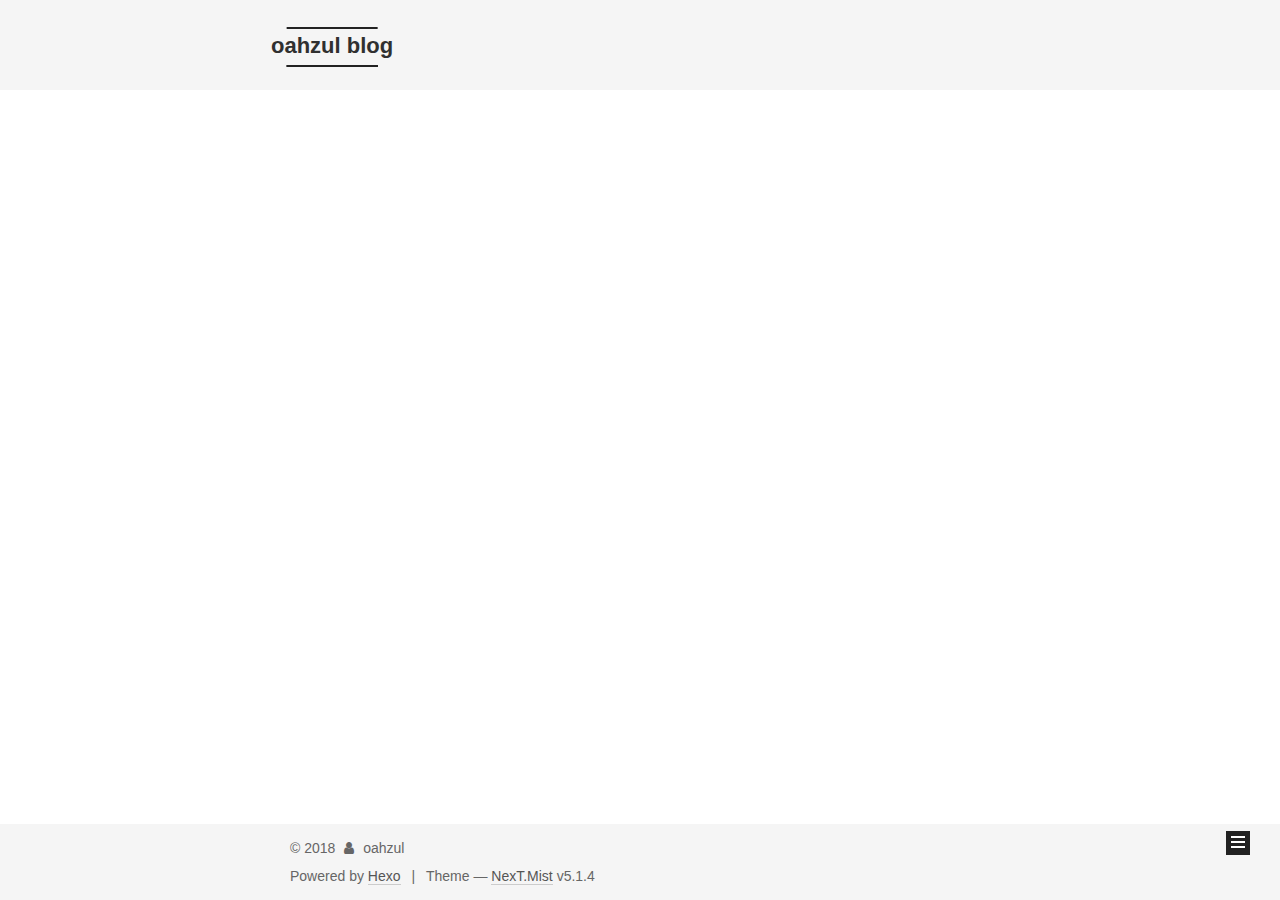
==== commit c3a6ce36: "“update”" ====
--- a/archives/index.html
+++ b/archives/index.html
@@ -5,7 +5,7 @@
   
 
 
-<html class="theme-next muse use-motion" lang="">
+<html class="theme-next mist use-motion" lang="">
 <head><meta name="generator" content="Hexo 3.8.0">
   <meta charset="UTF-8">
 <meta http-equiv="X-UA-Compatible" content="IE=edge">
@@ -93,7 +93,7 @@
   var NexT = window.NexT || {};
   var CONFIG = {
     root: '/',
-    scheme: 'Muse',
+    scheme: 'Mist',
     version: '5.1.4',
     sidebar: {"position":"left","display":"post","offset":12,"b2t":false,"scrollpercent":false,"onmobile":false},
     fancybox: true,
@@ -382,7 +382,7 @@
 
 
 
-  <div class="theme-info">Theme &mdash; <a class="theme-link" target="_blank" href="https://github.com/iissnan/hexo-theme-next">NexT.Muse</a> v5.1.4</div>
+  <div class="theme-info">Theme &mdash; <a class="theme-link" target="_blank" href="https://github.com/iissnan/hexo-theme-next">NexT.Mist</a> v5.1.4</div>
 
 
 
@@ -493,25 +493,35 @@
 
   
 
-
-  
-
-
-
-
-	
-
-
-
-
-
-  
-
-
-
-
-
-  
+  
+    
+  
+
+  <script type="text/javascript">
+    var duoshuoQuery = {short_name:"your-duoshuo-shortname"};
+    (function() {
+      var ds = document.createElement('script');
+      ds.type = 'text/javascript';ds.async = true;
+      ds.id = 'duoshuo-script';
+      ds.src = (document.location.protocol == 'https:' ? 'https:' : 'http:') + '//static.duoshuo.com/embed.js';
+      ds.charset = 'UTF-8';
+      (document.getElementsByTagName('head')[0]
+      || document.getElementsByTagName('body')[0]).appendChild(ds);
+    })();
+  </script>
+
+  
+    
+    
+    <script src="/lib/ua-parser-js/dist/ua-parser.min.js?v=0.7.9"></script>
+    <script src="/js/src/hook-duoshuo.js"></script>
+  
+
+
+
+
+
+
 
 
 
--- a/css/main.css
+++ b/css/main.css
@@ -226,51 +226,51 @@
   margin: 20px 0 15px;
 }
 h1 {
+  font-size: 24px;
+}
+@media (max-width: 767px) {
+  h1 {
+    font-size: 20px;
+  }
+}
+h2 {
   font-size: 22px;
 }
 @media (max-width: 767px) {
-  h1 {
+  h2 {
     font-size: 18px;
   }
 }
-h2 {
+h3 {
   font-size: 20px;
 }
 @media (max-width: 767px) {
-  h2 {
+  h3 {
     font-size: 16px;
   }
 }
-h3 {
+h4 {
   font-size: 18px;
 }
 @media (max-width: 767px) {
-  h3 {
+  h4 {
     font-size: 14px;
   }
 }
-h4 {
+h5 {
   font-size: 16px;
 }
 @media (max-width: 767px) {
-  h4 {
+  h5 {
     font-size: 12px;
   }
 }
-h5 {
+h6 {
   font-size: 14px;
 }
 @media (max-width: 767px) {
-  h5 {
+  h6 {
     font-size: 10px;
-  }
-}
-h6 {
-  font-size: 12px;
-}
-@media (max-width: 767px) {
-  h6 {
-    font-size: 8px;
   }
 }
 p {
@@ -940,8 +940,8 @@
   display: inline-block;
   padding: 0 20px;
   font-size: 14px;
-  color: #fff;
-  background: #222;
+  color: #555;
+  background: transparent;
   border: 2px solid #222;
   text-decoration: none;
   border-radius: 0;
@@ -1101,7 +1101,7 @@
 }
 .site-meta {
   margin: 0;
-  text-align: center;
+  text-align: left;
 }
 @media (max-width: 767px) {
   .site-meta {
@@ -1112,12 +1112,12 @@
   position: relative;
   display: inline-block;
   padding: 0 40px;
-  color: #fff;
+  color: #222;
   background: #222;
   border-bottom: none;
 }
 .brand:hover {
-  color: #fff;
+  color: #222;
 }
 .logo {
   display: inline-block;
@@ -1348,7 +1348,7 @@
 .posts-collapse {
   position: relative;
   z-index: 1010;
-  margin-left: 55px;
+  margin-left: 0;
 }
 .posts-collapse::after {
   content: " ";
@@ -1822,7 +1822,7 @@
   width: 4px;
   height: 4px;
   border-radius: 50%;
-  background: #0a9ae8;
+  background: #ab7afc;
 }
 .links-of-blogroll {
   font-size: 13px;
@@ -2585,78 +2585,322 @@
 .page-post-detail .comments {
   overflow: hidden;
 }
-@media (max-width: 767px) {
-  .header-inner,
-  .container .main-inner,
+h1,
+h2,
+h3,
+h4,
+h5,
+h6 {
+  margin: 20px 0 10px;
+}
+p {
+  margin: 0 0 25px 0;
+}
+a {
+  border-bottom-color: #ccc;
+}
+hr {
+  margin: 20px 0;
+  height: 2px;
+}
+.main-inner {
+  margin-top: 80px;
+}
+.header {
+  background: #f5f5f5;
+}
+.header-inner {
+  padding: 25px 0 20px;
+}
+.header-inner:before,
+.header-inner:after {
+  content: " ";
+  display: table;
+}
+.header-inner:after {
+  clear: both;
+}
+@media (max-width: 767px) {
+  .header-inner {
+    width: auto;
+    margin-bottom: 50px;
+    padding: 10px;
+  }
+}
+.site-meta {
+  float: left;
+  margin-left: -20px;
+  line-height: normal;
+}
+@media (max-width: 767px) {
+  .site-meta {
+    margin-left: 10px;
+  }
+}
+.site-meta .brand {
+  padding: 2px 1px;
+  background: none;
+}
+@media (max-width: 767px) {
+  .site-meta .brand {
+    display: block;
+  }
+}
+.site-meta .logo {
+  display: none;
+}
+.site-meta .site-title {
+  font-size: 22px;
+  font-weight: bolder;
+}
+@media (max-width: 767px) {
+  .site-meta .site-title {
+    line-height: 34px;
+  }
+}
+.logo-line-before,
+.logo-line-after {
+  display: block;
+  overflow: hidden;
+  margin: 0 auto;
+  width: 75%;
+}
+@media (max-width: 767px) {
+  .logo-line-before,
+  .logo-line-after {
+    display: none;
+  }
+}
+.logo-line-before i,
+.logo-line-after i {
+  position: relative;
+  display: block;
+  height: 2px;
+  background: #222;
+}
+@media (max-width: 767px) {
+  .logo-line-before i,
+  .logo-line-after i {
+    height: 3px;
+  }
+}
+.use-motion .logo-line-before i {
+  left: -100%;
+}
+.use-motion .logo-line-after i {
+  right: -100%;
+}
+.site-subtitle {
+  display: none;
+}
+.site-nav-toggle {
+  position: static;
+  float: right;
+}
+.menu {
+  float: right;
+  margin: 8px 0 0 0;
+}
+@media (max-width: 767px) {
+  .menu {
+    margin: 20px 0 0 0;
+    padding: 0;
+  }
+}
+.menu br {
+  display: none;
+}
+.menu .menu-item {
+  margin: 0;
+}
+@media (max-width: 767px) {
+  .menu .menu-item {
+    display: block;
+  }
+}
+.menu .menu-item a {
+  padding: 0 10px;
+  background: none;
+  border: none;
+  border-radius: 2px;
+  transition-property: background;
+}
+@media (max-width: 767px) {
+  .menu .menu-item a {
+    text-align: left;
+  }
+}
+.menu .menu-item a:hover {
+  background: #e1e1e1;
+}
+.menu a::before {
+  display: none;
+}
+@media (max-width: 767px) {
+  .menu a::before {
+    display: block;
+  }
+}
+@media (max-width: 767px) {
+  .menu {
+    float: none;
+  }
+}
+.site-search form {
+  display: none;
+}
+.posts-expand {
+  padding-top: 0;
+}
+.posts-expand .post-title,
+.posts-expand .post-meta {
+  text-align: left;
+}
+@media (max-width: 767px) {
+  .posts-expand .post-title,
+  .posts-expand .post-meta {
+    text-align: center;
+  }
+}
+.posts-expand .post-eof {
+  display: none;
+}
+.posts-expand .post {
+  margin-top: 120px;
+}
+.posts-expand .post:first-child {
+  margin-top: 0;
+}
+.posts-expand .post-meta {
+  margin-top: 5px;
+  margin-bottom: 20px;
+}
+.posts-expand .post-title {
+  position: relative;
+  font-size: 26px;
+  font-weight: 400;
+}
+@media (max-width: 767px) {
+  .posts-expand .post-title {
+    font-size: 22px;
+  }
+}
+@media (min-width: 1600px) {
+  .posts-expand .post-title {
+    font-size: 26px;
+  }
+}
+.posts-expand .post-title:hover:before {
+  background: #222;
+}
+@media (max-width: 767px) {
+  .posts-expand .post-body {
+    font-size: 12px;
+  }
+}
+.posts-expand .post-body img {
+  margin: 0;
+}
+.posts-expand .post-tags {
+  text-align: left;
+}
+.posts-expand .post-tags a {
+  padding: 1px 5px;
+  background: #f5f5f5;
+  border-bottom: none;
+}
+.posts-expand .post-tags a:hover {
+  background: #ccc;
+}
+.posts-expand .post-nav {
+  margin-top: 40px;
+}
+.post-button {
+  margin-top: 20px;
+  text-align: left;
+}
+.post-button a {
+  padding: 0;
+  font-size: 14px;
+  background: none;
+  border: none;
+  border-bottom: 2px solid #666;
+  transition-property: border;
+}
+@media (max-width: 767px) {
+  .post-button a {
+    font-size: 12px;
+  }
+}
+@media (min-width: 1600px) {
+  .post-button a {
+    font-size: 16px;
+  }
+}
+.post-button a:hover {
+  border-bottom-color: #222;
+}
+.links-of-blogroll-inline .links-of-blogroll-item {
+  display: inline-block;
+}
+.btn {
+  padding: 0 10px;
+  border-width: 2px;
+  border-radius: 0;
+}
+.headband {
+  display: none;
+}
+.site-search {
+  position: relative;
+  float: right;
+  margin-top: 5px;
+  padding-top: 3px;
+}
+@media (max-width: 767px) {
+  .site-search {
+    float: none;
+    padding: 0 10px;
+  }
+}
+@media (max-width: 767px) {
+  .container .main-inner {
+    width: auto;
+  }
+}
+.page-post-detail .post-title,
+.page-post-detail .post-meta {
+  text-align: center;
+}
+.page-post-detail .post-title:before {
+  display: none;
+}
+.page-post-detail .post-meta {
+  margin-bottom: 60px;
+}
+.pagination {
+  margin: 120px 0 0;
+  text-align: left;
+}
+@media (max-width: 767px) {
+  .pagination {
+    margin: 80px 10px 0;
+    text-align: center;
+  }
+}
+.footer {
+  margin-top: 80px;
+  padding: 10px 0;
+  background: #f5f5f5;
+  color: #666;
+}
+.footer-inner {
+  margin: 0 auto;
+  text-align: left;
+}
+@media (max-width: 767px) {
   .footer-inner {
     width: auto;
-  }
-}
-embed {
-  display: block;
-  margin: 0px auto 25px auto;
-}
-.custom-logo .site-meta-headline {
-  text-align: center;
-}
-.custom-logo .brand {
-  background: none;
-}
-.custom-logo .site-title {
-  margin: 10px auto 0;
-  font-size: 24px;
-  color: #222;
-}
-.custom-logo .site-title a {
-  border: none;
-}
-.custom-logo-image {
-  margin: 0 auto;
-  padding: 5px;
-  max-width: 150px;
-  background: #fff;
-}
-@media (max-width: 767px) {
-  .site-nav {
-    position: absolute;
-    left: 0;
-    top: 52px;
-    margin: 0;
-    width: 100%;
-    padding: 0;
-    background: #fff;
-    border-bottom: 1px solid #ddd;
-    z-index: 1030;
-  }
-}
-@media (max-width: 767px) {
-  .menu {
-    text-align: left;
-  }
-}
-@media (max-width: 767px) {
-  .menu .menu-item {
-    display: block;
-    margin: 0 10px;
-    vertical-align: top;
-  }
-}
-@media (max-width: 767px) {
-  .menu .menu-item br {
-    display: none;
-  }
-}
-@media (max-width: 767px) {
-  .menu .menu-item a {
-    padding: 5px 10px;
-  }
-}
-.menu .menu-item .fa {
-  margin-right: 0;
-}
-.site-search form {
-  display: none;
-}
-.links-of-blogroll-inline .links-of-blogroll-item {
-  display: inline-block;
-}
+    text-align: center;
+  }
+}
